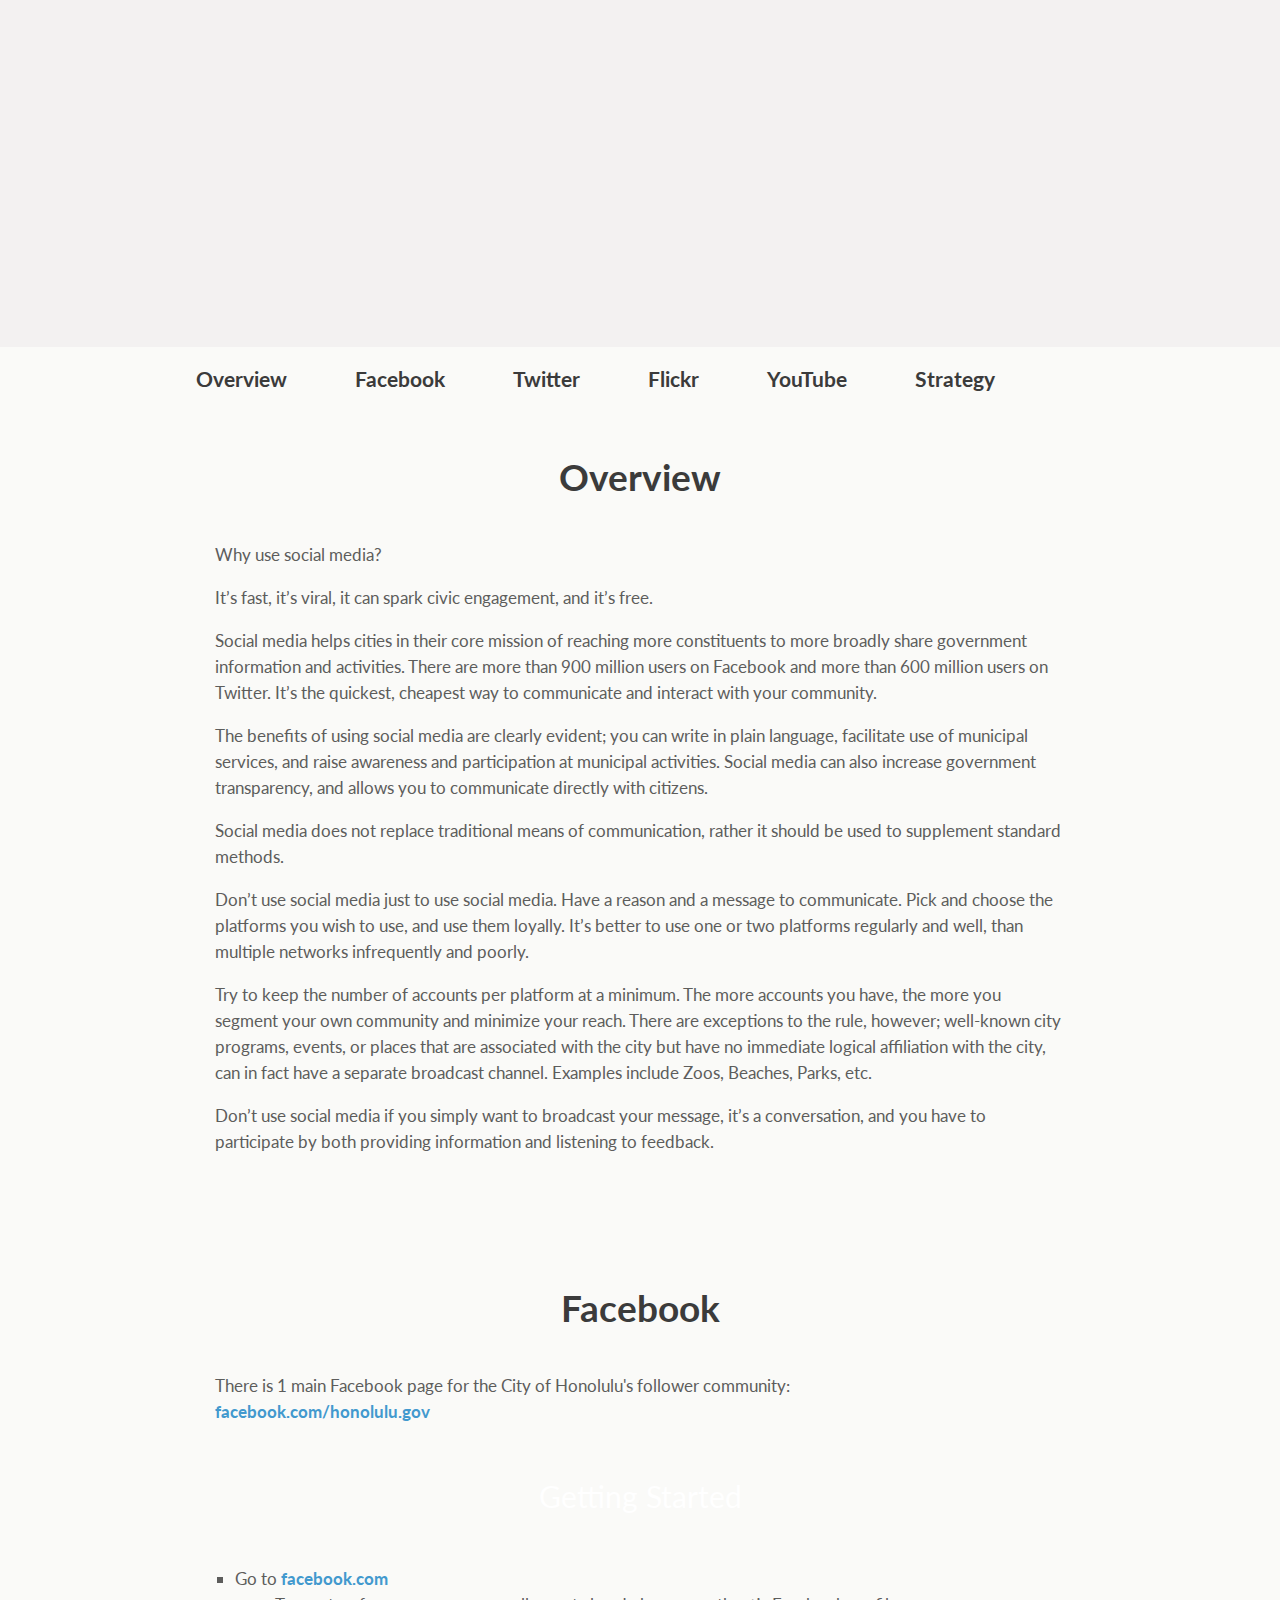
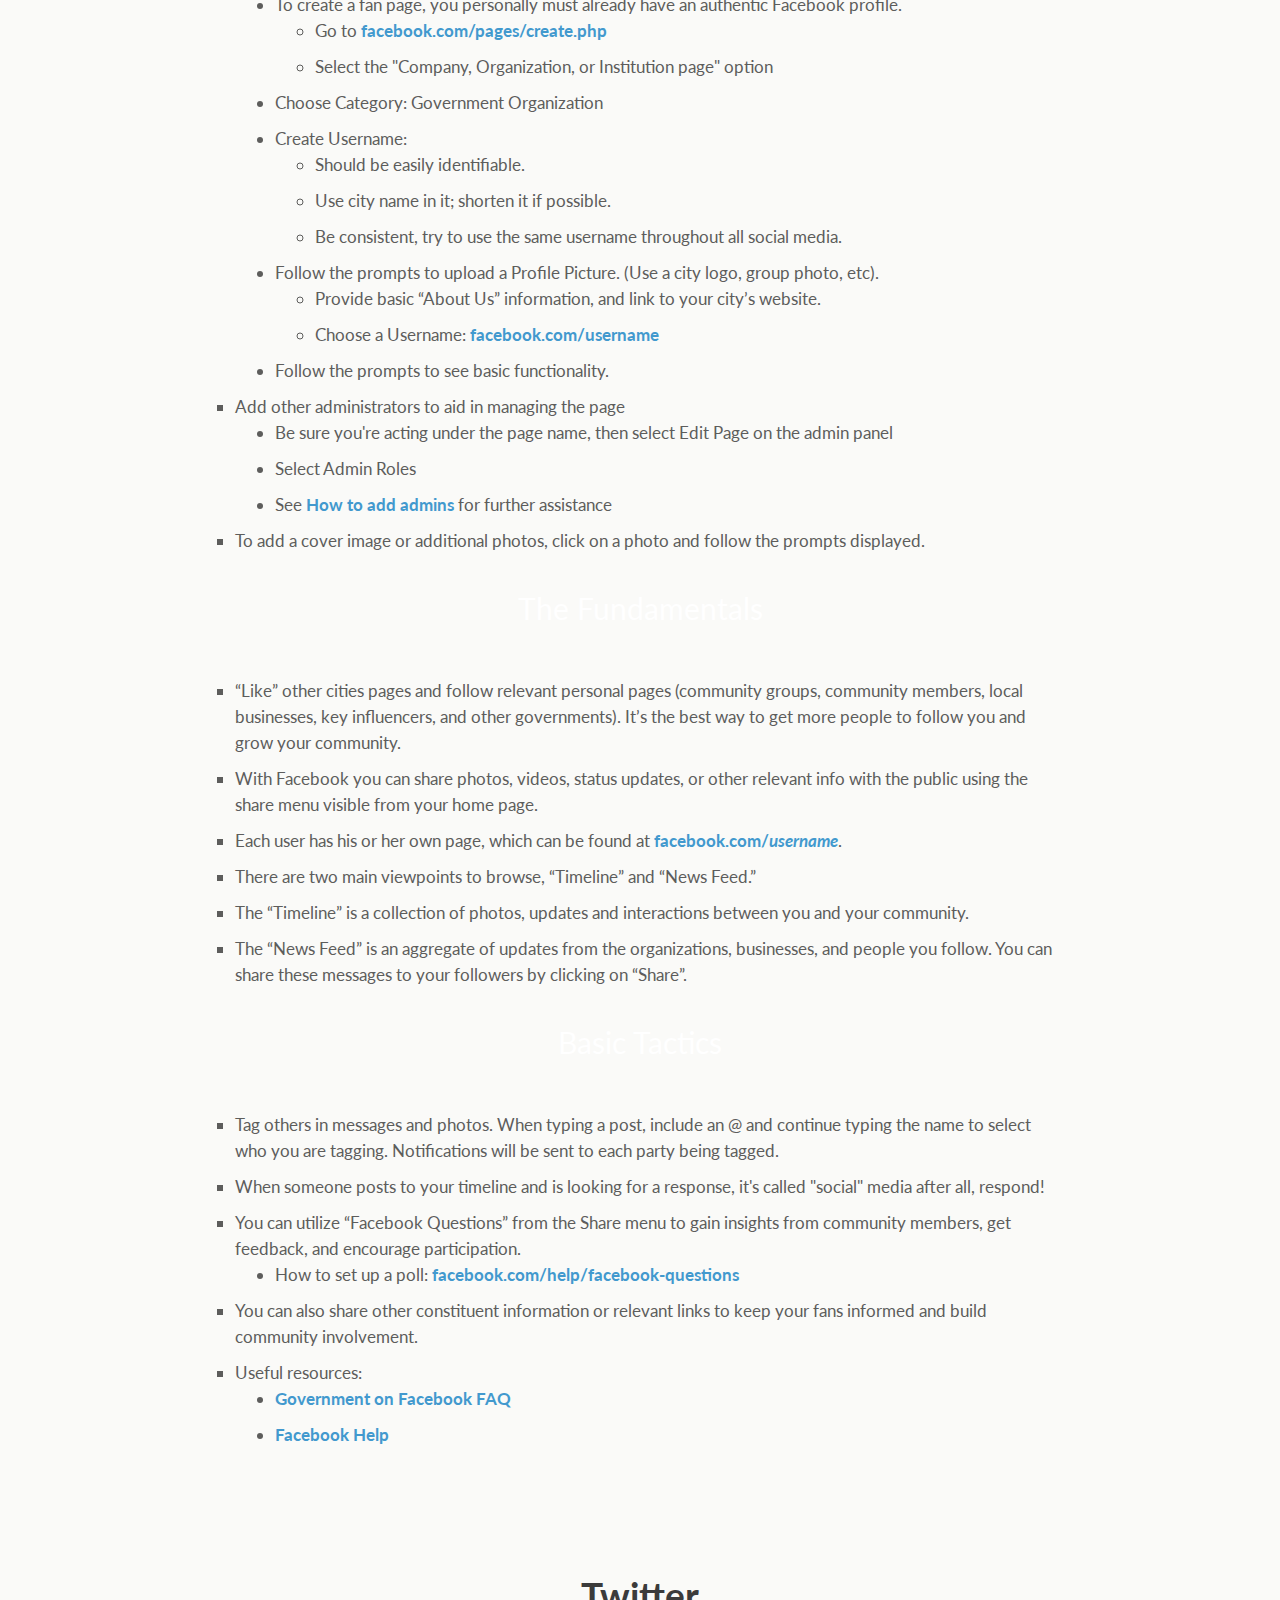
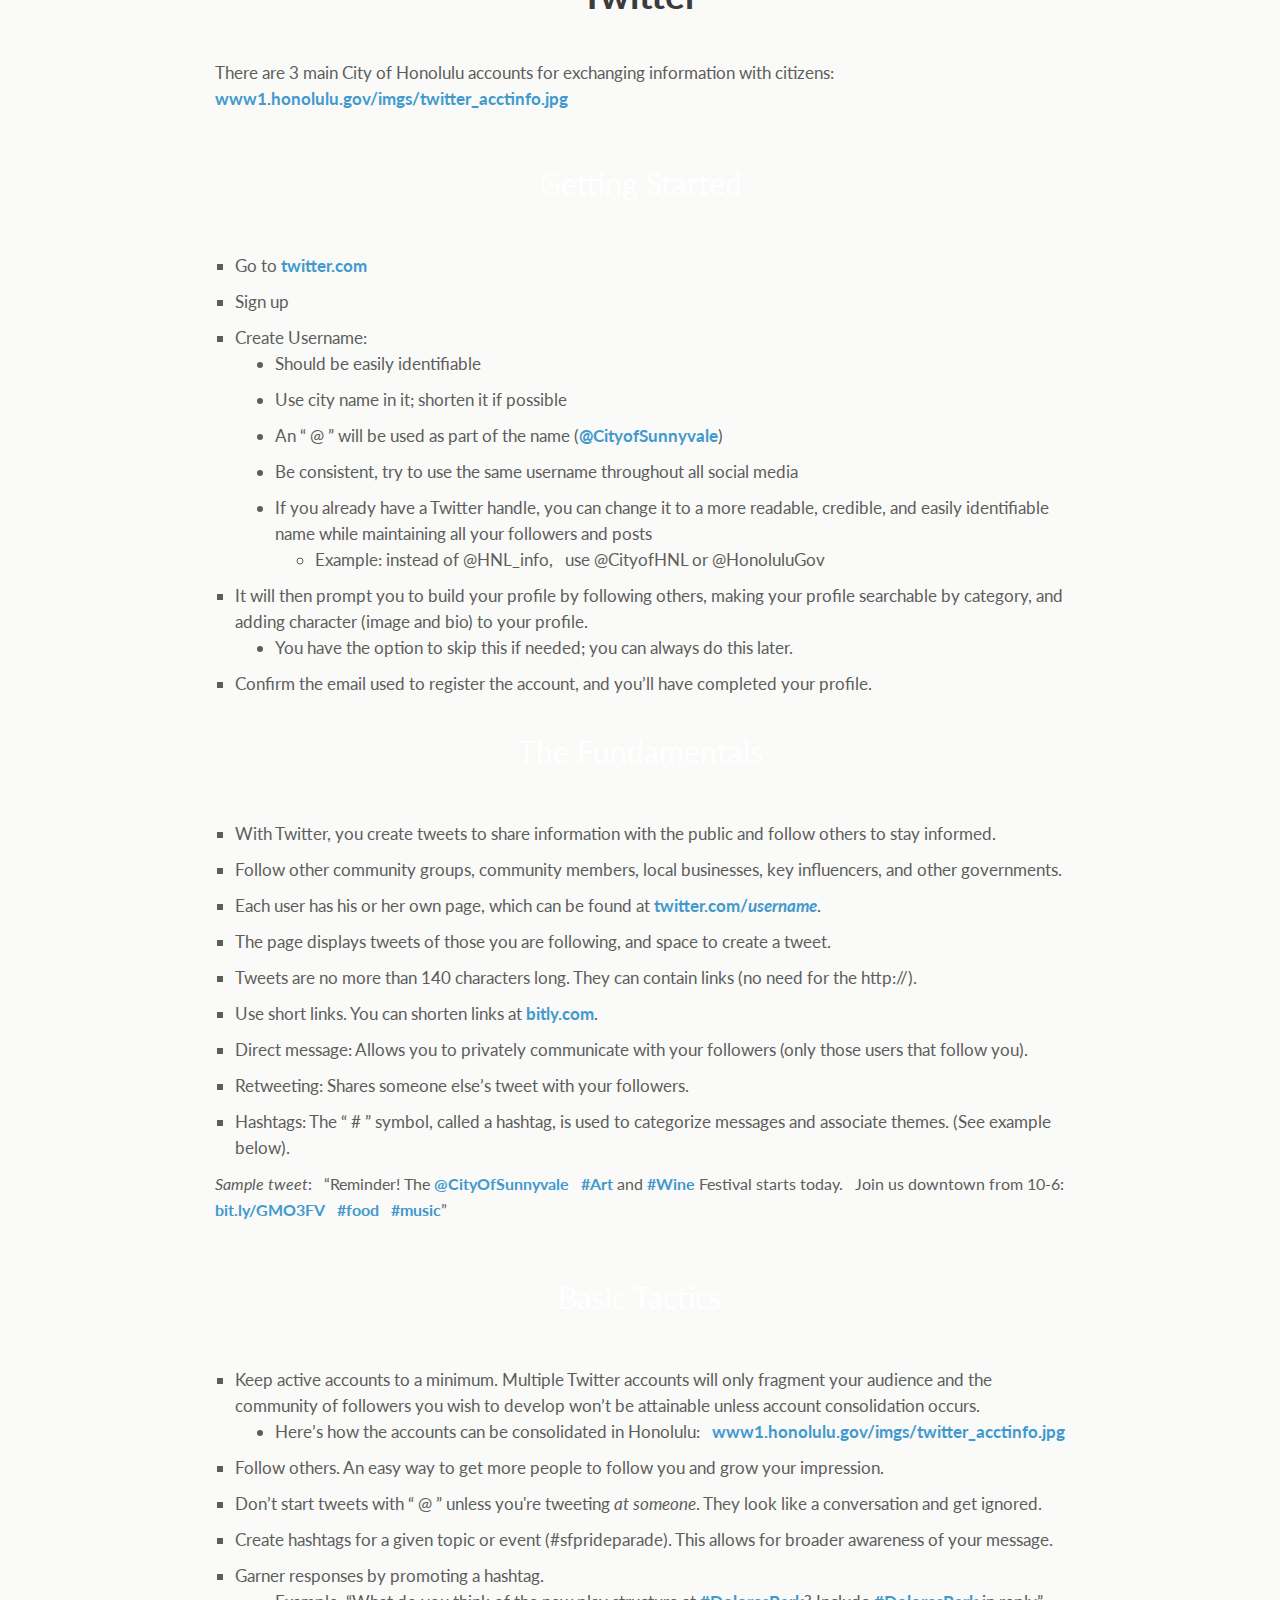
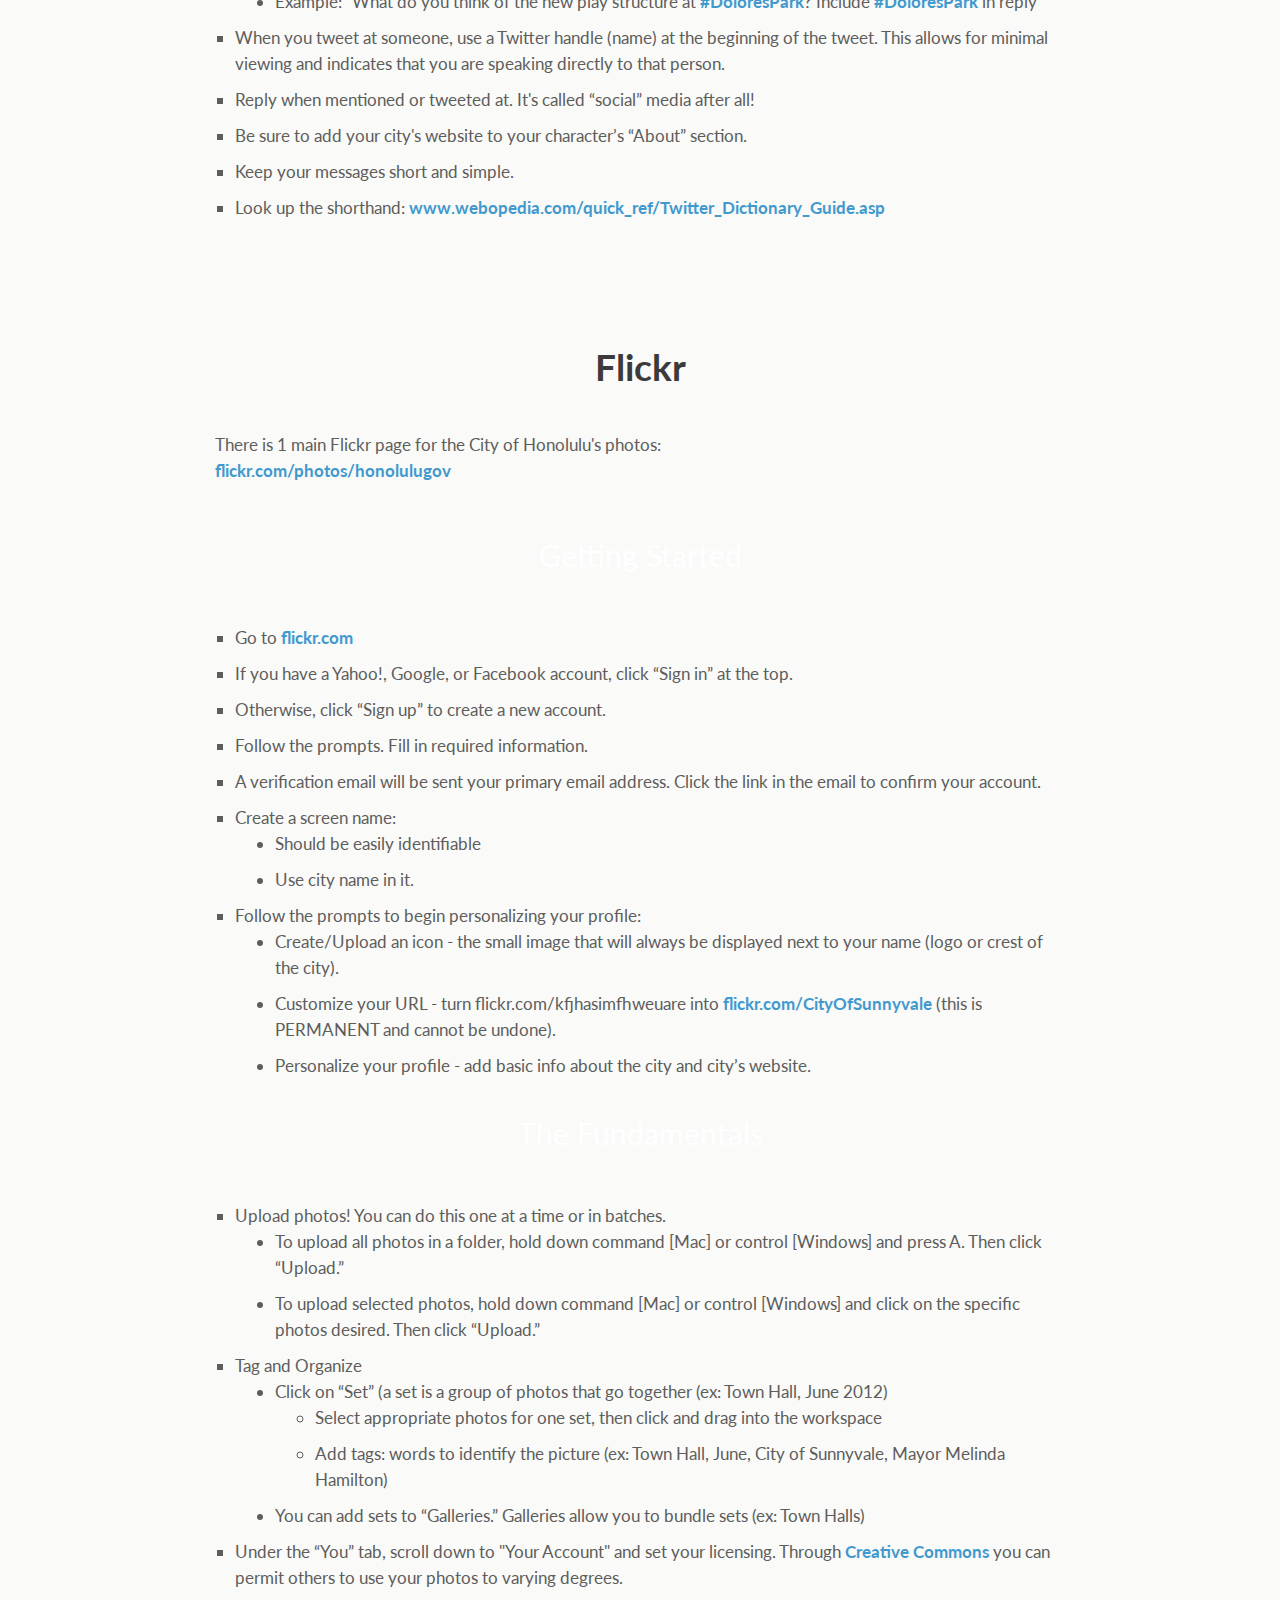
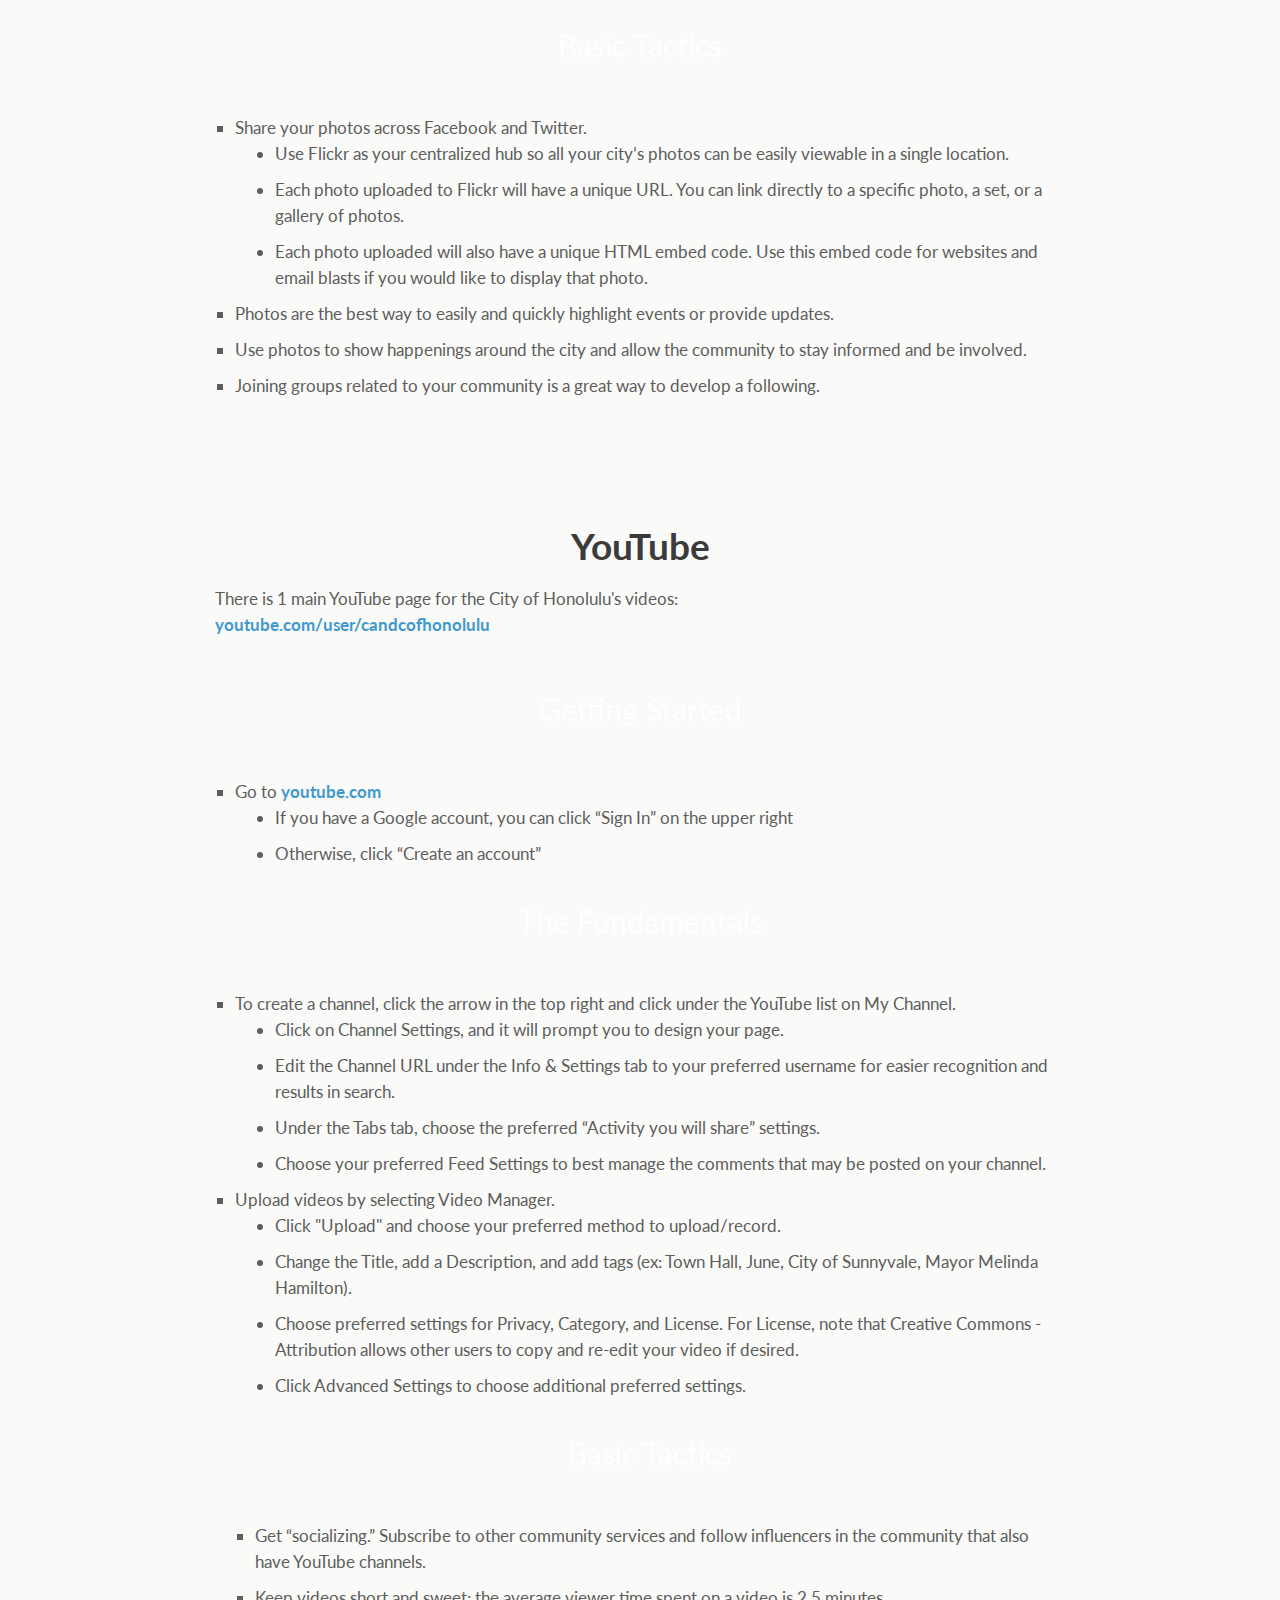
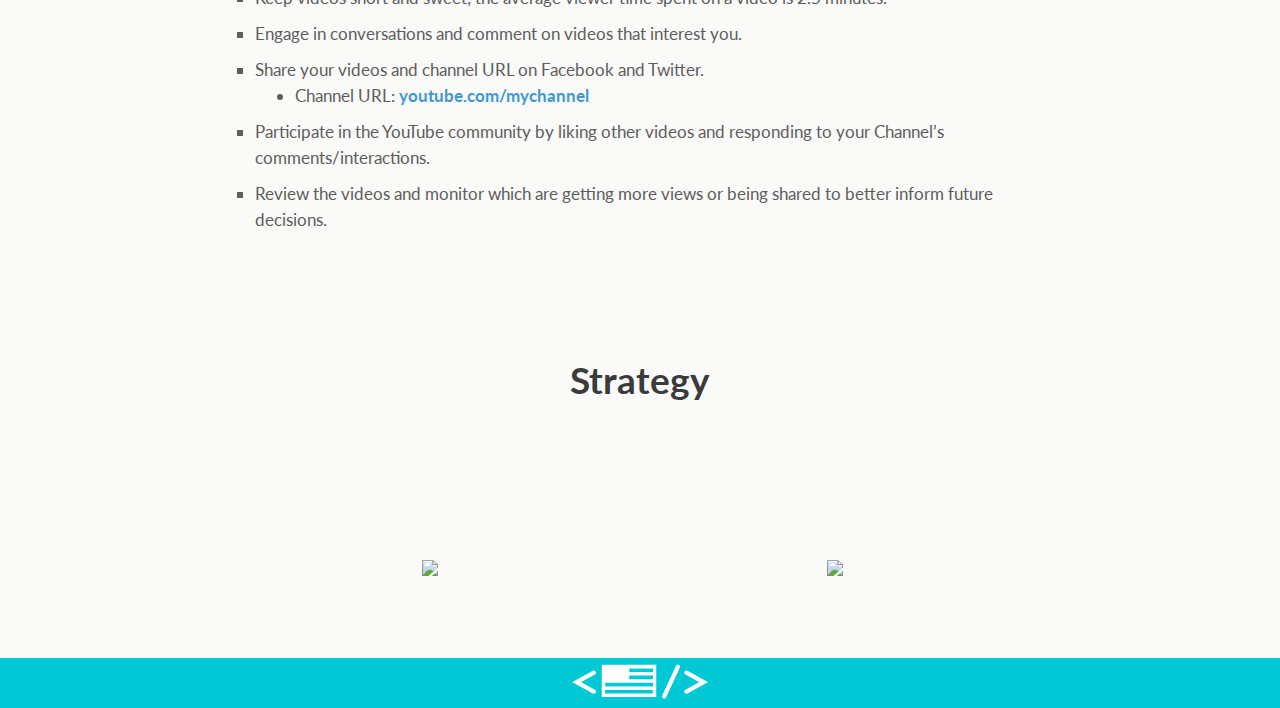
==== index.html @ 6e6b1433 "Added Flickr and YouTube text" ====
<!DOCTYPE html>
<html lang="en">
<head>
	<meta charset="utf-8">
	<title>City Guide to Social Media</title>
	<meta name="description" content="Code for America and the City &amp; County of Honolulu have created a guidebook for the city's use of social media">
	<meta name="author" content="">

	<!-- Le styles -->
	<link href="css/style.css" rel="stylesheet">

	<!-- Le HTML5 shim, for IE6-8 support of HTML5 elements -->
	<!--[if lt IE 9]>
	<script src="http://html5shim.googlecode.com/svn/trunk/html5.js"></script>
	<![endif]-->

	<link href='http://fonts.googleapis.com/css?family=Alfa+Slab+One' rel='stylesheet' type='text/css'>
	<link href='http://fonts.googleapis.com/css?family=Open+Sans+Condensed:700,300italic,300' rel='stylesheet' type='text/css'>
	<link href='http://fonts.googleapis.com/css?family=Lato:400,700,400italic,700italic' rel='stylesheet' type='text/css'>
	<link rel="icon" type="image/ico" href="images/favicon.ico"/>

	<script type="text/javascript">
	var _gaq = _gaq || [];
	_gaq.push(['_setAccount', 'UA-20825280-6']);
	_gaq.push(['_trackPageview']);

	(function() {
		var ga = document.createElement('script'); ga.type = 'text/javascript'; ga.async = true;
		ga.src = ('https:' == document.location.protocol ? 'https://ssl' : 'http://www') + '.google-analytics.com/ga.js';
		var s = document.getElementsByTagName('script')[0]; s.parentNode.insertBefore(ga, s);
		})();
		</script>

	</head>

	<body data-spy="scroll" data-target=".subnav" data-offset="100">

		<!-- Masthead
		================================================== -->
		<div id="banner_bg"></div>
		<div id="information">
			<div id="main_nav_cont" class="subnav">
				<div id="nav_cont">
					<ul class="nav nav-pills">
						<li><a href="#overview">Overview</a></li>
						<li><a href="#facebook">Facebook</a></li>
						<li><a href="#twitter">Twitter</a></li>
						<li><a href="#flickr">Flickr</a></li>
						<li><a href="#youtube">YouTube</a></li>
						<li><a href="#strategy">Strategy</a></li>
					</ul>
				</div>
			</div>
		</div>
		<div id="wrapper">
			<div id="main_container" class="info">
				<div class="main_cont" id="overview">
					<h1>Overview</h1>
					<div class="top_art_cont">
						<!--     <div class="left_art"> -->
							<p>Why use social media?</p>
							<p>	It’s fast, it’s viral, it can spark civic engagement, and it’s free. </p>
							<p>Social media helps cities in their core mission of reaching more constituents to more broadly share government information and activities. There are more than 900 million users on Facebook and more than 600 million users on Twitter. It’s the quickest, cheapest way to communicate and interact with your community.</p>
							<p>	The benefits of using social media are clearly evident; you can write in plain language, facilitate use of municipal services, and raise awareness and participation at municipal activities. Social media can also increase government transparency, and allows you to communicate directly with citizens.</p>
							<p>Social media does not replace traditional means of communication, rather it should be used to supplement standard methods.</p>
							<p>Don’t use social media just to use social media. Have a reason and a message to communicate. Pick and choose the platforms you wish to use, and use them loyally. It’s better to use one or two platforms regularly and well, than multiple networks infrequently and poorly.</p>
							<p>Try to keep the number of accounts per platform at a minimum. The more accounts you have, the more you segment your own community and minimize your reach. There are exceptions to the rule, however; well-known city programs, events, or places that are associated with the city but have no immediate logical affiliation with the city, can in fact have a separate broadcast channel. Examples include Zoos, Beaches, Parks, etc.</p>
							<p>Don’t use social media if you simply want to broadcast your message, it’s a conversation, and you have to participate by both providing information and listening to feedback.</p>				
						<!--
						</div>
						<div class="spend_cont">
						<div class="spend_middle"> <img src="img/social-media.jpg" width="293" height="296" /></div>
						</div>
						-->
					</div> 
					<div id="finish_line_cont"></div>
				</div>

<!-- Facebook -->
<div class="main_cont" id="facebook">
	<h1>Facebook</h1>
	<div class="top_art_cont">
		<p>There is 1 main Facebook page for the City of Honolulu's follower community:<br /> <a href="https://www.facebook.com/honolulu.gov">facebook.com/honolulu.gov</a></p>
	</div>
	<div class="program_cont row">
		<h3 class="ribbon">Getting Started</h3>
		<ul class="a">
			<li>Go to <a href="http://facebook.com">facebook.com</a>
				<ul class="b">
					<li>To create a fan page, you personally must already have an authentic Facebook profile. 
						<ul class="c"><li>Go to <a href="http://www.facebook.com/pages/create.php">facebook.com/pages/create.php</a></li>
							<li>Select the "Company, Organization, or Institution page" option</li></ul> </li>
							<li>Choose Category: Government Organization</li>
							<li>Create Username:
								<ul class="c">
									<li>Should be easily identifiable.
									<li>Use city name in it; shorten it if possible.</li>
									<li>Be consistent, try to use the same username throughout all social media.</li>
								</ul></li>
								<li>Follow the prompts to upload a Profile Picture. (Use a city logo, group photo, etc).
									<ul class="c">
										<li>Provide basic “About Us” information, and link to your city’s website.</li>
										<li>Choose a Username: <a href="http://www.facebook.com/username">facebook.com/username</a></li>
									</ul></li> 
									<li>Follow the prompts to see basic functionality.</li>
								</ul>
								<li>Add other administrators to aid in managing the page 
									<ul class="b"><li>Be sure you're acting under the page name, then select Edit Page on the admin panel</li>
										<li>Select Admin Roles</li>
										<li>See <a href="http://www.facebook.com/help/?faq=187316341316631">How to add admins</a> for further assistance</li>
									</ul></li>
									<li>To add a cover image or additional photos, click on a photo and follow the prompts displayed.</li>
									</ul>
									<h3 class="ribbon">The Fundamentals</h3>  
									<ul class="a"><li>“Like” other cities pages and follow relevant personal pages (community groups, community members, local businesses, key influencers, and other governments). It’s the best way to get more people to follow you and grow your community.</li>
							<li>		With Facebook you can share photos, videos, status updates, or other relevant info with the public using the share menu visible from your home page.</li>
								<li>	Each user has his or her own page, which can be found at <a href="http://facebook.com/username">facebook.com/<i>username</i></a>. </li>
								<li>	There are two main viewpoints to browse, “Timeline” and “News Feed.” </li>
								<li>	The “Timeline” is a collection of photos, updates and interactions between you and your community. </li>
							<li>		The “News Feed” is an aggregate of updates from the organizations, businesses, and people you follow. You can share these messages to your followers by clicking on “Share”.</li></ul>
									<h3 class="ribbon">Basic Tactics</h3>  
								<ul class="a"><li>	Tag others in messages and photos. When typing a post, include an @ and continue typing the name to select who you are tagging. Notifications will be sent to each party being tagged.</li>
							<li>		When someone posts to your timeline and is looking for a response, it's called "social" media after all, respond!</li>
							<li>		You can utilize “Facebook Questions”  from the Share menu to gain insights from community members, get feedback, and encourage participation. 
							<ul class="b">	<li>	How to set up a poll: <a href="http://www.facebook.com/help/facebook-questions"> facebook.com/help/facebook-questions</a></li></ul></li>
							<li>		You can also share other constituent information or relevant links to keep your fans informed and build community involvement.</li>
							<li>Useful resources:
							<ul class="b"><li><a href="http://www.facebook.com/government/app_4949752878">Government on Facebook FAQ</a></li>
								<li><a href="http://www.facebook.com/help/?page=260315770650470&ref=hcnav">Facebook Help</a></li></ul></li></ul>
								</div>
								<div id="finish_line_cont"></div>
							</div>

							<!-- Twitter -->
							<div class="main_cont" id="twitter">
								<h1>Twitter</h1>
								<div class="top_art_cont">
									<p>There are 3 main City of Honolulu accounts for exchanging information with citizens:<br /> <a href="http://www1.honolulu.gov/imgs/twitter_acctinfo.jpg">www1.honolulu.gov/imgs/twitter_acctinfo.jpg</a></p>
								</div>
								<div class="program_cont row">
									<h3 class="ribbon">Getting Started</h3>
										<ul class="a">
											<li>Go to <a href="http://twitter.com">twitter.com</a></li>
											<li>Sign up</li>
											<li>Create Username:
												<ul class="b">
													<li>Should be easily identifiable</li>
													<li>Use city name in it; shorten it if possible</li>
													<li>An “ @ ” will be used as part of the name (<a href="https://twitter.com/CityofSunnyvale">@CityofSunnyvale</a>)</li>
													<li>Be consistent, try to use the same username throughout all social media</li>
													<li>If you already have a Twitter handle, you can change it to a more readable, credible, and easily identifiable name while maintaining all your followers and posts
														<ul class="c"><li>Example: instead of @HNL_info, &nbsp; use @CityofHNL or @HonoluluGov</li></ul>
													</li>
												</ul></li>
											<li>It will then prompt you to build your profile by following others, making your profile searchable by category, and adding character (image and bio) to your profile.
												<ul class="b">
													<li>You have the option to skip this if needed; you can always do this later.</li></ul>
											</li>
											<li>Confirm the email used to register the account, and you’ll have completed your profile.</li></ul>																
																
									<h3 class="ribbon">The Fundamentals</h3>  
									<ul class="a">
										<li>With Twitter, you create tweets to share information with the public and follow others to stay informed.</li>
									<li>Follow other community groups, community members, local businesses, key influencers, and other governments.</li>
									<li>Each user has his or her own page, which can be found at <a href="https://twitter.com/username">twitter.com/<i>username</i></a>.</li>
									<li>The page displays tweets of those you are following, and space to create a tweet.</li>
									<li>Tweets are no more than 140 characters long. They can contain links (no need for the http://).</li>
									<li>Use short links. You can shorten links at <a href="http://bitly.com">bitly.com</a>.</li>
									<li>Direct message: Allows you to privately communicate with your followers (only those users that follow you).</li>
									<li>Retweeting: Shares someone else’s tweet with your followers.</li>
									<li>Hashtags: The “ # ” symbol, called a hashtag, is used to categorize messages and associate themes. (See example below).</li></ul>
									<p><i>Sample tweet</i>: &nbsp; “Reminder! The <a href="https://twitter.com/CityofSunnyvale">@CityOfSunnyvale</a> &nbsp; <a href="https://twitter.com/search/%23art">#Art</a> and <a href="https://twitter.com/#!/search/%23wine">#Wine</a> Festival starts today. &nbsp; Join us downtown from 10-6: <a href="http://bit.ly/GMO3FV">bit.ly/GMO3FV</a> &nbsp; <a href="https://twitter.com/#!/search/%23food">#food</a> &nbsp; <a href="https://twitter.com/#!/search/%23music">#music</a>”</p>
										
									<h3 class="ribbon">Basic Tactics</h3>  
									<ul class="a">
										<li>Keep active accounts to a minimum. Multiple Twitter accounts will only fragment your audience and the community of followers you wish to develop won’t be attainable unless account consolidation occurs. 
											<ul class="b">
												<li>Here’s how the accounts can be consolidated in Honolulu: &nbsp; <a href="http://www1.honolulu.gov/imgs/twitter_acctinfo.jpg">www1.honolulu.gov/imgs/twitter_acctinfo.jpg</a></li>
											</ul>
										</li>
										<li>Follow others. An easy way to get more people to follow you and grow your impression.</li>
										<li>Don’t start tweets with “ @ ” unless you're tweeting <i>at someone</i>. They look like a conversation and get ignored.</li>
										<li>Create hashtags for a given topic or event (#sfprideparade). This allows for broader awareness of your message.</li>
										<li>Garner responses by promoting a hashtag.
											<ul class="b">
												<li>Example: “What do you think of the new play structure at <a href="https://twitter.com/#!/search/%23dolorespark">#DoloresPark</a>? Include <a href="https://twitter.com/#!/search/%23dolorespark">#DoloresPark</a> in reply”</li></ul></li>
										<li>When you tweet at someone, use a Twitter handle (name) at the beginning of the tweet. This allows for minimal viewing and indicates that you are speaking directly to that person.</li>
										<li>Reply when mentioned or tweeted at. It's called “social” media after all!</li>
										<li>Be sure to add your city's website to your character’s “About” section.</li>
										<li>Keep your messages short and simple.</li>
										<li>Look up the shorthand: <a href="http://www.webopedia.com/quick_ref/Twitter_Dictionary_Guide.asp">www.webopedia.com/quick_ref/Twitter_Dictionary_Guide.asp</a></li></ul>
									
								</div>
								<div id="finish_line_cont"></div>
							</div>

							<!--Flickr-->
							<div class="main_cont" id="flickr">
								<h1>Flickr</h1>
								<div class="top_art_cont">
									<p>There is 1 main Flickr page for the City of Honolulu's photos:<br /> <a href="http://www.flickr.com/photos/honolulugov">flickr.com/photos/honolulugov</a> </p>
								</div>
								<div class="program_cont row">
									<h3 class="ribbon">Getting Started</h3>
									<ul class="a">
										<li>Go to <a href="http://www.flickr.com">flickr.com</a></li>
										<li>If you have a Yahoo!, Google, or Facebook account, click “Sign in” at the top.</li>
										<li>Otherwise, click “Sign up” to create a new account.</li>
										<li>Follow the prompts. Fill in required information.</li>
										<li>A verification email will be sent your primary email address. Click the link in the email to confirm your account.</li>
										<li>Create a screen name:
											<ul class="b">
												<li>Should be easily identifiable</li>
												<li>Use city name in it.</li>
										</ul></li>
										<li>Follow the prompts to begin personalizing your profile: 
											<ul class="b">
												<li>Create/Upload an icon - the small image that will always be displayed next to your name (logo or crest of the city).</li>
												<li>Customize your URL - turn flickr.com/kfjhasimfhweuare into <a href="http://flickr.com/CityOfSunnyvale">flickr.com/CityOfSunnyvale</a> (this is PERMANENT and cannot be undone).</li>
												<li>Personalize your profile - add basic info about the city and city’s website.</li>
									</ul></li></ul>
									
									<h3 class="ribbon">The Fundamentals</h3>  
									<ul class="a">
										<li>Upload photos! You can do this one at a time or in batches.
											<ul class="b">
												<li>To upload all photos in a folder, hold down command [Mac] or control [Windows] and press A. Then click “Upload.”</li>
												<li>To upload selected photos, hold down command [Mac] or control [Windows] and click on the specific photos desired. Then click “Upload.”</li></ul></li>
									<li>Tag and Organize
										<ul class="b">
											<li>Click on “Set” (a set is a group of photos that go together (ex: Town Hall, June 2012)
											<ul class="c">
												<li>Select appropriate photos for one set, then click and drag into the workspace</li>
												<li>Add tags: words to identify the picture (ex: Town Hall, June, City of Sunnyvale, Mayor Melinda Hamilton)</li></ul></li>
										<li>You can add sets to “Galleries.” Galleries allow you to bundle sets (ex: Town Halls)	</li></ul></li><li>Under the “You” tab, scroll down to "Your Account" and set your licensing. Through <a href="http://creativecommons.org">Creative Commons</a> you can permit others to use your photos to varying degrees.</li></ul>
									
									<h3 class="ribbon">Basic Tactics</h3>  
									<ul class="a">
										<li>Share your photos across Facebook and Twitter. 
											<ul class="b">
												<li>Use Flickr as your centralized hub so all your city’s photos can be easily viewable in a single location.</li>
												<li>Each photo uploaded to Flickr will have a unique URL. You can link directly to a specific photo, a set, or a gallery of photos.</li>
												<li>Each photo uploaded will also have a unique HTML embed code. Use this embed code for websites and email blasts if you would like to display that photo.</li></ul></li>
									<li>Photos are the best way to easily and quickly highlight events or provide updates.</li>
									<li>Use photos to show happenings around the city and allow the community to stay informed and be involved.</li>
									<li>Joining groups related to your community is a great way to develop a following.</li></ul>				
								</div>
								<div id="finish_line_cont"></div>
							</div>

							<!-- YouTube -->
							<div class="main_cont faq_h" id="youtube">
								<h1>YouTube</h1>
								<div class="top_art_cont">
								<p>There is 1 main YouTube page for the City of Honolulu's videos:<br /> <a href="http://www.youtube.com/user/candcofhonolulu">youtube.com/user/candcofhonolulu</a> </p>
								</div>
								<div class="program_cont row">
									<h3 class="ribbon">Getting Started</h3>
									<ul class="a">
										<li>Go to <a href="http://www.youtube.com/">youtube.com</a>
											<ul class="b">
												<li>If you have a Google account, you can click “Sign In” on the upper right</li>
												<li>Otherwise, click “Create an account”</li></ul>
										</li></ul>
										
									<h3 class="ribbon">The Fundamentals</h3>  
									<ul class="a">
										<li>To create a channel, click the arrow in the top right and click under the YouTube list on My Channel.
											<ul class="b">
												<li>Click on Channel Settings, and it will prompt you to design your page.</li>
												<li>Edit the Channel URL under the Info &amp; Settings tab to your preferred username for easier recognition and results in search.</li> 
												<li>Under the Tabs tab, choose the preferred “Activity you will share” settings.</li>
												<li>Choose your preferred Feed Settings to best manage the comments that may be posted on your channel.</li></ul></li>
										<li>Upload videos by selecting Video Manager.
											<ul class="b">
												<li>Click "Upload" and choose your preferred method to upload/record.</li>
												<li>Change the Title, add a Description, and add tags (ex: Town Hall, June, City of Sunnyvale, Mayor Melinda Hamilton).</li>
												<li>Choose preferred settings for Privacy, Category, and License. For License, note that Creative Commons - Attribution allows other users to copy and re-edit your video if desired.</li>
												<li>Click Advanced Settings to choose additional preferred settings.</li>
										</ul></li>
									
									<h3 class="ribbon">Basic Tactics</h3>  
									<ul class="a">
										<li>Get “socializing.” Subscribe to other community services and follow influencers in the community that also have YouTube channels.</li>
										<li>Keep videos short and sweet; the average viewer time spent on a video is 2.5 minutes.</li>
										<li>Engage in conversations and comment on videos that interest you.</li>
										<li>Share your videos and channel URL on Facebook and Twitter. 
											<ul class="b">
												<li>Channel URL: <a href="http://www.youtube.com/mychannel">youtube.com/mychannel</a></li></ul></li>
										<li>Participate in the YouTube community by liking other videos and responding to your Channel’s comments/interactions.</li>
										<li>Review the videos and monitor which are getting more views or being shared to better inform future decisions.</li>
									</ul>
								</div>
								<div id="finish_line_cont"></div>
							</div>

							<!--Strategy-->

							<div class="main_cont row" id="strategy">
								<h1>Strategy</h1>
								<div id="finish_line_cont"></div>
							</div>


							<!--Sponsors-->

							<div class="main_cont row" id="sponsors">
								<div class="span5">
									<a href="http://codeforamerica.org" target="_blank"><img src="images/cfahonolulu.png" /></a>
								</div>
								<div class="span5">
									<a href="http://www.honolulu.gov/government/" target="_blank"><img src="images/city_of_hnl.png" /></a>
								</div>
							</div>
						</div>
					</div>

					<!--application-->

					<div id="application">
						<div id="main_nav_cont" class="subnav2">
							<div id="nav_cont">
								<ul class="nav nav-pills">
									<li>The Application</li>
									<span><a class="back close" style="float:right;">&#8592; Go Back Home </a></span>
								</ul>
							</div>
						</div>
						<div id="wrapper">
							<div id="main_container" class="app">
								<div id="wufoo-q7x0w7">
									Fill out my <a name="application" href="http://codeforamerica.wufoo.com/forms/q7x0w7">online form</a>.
								</div>
								<script type="text/javascript">var q7x0w7;(function(d, t) {
									var s = d.createElement(t), options = {
										'userName':'codeforamerica',
										'formHash':'q7x0w7',
										'autoResize':true,
										'height':'1000',
										'async':true,
										'header':'show',
										'ssl':true};
										s.src = ('https:' == d.location.protocol ? 'https://' : 'http://') + 'wufoo.com/scripts/embed/form.js';
										s.onload = s.onreadystatechange = function() {
											var rs = this.readyState; if (rs) if (rs != 'complete') if (rs != 'loaded') return;
											try { q7x0w7 = new WufooForm();q7x0w7.initialize(options);q7x0w7.display(); } catch (e) {}};
											var scr = d.getElementsByTagName(t)[0], par = scr.parentNode; par.insertBefore(s, scr);
											})(document, 'script');</script>
										</div>
									</div>
								</div>

								<!-- Footer
								================================================== -->
								<footer class="footer">
									<div id="footer_cont">
										<img src="images/flag_tag.png"/>
									</div>
								</footer>

							</div><!-- /container -->

							<!-- Le javascript
							================================================== -->
							<!-- Placed at the end of the document so the pages load faster -->

							<script src="https://ajax.googleapis.com/ajax/libs/jquery/1.7.1/jquery.min.js"></script>
							<script src="js/bootstrap-transition.js"></script>
							<script src="js/bootstrap-modal.js"></script>
							<script src="js/bootstrap-scrollspy.js"></script>
							<script src="js/application.js"></script>
							<script src="js/bootstrap-tooltip.js"></script>
							<script src="js/bootstrap-popover.js"></script>
							<script type="text/javascript" src="js/jquery.easing.1.2.js"></script>
							<script type='text/javascript' src='js/jquery.scrollTo-1.4.2-min.js'></script>
							<script type='text/javascript' src='js/jquery.localscroll-1.2.7-min.js'></script>
							<script type='text/javascript' src='js/jquery.ba-hashchange.min.js'></script>


							<script type='text/javascript' src='app.js'></script>
							<script type="text/javascript">

							var _gaq = _gaq || [];
							_gaq.push(['_setAccount', 'UA-20825280-1']);
							_gaq.push(['_setDomainName', 'none']);
							_gaq.push(['_setAllowLinker', true]);
							_gaq.push(['_trackPageview']);

							(function() {
								var ga = document.createElement('script'); ga.type = 'text/javascript'; ga.async = true;
								ga.src = ('https:' == document.location.protocol ? 'https://ssl' : 'http://www') + '.google-analytics.com/ga.js';
								var s = document.getElementsByTagName('script')[0]; s.parentNode.insertBefore(ga, s);
								})();

								</script>
								<script type="text/javascript">
								var _sf_async_config={uid:20661,domain:"codeforamerica.org"};
								(function(){
									function loadChartbeat() {
										window._sf_endpt=(new Date()).getTime();
										var e = document.createElement('script');
										e.setAttribute('language', 'javascript');
										e.setAttribute('type', 'text/javascript');
										e.setAttribute('src',
										(("https:" == document.location.protocol) ? "https://a248.e.akamai.net/chartbeat.download.akamai.com/102508/" : "http://static.chartbeat.com/") +
										"js/chartbeat.js");
										document.body.appendChild(e);
									}
									var oldonload = window.onload;
									window.onload = (typeof window.onload != 'function') ?
									loadChartbeat : function() { oldonload(); loadChartbeat(); };
									})();

									</script>
									
									<div id="getsat-widget-784"></div>
									<script type="text/javascript" src="https://loader.engage.gsfn.us/loader.js"></script>
									<script type="text/javascript">
									if (typeof GSFN !== "undefined") { GSFN.loadWidget(784,{"containerId":"getsat-widget-784"}); }
									</script>
									
								</body>
								</html>
---- css/style.css ----
@charset "utf-8";
/* CSS Document */

body{
	margin:0px;
	background:#fafaf8;	
	font-family: 'Lato', 'Helvetica Neue', 'Helvetica Neue Medium', 'HelveticaNeue LT 65 Medium';
}

a {
	text-decoration: none;
	color: #4299CE;
	font-weight: bold;
}

a:hover {
	text-decoration: underline;
}

h1{
	font-size:37px;
	color:#3b3b3b;	
	font-family:'Lato', Helvetica, Gotham;	
	font-weight: 700;
	text-align: center;
	padding-bottom: 10px;
}

h2{
	font-size:28px;
	color:#4299ce;
	font-weight:700;	
}

h3.ribbon{
	font-size:30px;
	color:#fff;
	font-weight:normal;
	text-align:center;
	height:61px;
	padding-top:3px;
	line-height: 43px;
	background:url(../images/ribbon.png) center no-repeat;	
}

h4 {
	font-size: 28px;
	font-weight: 700;
	color: #c91f3d;
	margin-bottom: 20px;
}

h5 {
	font-size:28px;
	font-weight:normal;	
}

h5 a{
	text-decoration:none;
	color:#3b3b3b;	
}

ul{
	margin:0px;
	padding:0px;
	list-style:none;	
}

#banner_bg{
	width:100%;
	height:347px;
	position:relative;	
	background: #F3F1F1 url(../img/banner_image.png) center no-repeat;
}

.button {
	float:right;
	width:233px;
	height:65px;
	font-size: 28px;
	font-family: 'lato', 'Helvetica Neue', 'Helvetica Neue Medium', 'HelveticaNeue LT 65 Medium';;
	text-align:center;
	font-weight:bold;
	cursor:pointer;	
	clear:both;
	color: #ffffff;
	padding: 10px 20px;
	margin-top:20px;
	margin-right:4px;
	background: -moz-linear-gradient(
		top,
		#2fa3eb 0%,
		#66a7ed 25%,
		#0284db);
	background: -webkit-gradient(
		linear, left top, left bottom, 
		from(#2fa3eb),
		color-stop(0.25, #66a7ed),
		to(#0284db));
	border-radius: 6px;
	-moz-border-radius: 6px;
	-webkit-border-radius: 6px;
	border: 1px solid #0284db;
	-moz-box-shadow:
		0px 3px 11px rgba(000,000,000,0.5),
		inset 0px 0px 1px rgba(2,132,219,1);
	-webkit-box-shadow:
		0px 3px 11px rgba(000,000,000,0.5),
		inset 0px 0px 1px rgba(2,132,219,1);
	text-shadow:
		0px -1px 0px rgba(000,000,000,0.2),
		0px 1px 0px rgba(255,255,255,0.3);
}

.button:hover {
	float:right;
	width:233px;
	height:65px;
	font-size: 28px;
	font-family: 'lato', 'Helvetica Neue', 'Helvetica Neue Medium', 'HelveticaNeue LT 65 Medium';;
	text-align:center;
	font-weight:bold;
	cursor:pointer;	
	clear:both;
	color: #ffffff;
	padding: 10px 20px;
	margin-top:20px;
	margin-right:4px;
	background: -moz-linear-gradient(
		top,
		#0284db 0%,
		#66a7ed 25%,
		#2fa3eb);
	background: -webkit-gradient(
		linear, left top, left bottom, 
		from(#0284db),
		color-stop(0.25, #66a7ed),
		to(#2fa3eb));
	border-radius: 6px;
	-moz-border-radius: 6px;
	-webkit-border-radius: 6px;
	border: 1px solid #2fa3eb;
	-moz-box-shadow:
		0px 3px 11px rgba(000,000,000,0.5),
		inset 0px 0px 1px rgba(2,132,219,1);
	-webkit-box-shadow:
		0px 3px 11px rgba(000,000,000,0.5),
		inset 0px 0px 1px rgba(2,132,219,1);
	text-shadow:
		0px -1px 0px rgba(000,000,000,0.2),
		0px 1px 0px rgba(255,255,255,0.3);
}

.apply input:hover{
	background:url(../images/apply_btn.png) left bottom no-repeat;
}

#main_nav_cont{
	width:100%;
	height:72px;
	background:url(../images/main_nav_bg.png) repeat-x;	
}

#nav_cont{
	width:980px;
	height:84px;
	margin:0px auto;
}

#nav_cont ul{
	margin:0px;
	padding:0px;
	list-style:none;
	margin-left: 12px;	
}

#nav_cont ul li{
	float:left;
	font-weight:700;	
	font-size:24px;
	line-height:63px;
	text-align:center;
}

#nav_cont ul li a{
	float:left;
	padding:0px 34px;
	text-decoration:none;
	color:#3b3b3b;
	display:block;
	height:84px;
	font-family:'Lato', Helvetica, Gotham;	
	font-weight: 700;
	font-size: 21px;	
}

#nav_cont ul li a:hover, #nav_cont ul li.active a{
	color:#fff;
	background:url(../images/nav_hover.png) center no-repeat;	
}

#wrapper{
	float:left;
	width:100%;
	height:auto;
	margin-top:72px; /* need to account for the size of the nav */
}

#main_container{
	margin:20px auto 0px;
	width:870px;
	height:auto;
}

.main_cont{
	width:850px;
	height:auto;
	float:left;	
	padding:0px 10px;
	line-height: 26px;
}

.cufon_head{
	font-size:70px;
	line-height:60px;
	color:#fff;
	margin-top:10px;
}

.top_art_cont{
	width:850px;
	float:left;	
	font-size:17px;
	height:auto;
	color:#5d5d5c;
}

.left_art{
	float:left;
	width:470px;
	font-weight:normal;
	color:#5d5d5c;	
}

.left_art li {
	list-style: disc inside;
	list-style-position: outside;
}

.spend_cont{
	width:305px;
	float:right;
	padding-top: 10px;
	
}

.spend_top{
	float:left;
	width:305px;
	height:63px;
	color:#63c6d3;
	border-bottom:1px solid #afafb2;	
}

.spend_middle{
	float:left;	
	height:188px;
	width:305px;	
	color:#606062;
	font-size:16px;
}

.spend_bottom{
	float:left;
	width:305px;
	height:52px;
	text-align:right;
	color:#55c2d0;
	font-size:16px;	
	border-top:1px solid #afafb2;
	padding-top:10px;
}

.redAm{
	font-size:20px;
	color:#d40949;
}

.bottom_art_cont{
	float:left;
	width:850px;
	height:auto;	
}

.bottom_art_cont .cufon{
	margin-top:0px;	
}

.bottom_art_cont li p{
	display:list-item;
	font-size:20px;
	color:#5d5d5c;
	margin-top:5px;
}

.bottom_art_cont li{
	padding-left:60px;	
}

.liImg1{
	background:url(../images/accelerator_cfa_03.png) left top no-repeat;	
}

.liImg2{
	background:url(../images/accelerator_cfa_06.png) left top no-repeat;	
}

.liImg3{
	background:url(../images/accelerator_cfa_08.png) left top no-repeat;	
}

.redli{	
	font-size:26px;
	color:#d40949;	
}

#finish_line_cont{
	float:left;
	width:100%;
	height:60px;
	background:url(../images/finishing_line.png) center no-repeat;
	margin:24px 0px 15px;	
}

.program_cont ul{
	margin-left:20px;
	padding:0px;
	list-style:disc;	
}

.program_cont ul li{
	font-size:17px;
	color:#5d5d5c;
	margin-bottom:10px;
}

.program_cont ul li .cufon{
	margin-top:0px;	
	*margin-top: 8px; /* IE 7 and below */
   _margin-top/**/: 10px; /* IE 5.0 */
   _margin-top:/**/ 10px; /* IE 5.5 only */
   _margin-top/**/:/**/ 10px; /* IE 6 only */
}

ul.a {list-style-type:square;}
ul.b {list-style-type:disc; padding-left:20px;}
ul.c {list-style-type:circle;padding-left:20px;}

.program_cont p{
	margin: 0px;
	padding-bottom: 20px;
}

.proof_cont{
	text-align:center;
	float:left;
	width:100%;
	height:auto;	
}

.proof_cont img{
	margin:8px 10px;
}

img.advisoricons{
	vertical-align: -17px;
}

.advisorimages{
	clear: both;
	height: 150px;
}

.advisorimages div{
	text-align: center;
	margin: auto;
	width: 660px;
}

.advisorimages li{
	float: left;
	background: #ffffff;
}

.advisorimages img{
	margin: 8px 0px 2px 8px;
	width: 100px;
}

.advisorimages li:last-child img{
	margin-right: 8px;
}

.team_li_cont{
	float:left;
	width:283px;
	height:auto;
	text-align:center;
}

.team_logo{
	width:100%;
	height:108px;
	text-align:center;	
}

.team_li_cont h4{
	margin:5px 0px 15px;	
	font-weight:normal;
}

.team_li_cont li{
	color: #5D5D5C;
	font-size:  18px;
	line-height: 2em;

}

.faq_h h1{
	margin-bottom:0px;	
}

#faq p.answers{
	font-size: 17px;
	line-height: 26px;
	padding-bottom: 15px;
}

#sponsors{
	padding: 30px 10px 75px 10px;
}

#footer_cont{
	float: left;
	width: 100%;
	height: 50px;
	background: #00c8d5;
	text-align: center;
}

#footer_cont p{
	text-align: center;
	font-size: 48px;
	font-family: 'Pacifico';
	color: #ffffff;
	margin: auto;
	padding-top: 25px;
}

.program_cont{
	width:850px;
	float:left;	
	height:auto;
	color:#5d5d5c;
}

.span3 img {
	display: block;  
	margin-left: auto;  
	margin-right: auto;
}

.span3 p {
	margin-top: 0px;
	line-height: 23px;
}

.span3 {
  width: 22%;
}

.span4 {
  width: 250px;
}

.span5 {
  width: 380px;
  text-align: center;
}

[class*="span"] {
  float: left;
  margin-left: 25px;
}


/* Subnav */
.subnav {
  position: absolute;
  top: auto;
  z-index: auto;

}

/* Fixed subnav on scroll, but only for 980px and up (sorry IE!) */
@media (min-width: 980px) {
  .subnav-fixed {
    position: fixed;
    top: 0px;
    left: 0;
    right: 0;
    z-index: 1020; /* 10 less than .navbar-fixed to prevent any overlap */
    filter: progid:DXImageTransform.Microsoft.gradient(enabled=false); /* IE6-9 */
  }

  .subnav-fixed .nav {

  }

  .subnav .nav > li:first-child > a,
  .subnav .nav > li:first-child > a:hover {

  }
}

.modal-open .dropdown-menu {
  z-index: 2050;
}
.modal-open .dropdown.open {
  *z-index: 2050;
}
.modal-open .popover {
  z-index: 2060;
}
.modal-open .tooltip {
  z-index: 2070;
}
.modal-backdrop {
  position: fixed;
  top: 0;
  right: 0;
  bottom: 0;
  left: 0;
  z-index: 1040;
  background-color: #000000;
}
.modal-backdrop.fade {
  opacity: 0;
}
.modal-backdrop,
.modal-backdrop.fade.in {
  opacity: 0.8;
  filter: alpha(opacity=80);
}
.modal {
  position: fixed;
  top: 50%;
  left: 50%;
  z-index: 1050;
  overflow: auto;
  width: 560px;
  margin: -250px 0 0 -280px;
  background-color: #ffffff;
  border: 1px solid #999;
  border: 1px solid rgba(0, 0, 0, 0.3);
  *border: 1px solid #999;
  /* IE6-7 */

  -webkit-border-radius: 6px;
  -moz-border-radius: 6px;
  border-radius: 6px;
  -webkit-box-shadow: 0 3px 7px rgba(0, 0, 0, 0.3);
  -moz-box-shadow: 0 3px 7px rgba(0, 0, 0, 0.3);
  box-shadow: 0 3px 7px rgba(0, 0, 0, 0.3);
  -webkit-background-clip: padding-box;
  -moz-background-clip: padding-box;
  background-clip: padding-box;
}
.modal.fade {
  -webkit-transition: opacity .3s linear, top .3s ease-out;
  -moz-transition: opacity .3s linear, top .3s ease-out;
  -ms-transition: opacity .3s linear, top .3s ease-out;
  -o-transition: opacity .3s linear, top .3s ease-out;
  transition: opacity .3s linear, top .3s ease-out;
  top: -25%;
}

.modal.fade.in {
  top: 50%;
}
.modal-header {
  padding: 9px 15px;
  border-bottom: 1px solid #eee;
}
.modal-header .close {
  margin-top: 2px;
}
.modal-body {
  overflow-y: auto;
  max-height: 400px;
  padding: 15px;
}
.modal-form {
  margin-bottom: 0;
}
.modal-footer {
  padding: 14px 15px 15px;
  margin-bottom: 0;
  text-align: right;
  background-color: #f5f5f5;
  border-top: 1px solid #ddd;
  -webkit-border-radius: 0 0 6px 6px;
  -moz-border-radius: 0 0 6px 6px;
  border-radius: 0 0 6px 6px;
  -webkit-box-shadow: inset 0 1px 0 #ffffff;
  -moz-box-shadow: inset 0 1px 0 #ffffff;
  box-shadow: inset 0 1px 0 #ffffff;
  *zoom: 1;
}
.modal-footer:before,
.modal-footer:after {
  display: table;
  content: "";
}
.modal-footer:after {
  clear: both;
}
.modal-footer .btn + .btn {
  margin-left: 5px;
  margin-bottom: 0;
}
.modal-footer .btn-group .btn + .btn {
  margin-left: -1px;
}
.tooltip {
  position: absolute;
  z-index: 1020;
  display: block;
  visibility: visible;
  padding: 5px;
  font-size: 11px;
  opacity: 0;
  filter: alpha(opacity=0);
}
.tooltip.in {
  opacity: 0.8;
  filter: alpha(opacity=80);
}
.tooltip.top {
  margin-top: -2px;
}
.tooltip.right {
  margin-left: 2px;
}
.tooltip.bottom {
  margin-top: 2px;
}
.tooltip.left {
  margin-left: -2px;
}
.tooltip.top .tooltip-arrow {
  bottom: 0;
  left: 50%;
  margin-left: -5px;
  border-left: 5px solid transparent;
  border-right: 5px solid transparent;
  border-top: 5px solid #000000;
}
.tooltip.left .tooltip-arrow {
  top: 50%;
  right: 0;
  margin-top: -5px;
  border-top: 5px solid transparent;
  border-bottom: 5px solid transparent;
  border-left: 5px solid #000000;
}
.tooltip.bottom .tooltip-arrow {
  top: 0;
  left: 50%;
  margin-left: -5px;
  border-left: 5px solid transparent;
  border-right: 5px solid transparent;
  border-bottom: 5px solid #000000;
}
.tooltip.right .tooltip-arrow {
  top: 50%;
  left: 0;
  margin-top: -5px;
  border-top: 5px solid transparent;
  border-bottom: 5px solid transparent;
  border-right: 5px solid #000000;
}
.tooltip-inner {
  max-width: 200px;
  padding: 3px 8px;
  color: #ffffff;
  text-align: center;
  text-decoration: none;
  background-color: #000000;
  -webkit-border-radius: 4px;
  -moz-border-radius: 4px;
  border-radius: 4px;
}
.tooltip-arrow {
  position: absolute;
  width: 0;
  height: 0;
}
.popover {
  position: absolute;
  top: 0;
  left: 0;
  z-index: 1010;
  display: none;
  padding: 5px;
}
.popover.top {
  margin-top: -5px;
}
.popover.right {
  margin-left: 5px;
}
.popover.bottom {
  margin-top: 5px;
}
.popover.left {
  margin-left: -5px;
}
.popover.top .arrow {
  bottom: 0;
  left: 50%;
  margin-left: -5px;
  border-left: 5px solid transparent;
  border-right: 5px solid transparent;
  border-top: 5px solid #4299CE;
}
.popover.right .arrow {
  top: 50%;
  left: 0;
  margin-top: -5px;
  border-top: 5px solid transparent;
  border-bottom: 5px solid transparent;
  border-right: 5px solid #4299CE;
}
.popover.bottom .arrow {
  top: 0;
  left: 50%;
  margin-left: -5px;
  border-left: 5px solid transparent;
  border-right: 5px solid transparent;
  border-bottom: 5px solid #4299CE;
}
.popover.left .arrow {
  top: 50%;
  right: 0;
  margin-top: -5px;
  border-top: 5px solid transparent;
  border-bottom: 5px solid transparent;
  border-left: 5px solid #4299CE;
}
.popover .arrow {
  position: absolute;
  width: 0;
  height: 0;
}

.popover-inner {
  padding: 3px;
  width: 280px;
  overflow: hidden;
  background: #4299CE;
  background: rgba(66, 153, 206, 1);
  -webkit-border-radius: 6px;
  -moz-border-radius: 6px;
  border-radius: 6px;
  -webkit-box-shadow: 0 3px 7px rgba(0, 0, 0, 0.3);
  -moz-box-shadow: 0 3px 7px rgba(0, 0, 0, 0.3);
  box-shadow: 0 3px 7px rgba(0, 0, 0, 0.3);
}
.popover-title {
  color: #C91F3D;
  font-size: 20px;
  padding: 9px 15px 0px 15px;
  line-height: 1;
  background-color: #ffffff;
  -webkit-border-radius: 3px 3px 0 0;
  -moz-border-radius: 3px 3px 0 0;
  border-radius: 3px 3px 0 0;
  margin: 0;
}
.popovercontentstyle{
  font-weight: 700;
}
.popover-content {
  font-size: 17px;
  color: #3B3B3B;
  padding: 9px 15px;
  background-color: #ffffff;
  -webkit-border-radius: 0 0 3px 3px;
  -moz-border-radius: 0 0 3px 3px;
  border-radius: 0 0 3px 3px;
  -webkit-background-clip: padding-box;
  -moz-background-clip: padding-box;
  background-clip: padding-box;
  margin: 0;
}
.popover-content p,
.popover-content ul,
.popover-content ol {
  margin-bottom: 0;
  margin-top: 0;
}

.thumbnails {
  margin-left: -20px;
  list-style: none;
  *zoom: 1;
}
.thumbnails:before,
.thumbnails:after {
  display: table;
  content: "";
}
.thumbnails:after {
  clear: both;
}
.thumbnails > li {
  float: left;
  margin: 0 0 18px 20px;
}
.thumbnail {
  display: block;
  padding: 4px;
  line-height: 1;
  border: 1px solid #ddd;
  -webkit-border-radius: 4px;
  -moz-border-radius: 4px;
  border-radius: 4px;
  -webkit-box-shadow: 0 1px 1px rgba(0, 0, 0, 0.075);
  -moz-box-shadow: 0 1px 1px rgba(0, 0, 0, 0.075);
  box-shadow: 0 1px 1px rgba(0, 0, 0, 0.075);
}
a.thumbnail:hover {
  border-color: #0088cc;
  -webkit-box-shadow: 0 1px 4px rgba(0, 105, 214, 0.25);
  -moz-box-shadow: 0 1px 4px rgba(0, 105, 214, 0.25);
  box-shadow: 0 1px 4px rgba(0, 105, 214, 0.25);
}
.thumbnail > img {
  display: block;
  max-width: 100%;
  margin-left: auto;
  margin-right: auto;
}
.thumbnail .caption {
  padding: 9px;
}
.label {
  padding: 1px 4px 2px;
  font-size: 10.998px;
  font-weight: bold;
  line-height: 13px;
  color: #ffffff;
  vertical-align: middle;
  white-space: nowrap;
  text-shadow: 0 -1px 0 rgba(0, 0, 0, 0.25);
  background-color: #999999;
  -webkit-border-radius: 3px;
  -moz-border-radius: 3px;
  border-radius: 3px;
}
.label:hover {
  color: #ffffff;
  text-decoration: none;
}
.label-important {
  background-color: #b94a48;
}
.label-important:hover {
  background-color: #953b39;
}
.label-warning {
  background-color: #f89406;
}
.label-warning:hover {
  background-color: #c67605;
}
.label-success {
  background-color: #468847;
}
.label-success:hover {
  background-color: #356635;
}
.label-info {
  background-color: #3a87ad;
}
.label-info:hover {
  background-color: #2d6987;
}
.label-inverse {
  background-color: #333333;
}
.label-inverse:hover {
  background-color: #1a1a1a;
}
.badge {
  padding: 1px 9px 2px;
  font-size: 12.025px;
  font-weight: bold;
  white-space: nowrap;
  color: #ffffff;
  background-color: #999999;
  -webkit-border-radius: 9px;
  -moz-border-radius: 9px;
  border-radius: 9px;
}
.badge:hover {
  color: #ffffff;
  text-decoration: none;
  cursor: pointer;
}
.badge-error {
  background-color: #b94a48;
}
.badge-error:hover {
  background-color: #953b39;
}
.badge-warning {
  background-color: #f89406;
}
.badge-warning:hover {
  background-color: #c67605;
}
.badge-success {
  background-color: #468847;
}
.badge-success:hover {
  background-color: #356635;
}
.badge-info {
  background-color: #3a87ad;
}
.badge-info:hover {
  background-color: #2d6987;
}
.badge-inverse {
  background-color: #333333;
}
.badge-inverse:hover {
  background-color: #1a1a1a;
}
@-webkit-keyframes progress-bar-stripes {
  from {
    background-position: 0 0;
  }
  to {
    background-position: 40px 0;
  }
}
@-moz-keyframes progress-bar-stripes {
  from {
    background-position: 0 0;
  }
  to {
    background-position: 40px 0;
  }
}
@-ms-keyframes progress-bar-stripes {
  from {
    background-position: 0 0;
  }
  to {
    background-position: 40px 0;
  }
}
@keyframes progress-bar-stripes {
  from {
    background-position: 0 0;
  }
  to {
    background-position: 40px 0;
  }
}
.progress {
  overflow: hidden;
  height: 18px;
  margin-bottom: 18px;
  background-color: #f7f7f7;
  background-image: -moz-linear-gradient(top, #f5f5f5, #f9f9f9);
  background-image: -ms-linear-gradient(top, #f5f5f5, #f9f9f9);
  background-image: -webkit-gradient(linear, 0 0, 0 100%, from(#f5f5f5), to(#f9f9f9));
  background-image: -webkit-linear-gradient(top, #f5f5f5, #f9f9f9);
  background-image: -o-linear-gradient(top, #f5f5f5, #f9f9f9);
  background-image: linear-gradient(top, #f5f5f5, #f9f9f9);
  background-repeat: repeat-x;
  filter: progid:DXImageTransform.Microsoft.gradient(startColorstr='#f5f5f5', endColorstr='#f9f9f9', GradientType=0);
  -webkit-box-shadow: inset 0 1px 2px rgba(0, 0, 0, 0.1);
  -moz-box-shadow: inset 0 1px 2px rgba(0, 0, 0, 0.1);
  box-shadow: inset 0 1px 2px rgba(0, 0, 0, 0.1);
  -webkit-border-radius: 4px;
  -moz-border-radius: 4px;
  border-radius: 4px;
}
.progress .bar {
  width: 0%;
  height: 18px;
  color: #ffffff;
  font-size: 12px;
  text-align: center;
  text-shadow: 0 -1px 0 rgba(0, 0, 0, 0.25);
  background-color: #0e90d2;
  background-image: -moz-linear-gradient(top, #149bdf, #0480be);
  background-image: -ms-linear-gradient(top, #149bdf, #0480be);
  background-image: -webkit-gradient(linear, 0 0, 0 100%, from(#149bdf), to(#0480be));
  background-image: -webkit-linear-gradient(top, #149bdf, #0480be);
  background-image: -o-linear-gradient(top, #149bdf, #0480be);
  background-image: linear-gradient(top, #149bdf, #0480be);
  background-repeat: repeat-x;
  filter: progid:DXImageTransform.Microsoft.gradient(startColorstr='#149bdf', endColorstr='#0480be', GradientType=0);
  -webkit-box-shadow: inset 0 -1px 0 rgba(0, 0, 0, 0.15);
  -moz-box-shadow: inset 0 -1px 0 rgba(0, 0, 0, 0.15);
  box-shadow: inset 0 -1px 0 rgba(0, 0, 0, 0.15);
  -webkit-box-sizing: border-box;
  -moz-box-sizing: border-box;
  -ms-box-sizing: border-box;
  box-sizing: border-box;
  -webkit-transition: width 0.6s ease;
  -moz-transition: width 0.6s ease;
  -ms-transition: width 0.6s ease;
  -o-transition: width 0.6s ease;
  transition: width 0.6s ease;
}
.progress-striped .bar {
  background-color: #149bdf;
  background-image: -webkit-gradient(linear, 0 100%, 100% 0, color-stop(0.25, rgba(255, 255, 255, 0.15)), color-stop(0.25, transparent), color-stop(0.5, transparent), color-stop(0.5, rgba(255, 255, 255, 0.15)), color-stop(0.75, rgba(255, 255, 255, 0.15)), color-stop(0.75, transparent), to(transparent));
  background-image: -webkit-linear-gradient(-45deg, rgba(255, 255, 255, 0.15) 25%, transparent 25%, transparent 50%, rgba(255, 255, 255, 0.15) 50%, rgba(255, 255, 255, 0.15) 75%, transparent 75%, transparent);
  background-image: -moz-linear-gradient(-45deg, rgba(255, 255, 255, 0.15) 25%, transparent 25%, transparent 50%, rgba(255, 255, 255, 0.15) 50%, rgba(255, 255, 255, 0.15) 75%, transparent 75%, transparent);
  background-image: -ms-linear-gradient(-45deg, rgba(255, 255, 255, 0.15) 25%, transparent 25%, transparent 50%, rgba(255, 255, 255, 0.15) 50%, rgba(255, 255, 255, 0.15) 75%, transparent 75%, transparent);
  background-image: -o-linear-gradient(-45deg, rgba(255, 255, 255, 0.15) 25%, transparent 25%, transparent 50%, rgba(255, 255, 255, 0.15) 50%, rgba(255, 255, 255, 0.15) 75%, transparent 75%, transparent);
  background-image: linear-gradient(-45deg, rgba(255, 255, 255, 0.15) 25%, transparent 25%, transparent 50%, rgba(255, 255, 255, 0.15) 50%, rgba(255, 255, 255, 0.15) 75%, transparent 75%, transparent);
  -webkit-background-size: 40px 40px;
  -moz-background-size: 40px 40px;
  -o-background-size: 40px 40px;
  background-size: 40px 40px;
}
.progress.active .bar {
  -webkit-animation: progress-bar-stripes 2s linear infinite;
  -moz-animation: progress-bar-stripes 2s linear infinite;
  animation: progress-bar-stripes 2s linear infinite;
}
.progress-danger .bar {
  background-color: #dd514c;
  background-image: -moz-linear-gradient(top, #ee5f5b, #c43c35);
  background-image: -ms-linear-gradient(top, #ee5f5b, #c43c35);
  background-image: -webkit-gradient(linear, 0 0, 0 100%, from(#ee5f5b), to(#c43c35));
  background-image: -webkit-linear-gradient(top, #ee5f5b, #c43c35);
  background-image: -o-linear-gradient(top, #ee5f5b, #c43c35);
  background-image: linear-gradient(top, #ee5f5b, #c43c35);
  background-repeat: repeat-x;
  filter: progid:DXImageTransform.Microsoft.gradient(startColorstr='#ee5f5b', endColorstr='#c43c35', GradientType=0);
}
.progress-danger.progress-striped .bar {
  background-color: #ee5f5b;
  background-image: -webkit-gradient(linear, 0 100%, 100% 0, color-stop(0.25, rgba(255, 255, 255, 0.15)), color-stop(0.25, transparent), color-stop(0.5, transparent), color-stop(0.5, rgba(255, 255, 255, 0.15)), color-stop(0.75, rgba(255, 255, 255, 0.15)), color-stop(0.75, transparent), to(transparent));
  background-image: -webkit-linear-gradient(-45deg, rgba(255, 255, 255, 0.15) 25%, transparent 25%, transparent 50%, rgba(255, 255, 255, 0.15) 50%, rgba(255, 255, 255, 0.15) 75%, transparent 75%, transparent);
  background-image: -moz-linear-gradient(-45deg, rgba(255, 255, 255, 0.15) 25%, transparent 25%, transparent 50%, rgba(255, 255, 255, 0.15) 50%, rgba(255, 255, 255, 0.15) 75%, transparent 75%, transparent);
  background-image: -ms-linear-gradient(-45deg, rgba(255, 255, 255, 0.15) 25%, transparent 25%, transparent 50%, rgba(255, 255, 255, 0.15) 50%, rgba(255, 255, 255, 0.15) 75%, transparent 75%, transparent);
  background-image: -o-linear-gradient(-45deg, rgba(255, 255, 255, 0.15) 25%, transparent 25%, transparent 50%, rgba(255, 255, 255, 0.15) 50%, rgba(255, 255, 255, 0.15) 75%, transparent 75%, transparent);
  background-image: linear-gradient(-45deg, rgba(255, 255, 255, 0.15) 25%, transparent 25%, transparent 50%, rgba(255, 255, 255, 0.15) 50%, rgba(255, 255, 255, 0.15) 75%, transparent 75%, transparent);
}
.progress-success .bar {
  background-color: #5eb95e;
  background-image: -moz-linear-gradient(top, #62c462, #57a957);
  background-image: -ms-linear-gradient(top, #62c462, #57a957);
  background-image: -webkit-gradient(linear, 0 0, 0 100%, from(#62c462), to(#57a957));
  background-image: -webkit-linear-gradient(top, #62c462, #57a957);
  background-image: -o-linear-gradient(top, #62c462, #57a957);
  background-image: linear-gradient(top, #62c462, #57a957);
  background-repeat: repeat-x;
  filter: progid:DXImageTransform.Microsoft.gradient(startColorstr='#62c462', endColorstr='#57a957', GradientType=0);
}
.progress-success.progress-striped .bar {
  background-color: #62c462;
  background-image: -webkit-gradient(linear, 0 100%, 100% 0, color-stop(0.25, rgba(255, 255, 255, 0.15)), color-stop(0.25, transparent), color-stop(0.5, transparent), color-stop(0.5, rgba(255, 255, 255, 0.15)), color-stop(0.75, rgba(255, 255, 255, 0.15)), color-stop(0.75, transparent), to(transparent));
  background-image: -webkit-linear-gradient(-45deg, rgba(255, 255, 255, 0.15) 25%, transparent 25%, transparent 50%, rgba(255, 255, 255, 0.15) 50%, rgba(255, 255, 255, 0.15) 75%, transparent 75%, transparent);
  background-image: -moz-linear-gradient(-45deg, rgba(255, 255, 255, 0.15) 25%, transparent 25%, transparent 50%, rgba(255, 255, 255, 0.15) 50%, rgba(255, 255, 255, 0.15) 75%, transparent 75%, transparent);
  background-image: -ms-linear-gradient(-45deg, rgba(255, 255, 255, 0.15) 25%, transparent 25%, transparent 50%, rgba(255, 255, 255, 0.15) 50%, rgba(255, 255, 255, 0.15) 75%, transparent 75%, transparent);
  background-image: -o-linear-gradient(-45deg, rgba(255, 255, 255, 0.15) 25%, transparent 25%, transparent 50%, rgba(255, 255, 255, 0.15) 50%, rgba(255, 255, 255, 0.15) 75%, transparent 75%, transparent);
  background-image: linear-gradient(-45deg, rgba(255, 255, 255, 0.15) 25%, transparent 25%, transparent 50%, rgba(255, 255, 255, 0.15) 50%, rgba(255, 255, 255, 0.15) 75%, transparent 75%, transparent);
}
.progress-info .bar {
  background-color: #4bb1cf;
  background-image: -moz-linear-gradient(top, #5bc0de, #339bb9);
  background-image: -ms-linear-gradient(top, #5bc0de, #339bb9);
  background-image: -webkit-gradient(linear, 0 0, 0 100%, from(#5bc0de), to(#339bb9));
  background-image: -webkit-linear-gradient(top, #5bc0de, #339bb9);
  background-image: -o-linear-gradient(top, #5bc0de, #339bb9);
  background-image: linear-gradient(top, #5bc0de, #339bb9);
  background-repeat: repeat-x;
  filter: progid:DXImageTransform.Microsoft.gradient(startColorstr='#5bc0de', endColorstr='#339bb9', GradientType=0);
}
.progress-info.progress-striped .bar {
  background-color: #5bc0de;
  background-image: -webkit-gradient(linear, 0 100%, 100% 0, color-stop(0.25, rgba(255, 255, 255, 0.15)), color-stop(0.25, transparent), color-stop(0.5, transparent), color-stop(0.5, rgba(255, 255, 255, 0.15)), color-stop(0.75, rgba(255, 255, 255, 0.15)), color-stop(0.75, transparent), to(transparent));
  background-image: -webkit-linear-gradient(-45deg, rgba(255, 255, 255, 0.15) 25%, transparent 25%, transparent 50%, rgba(255, 255, 255, 0.15) 50%, rgba(255, 255, 255, 0.15) 75%, transparent 75%, transparent);
  background-image: -moz-linear-gradient(-45deg, rgba(255, 255, 255, 0.15) 25%, transparent 25%, transparent 50%, rgba(255, 255, 255, 0.15) 50%, rgba(255, 255, 255, 0.15) 75%, transparent 75%, transparent);
  background-image: -ms-linear-gradient(-45deg, rgba(255, 255, 255, 0.15) 25%, transparent 25%, transparent 50%, rgba(255, 255, 255, 0.15) 50%, rgba(255, 255, 255, 0.15) 75%, transparent 75%, transparent);
  background-image: -o-linear-gradient(-45deg, rgba(255, 255, 255, 0.15) 25%, transparent 25%, transparent 50%, rgba(255, 255, 255, 0.15) 50%, rgba(255, 255, 255, 0.15) 75%, transparent 75%, transparent);
  background-image: linear-gradient(-45deg, rgba(255, 255, 255, 0.15) 25%, transparent 25%, transparent 50%, rgba(255, 255, 255, 0.15) 50%, rgba(255, 255, 255, 0.15) 75%, transparent 75%, transparent);
}
.progress-warning .bar {
  background-color: #faa732;
  background-image: -moz-linear-gradient(top, #fbb450, #f89406);
  background-image: -ms-linear-gradient(top, #fbb450, #f89406);
  background-image: -webkit-gradient(linear, 0 0, 0 100%, from(#fbb450), to(#f89406));
  background-image: -webkit-linear-gradient(top, #fbb450, #f89406);
  background-image: -o-linear-gradient(top, #fbb450, #f89406);
  background-image: linear-gradient(top, #fbb450, #f89406);
  background-repeat: repeat-x;
  filter: progid:DXImageTransform.Microsoft.gradient(startColorstr='#fbb450', endColorstr='#f89406', GradientType=0);
}
.progress-warning.progress-striped .bar {
  background-color: #fbb450;
  background-image: -webkit-gradient(linear, 0 100%, 100% 0, color-stop(0.25, rgba(255, 255, 255, 0.15)), color-stop(0.25, transparent), color-stop(0.5, transparent), color-stop(0.5, rgba(255, 255, 255, 0.15)), color-stop(0.75, rgba(255, 255, 255, 0.15)), color-stop(0.75, transparent), to(transparent));
  background-image: -webkit-linear-gradient(-45deg, rgba(255, 255, 255, 0.15) 25%, transparent 25%, transparent 50%, rgba(255, 255, 255, 0.15) 50%, rgba(255, 255, 255, 0.15) 75%, transparent 75%, transparent);
  background-image: -moz-linear-gradient(-45deg, rgba(255, 255, 255, 0.15) 25%, transparent 25%, transparent 50%, rgba(255, 255, 255, 0.15) 50%, rgba(255, 255, 255, 0.15) 75%, transparent 75%, transparent);
  background-image: -ms-linear-gradient(-45deg, rgba(255, 255, 255, 0.15) 25%, transparent 25%, transparent 50%, rgba(255, 255, 255, 0.15) 50%, rgba(255, 255, 255, 0.15) 75%, transparent 75%, transparent);
  background-image: -o-linear-gradient(-45deg, rgba(255, 255, 255, 0.15) 25%, transparent 25%, transparent 50%, rgba(255, 255, 255, 0.15) 50%, rgba(255, 255, 255, 0.15) 75%, transparent 75%, transparent);
  background-image: linear-gradient(-45deg, rgba(255, 255, 255, 0.15) 25%, transparent 25%, transparent 50%, rgba(255, 255, 255, 0.15) 50%, rgba(255, 255, 255, 0.15) 75%, transparent 75%, transparent);
}
.accordion {
  margin-bottom: 18px;
}
.accordion-group {
  margin-bottom: 2px;
  border: 1px solid #e5e5e5;
  -webkit-border-radius: 4px;
  -moz-border-radius: 4px;
  border-radius: 4px;
}
.accordion-heading {
  border-bottom: 0;
}
.accordion-heading .accordion-toggle {
  display: block;
  padding: 8px 15px;
}
.accordion-inner {
  padding: 9px 15px;
  border-top: 1px solid #e5e5e5;
}
.carousel {
  position: relative;
  margin-bottom: 18px;
  line-height: 1;
}
.carousel-inner {
  overflow: hidden;
  width: 100%;
  position: relative;
}
.carousel .item {
  display: none;
  position: relative;
  -webkit-transition: 0.6s ease-in-out left;
  -moz-transition: 0.6s ease-in-out left;
  -ms-transition: 0.6s ease-in-out left;
  -o-transition: 0.6s ease-in-out left;
  transition: 0.6s ease-in-out left;
}
.carousel .item > img {
  display: block;
  line-height: 1;
}
.carousel .active,
.carousel .next,
.carousel .prev {
  display: block;
}
.carousel .active {
  left: 0;
}
.carousel .next,
.carousel .prev {
  position: absolute;
  top: 0;
  width: 100%;
}
.carousel .next {
  left: 100%;
}
.carousel .prev {
  left: -100%;
}
.carousel .next.left,
.carousel .prev.right {
  left: 0;
}
.carousel .active.left {
  left: -100%;
}
.carousel .active.right {
  left: 100%;
}
.carousel-control {
  position: absolute;
  top: 40%;
  left: 15px;
  width: 40px;
  height: 40px;
  margin-top: -20px;
  font-size: 60px;
  font-weight: 100;
  line-height: 30px;
  color: #ffffff;
  text-align: center;
  background: #222222;
  border: 3px solid #ffffff;
  -webkit-border-radius: 23px;
  -moz-border-radius: 23px;
  border-radius: 23px;
  opacity: 0.5;
  filter: alpha(opacity=50);
}
.carousel-control.right {
  left: auto;
  right: 15px;
}
.carousel-control:hover {
  color: #ffffff;
  text-decoration: none;
  opacity: 0.9;
  filter: alpha(opacity=90);
}
.carousel-caption {
  position: absolute;
  left: 0;
  right: 0;
  bottom: 0;
  padding: 10px 15px 5px;
  background: #333333;
  background: rgba(0, 0, 0, 0.75);
}
.carousel-caption h4,
.carousel-caption p {
  color: #ffffff;
}
.hero-unit {
  padding: 60px;
  margin-bottom: 30px;
  background-color: #eeeeee;
  -webkit-border-radius: 6px;
  -moz-border-radius: 6px;
  border-radius: 6px;
}
.hero-unit h1 {
  margin-bottom: 0;
  font-size: 60px;
  line-height: 1;
  color: inherit;
  letter-spacing: -1px;
}
.hero-unit p {
  font-size: 18px;
  font-weight: 200;
  line-height: 27px;
  color: inherit;
}
.pull-right {
  float: right;
}
.pull-left {
  float: left;
}
.hide {
  display: none;
}
.show {
  display: block;
}
.invisible {
  visibility: hidden;
}
.close {
float: right;
font-size: 20px;
font-weight: 400;
line-height: 66px;
}
.close:hover {
	cursor: pointer;
}
#application {
	height: 2000px;
	overflow: hidden;
}

#application #wrapper {
	margin-top: 0px;
}

#information {
	overflow: hidden;
}
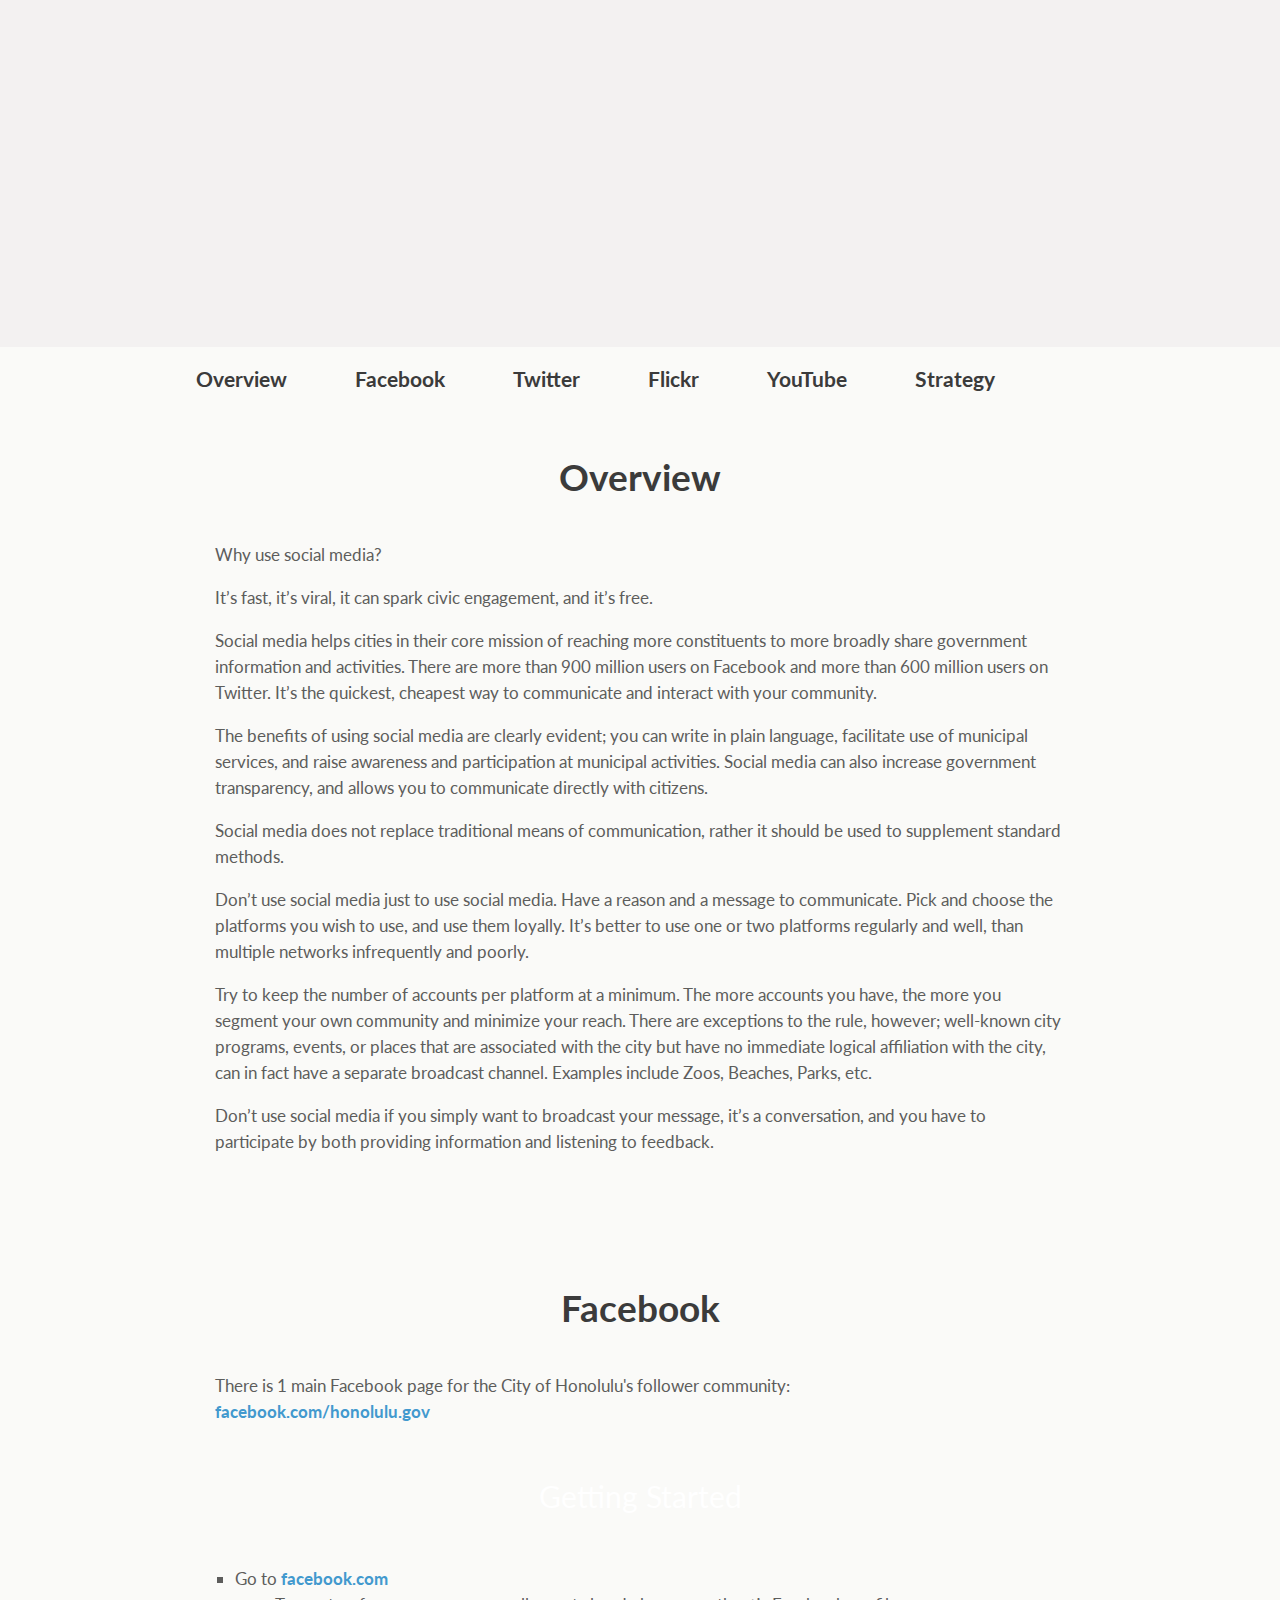
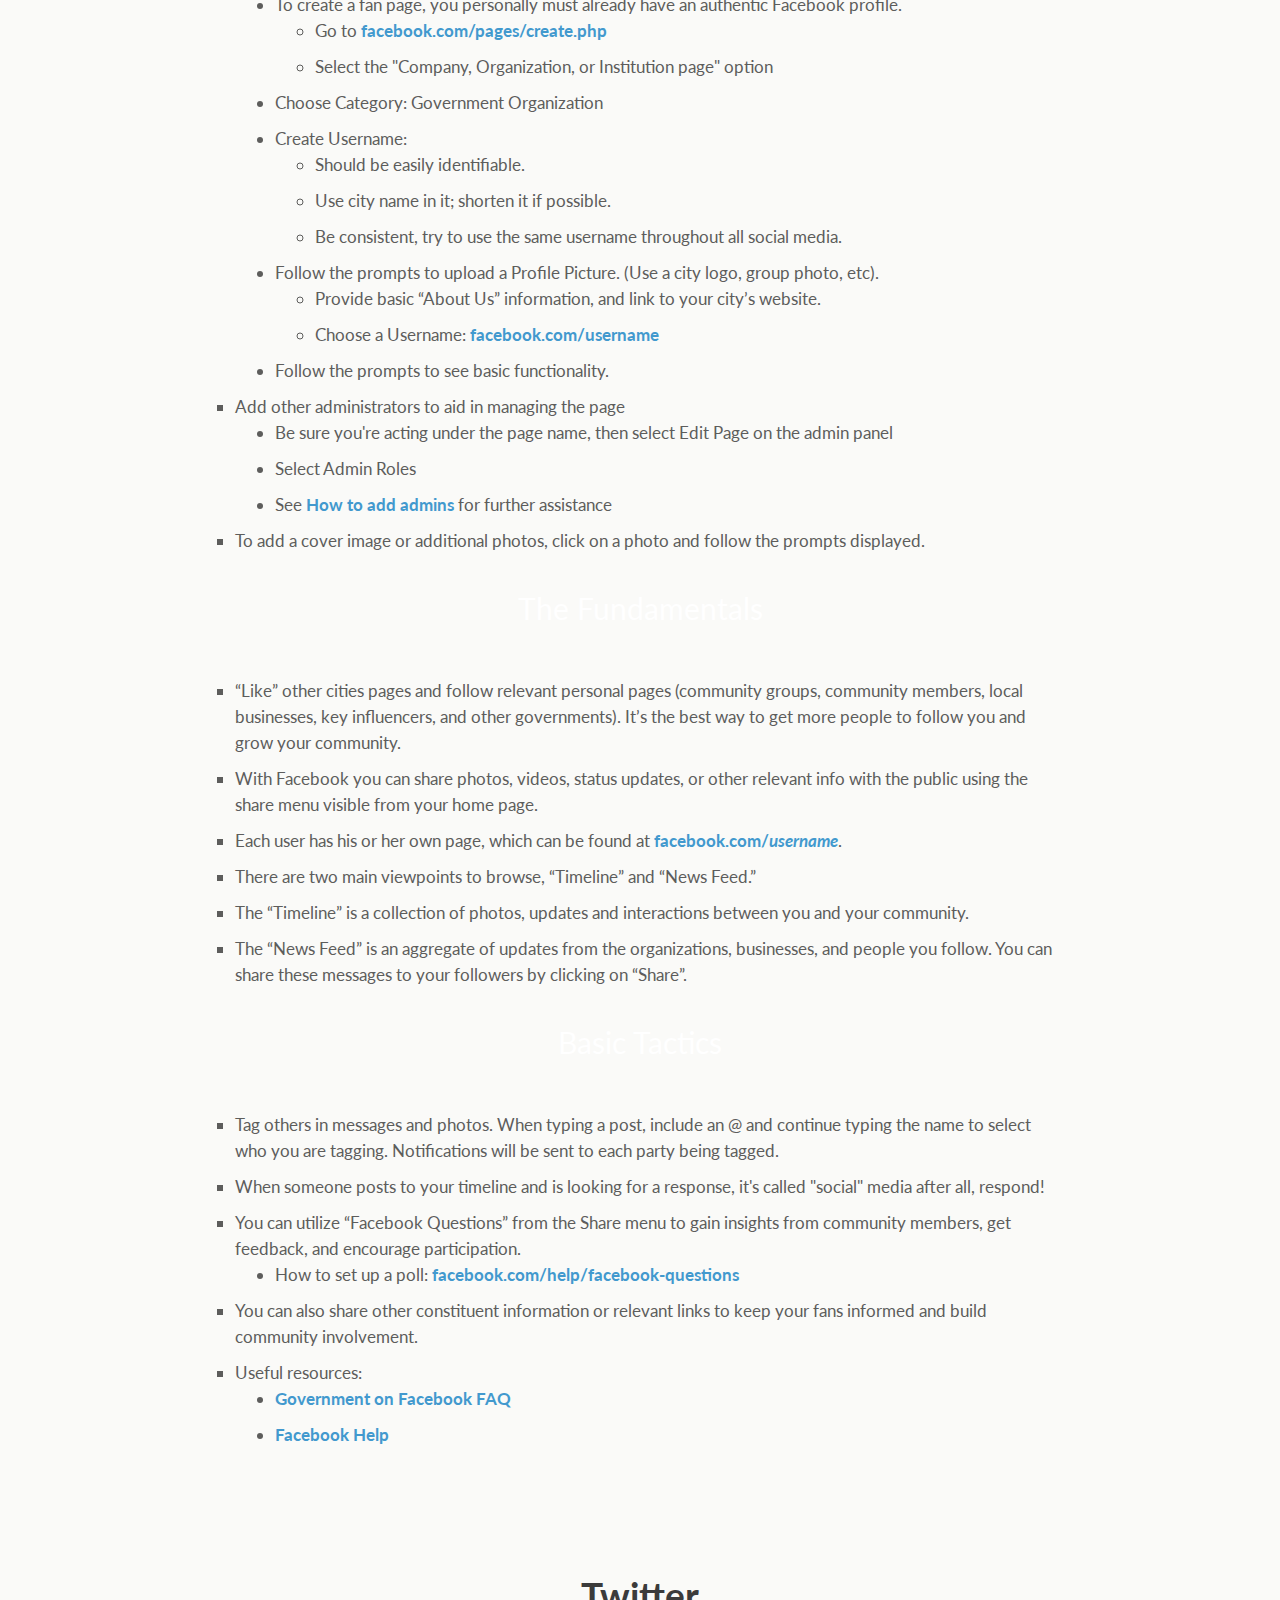
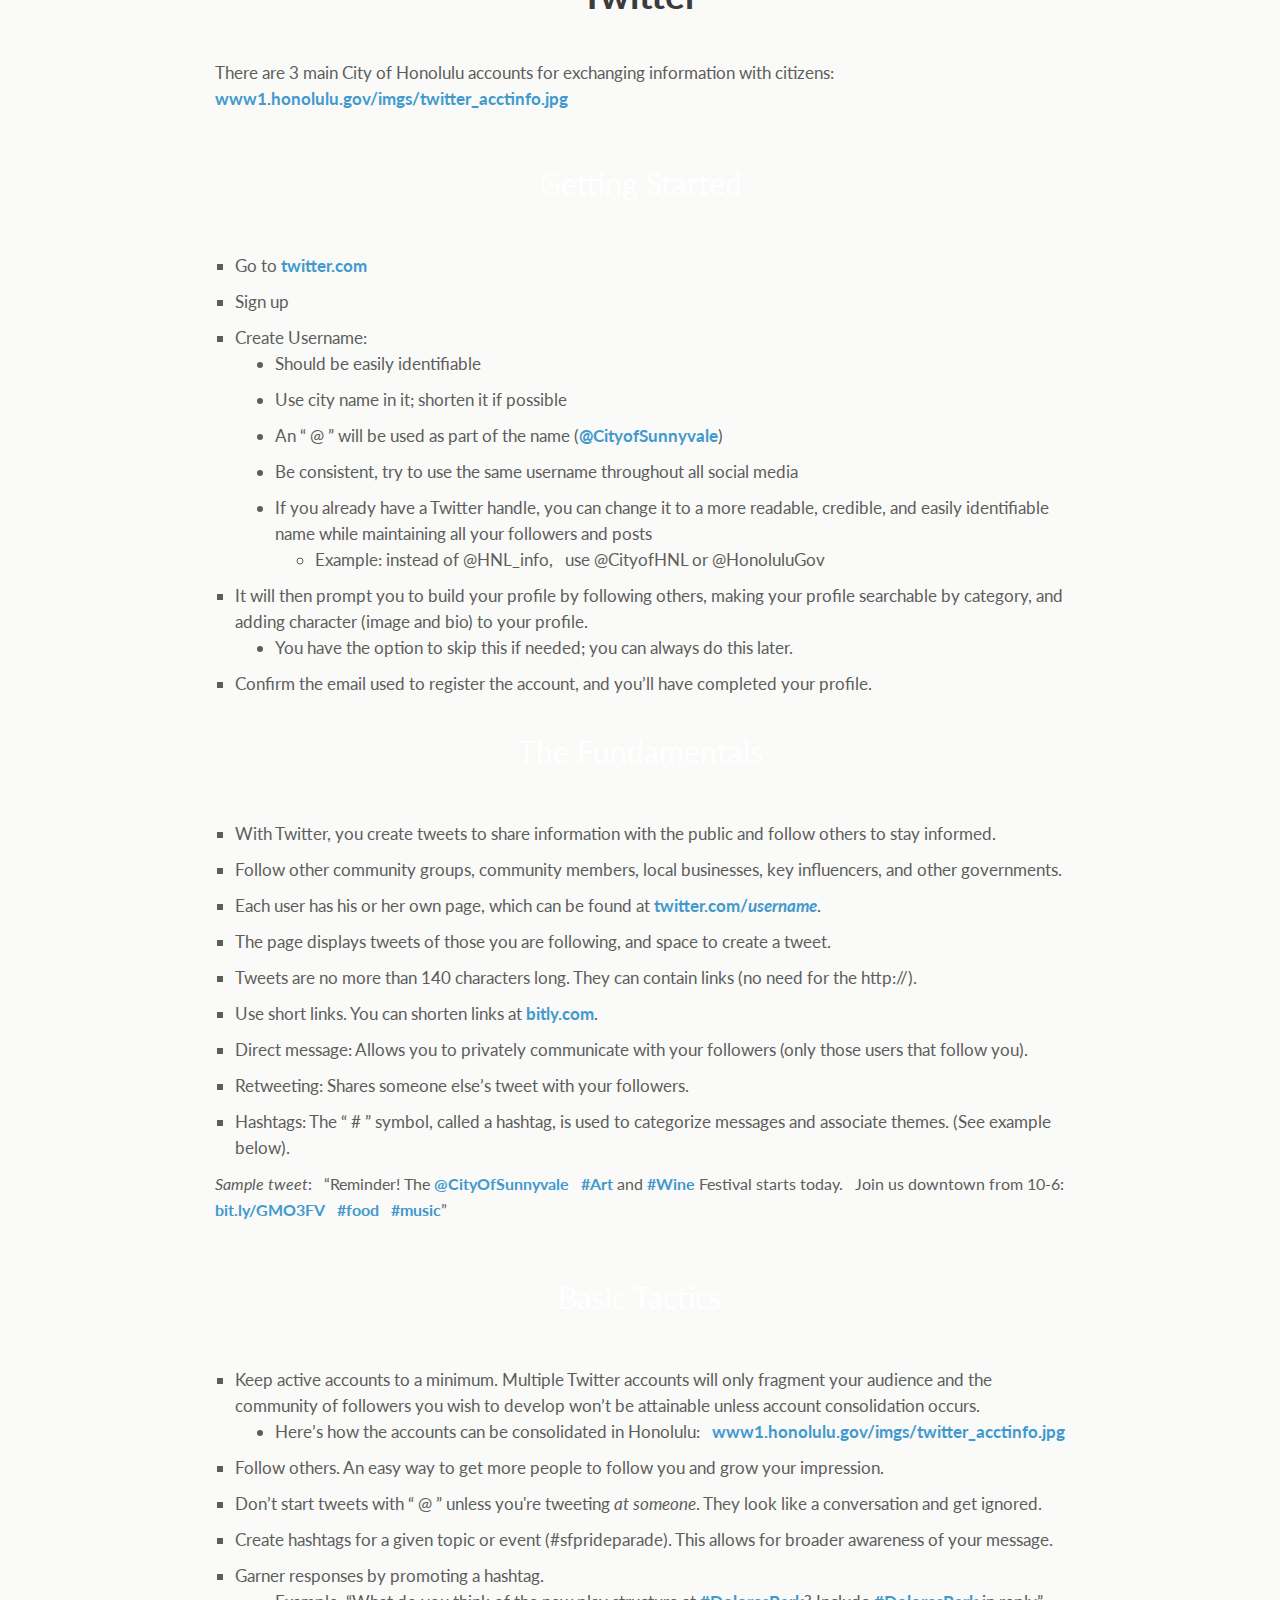
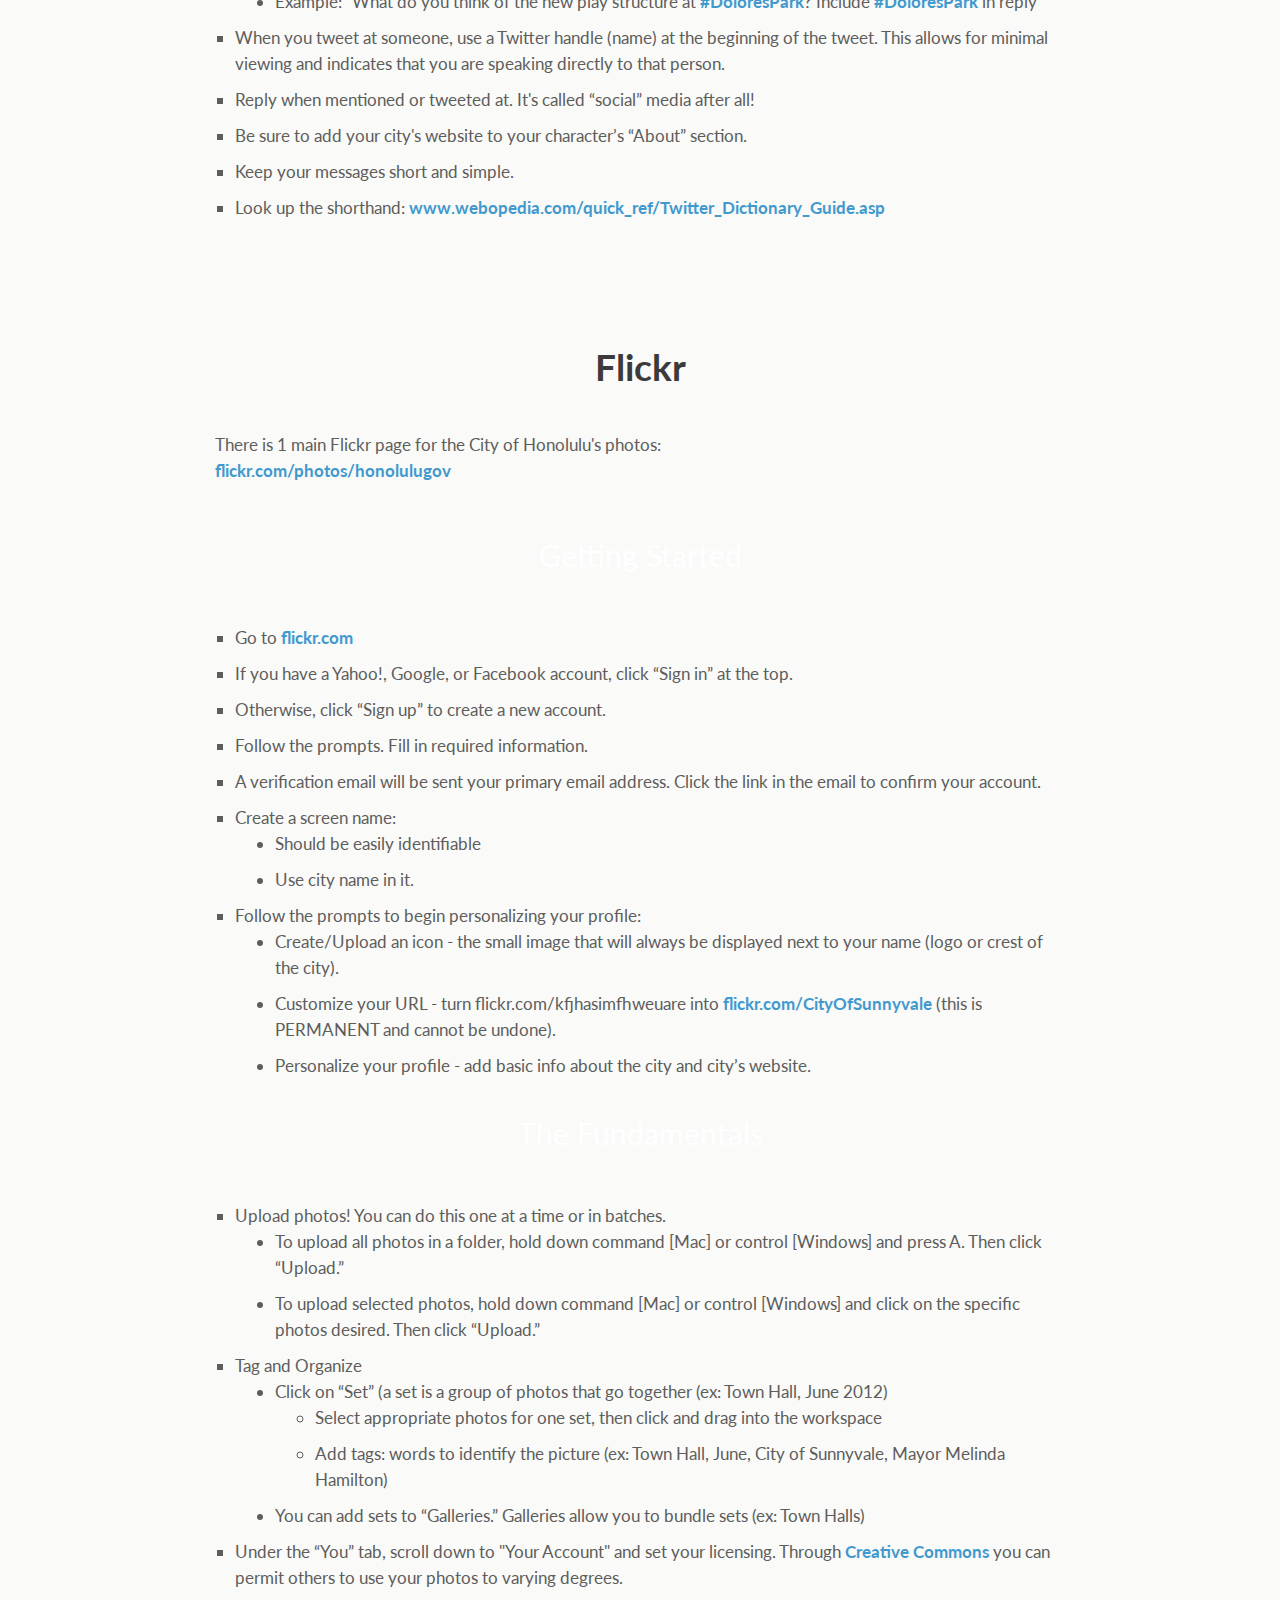
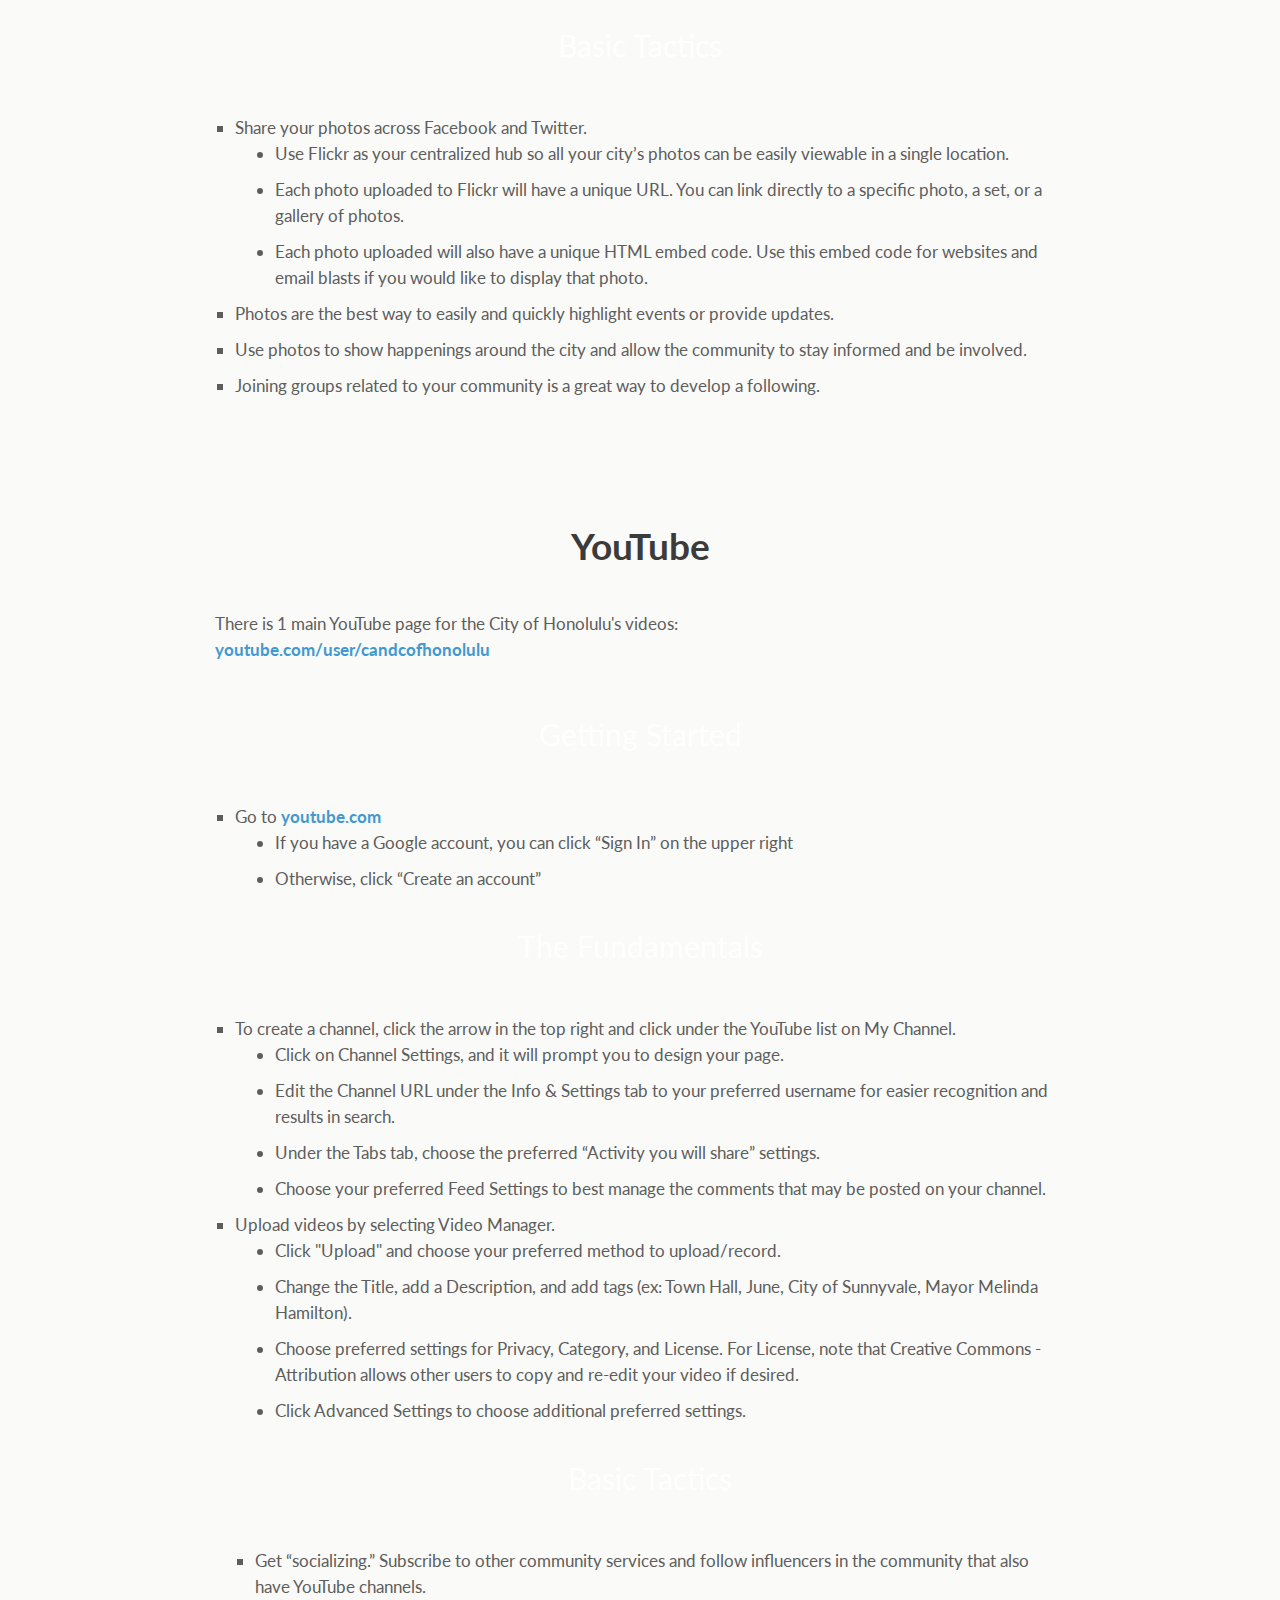
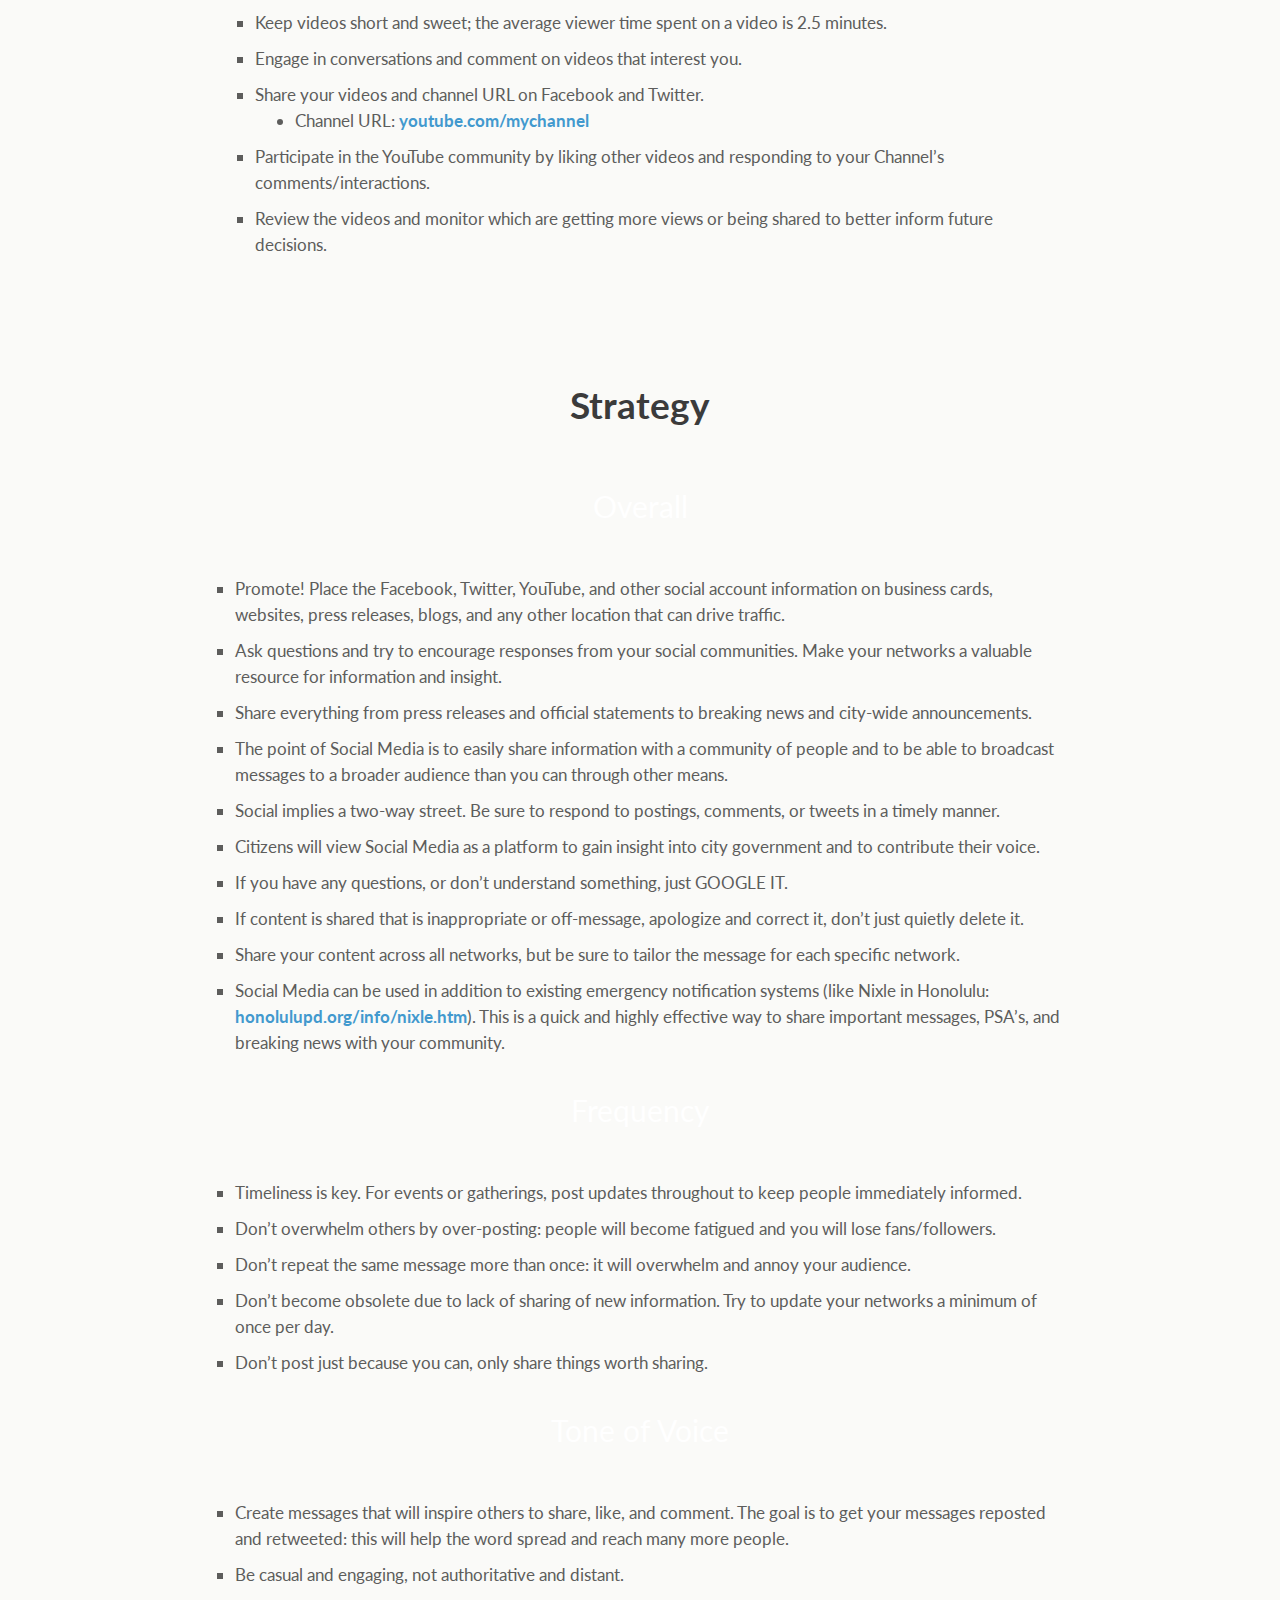
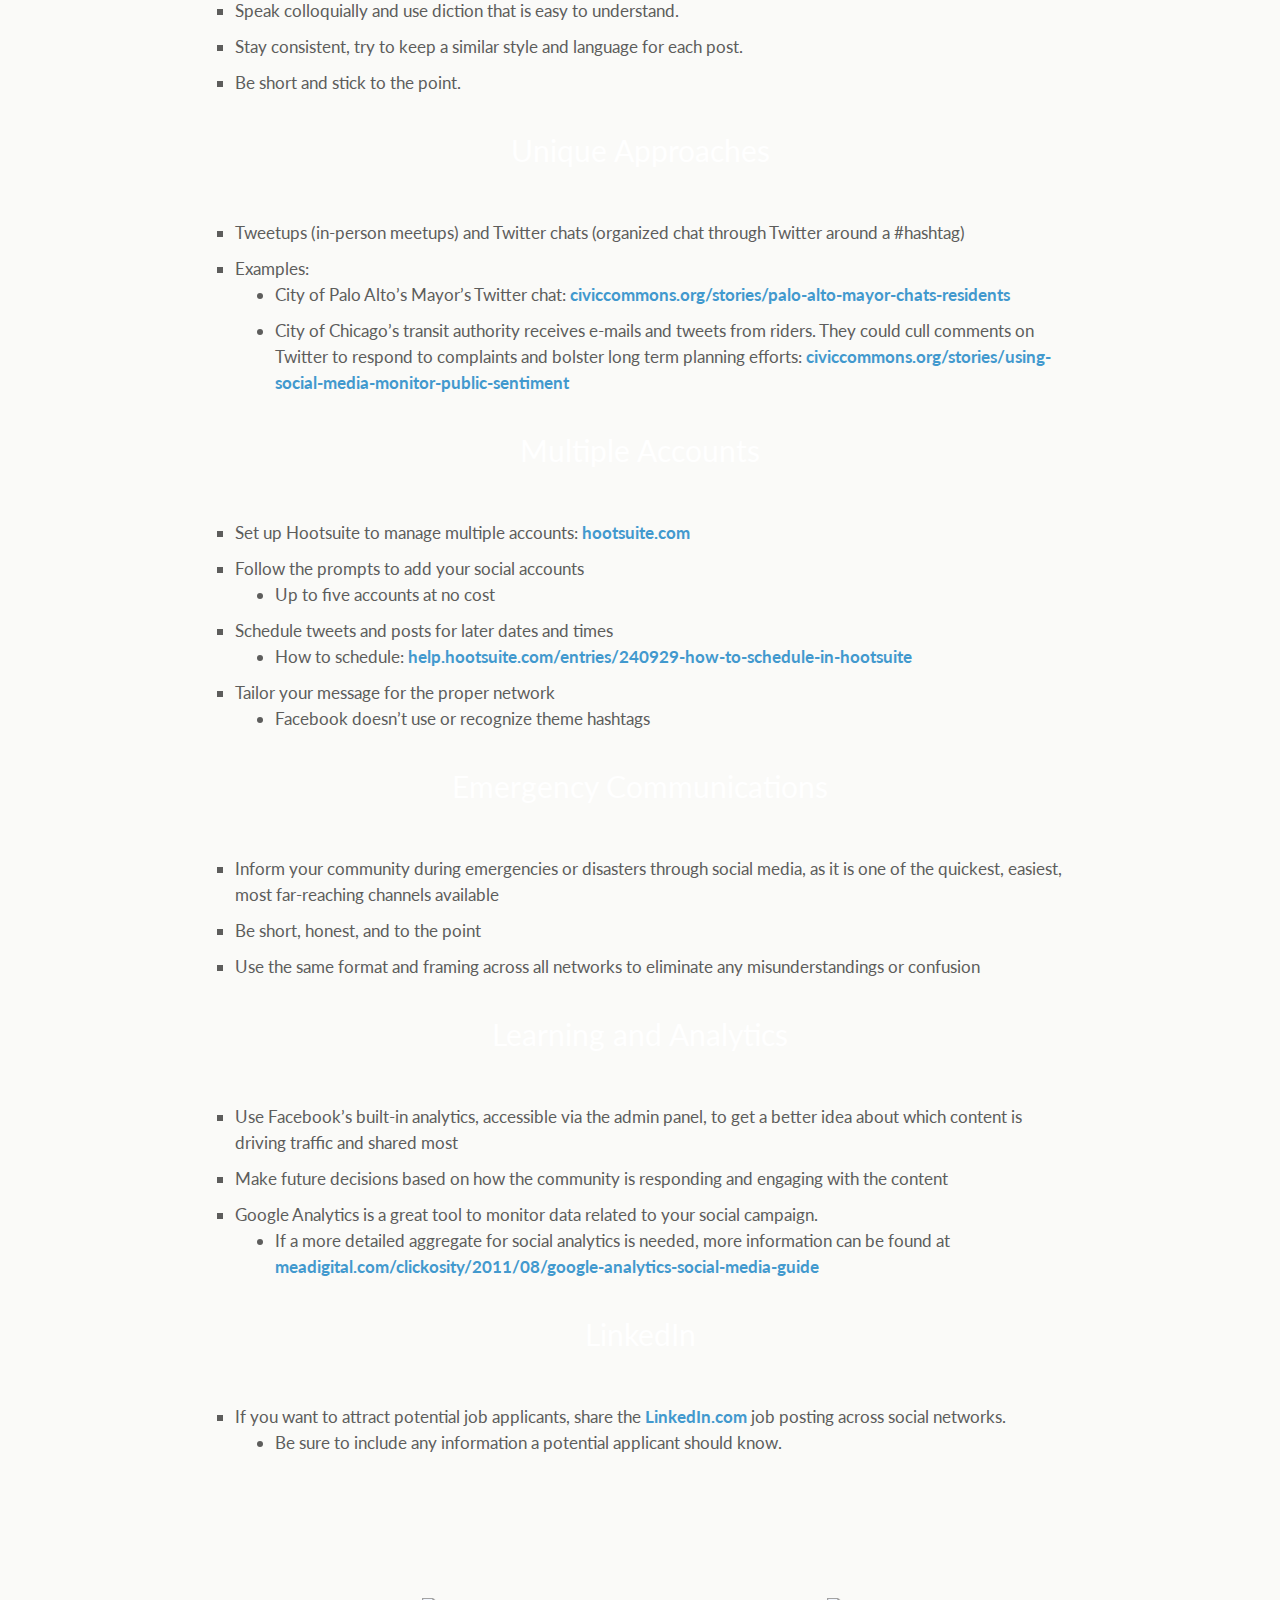
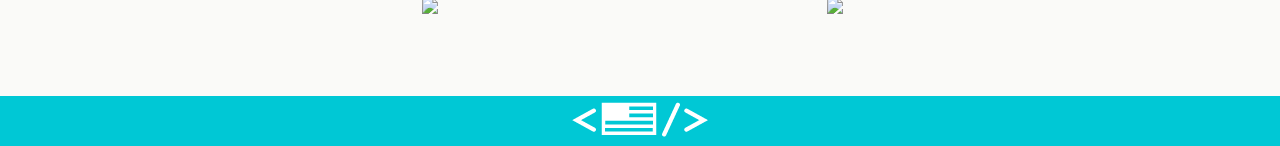
==== commit 69ea1802: "Adding the correct favicon." ====
--- a/index.html
+++ b/index.html
@@ -17,7 +17,10 @@
 	<link href='http://fonts.googleapis.com/css?family=Alfa+Slab+One' rel='stylesheet' type='text/css'>
 	<link href='http://fonts.googleapis.com/css?family=Open+Sans+Condensed:700,300italic,300' rel='stylesheet' type='text/css'>
 	<link href='http://fonts.googleapis.com/css?family=Lato:400,700,400italic,700italic' rel='stylesheet' type='text/css'>
-	<link rel="icon" type="image/ico" href="images/favicon.ico"/>
+<!--	<link rel="icon" type="image/ico" href="favicon.ico"/> -->
+	<link rel="icon" type="image/x-icon" href="favicon.ico" />
+  	<link rel="shortcut icon" type="image/x-icon" href="favicon.ico" />
+
 
 	<script type="text/javascript">
 	var _gaq = _gaq || [];
@@ -249,7 +252,7 @@
 							</div>
 
 							<!-- YouTube -->
-							<div class="main_cont faq_h" id="youtube">
+							<div class="main_cont" id="youtube">
 								<h1>YouTube</h1>
 								<div class="top_art_cont">
 								<p>There is 1 main YouTube page for the City of Honolulu's videos:<br /> <a href="http://www.youtube.com/user/candcofhonolulu">youtube.com/user/candcofhonolulu</a> </p>
@@ -298,9 +301,84 @@
 
 							<div class="main_cont row" id="strategy">
 								<h1>Strategy</h1>
+								
+								<div class="program_cont row">
+									<h3 class="ribbon">Overall</h3>
+									<ul class="a">
+										<li>Promote! Place the Facebook, Twitter, YouTube, and other social account information on business cards, websites, press releases, blogs, and any other location that can drive traffic.</li>
+										<li>Ask questions and try to encourage responses from your social communities. Make your networks a valuable resource for information and insight.</li>
+										<li>Share everything from press releases and official statements to breaking news and city-wide announcements.</li> 
+										<li>The point of Social Media is to easily share information with a community of people and to be able to broadcast messages to a broader audience than you can through other means.</li>
+										<li>Social implies a two-way street. Be sure to respond to postings, comments, or tweets in a timely manner.</li>
+										<li>Citizens will view Social Media as a platform to gain insight into city government and to contribute their voice.</li>
+										<li>If you have any questions, or don’t understand something, just GOOGLE IT.</li> 
+										<li>If content is shared that is inappropriate or off-message, apologize and correct it, don’t just quietly delete it.</li>
+										<li>Share your content across all networks, but be sure to tailor the message for each specific network.</li>							
+										<li>Social Media can be used in addition to existing emergency notification systems (like Nixle in Honolulu: <a href="http://www.honolulupd.org/info/nixle.htm">honolulupd.org/info/nixle.htm</a>). This is a quick and highly effective way to share important messages, PSA’s, and breaking news with your community.</li>
+									</ul>	
+								
+								<h3 class="ribbon">Frequency</h3>  
+								<ul class="a">
+									<li>Timeliness is key. For events or gatherings, post updates throughout to keep people immediately informed.</li>
+									<li>Don’t overwhelm others by over-posting: people will become fatigued and you will lose fans/followers.</li>
+									<li>Don’t repeat the same message more than once: it will overwhelm and annoy your audience. </li>
+									<li>Don’t become obsolete due to lack of sharing of new information. Try to update your networks a minimum of once per day.</li>
+									<li>Don’t post just because you can, only share things worth sharing.</li></ul>
+								
+								<h3 class="ribbon">Tone of Voice</h3>  
+								<ul class="a">
+								<li>Create messages that will inspire others to share, like, and comment. The goal is to get your messages reposted and retweeted: this will help the word spread and reach many more people.</li> 
+								<li>Be casual and engaging, not authoritative and distant.</li>
+								<li>Speak colloquially and use diction that is easy to understand.</li>
+								<li>Stay consistent, try to keep a similar style and language for each post. </li>
+								<li>Be short and stick to the point.</li></ul>
+								
+								<h3 class="ribbon">Unique Approaches</h3>  
+								<ul class="a">	
+								<li>Tweetups (in-person meetups) and Twitter chats (organized chat through Twitter around a #hashtag)</li>
+								<li>Examples:
+									<ul class="b">	
+									<li>City of Palo Alto’s Mayor’s Twitter chat: <a href="http://civiccommons.org/stories/palo-alto-mayor-chats-residents">civiccommons.org/stories/palo-alto-mayor-chats-residents</a></li>
+									<li>City of Chicago’s transit authority receives e-mails and tweets from riders. They could cull comments on Twitter to respond to complaints and bolster long term planning efforts: <a href="http://civiccommons.org/stories/using-social-media-monitor-public-sentiment">civiccommons.org/stories/using-social-media-monitor-public-sentiment</a></li></ul></li></ul>
+									
+								<h3 class="ribbon">Multiple Accounts</h3>  
+								<ul class="a">	
+									<li>Set up Hootsuite to manage multiple accounts: <a href="http://hootsuite.com/">hootsuite.com</a></li>
+									<li>Follow the prompts to add your social accounts
+										<ul class="b">	
+										<li>Up to five accounts at no cost</li></ul></li>	
+									<li>Schedule tweets and posts for later dates and times
+										<ul class="b">	
+										<li>How to schedule: <a href="http://help.hootsuite.com/entries/240929-how-to-schedule-in-hootsuite">help.hootsuite.com/entries/240929-how-to-schedule-in-hootsuite</a></li></ul></li>
+									<li>Tailor your message for the proper network
+										<ul class="b">	
+										<li>Facebook doesn’t use or recognize theme hashtags</li></ul></li></ul>
+							
+								<h3 class="ribbon">Emergency Communications</h3>  
+								<ul class="a">	
+									<li>Inform your community during emergencies or disasters through social media, as it is one of the quickest, easiest, most far-reaching channels available</li>
+									<li>Be short, honest, and to the point</li>
+									<li>Use the same format and framing across all networks to eliminate any misunderstandings or confusion</li></ul>
+						
+								<h3 class="ribbon">Learning and Analytics</h3>  
+								<ul class="a">	
+									<li>Use Facebook’s built-in analytics, accessible via the admin panel, to get a better idea about which content is driving traffic and shared most</li>
+									<li>Make future decisions based on how the community is responding and engaging with the content</li>
+									<li>Google Analytics is a great tool to monitor data related to your social campaign. 
+										<ul class="b">	
+											<li>If a more detailed aggregate for social analytics is needed, more information can be found at <a href="http://www.meadigital.com/clickosity/2011/08/google-analytics-social-media-guide/">meadigital.com/clickosity/2011/08/google-analytics-social-media-guide</a></li></ul></li></ul>
+											
+								<h3 class="ribbon">LinkedIn</h3>  
+								<ul class="a">	
+									<li> If you want to attract potential job applicants, share the <a href="http://www.linkedin.com">LinkedIn.com</a>  job posting across social networks. 
+									<ul class="b">	
+										<li>Be sure to include any information a potential applicant should know.</li></ul></li></ul>
+								
+								</div>	
 								<div id="finish_line_cont"></div>
 							</div>
-
+							
+							
 
 							<!--Sponsors-->
 
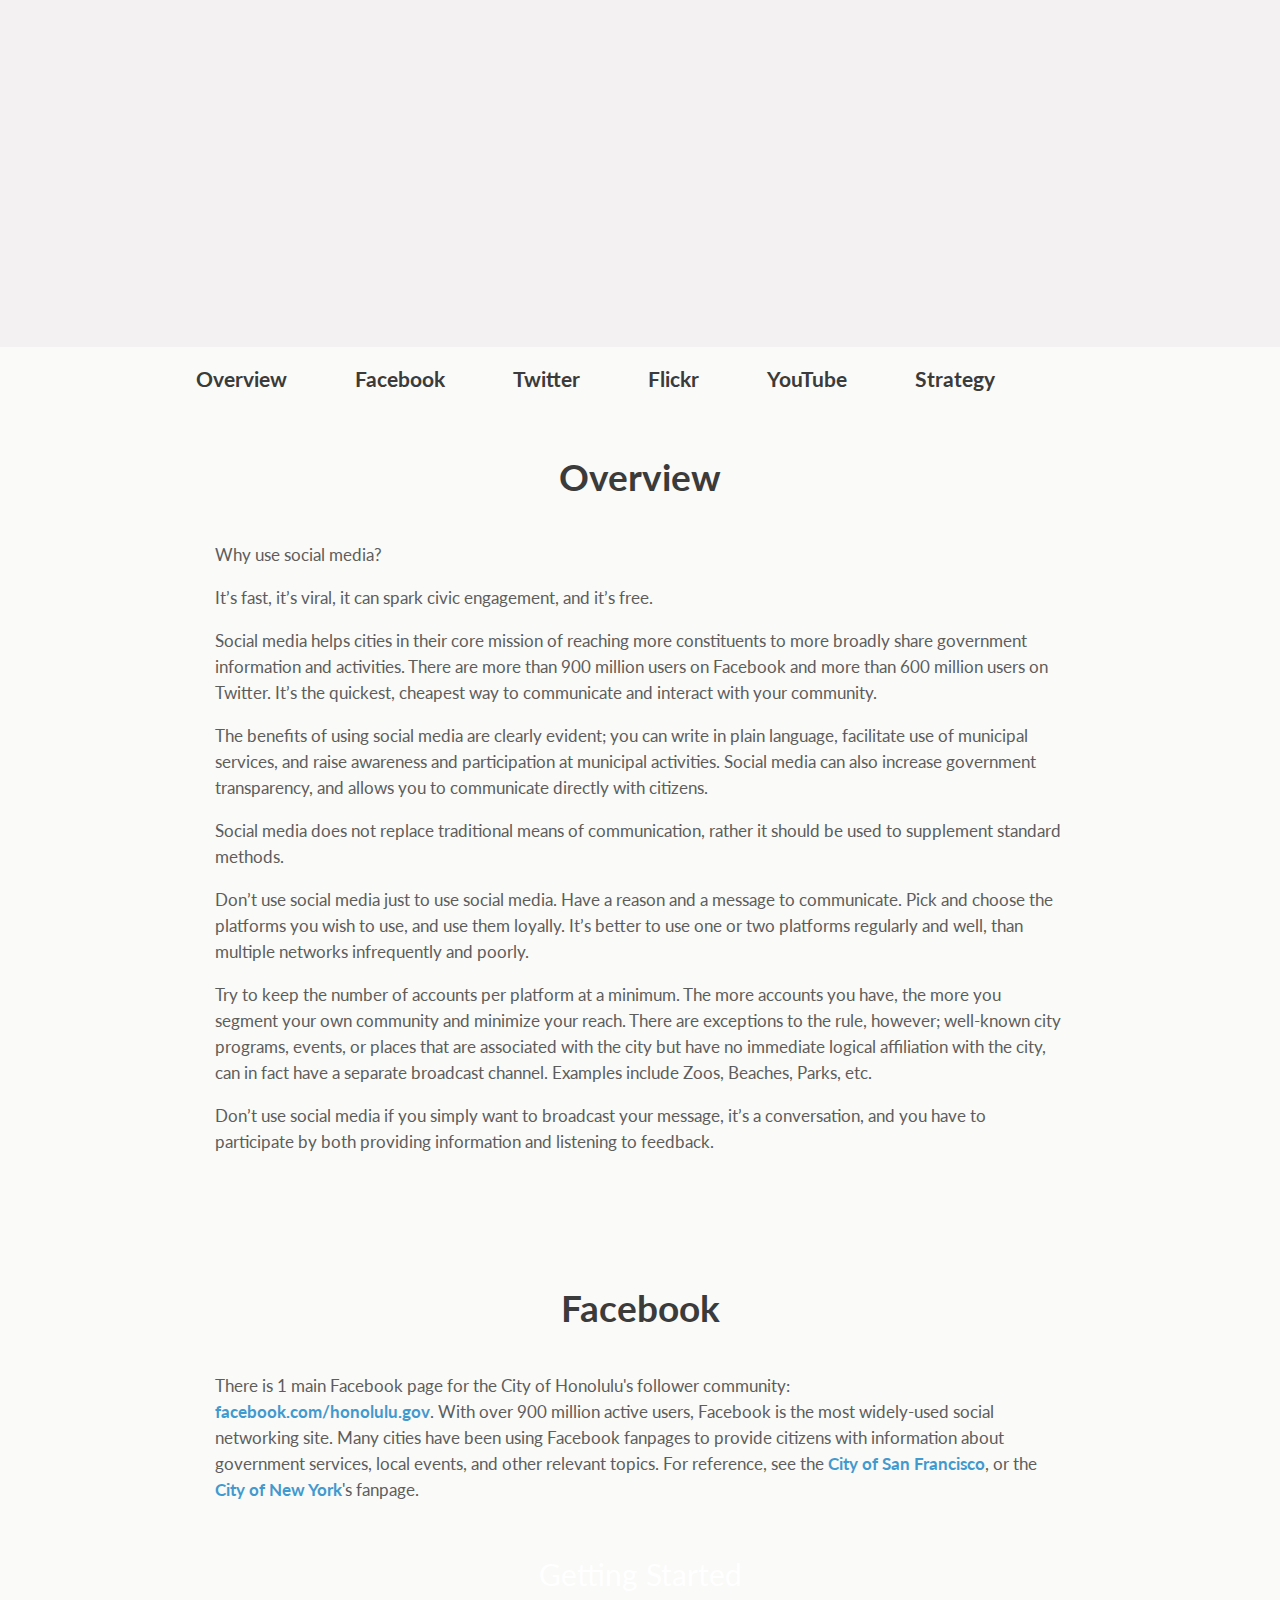
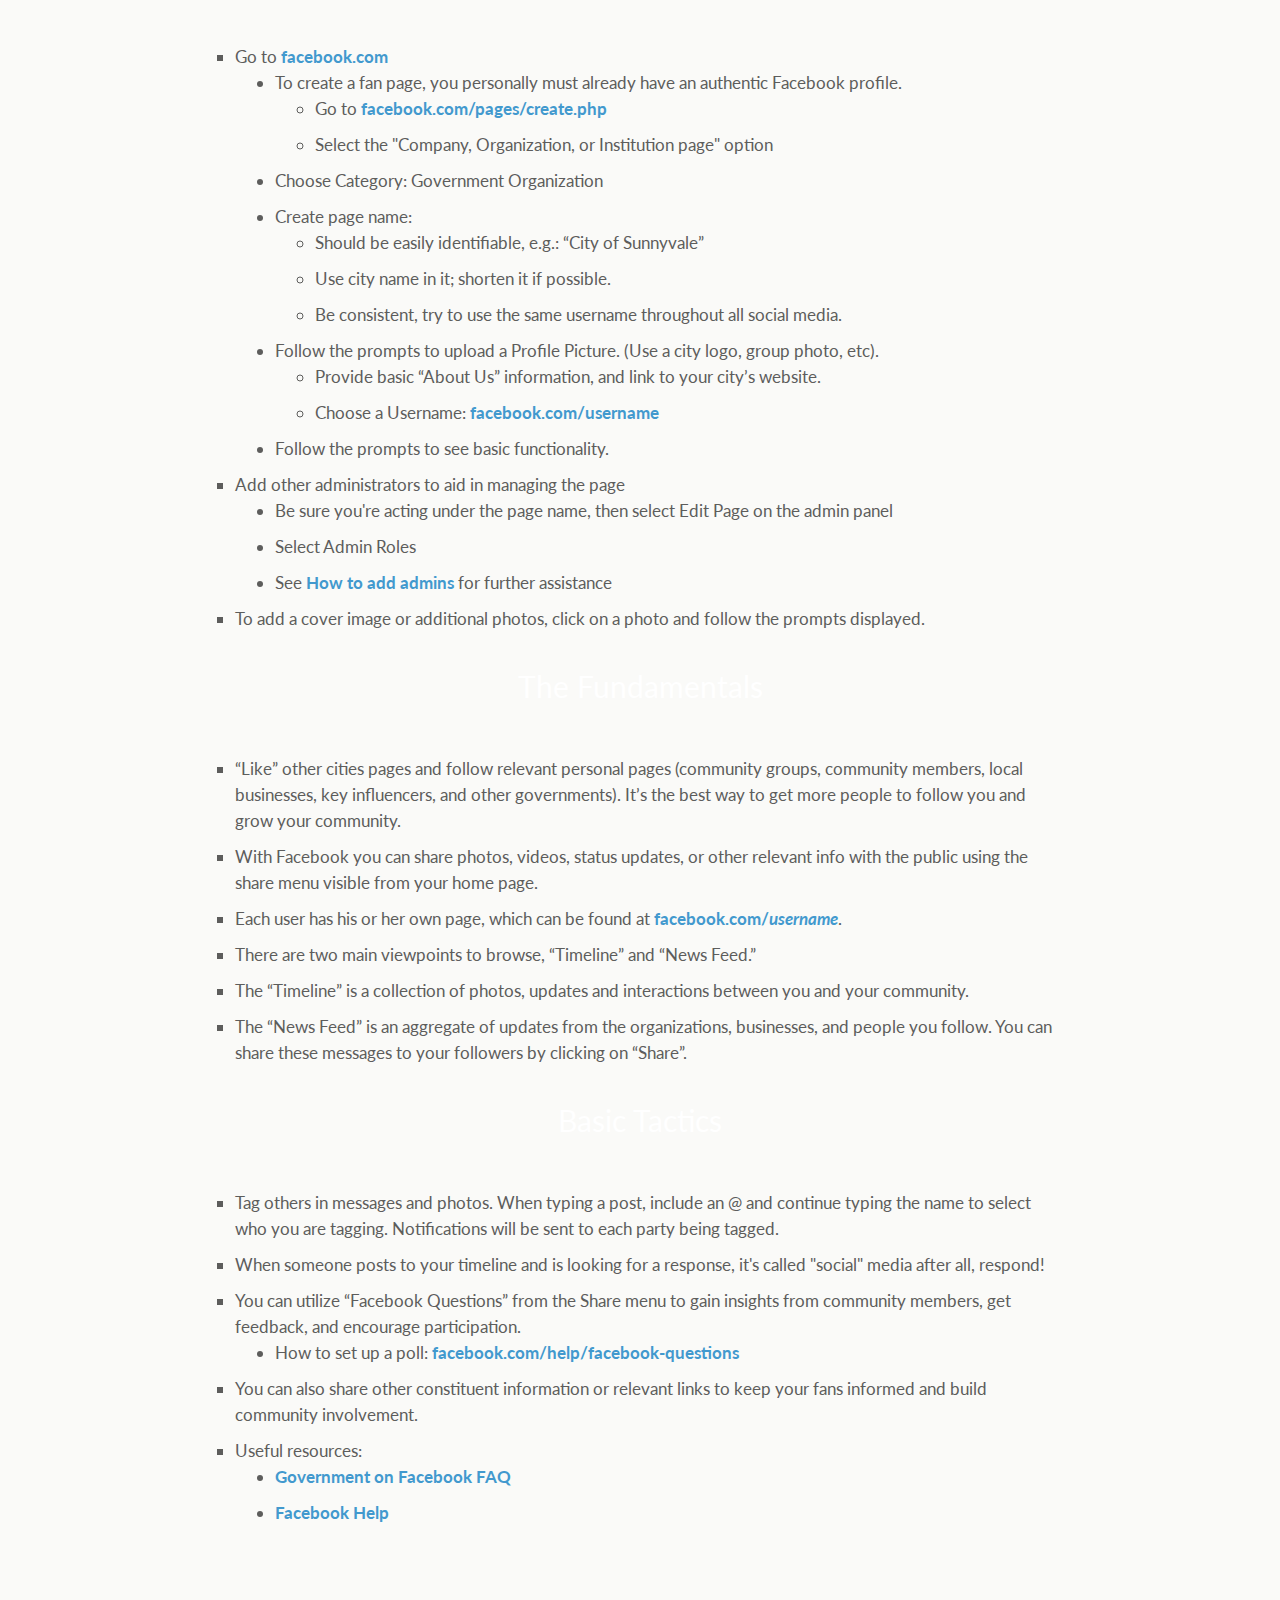
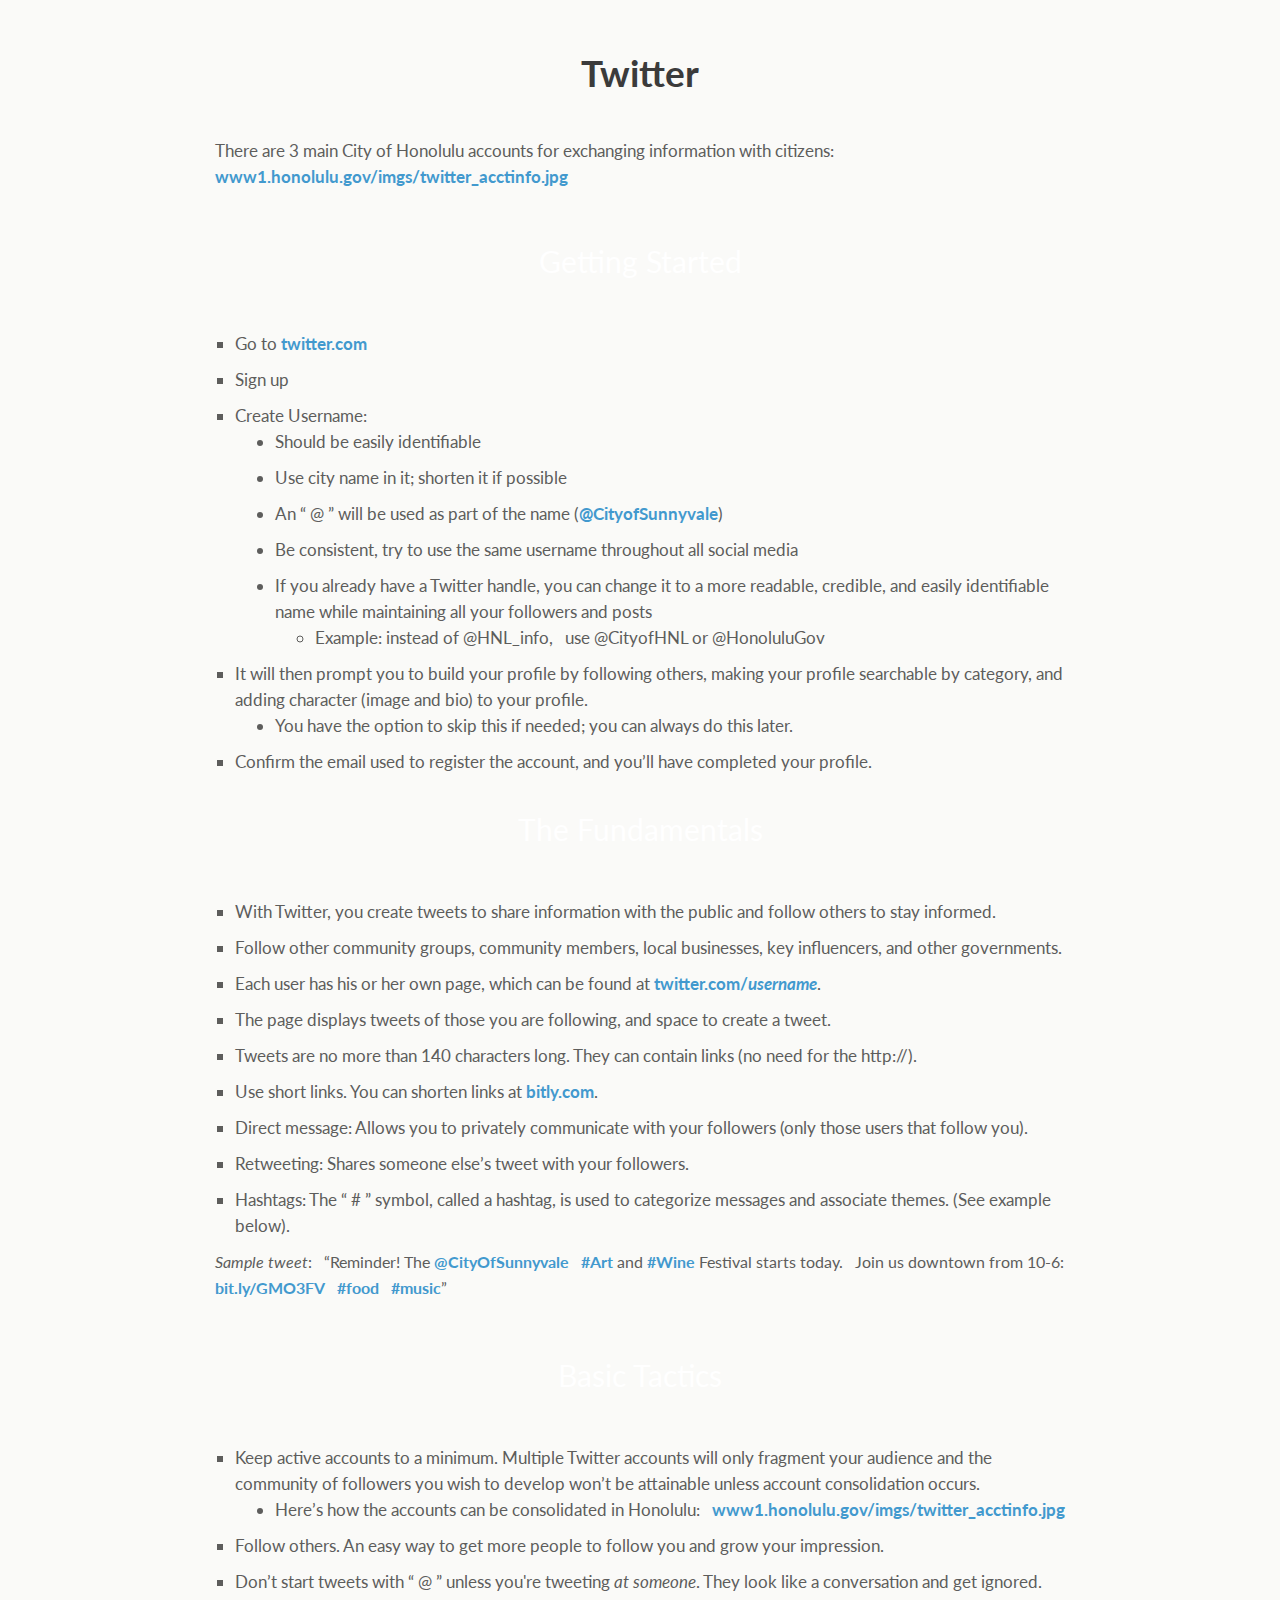
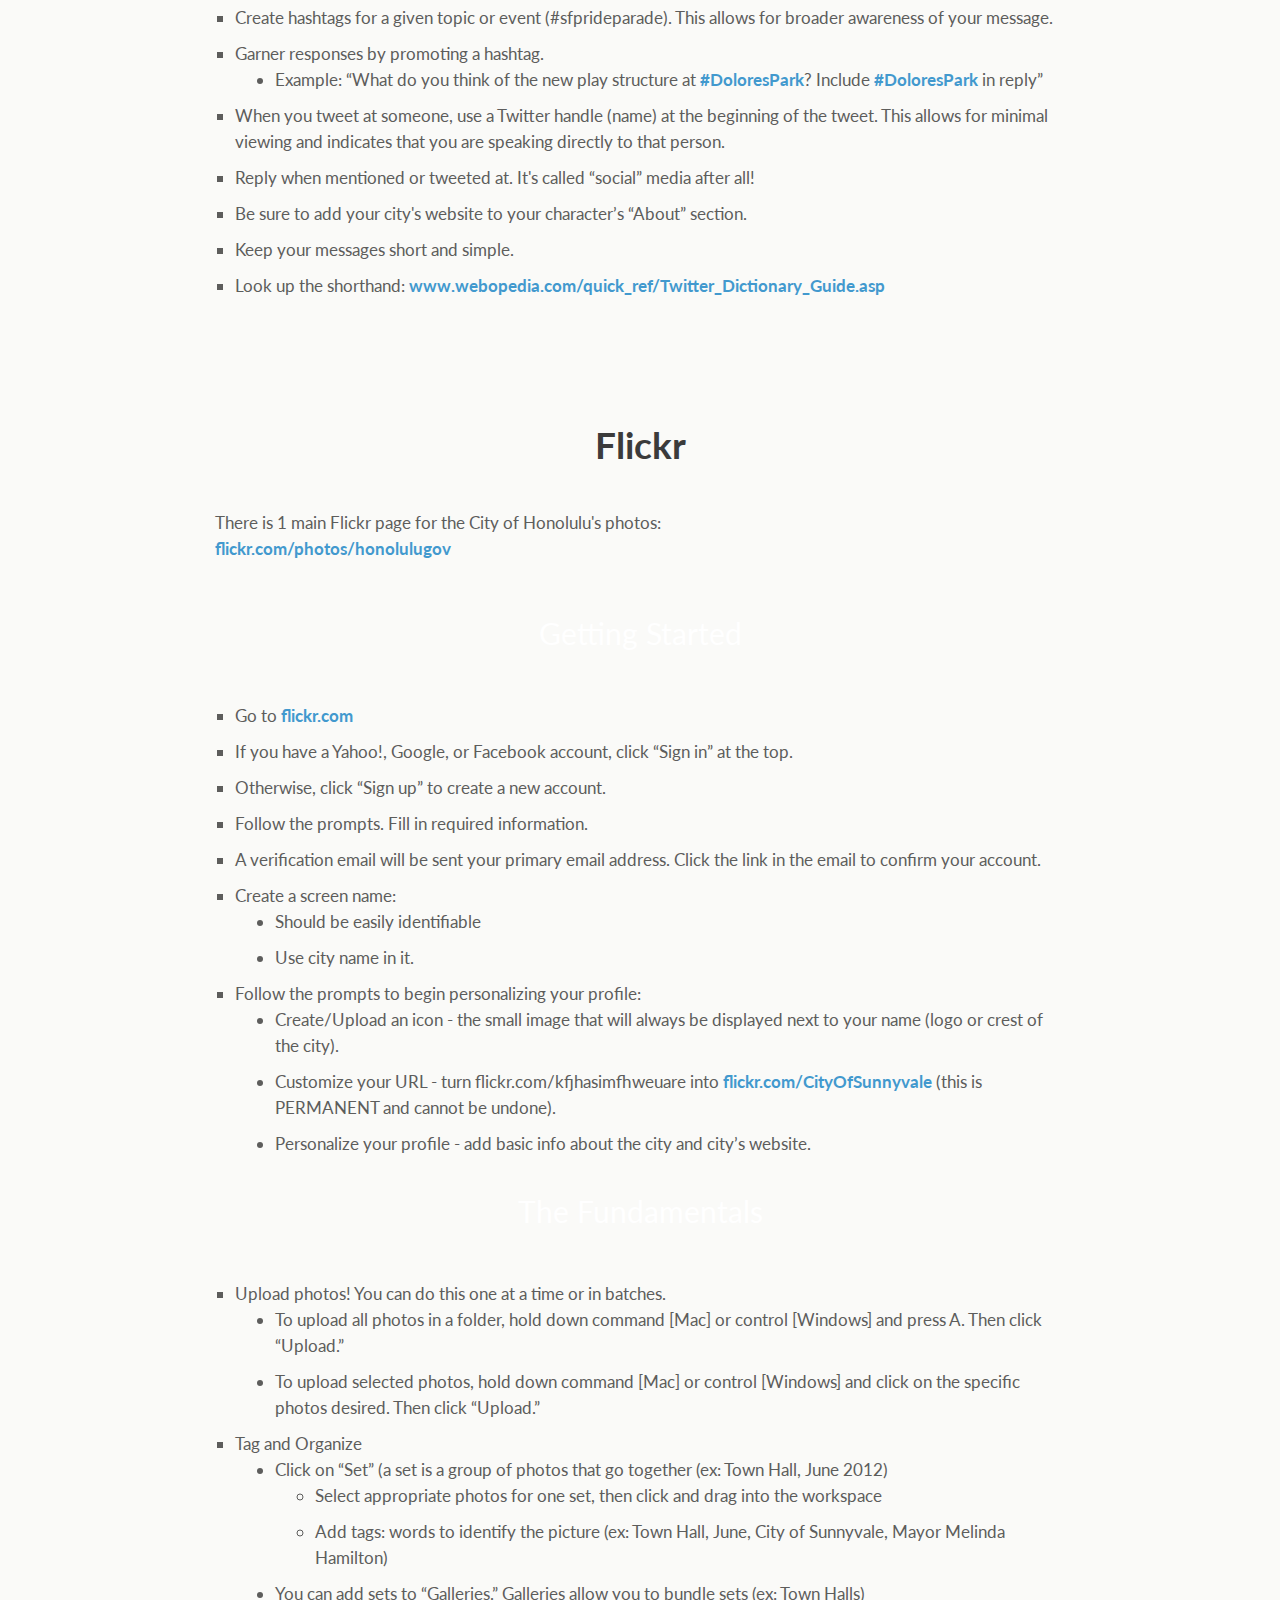
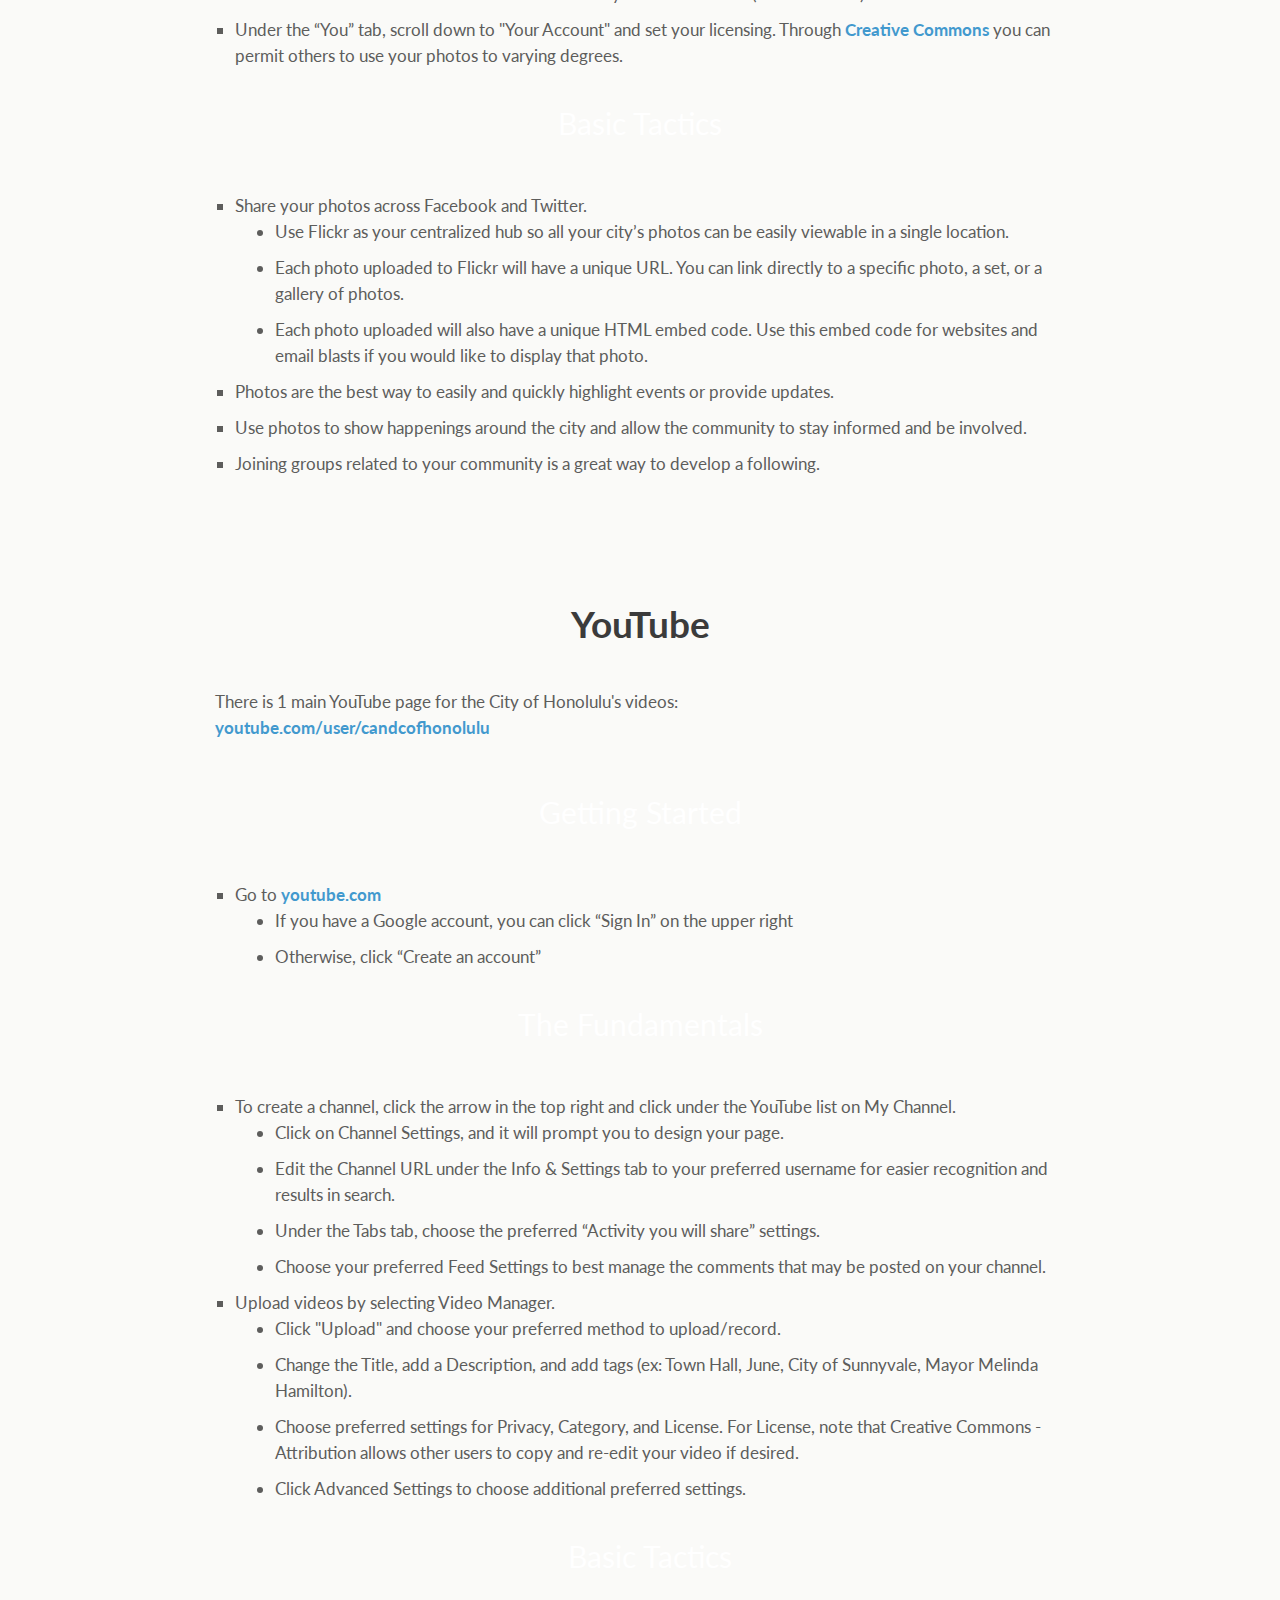
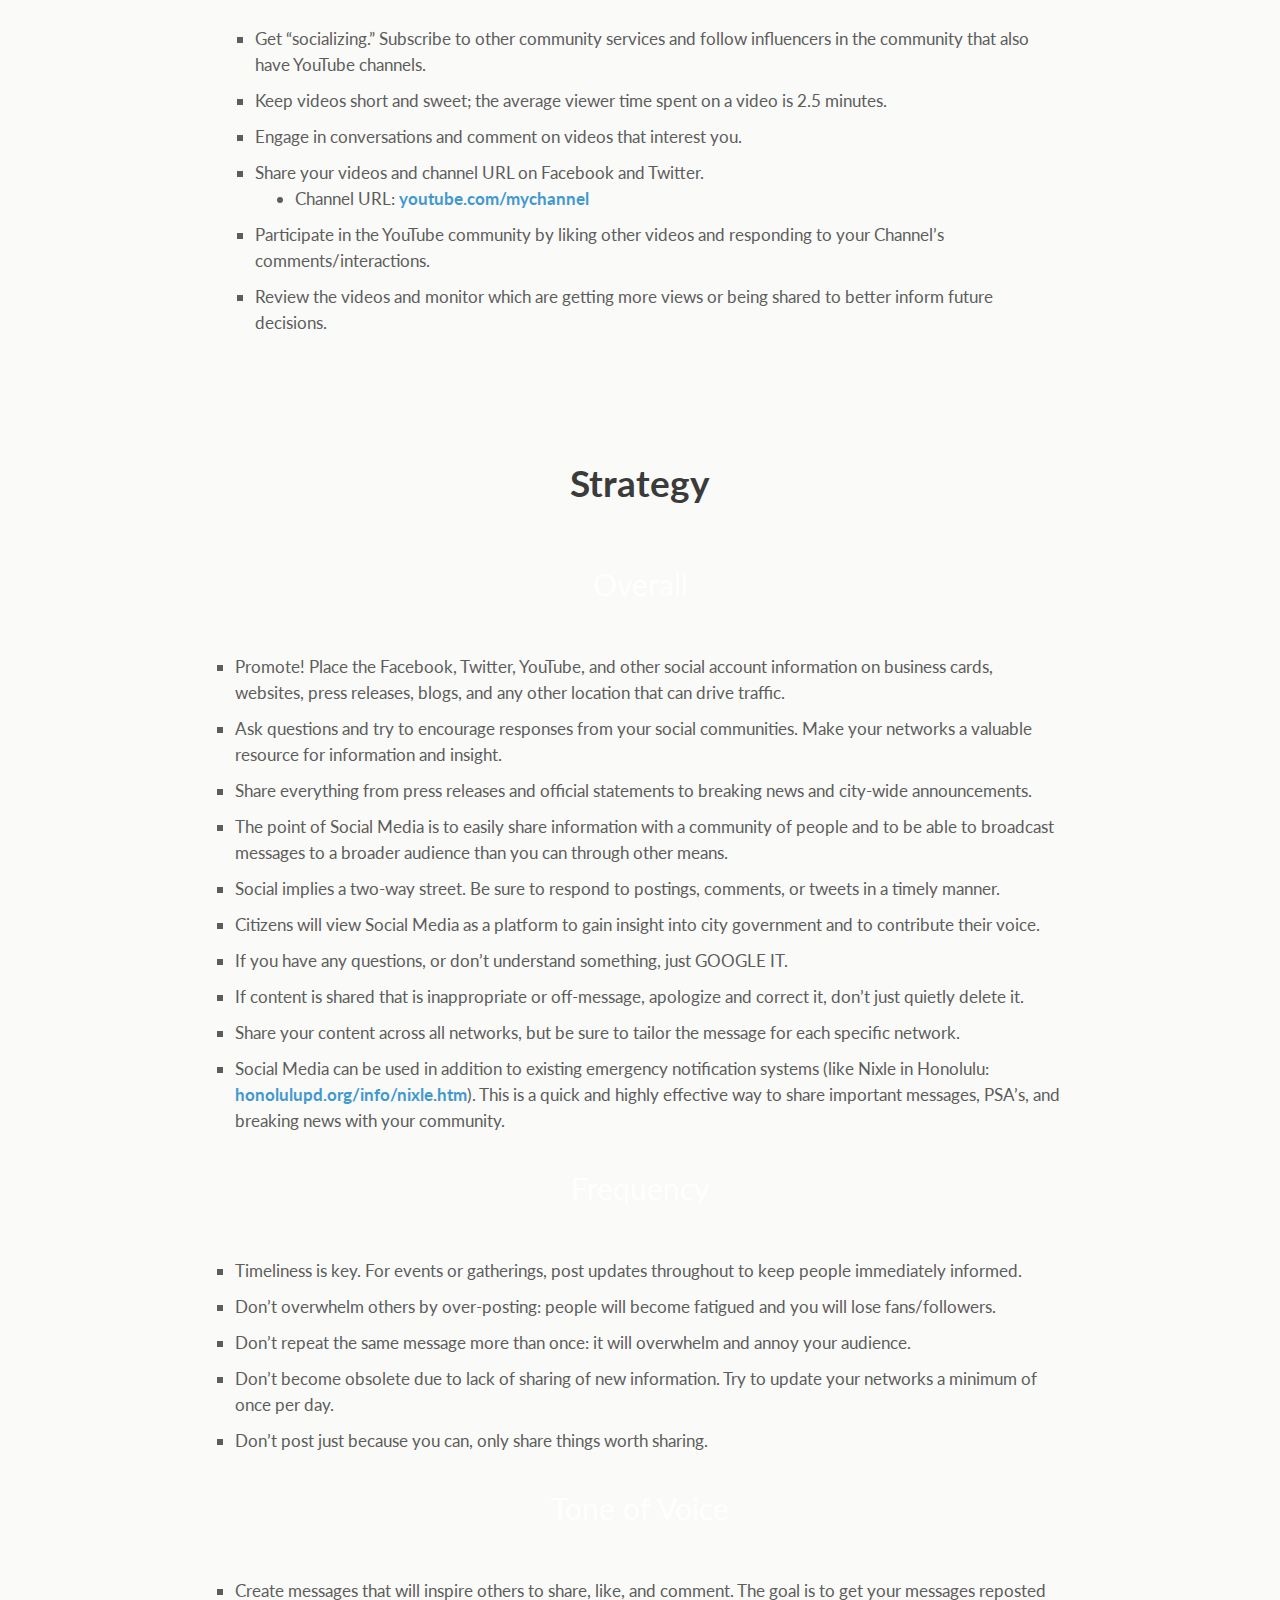
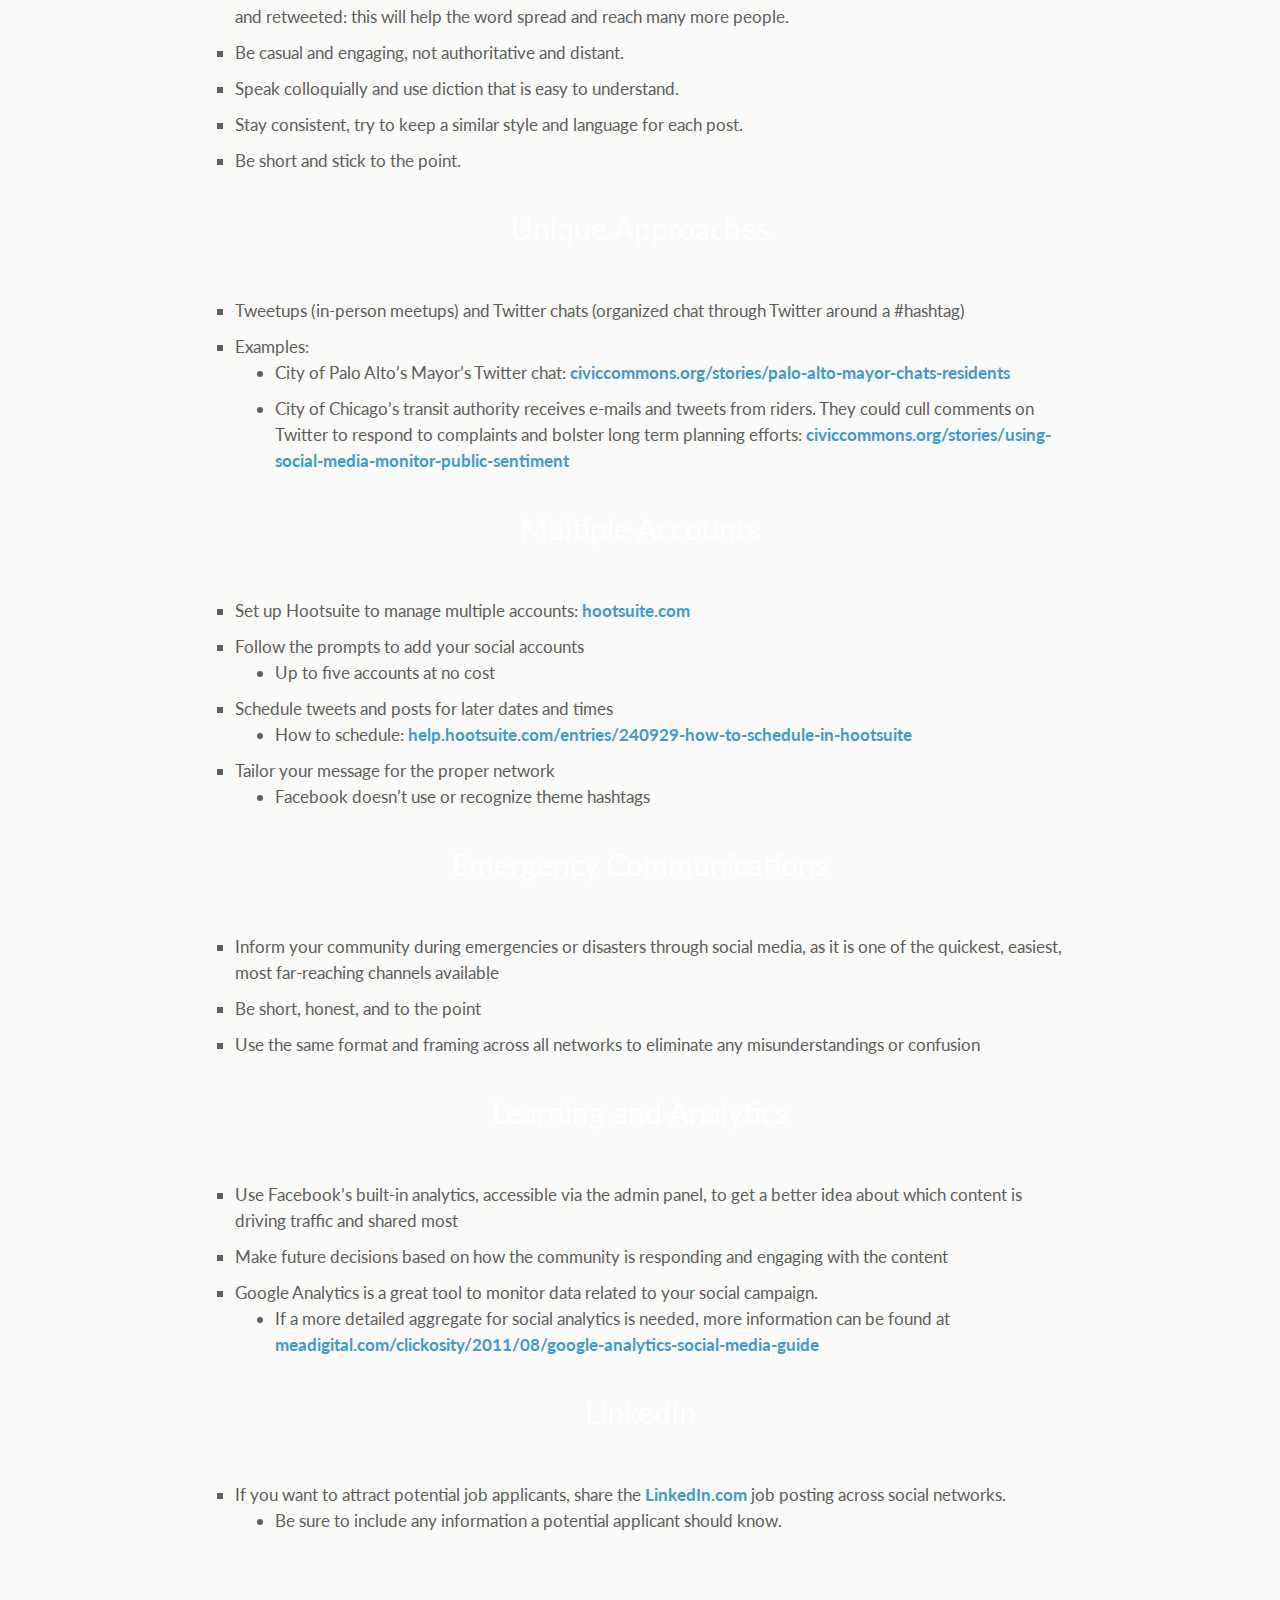
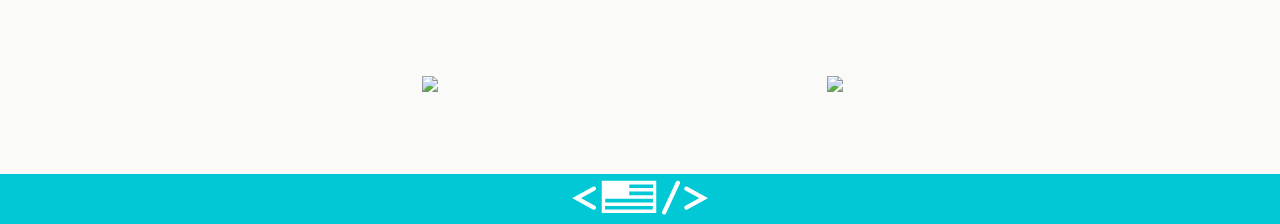
==== commit c466bbc2: "Updated facebook blurb, city links." ====
--- a/index.html
+++ b/index.html
@@ -18,8 +18,8 @@
 	<link href='http://fonts.googleapis.com/css?family=Open+Sans+Condensed:700,300italic,300' rel='stylesheet' type='text/css'>
 	<link href='http://fonts.googleapis.com/css?family=Lato:400,700,400italic,700italic' rel='stylesheet' type='text/css'>
 <!--	<link rel="icon" type="image/ico" href="favicon.ico"/> -->
-	<link rel="icon" type="image/x-icon" href="favicon.ico" />
-  	<link rel="shortcut icon" type="image/x-icon" href="favicon.ico" />
+	<link rel="icon" type="image/x-icon" href="images/favicon.ico" />
+  	<link rel="shortcut icon" type="image/x-icon" href="images/favicon.ico" />
 
 
 	<script type="text/javascript">
@@ -83,7 +83,9 @@
 <div class="main_cont" id="facebook">
 	<h1>Facebook</h1>
 	<div class="top_art_cont">
-		<p>There is 1 main Facebook page for the City of Honolulu's follower community:<br /> <a href="https://www.facebook.com/honolulu.gov">facebook.com/honolulu.gov</a></p>
+		<p>There is 1 main Facebook page for the City of Honolulu's follower community:<br /> <a href="https://www.facebook.com/honolulu.gov">facebook.com/honolulu.gov</a>. With over 900 million active users, Facebook is the most widely-used social networking site. Many cities have been using Facebook fanpages to provide citizens with information about government services, local events, and other relevant topics. For reference, see the 
+		<a href="http://www.facebook.com/SF">City of San Francisco</a>, or the 
+		<a href="http://www.facebook.com/nycgov">City of New York</a>'s fanpage. </p>
 	</div>
 	<div class="program_cont row">
 		<h3 class="ribbon">Getting Started</h3>
@@ -94,9 +96,9 @@
 						<ul class="c"><li>Go to <a href="http://www.facebook.com/pages/create.php">facebook.com/pages/create.php</a></li>
 							<li>Select the "Company, Organization, or Institution page" option</li></ul> </li>
 							<li>Choose Category: Government Organization</li>
-							<li>Create Username:
+							<li>Create page name:
 								<ul class="c">
-									<li>Should be easily identifiable.
+									<li>Should be easily identifiable, e.g.: “City of Sunnyvale”
 									<li>Use city name in it; shorten it if possible.</li>
 									<li>Be consistent, try to use the same username throughout all social media.</li>
 								</ul></li>
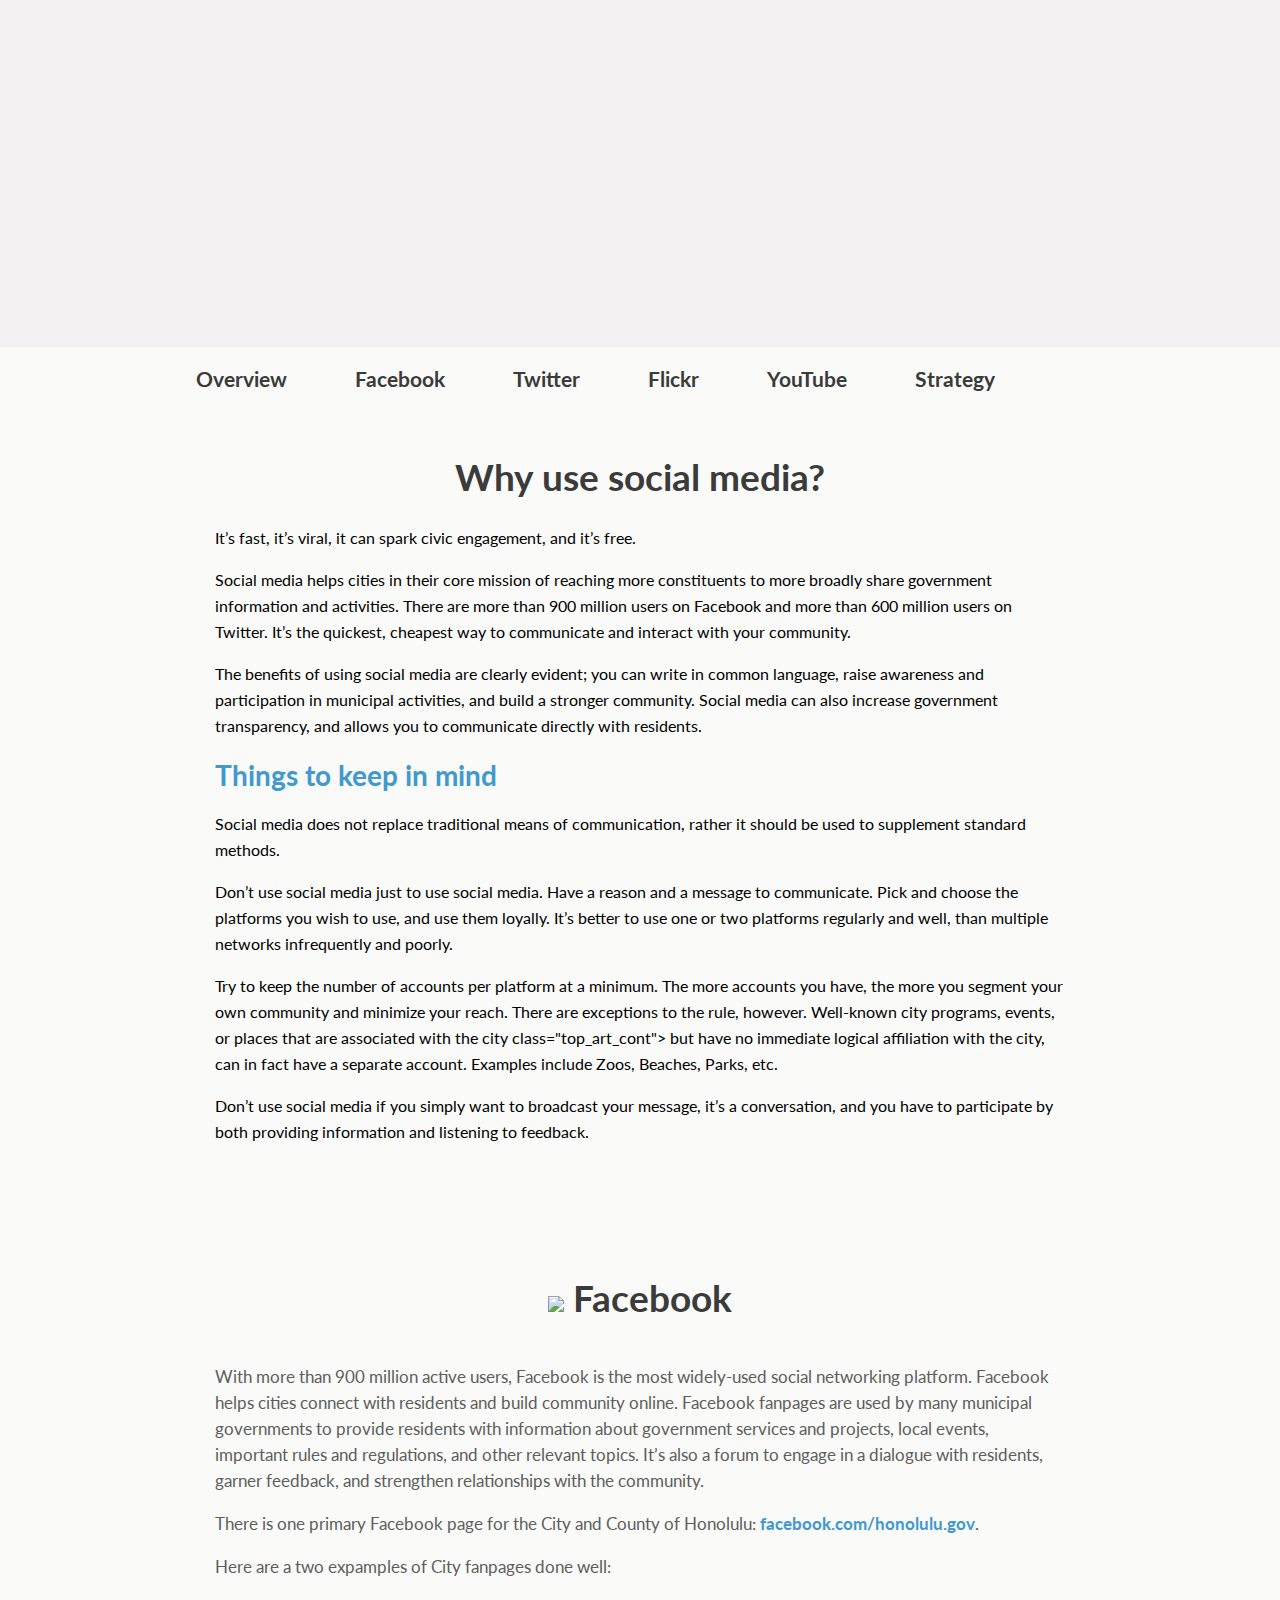
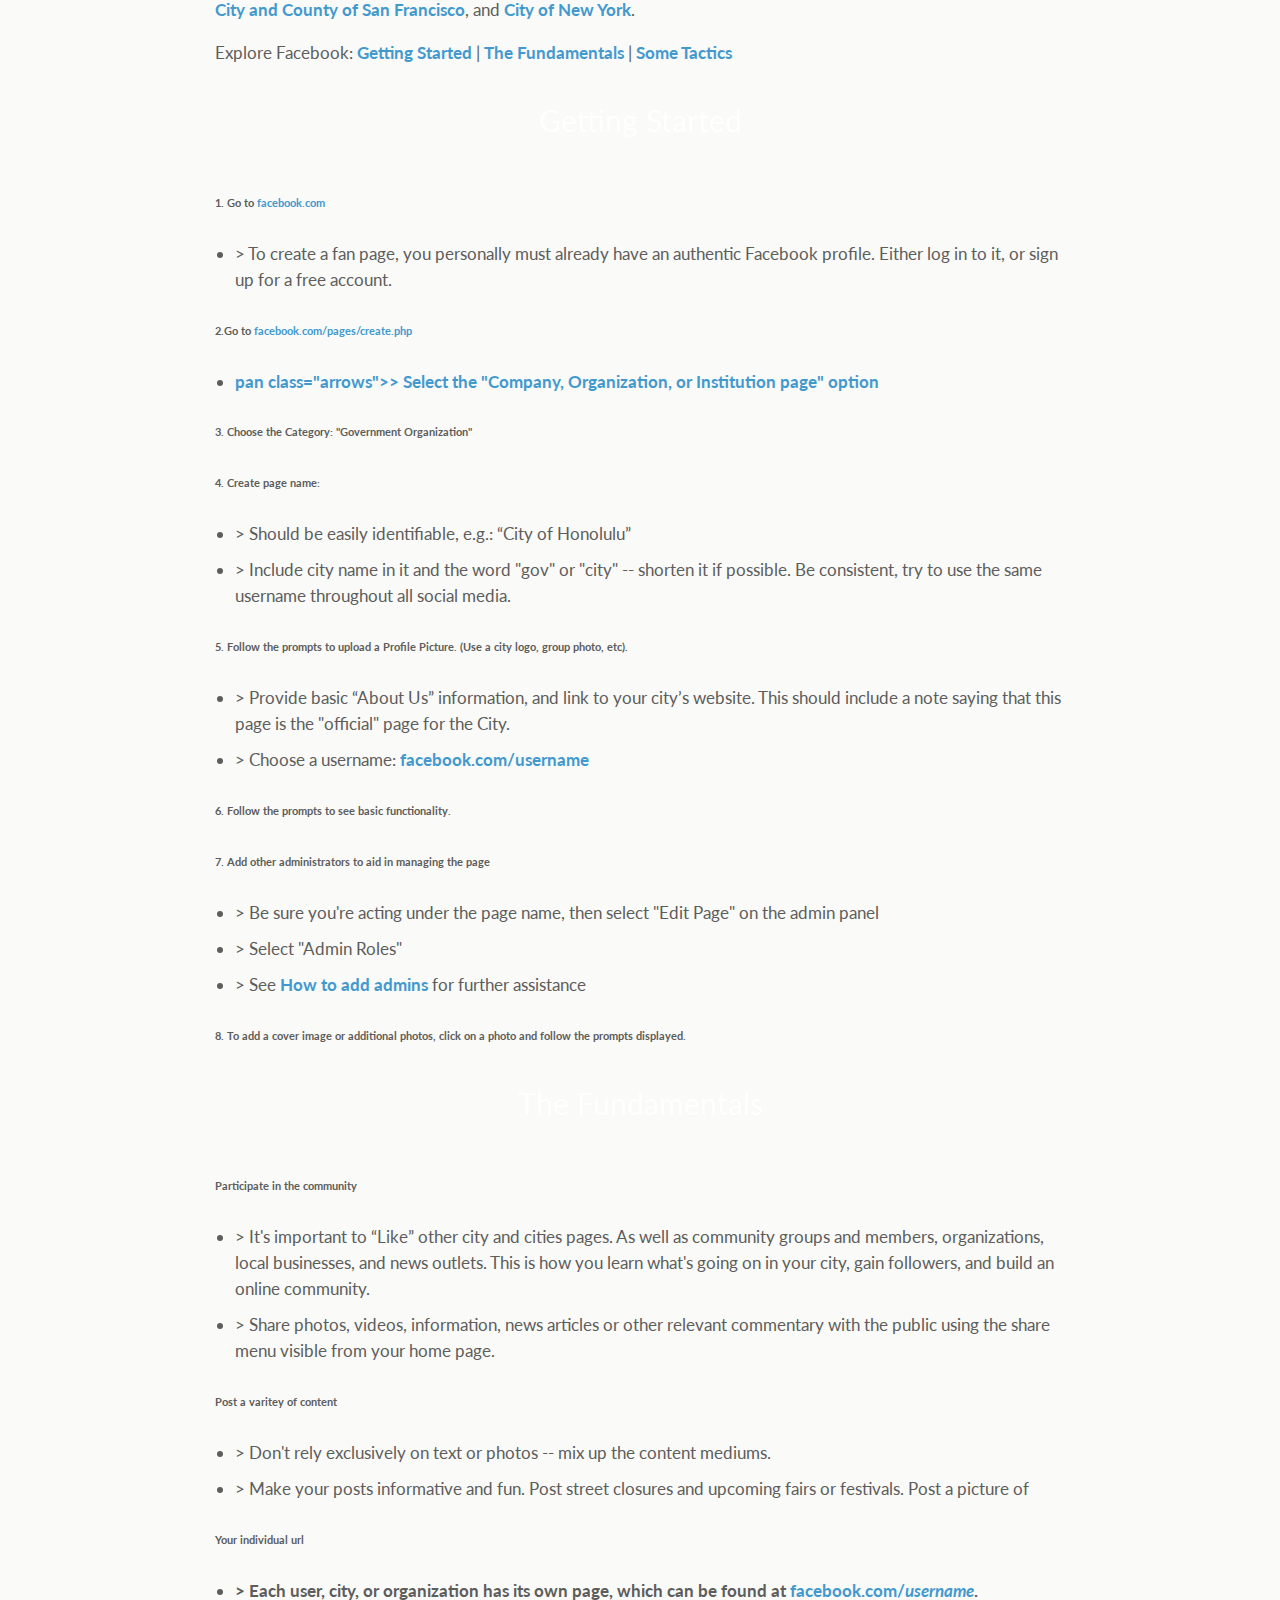
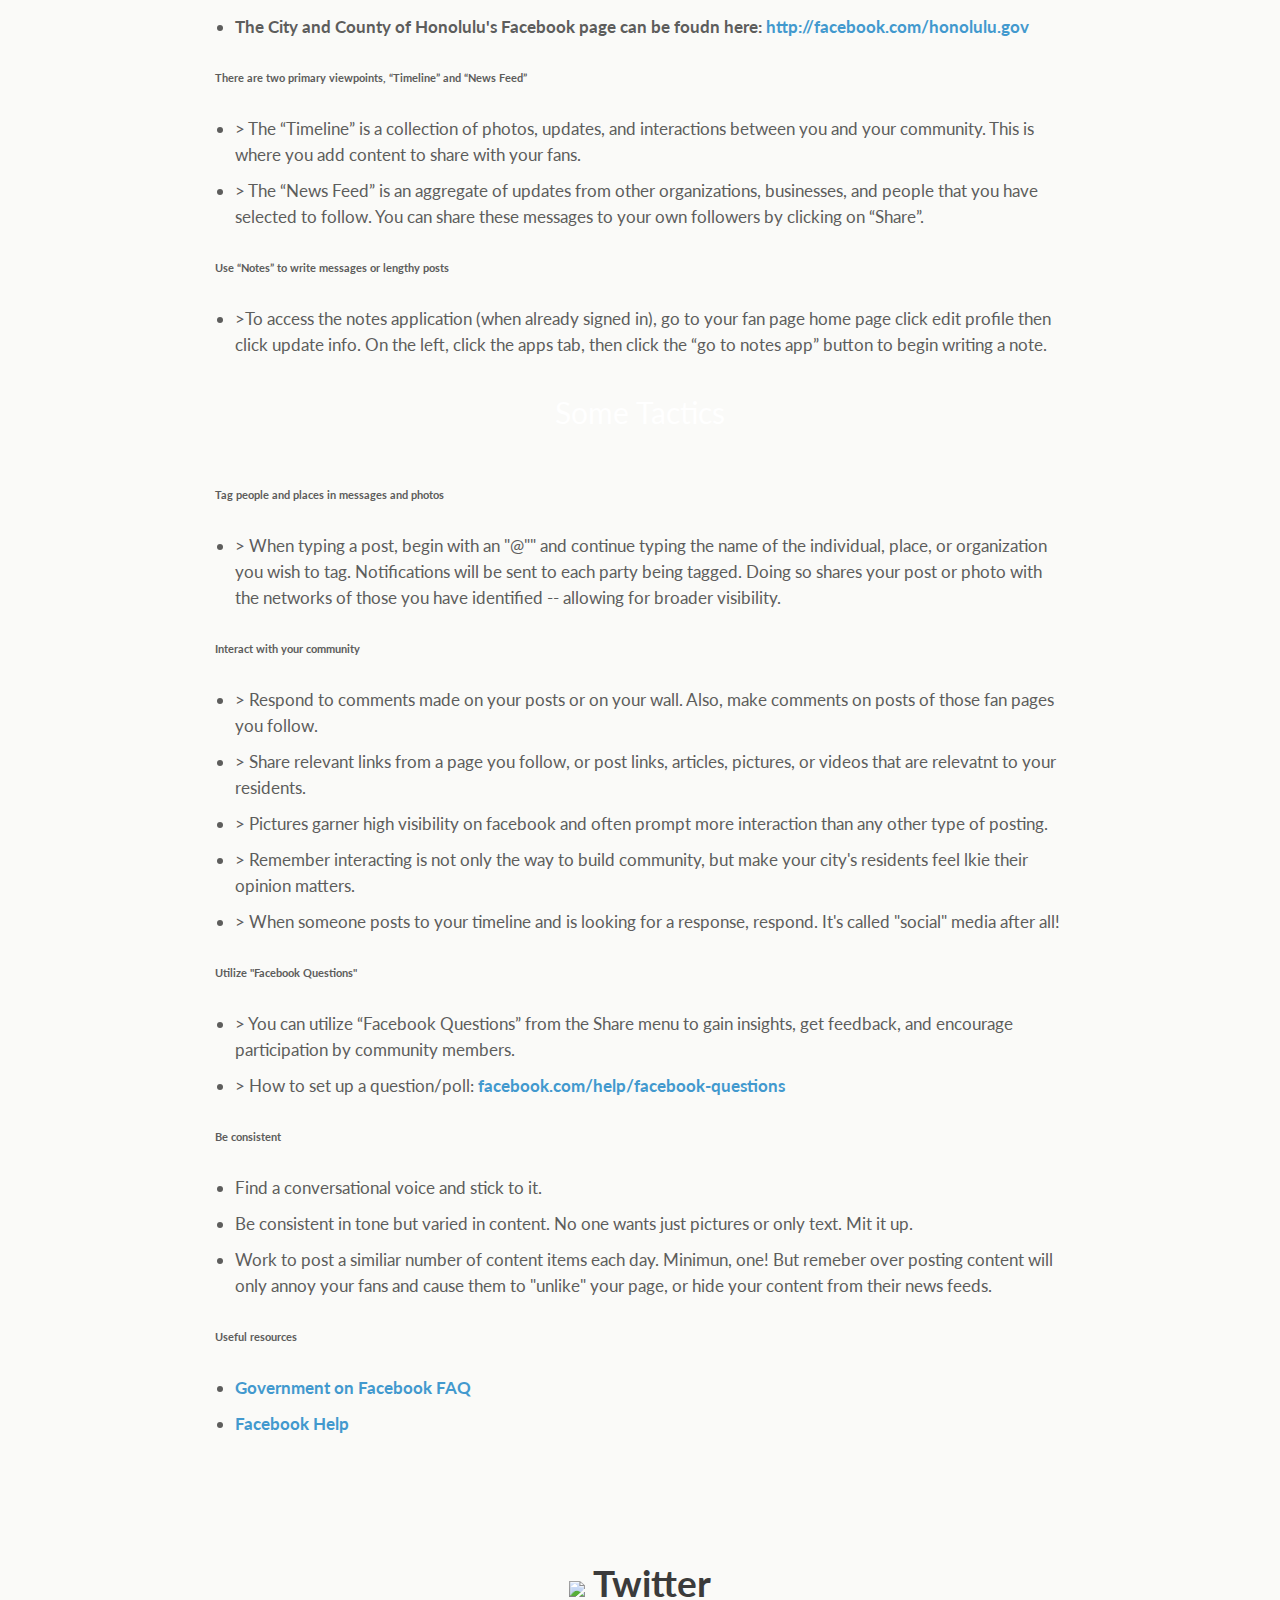
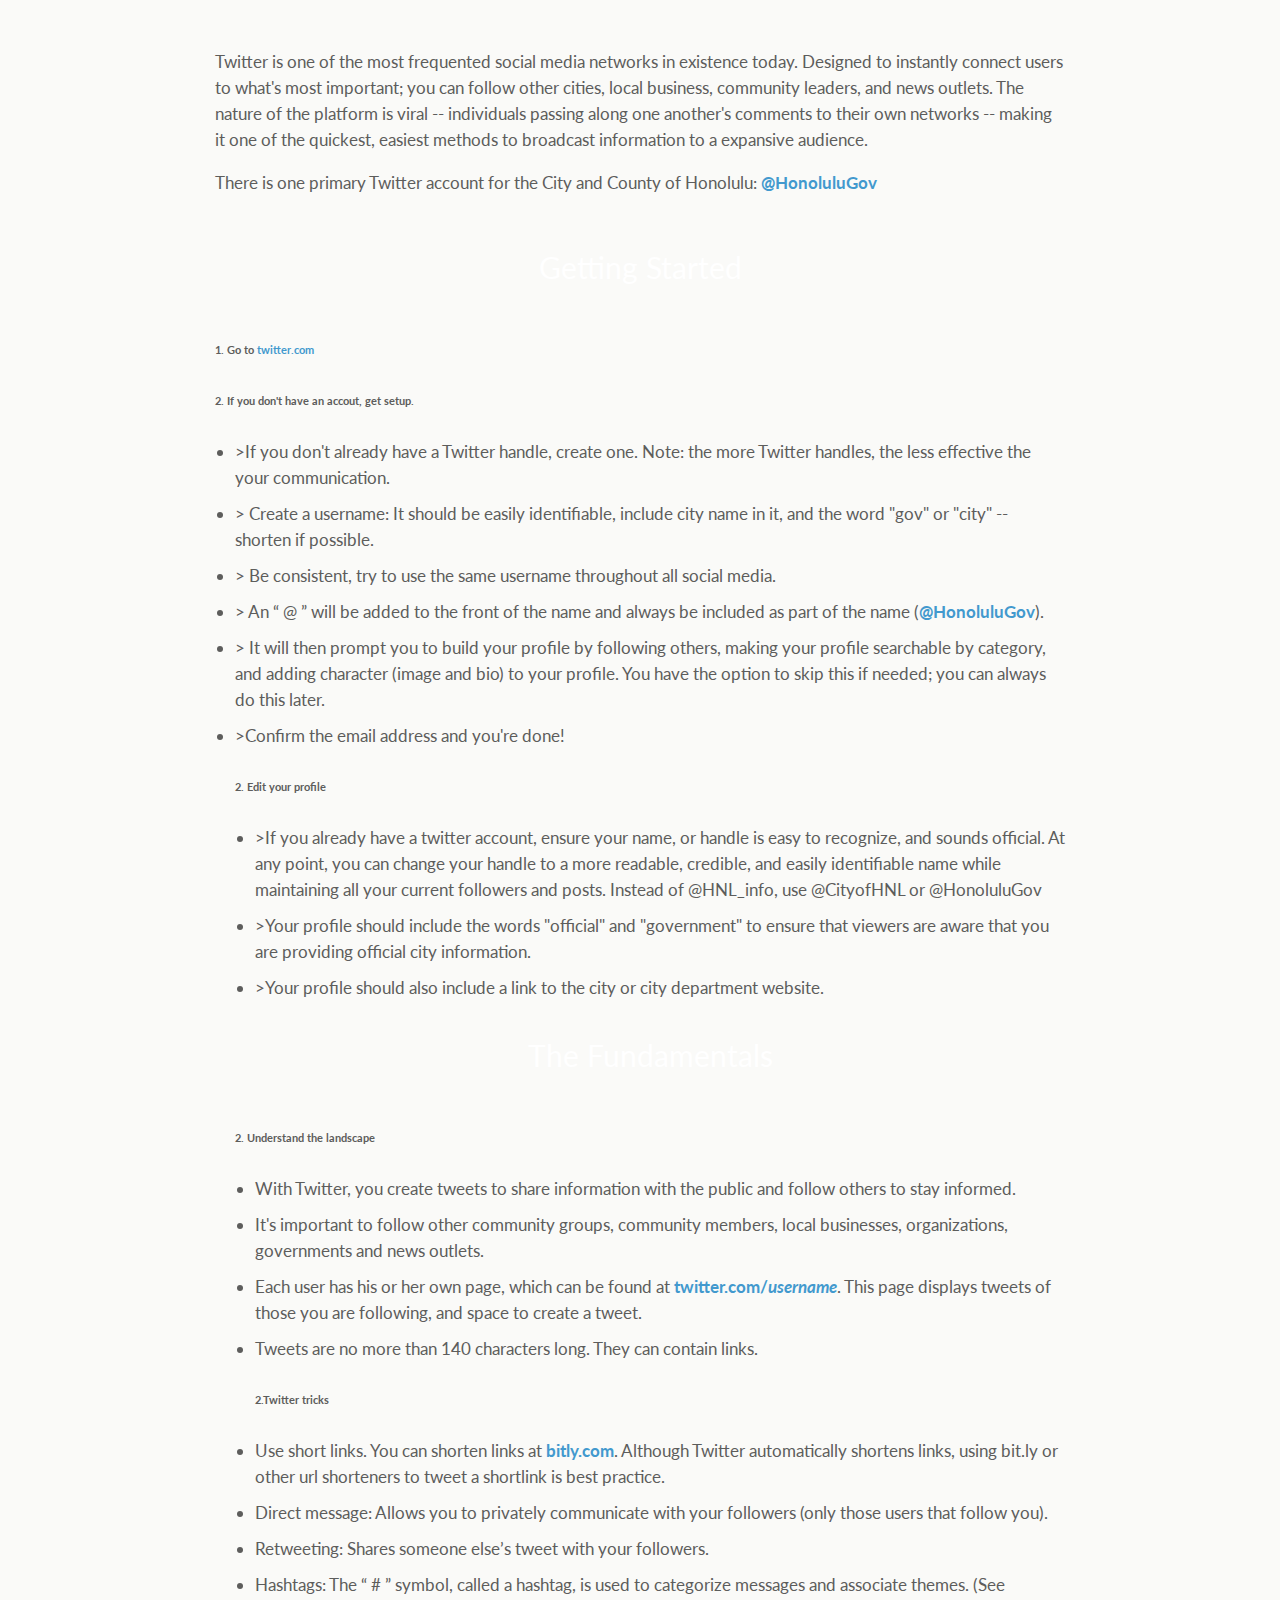
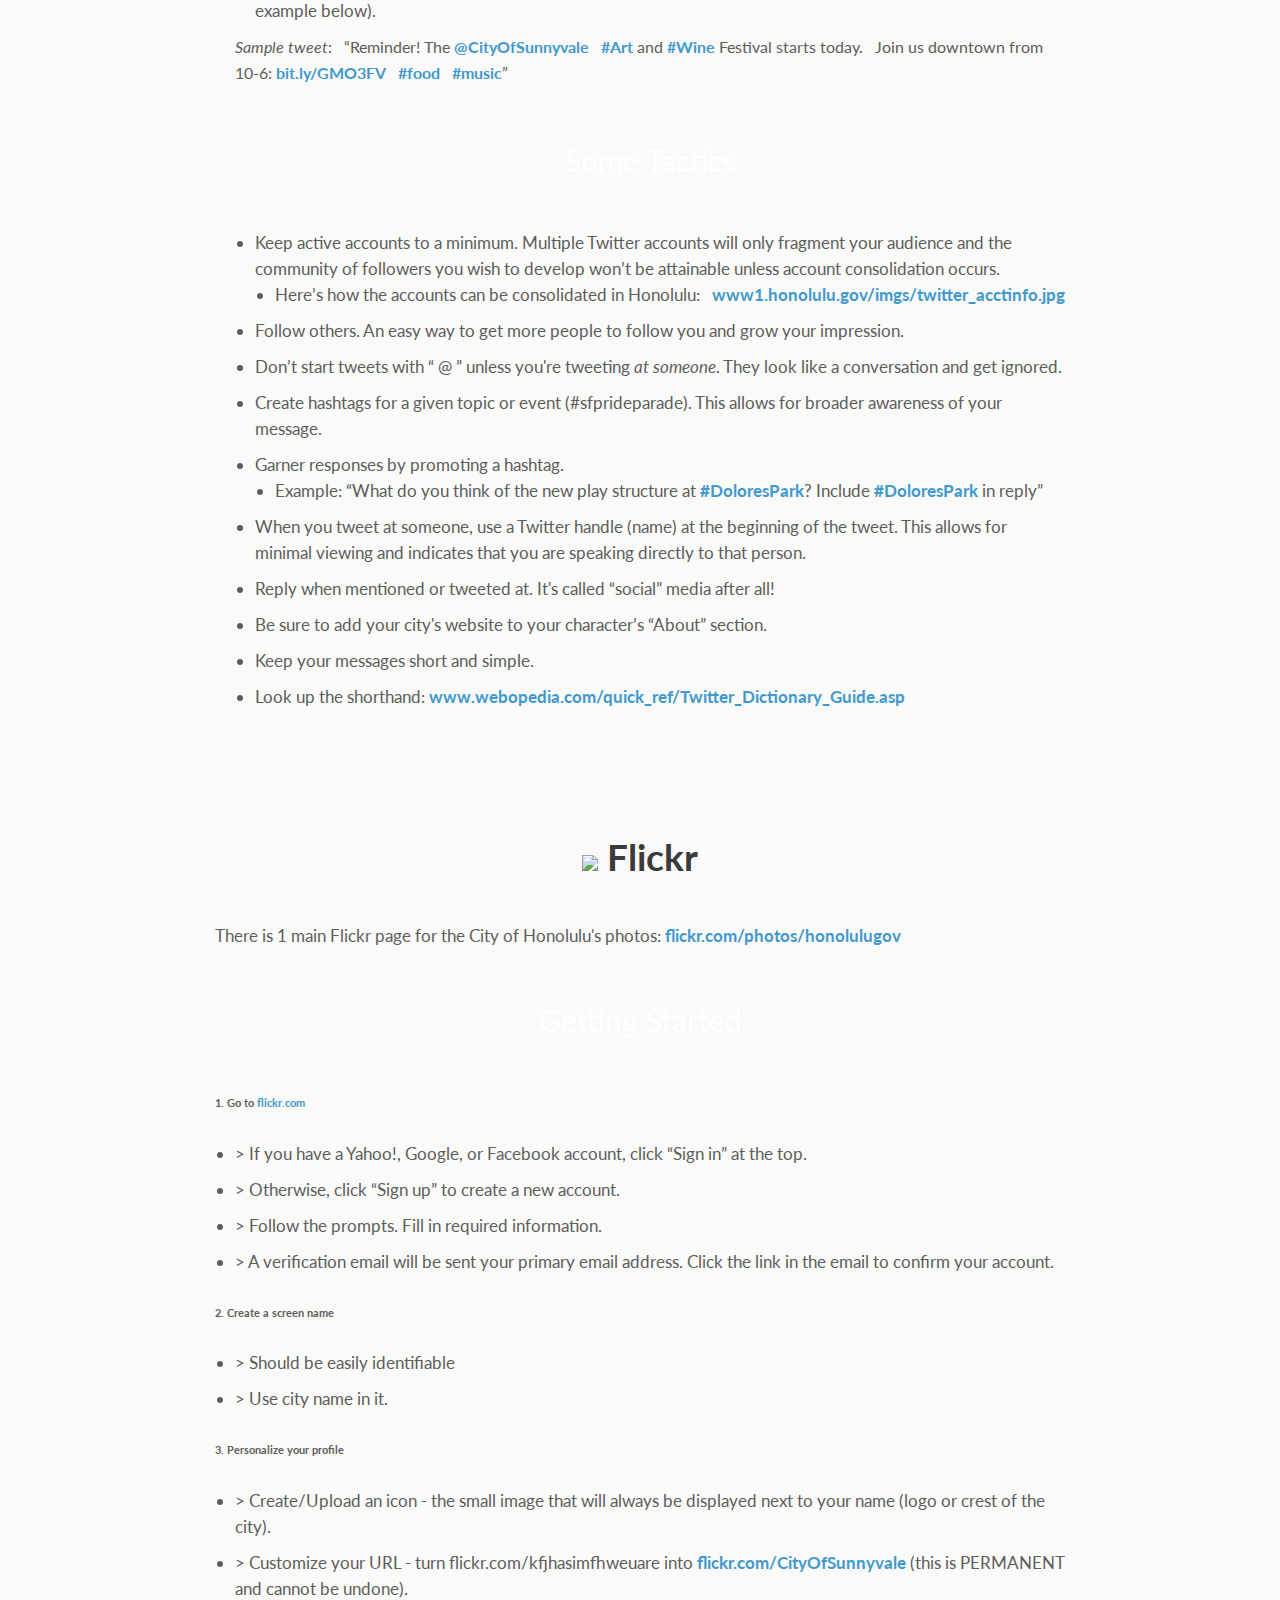
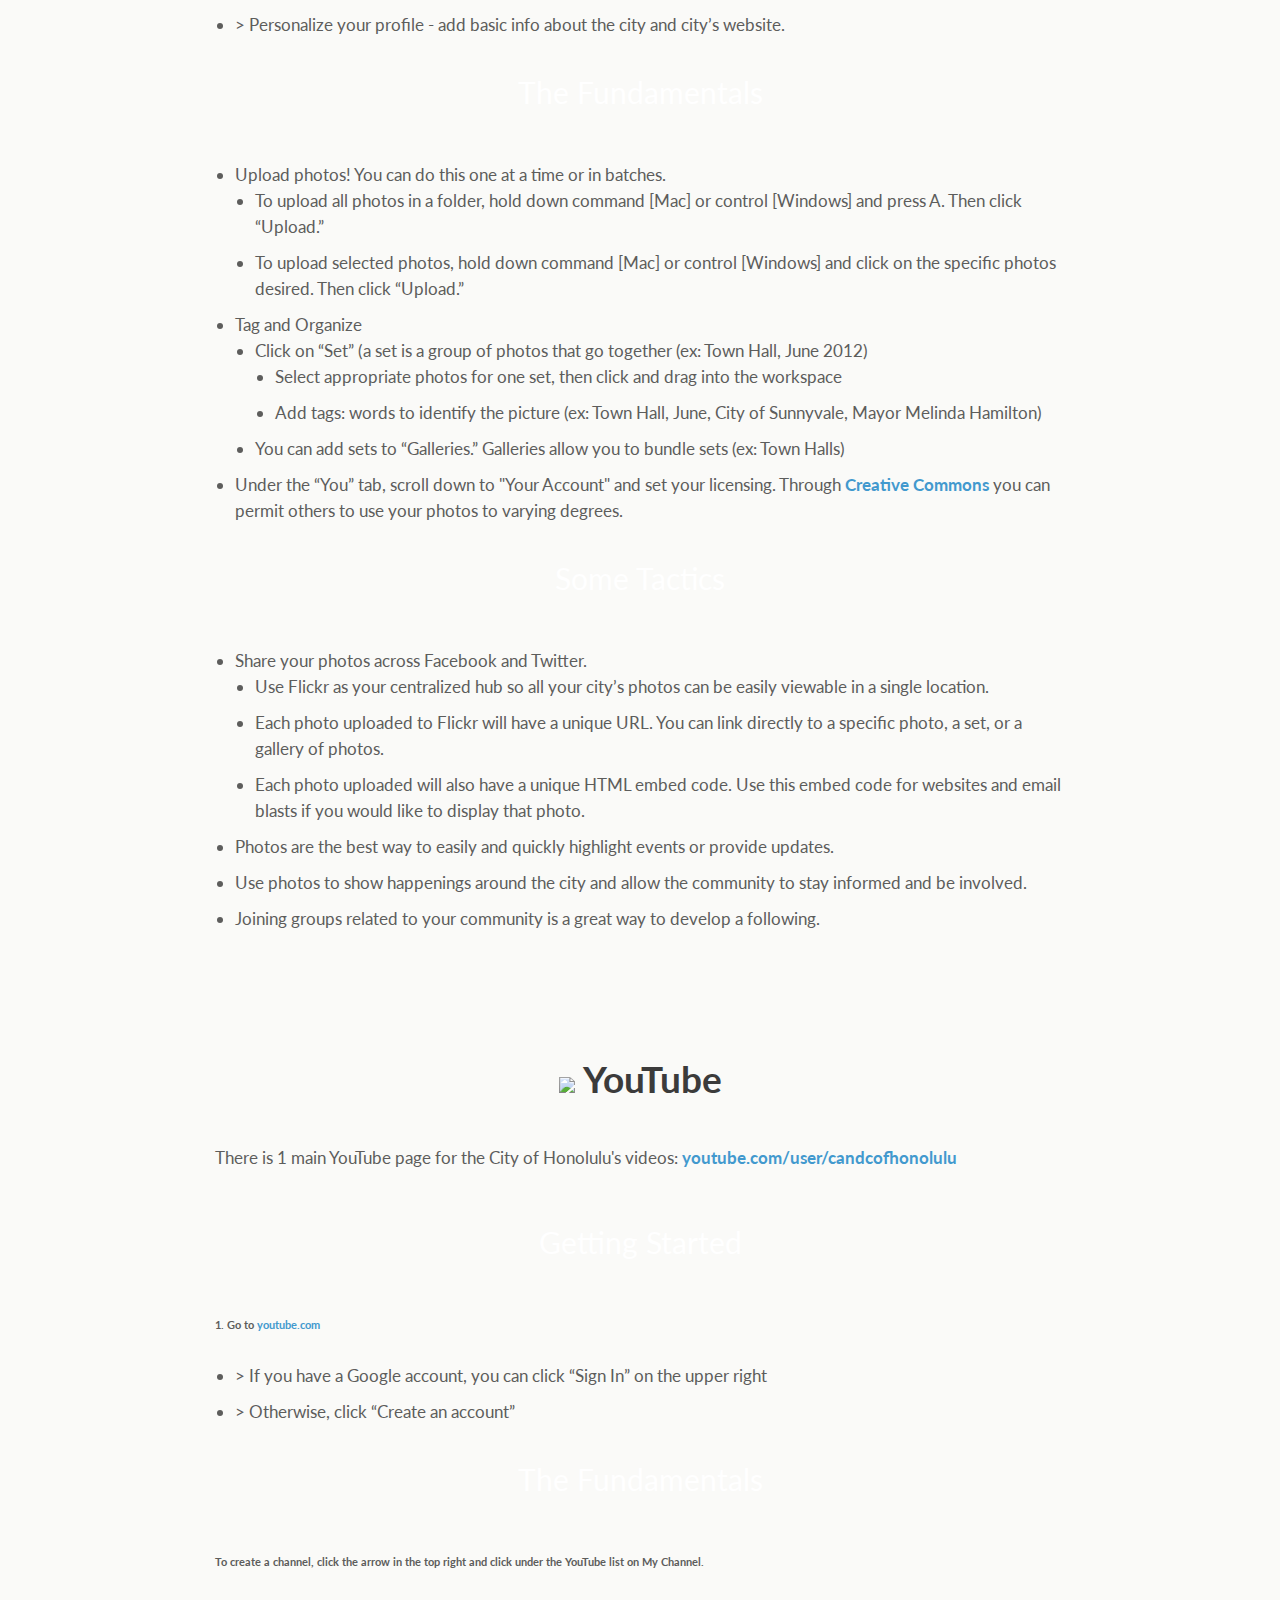
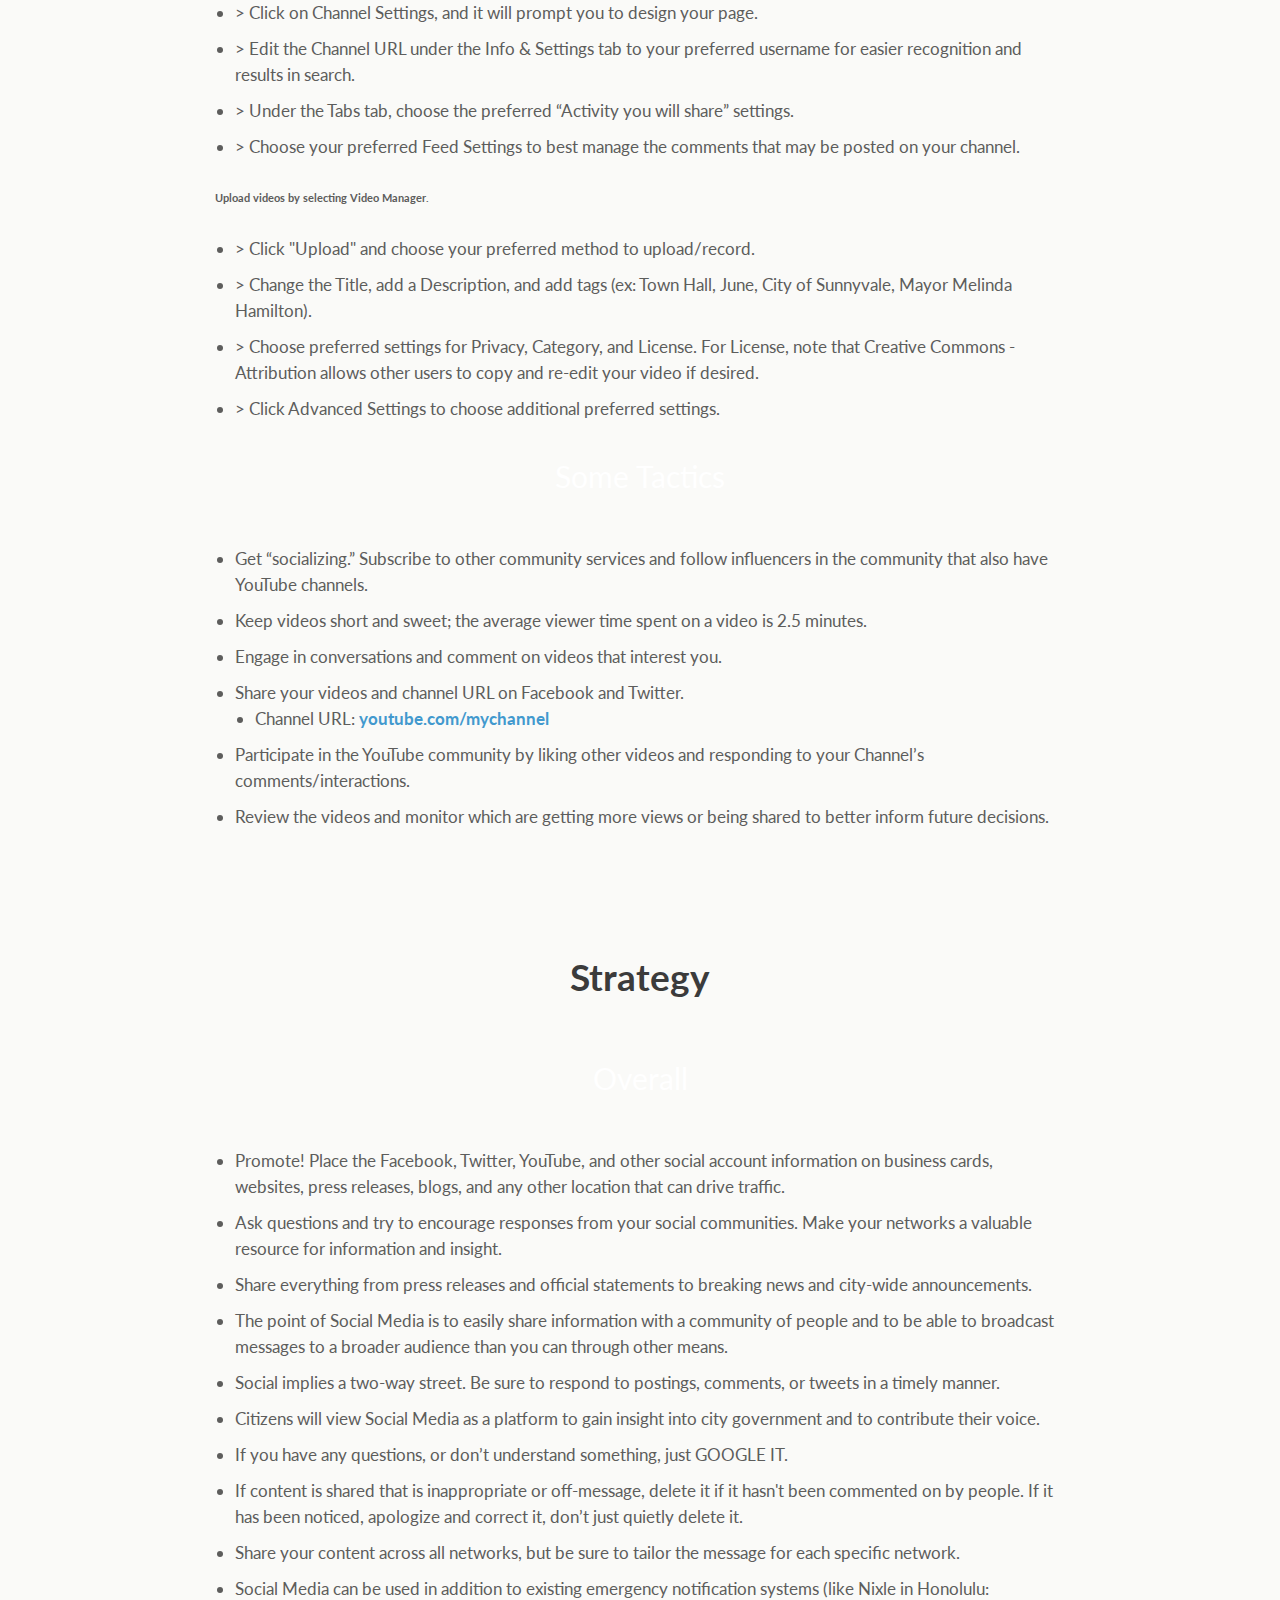
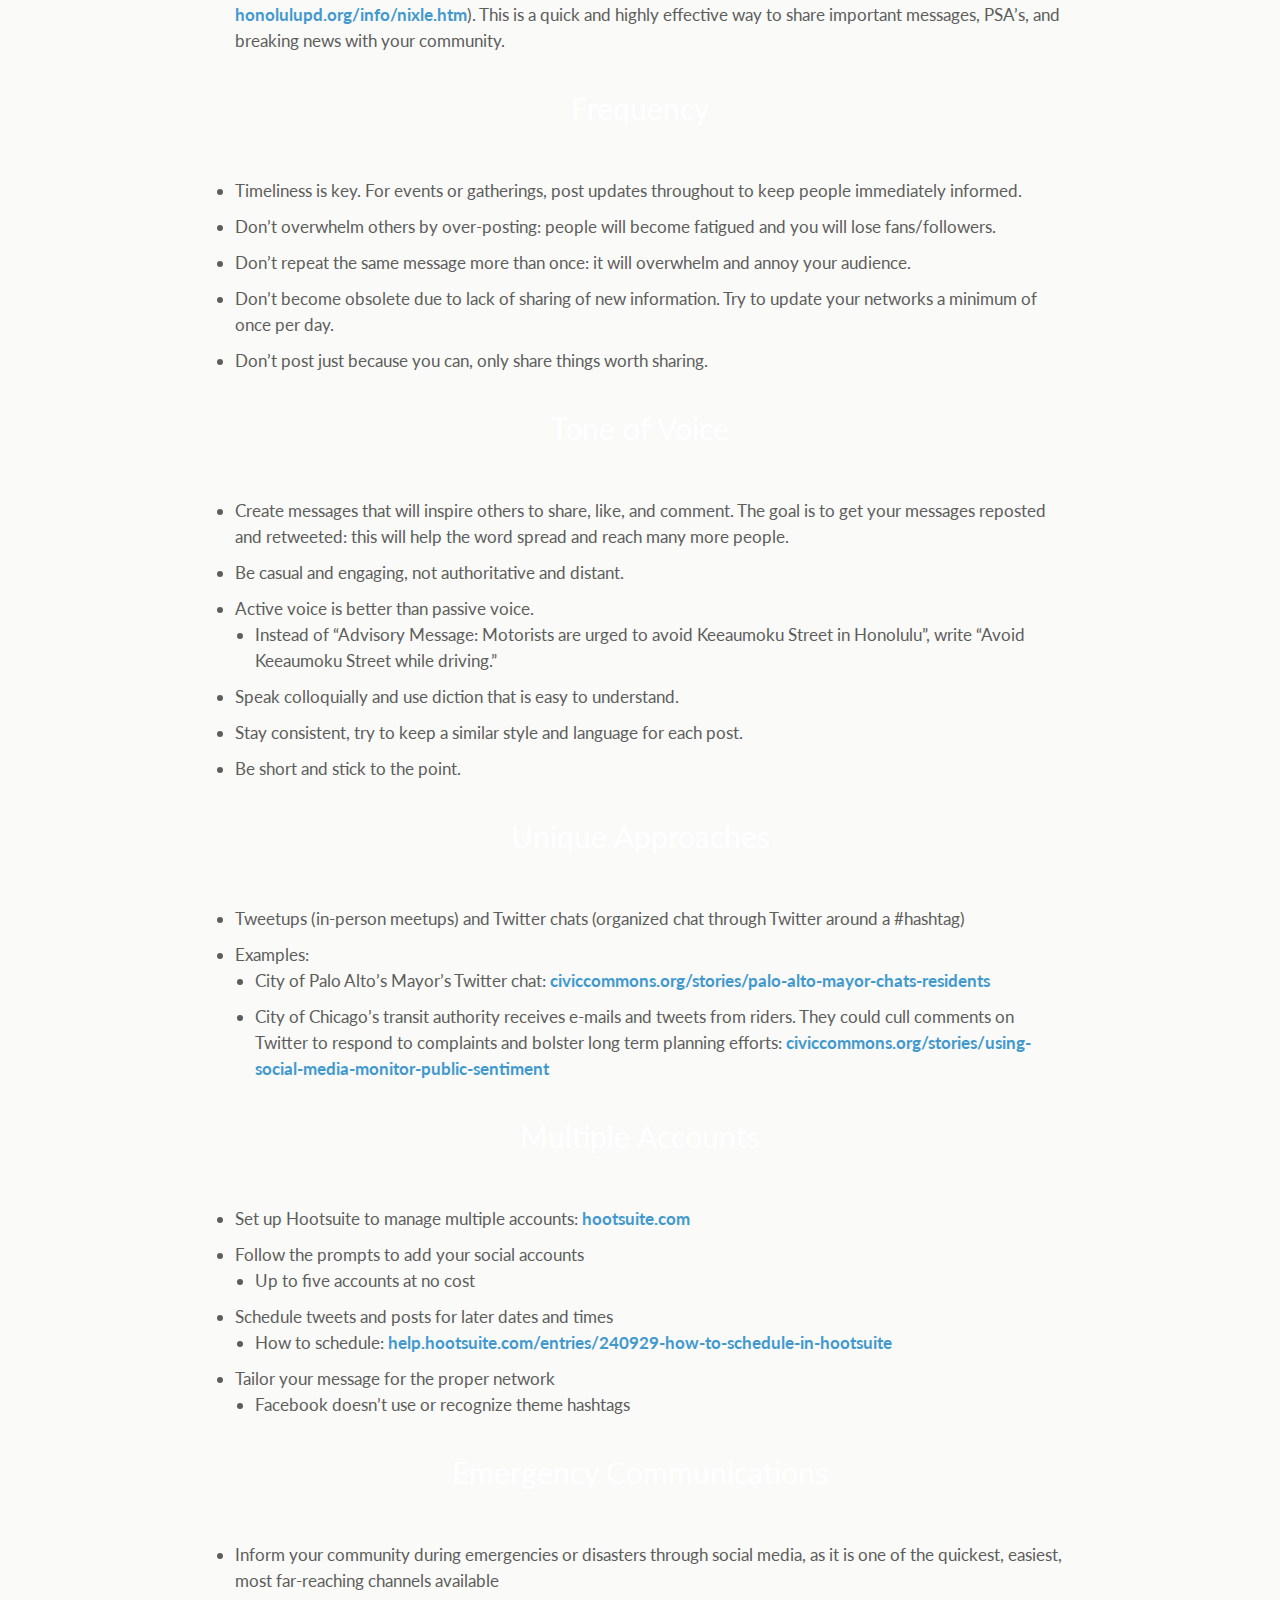
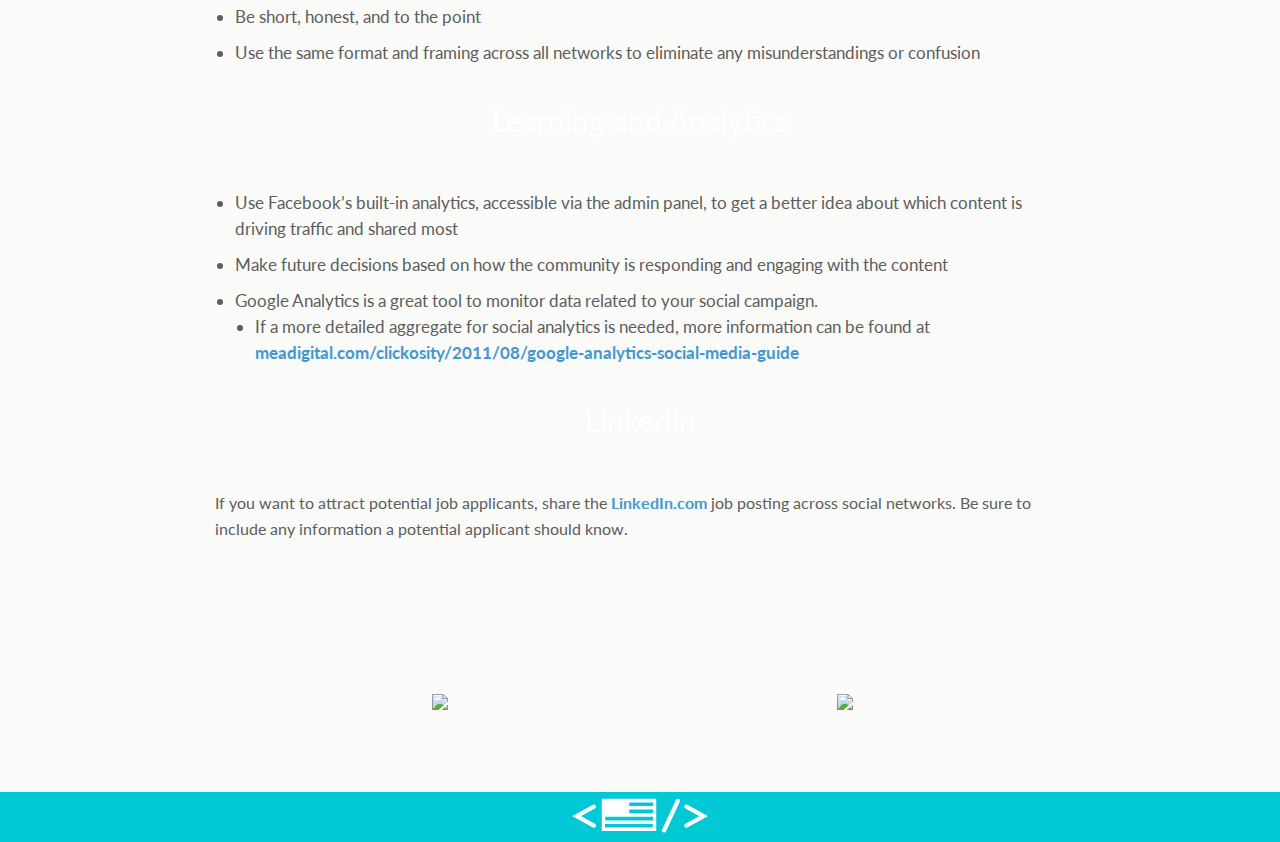
==== commit 2ca1f034: "minor edits to facebook & twitter sectons" ====
--- a/index.html
+++ b/index.html
@@ -58,128 +58,172 @@
 		<div id="wrapper">
 			<div id="main_container" class="info">
 				<div class="main_cont" id="overview">
-					<h1>Overview</h1>
-					<div class="top_art_cont">
-						<!--     <div class="left_art"> -->
-							<p>Why use social media?</p>
-							<p>	It’s fast, it’s viral, it can spark civic engagement, and it’s free. </p>
-							<p>Social media helps cities in their core mission of reaching more constituents to more broadly share government information and activities. There are more than 900 million users on Facebook and more than 600 million users on Twitter. It’s the quickest, cheapest way to communicate and interact with your community.</p>
-							<p>	The benefits of using social media are clearly evident; you can write in plain language, facilitate use of municipal services, and raise awareness and participation at municipal activities. Social media can also increase government transparency, and allows you to communicate directly with citizens.</p>
-							<p>Social media does not replace traditional means of communication, rather it should be used to supplement standard methods.</p>
-							<p>Don’t use social media just to use social media. Have a reason and a message to communicate. Pick and choose the platforms you wish to use, and use them loyally. It’s better to use one or two platforms regularly and well, than multiple networks infrequently and poorly.</p>
-							<p>Try to keep the number of accounts per platform at a minimum. The more accounts you have, the more you segment your own community and minimize your reach. There are exceptions to the rule, however; well-known city programs, events, or places that are associated with the city but have no immediate logical affiliation with the city, can in fact have a separate broadcast channel. Examples include Zoos, Beaches, Parks, etc.</p>
-							<p>Don’t use social media if you simply want to broadcast your message, it’s a conversation, and you have to participate by both providing information and listening to feedback.</p>				
-						<!--
-						</div>
-						<div class="spend_cont">
-						<div class="spend_middle"> <img src="img/social-media.jpg" width="293" height="296" /></div>
-						</div>
-						-->
+					<h1>Why use social media?</h1>
+					<div>
+            		<p>	It’s fast, it’s viral, it can spark civic engagement, and it’s free. </p>
+						<p>Social media helps cities in their core mission of reaching more constituents to more broadly share government information and activities. There are more than 900 million users on Facebook and more than 600 million users on Twitter. It’s the quickest, cheapest way to communicate and interact with your community.</p>
+						<p>	The benefits of using social media are clearly evident; you can write in common language, raise awareness and participation in municipal activities, and build a stronger community. Social media can also increase government transparency, and allows you to communicate directly with residents.</p>
+					<h2>Things to keep in mind</h2>
+						<p>Social media does not replace traditional means of communication, rather it should be used to supplement standard methods.</p>
+						<p>Don’t use social media just to use social media. Have a reason and a message to communicate. Pick and choose the platforms you wish to use, and use them loyally. It’s better to use one or two platforms regularly and well, than multiple networks infrequently and poorly.</p>
+						<p>Try to keep the number of accounts per platform at a minimum. The more accounts you have, the more you segment your own community and minimize your reach. There are exceptions to the rule, however. Well-known city programs, events, or places that are associated with the city  class="top_art_cont">
+            			but have no immediate logical affiliation with the city, can in fact have a separate account. Examples include Zoos, Beaches, Parks, etc.</p>
+						<p>Don’t use social media if you simply want to broadcast your message, it’s a conversation, and you have to participate by both providing information and listening to feedback.</p>				
 					</div> 
 					<div id="finish_line_cont"></div>
 				</div>
 
 <!-- Facebook -->
 <div class="main_cont" id="facebook">
-	<h1>Facebook</h1>
+	<h1><img src="img/facebook.png"> Facebook</h1>
 	<div class="top_art_cont">
-		<p>There is 1 main Facebook page for the City of Honolulu's follower community:<br /> <a href="https://www.facebook.com/honolulu.gov">facebook.com/honolulu.gov</a>. With over 900 million active users, Facebook is the most widely-used social networking site. Many cities have been using Facebook fanpages to provide citizens with information about government services, local events, and other relevant topics. For reference, see the 
-		<a href="http://www.facebook.com/SF">City of San Francisco</a>, or the 
-		<a href="http://www.facebook.com/nycgov">City of New York</a>'s fanpage. </p>
+		<p>With more than 900 million active users, Facebook is the most widely-used social networking platform. Facebook helps cities connect with residents and build community online. Facebook fanpages are used by many municipal governments to provide residents with information about government services and projects, local events, important rules and regulations, and other relevant topics. It’s also a forum to engage in a dialogue with residents, garner feedback, and strengthen relationships with the community.</p>
+
+		<p>There is one primary Facebook page for the City and County of Honolulu: <a href="https://www.facebook.com/honolulu.gov">facebook.com/honolulu.gov</a>.</p>
+
+			<p>Here are a two expamples of City fanpages done well:</p>
+		<a href="http://www.facebook.com/SF">City and County of San Francisco</a>, and
+		<a href="http://www.facebook.com/nycgov">City of New York</a>. </p>
+    <div class="secondnav">
+      <ul>
+        <li>Explore Facebook: <a href="">Getting Started</a> | <a href=""> The Fundamentals </a>|<a href=""> Some Tactics</a></li>
+      </ul>  
+    </div>
 	</div>
 	<div class="program_cont row">
 		<h3 class="ribbon">Getting Started</h3>
-		<ul class="a">
-			<li>Go to <a href="http://facebook.com">facebook.com</a>
-				<ul class="b">
-					<li>To create a fan page, you personally must already have an authentic Facebook profile. 
-						<ul class="c"><li>Go to <a href="http://www.facebook.com/pages/create.php">facebook.com/pages/create.php</a></li>
-							<li>Select the "Company, Organization, or Institution page" option</li></ul> </li>
-							<li>Choose Category: Government Organization</li>
-							<li>Create page name:
-								<ul class="c">
-									<li>Should be easily identifiable, e.g.: “City of Sunnyvale”
-									<li>Use city name in it; shorten it if possible.</li>
-									<li>Be consistent, try to use the same username throughout all social media.</li>
-								</ul></li>
-								<li>Follow the prompts to upload a Profile Picture. (Use a city logo, group photo, etc).
-									<ul class="c">
-										<li>Provide basic “About Us” information, and link to your city’s website.</li>
-										<li>Choose a Username: <a href="http://www.facebook.com/username">facebook.com/username</a></li>
-									</ul></li> 
-									<li>Follow the prompts to see basic functionality.</li>
-								</ul>
-								<li>Add other administrators to aid in managing the page 
-									<ul class="b"><li>Be sure you're acting under the page name, then select Edit Page on the admin panel</li>
-										<li>Select Admin Roles</li>
-										<li>See <a href="http://www.facebook.com/help/?faq=187316341316631">How to add admins</a> for further assistance</li>
-									</ul></li>
-									<li>To add a cover image or additional photos, click on a photo and follow the prompts displayed.</li>
-									</ul>
-									<h3 class="ribbon">The Fundamentals</h3>  
-									<ul class="a"><li>“Like” other cities pages and follow relevant personal pages (community groups, community members, local businesses, key influencers, and other governments). It’s the best way to get more people to follow you and grow your community.</li>
-							<li>		With Facebook you can share photos, videos, status updates, or other relevant info with the public using the share menu visible from your home page.</li>
-								<li>	Each user has his or her own page, which can be found at <a href="http://facebook.com/username">facebook.com/<i>username</i></a>. </li>
-								<li>	There are two main viewpoints to browse, “Timeline” and “News Feed.” </li>
-								<li>	The “Timeline” is a collection of photos, updates and interactions between you and your community. </li>
-							<li>		The “News Feed” is an aggregate of updates from the organizations, businesses, and people you follow. You can share these messages to your followers by clicking on “Share”.</li></ul>
-									<h3 class="ribbon">Basic Tactics</h3>  
-								<ul class="a"><li>	Tag others in messages and photos. When typing a post, include an @ and continue typing the name to select who you are tagging. Notifications will be sent to each party being tagged.</li>
-							<li>		When someone posts to your timeline and is looking for a response, it's called "social" media after all, respond!</li>
-							<li>		You can utilize “Facebook Questions”  from the Share menu to gain insights from community members, get feedback, and encourage participation. 
-							<ul class="b">	<li>	How to set up a poll: <a href="http://www.facebook.com/help/facebook-questions"> facebook.com/help/facebook-questions</a></li></ul></li>
-							<li>		You can also share other constituent information or relevant links to keep your fans informed and build community involvement.</li>
-							<li>Useful resources:
-							<ul class="b"><li><a href="http://www.facebook.com/government/app_4949752878">Government on Facebook FAQ</a></li>
-								<li><a href="http://www.facebook.com/help/?page=260315770650470&ref=hcnav">Facebook Help</a></li></ul></li></ul>
+			<h6><span class="numbers">1.</span> Go to <a href="http://facebook.com">facebook.com</a></h6 >
+				<ul>
+					<li><span class="arrows">></span> To create a fan page, you personally must already have an authentic Facebook profile.  Either log in to it, or sign up for a free account.</li>
+        </ul>
+     		<h6><span class="numbers">2.</span>Go to <a href="http://www.facebook.com/pages/create.php">facebook.com/pages/create.php </h6>
+			<ul>
+	          <li><span></span>pan class="arrows">></span>  Select the "Company, Organization, or Institution page" option</a></li>
+	        </ul>
+			<h6><span class="numbers">3.</span> Choose the Category: "Government Organization"</h6>
+			<h6><span class="numbers">4.</span> Create page name:</h6>
+				<ul>
+					<li><span class="arrows">></span> Should be easily identifiable, e.g.: “City of Honolulu”</li>
+					<li><span class="arrows">></span> Include city name in it and the word "gov" or "city" -- shorten it if possible. Be consistent, try to use the same username throughout all social media.</li>
+				</ul>
+			<h6><span class="numbers">5.</span> Follow the prompts to upload a Profile Picture. (Use a city logo, group photo, etc).</h6>
+				<ul>
+							<li><span class="arrows">></span> Provide basic “About Us” information, and link to your city’s website. This should include a note saying that this page is the "official" page for the City.</li>
+							<li><span class="arrows">></span> Choose a username: <a href="http://www.facebook.com/username">facebook.com/username</a></li>
+				</ul>
+			<h6><span class="numbers">6.</span> Follow the prompts to see basic functionality.</h6>
+			<h6><span class="numbers">7.</span> Add other administrators to aid in managing the page</h6>
+				<ul>
+          <li><span class="arrows">></span> Be sure you're acting under the page name, then select "Edit Page" on the admin panel</li>
+					<li><span class="arrows">></span> Select "Admin Roles"</li>
+					<li><span class="arrows">></span> See <a href="http://www.facebook.com/help/?faq=187316341316631">How to add admins</a> for further assistance</li>
+				</ul>
+			<h6><span class="numbers">8.</span> To add a cover image or additional photos, click on a photo and follow the prompts displayed.</h6>
+
+
+		<h3 class="ribbon">The Fundamentals</h3>  
+       		<h6>Participate in the community</h6>
+	       		<ul>
+	       			<li><span class="arrows">></span> It's important to “Like” other city and cities pages. As well as community groups and members, organizations, local businesses, and news outlets. This is how you learn what's going on in your city, gain followers, and build an online community.</li>
+					<li><span class="arrows">></span> Share photos, videos, information, news articles or other relevant commentary with the public using the share menu visible from your home page.</li>
+				</ul>
+			<h6>Post a varitey of content</h6>
+				<ul>
+					<li><span class="arrows">></span> Don't rely exclusively on text or photos -- mix up the content mediums. </li>
+					<li><span class="arrows">></span>  Make your posts informative and fun. Post street closures and upcoming fairs or festivals. Post a picture of 
+				</ul>
+            <h6>Your individual url<h6>
+            	<ul>
+            		<li><span class="arrows">></span> Each user, city, or organization has its own page, which can be found at <a href="http://facebook.com/username">facebook.com/<i>username</i></a>.
+            		<li> The City and County of Honolulu's Facebook page can be foudn here: <a href="http://facebook.com/honolulu.gov">http://facebook.com/honolulu.gov</a></li>
+            	</ul>
+  			<h6>There are two primary viewpoints, “Timeline” and “News Feed” </h6>
+	  			<ul>
+	  				<li><span class="arrows">></span> The “Timeline” is a collection of photos, updates, and interactions between you and your community. This is where you add content to share with your fans. </li>
+	  				<li><span class="arrows">></span> The “News Feed” is an aggregate of updates from other organizations, businesses, and people that you have selected to follow. You can share these messages to your own followers by clicking on “Share”.</li>
+            	</ul>
+            <h6>Use “Notes” to write messages or lengthy posts</h6>
+            <ul>
+            	<li><span class="arrows">></span>To access the notes application (when already signed in), go to your fan page home page click edit profile then click update info. On the left, click the apps tab, then click the “go to notes app” button to begin writing a note.</li>
+        	</ul>
+			
+	    <h3 class="ribbon">Some Tactics</h3>  
+		    <h6>Tag people and places in messages and photos</h6>
+	        <ul>
+	          	<li><span class="arrows">></span> When typing a post, begin with an "@"" and continue typing the name of the individual, place, or organization you wish to tag. Notifications will be sent to each party being tagged. Doing so shares your post or photo with the networks of those you have identified -- allowing for broader visibility.</li>
+	        </ul>
+	        <h6>Interact with your community</h6>
+			<ul>
+				<li><span class="arrows">></span> Respond to comments made on your posts or on your wall. Also, make comments on posts of those fan pages you follow.</li>
+				<li><span class="arrows">></span> Share relevant links from a page you follow, or post links, articles, pictures, or videos that are relevatnt to your residents.</li> 
+				<li><span class="arrows">></span> Pictures garner high visibility on facebook and often prompt more interaction than any other type of posting.</li>
+				<li><span class="arrows">></span> Remember interacting is not only the way to build community, but make your city's residents feel lkie their opinion matters.</li>
+				<li><span class="arrows">></span> When someone posts to your timeline and is looking for a response, respond. It's called "social" media after all!</li>
+	        </ul>
+	     	<h6>Utilize "Facebook Questions"</h6>
+	        <ul>
+				<li><span class="arrows">></span> You can utilize “Facebook Questions” from the Share menu to gain insights, get feedback, and encourage participation by community members.</li> 
+		        <li><span class="arrows">></span> How to set up a question/poll: <a href="http://www.facebook.com/help/facebook-questions"> facebook.com/help/facebook-questions</a></li>
+	        </ul>
+			
+			<h6>Be consistent</h6>
+			<ul>
+				<li>Find a conversational voice and stick to it.</li>
+				<li>Be consistent in tone but varied in content. No one wants just pictures or only text. Mit it up.</li>
+				<li> Work to post a similiar number of content items each day. Minimun, one! But remeber over posting content will only annoy your fans and cause them to "unlike" your page, or hide your content from their news feeds.</li>
+			</ul>
+			<h6>Useful resources</h6>
+			<ul>
+		        <li><a href="http://www.facebook.com/government/app_4949752878">Government on Facebook FAQ</a></li>
+				<li><a href="http://www.facebook.com/help/?page=260315770650470&ref=hcnav">Facebook Help</a></li>
+	        </ul>
 								</div>
 								<div id="finish_line_cont"></div>
 							</div>
 
 							<!-- Twitter -->
-							<div class="main_cont" id="twitter">
-								<h1>Twitter</h1>
-								<div class="top_art_cont">
-									<p>There are 3 main City of Honolulu accounts for exchanging information with citizens:<br /> <a href="http://www1.honolulu.gov/imgs/twitter_acctinfo.jpg">www1.honolulu.gov/imgs/twitter_acctinfo.jpg</a></p>
-								</div>
-								<div class="program_cont row">
-									<h3 class="ribbon">Getting Started</h3>
-										<ul class="a">
-											<li>Go to <a href="http://twitter.com">twitter.com</a></li>
-											<li>Sign up</li>
-											<li>Create Username:
-												<ul class="b">
-													<li>Should be easily identifiable</li>
-													<li>Use city name in it; shorten it if possible</li>
-													<li>An “ @ ” will be used as part of the name (<a href="https://twitter.com/CityofSunnyvale">@CityofSunnyvale</a>)</li>
-													<li>Be consistent, try to use the same username throughout all social media</li>
-													<li>If you already have a Twitter handle, you can change it to a more readable, credible, and easily identifiable name while maintaining all your followers and posts
-														<ul class="c"><li>Example: instead of @HNL_info, &nbsp; use @CityofHNL or @HonoluluGov</li></ul>
-													</li>
-												</ul></li>
-											<li>It will then prompt you to build your profile by following others, making your profile searchable by category, and adding character (image and bio) to your profile.
-												<ul class="b">
-													<li>You have the option to skip this if needed; you can always do this later.</li></ul>
-											</li>
-											<li>Confirm the email used to register the account, and you’ll have completed your profile.</li></ul>																
-																
-									<h3 class="ribbon">The Fundamentals</h3>  
-									<ul class="a">
-										<li>With Twitter, you create tweets to share information with the public and follow others to stay informed.</li>
-									<li>Follow other community groups, community members, local businesses, key influencers, and other governments.</li>
-									<li>Each user has his or her own page, which can be found at <a href="https://twitter.com/username">twitter.com/<i>username</i></a>.</li>
-									<li>The page displays tweets of those you are following, and space to create a tweet.</li>
-									<li>Tweets are no more than 140 characters long. They can contain links (no need for the http://).</li>
-									<li>Use short links. You can shorten links at <a href="http://bitly.com">bitly.com</a>.</li>
+			<div class="main_cont" id="twitter">
+			<h1><img src="img/twitter.png"> Twitter</h1>
+				<div class="top_art_cont">
+					<p>Twitter is one of the most frequented social media networks in existence today. Designed to instantly connect users to what's most important; you can follow other cities, local business, community leaders, and news outlets. The nature of the platform is viral -- individuals passing along one another's comments to their own networks -- making it one of the quickest, easiest methods to broadcast information to a expansive audience.<br /> 
+					<p>There is one primary Twitter account for the City and County of Honolulu:<a href="http://twitter.com/honolulugov"> @HonoluluGov</a></p> 
+				</div>
+				<div class="program_cont row">
+					<h3 class="ribbon">Getting Started</h3>
+						<h6><span class="numbers">1.</span> Go to <a href="http://twitter.com">twitter.com</a></h6>
+						<h6><span class="numbers">2.</span> If you don't have an accout, get setup.</h6>
+							<ul>
+								<li><span class="arrows">></span>If you don't already have a Twitter handle, create one. Note: the more Twitter handles, the less effective the your communication.</li>
+                        		<li><span class="arrows">></span> Create a username: It should be easily identifiable, include city name in it, and the word "gov" or "city" -- shorten if possible.</li> 
+								<li><span class="arrows">></span> Be consistent, try to use the same username throughout all social media.</li>
+								<li><span class="arrows">></span> An “ @ ” will be added to the front of the name and always be included as part of the name (<a href="https://twitter.com/CityofSunnyvale">@HonoluluGov</a>).</li>
+								<li><span class="arrows">></span> It will then prompt you to build your profile by following others, making your profile searchable by category, and adding character (image and bio) to your profile. You have the option to skip this if needed; you can always do this later.</li>
+								<li><span class="arrows">></span>Confirm the email address and you're done!</li>	
+						<h6><span class="numbers">2.</span> Edit your profile</h6>
+                      		<ul>
+                        		<li><span class="arrows">></span>If you already have a twitter account, ensure your name, or handle is easy to recognize, and sounds official. At any point, you can change your handle to a more readable, credible, and easily identifiable name while maintaining all your current followers and posts. Instead of @HNL_info, use @CityofHNL or @HonoluluGov</li>
+                        		<li><span class="arrows">></span>Your profile should include the words "official" and "government" to ensure that viewers are aware that you are providing official city information.</li>
+                        		<li><span class="arrows">></span>Your profile should also include a link to the city or city department website.</li>
+
+                      		</ul>								
+					<h3 class="ribbon">The Fundamentals</h3>  
+						<h6><span class="numbers">2.</span> Understand the landscape</h6>			
+							<ul>
+							<li>With Twitter, you create tweets to share information with the public and follow others to stay informed.</li>
+							<li>It's important to follow other community groups, community members, local businesses, organizations, governments and news outlets.</li>
+							<li>Each user has his or her own page, which can be found at <a href="https://twitter.com/username">twitter.com/<i>username</i></a>. This page displays tweets of those you are following, and space to create a tweet.</li>
+							<li>Tweets are no more than 140 characters long. They can contain links.</li>
+						<h6><span class="numbers">2.</span>Twitter tricks</h6>	
+									<li>Use short links. You can shorten links at <a href="http://bitly.com">bitly.com</a>. Although Twitter automatically shortens links, using bit.ly or other url shorteners to tweet a shortlink is best practice. </li>
 									<li>Direct message: Allows you to privately communicate with your followers (only those users that follow you).</li>
 									<li>Retweeting: Shares someone else’s tweet with your followers.</li>
 									<li>Hashtags: The “ # ” symbol, called a hashtag, is used to categorize messages and associate themes. (See example below).</li></ul>
 									<p><i>Sample tweet</i>: &nbsp; “Reminder! The <a href="https://twitter.com/CityofSunnyvale">@CityOfSunnyvale</a> &nbsp; <a href="https://twitter.com/search/%23art">#Art</a> and <a href="https://twitter.com/#!/search/%23wine">#Wine</a> Festival starts today. &nbsp; Join us downtown from 10-6: <a href="http://bit.ly/GMO3FV">bit.ly/GMO3FV</a> &nbsp; <a href="https://twitter.com/#!/search/%23food">#food</a> &nbsp; <a href="https://twitter.com/#!/search/%23music">#music</a>”</p>
 										
-									<h3 class="ribbon">Basic Tactics</h3>  
-									<ul class="a">
+									<h3 class="ribbon">Some Tactics</h3>  
+									<ul>
 										<li>Keep active accounts to a minimum. Multiple Twitter accounts will only fragment your audience and the community of followers you wish to develop won’t be attainable unless account consolidation occurs. 
-											<ul class="b">
+											<ul>
 												<li>Here’s how the accounts can be consolidated in Honolulu: &nbsp; <a href="http://www1.honolulu.gov/imgs/twitter_acctinfo.jpg">www1.honolulu.gov/imgs/twitter_acctinfo.jpg</a></li>
 											</ul>
 										</li>
@@ -187,7 +231,7 @@
 										<li>Don’t start tweets with “ @ ” unless you're tweeting <i>at someone</i>. They look like a conversation and get ignored.</li>
 										<li>Create hashtags for a given topic or event (#sfprideparade). This allows for broader awareness of your message.</li>
 										<li>Garner responses by promoting a hashtag.
-											<ul class="b">
+											<ul>
 												<li>Example: “What do you think of the new play structure at <a href="https://twitter.com/#!/search/%23dolorespark">#DoloresPark</a>? Include <a href="https://twitter.com/#!/search/%23dolorespark">#DoloresPark</a> in reply”</li></ul></li>
 										<li>When you tweet at someone, use a Twitter handle (name) at the beginning of the tweet. This allows for minimal viewing and indicates that you are speaking directly to that person.</li>
 										<li>Reply when mentioned or tweeted at. It's called “social” media after all!</li>
@@ -201,48 +245,49 @@
 
 							<!--Flickr-->
 							<div class="main_cont" id="flickr">
-								<h1>Flickr</h1>
+								<h1><img src="img/flickr.png"> Flickr</h1>
 								<div class="top_art_cont">
-									<p>There is 1 main Flickr page for the City of Honolulu's photos:<br /> <a href="http://www.flickr.com/photos/honolulugov">flickr.com/photos/honolulugov</a> </p>
+									<p>There is 1 main Flickr page for the City of Honolulu's photos: <a href="http://www.flickr.com/photos/honolulugov">flickr.com/photos/honolulugov</a> </p>
 								</div>
 								<div class="program_cont row">
 									<h3 class="ribbon">Getting Started</h3>
-									<ul class="a">
-										<li>Go to <a href="http://www.flickr.com">flickr.com</a></li>
-										<li>If you have a Yahoo!, Google, or Facebook account, click “Sign in” at the top.</li>
-										<li>Otherwise, click “Sign up” to create a new account.</li>
-										<li>Follow the prompts. Fill in required information.</li>
-										<li>A verification email will be sent your primary email address. Click the link in the email to confirm your account.</li>
-										<li>Create a screen name:
-											<ul class="b">
-												<li>Should be easily identifiable</li>
-												<li>Use city name in it.</li>
-										</ul></li>
-										<li>Follow the prompts to begin personalizing your profile: 
-											<ul class="b">
-												<li>Create/Upload an icon - the small image that will always be displayed next to your name (logo or crest of the city).</li>
-												<li>Customize your URL - turn flickr.com/kfjhasimfhweuare into <a href="http://flickr.com/CityOfSunnyvale">flickr.com/CityOfSunnyvale</a> (this is PERMANENT and cannot be undone).</li>
-												<li>Personalize your profile - add basic info about the city and city’s website.</li>
-									</ul></li></ul>
+										<h6><span class="numbers">1.</span> Go to <a href="http://www.flickr.com">flickr.com</a></h6>
+                      <ul>
+    										<li><span class="arrows">></span> If you have a Yahoo!, Google, or Facebook account, click “Sign in” at the top.</li>
+    										<li><span class="arrows">></span> Otherwise, click “Sign up” to create a new account.</li>
+    										<li><span class="arrows">></span> Follow the prompts. Fill in required information.</li>
+    										<li><span class="arrows">></span> A verification email will be sent your primary email address. Click the link in the email to confirm your account.</li>
+                      </ul>
+										<h6><span class="numbers">2.</span> Create a screen name</h6>
+											<ul>
+												<li><span class="arrows">></span> Should be easily identifiable</li>
+												<li><span class="arrows">></span> Use city name in it.</li>
+										  </ul>
+										<h6><span class="numbers">3.</span> Personalize your profile</h6>
+											<ul>
+												<li><span class="arrows">></span> Create/Upload an icon - the small image that will always be displayed next to your name (logo or crest of the city).</li>
+												<li><span class="arrows">></span> Customize your URL - turn flickr.com/kfjhasimfhweuare into <a href="http://flickr.com/CityOfSunnyvale">flickr.com/CityOfSunnyvale</a> (this is PERMANENT and cannot be undone).</li>
+												<li><span class="arrows">></span> Personalize your profile - add basic info about the city and city’s website.</li>
+									    </ul>
 									
 									<h3 class="ribbon">The Fundamentals</h3>  
-									<ul class="a">
+									<ul>
 										<li>Upload photos! You can do this one at a time or in batches.
-											<ul class="b">
+											<ul>
 												<li>To upload all photos in a folder, hold down command [Mac] or control [Windows] and press A. Then click “Upload.”</li>
 												<li>To upload selected photos, hold down command [Mac] or control [Windows] and click on the specific photos desired. Then click “Upload.”</li></ul></li>
 									<li>Tag and Organize
-										<ul class="b">
+										<ul>
 											<li>Click on “Set” (a set is a group of photos that go together (ex: Town Hall, June 2012)
-											<ul class="c">
+											<ul>
 												<li>Select appropriate photos for one set, then click and drag into the workspace</li>
 												<li>Add tags: words to identify the picture (ex: Town Hall, June, City of Sunnyvale, Mayor Melinda Hamilton)</li></ul></li>
 										<li>You can add sets to “Galleries.” Galleries allow you to bundle sets (ex: Town Halls)	</li></ul></li><li>Under the “You” tab, scroll down to "Your Account" and set your licensing. Through <a href="http://creativecommons.org">Creative Commons</a> you can permit others to use your photos to varying degrees.</li></ul>
 									
-									<h3 class="ribbon">Basic Tactics</h3>  
-									<ul class="a">
+									<h3 class="ribbon">Some Tactics</h3>  
+									<ul>
 										<li>Share your photos across Facebook and Twitter. 
-											<ul class="b">
+											<ul>
 												<li>Use Flickr as your centralized hub so all your city’s photos can be easily viewable in a single location.</li>
 												<li>Each photo uploaded to Flickr will have a unique URL. You can link directly to a specific photo, a set, or a gallery of photos.</li>
 												<li>Each photo uploaded will also have a unique HTML embed code. Use this embed code for websites and email blasts if you would like to display that photo.</li></ul></li>
@@ -255,42 +300,41 @@
 
 							<!-- YouTube -->
 							<div class="main_cont" id="youtube">
-								<h1>YouTube</h1>
+								<h1><img src="img/youtube.png"> YouTube</h1>
 								<div class="top_art_cont">
-								<p>There is 1 main YouTube page for the City of Honolulu's videos:<br /> <a href="http://www.youtube.com/user/candcofhonolulu">youtube.com/user/candcofhonolulu</a> </p>
+								<p>There is 1 main YouTube page for the City of Honolulu's videos: <a href="http://www.youtube.com/user/candcofhonolulu">youtube.com/user/candcofhonolulu</a> </p>
 								</div>
 								<div class="program_cont row">
 									<h3 class="ribbon">Getting Started</h3>
-									<ul class="a">
-										<li>Go to <a href="http://www.youtube.com/">youtube.com</a>
-											<ul class="b">
-												<li>If you have a Google account, you can click “Sign In” on the upper right</li>
-												<li>Otherwise, click “Create an account”</li></ul>
-										</li></ul>
+									<h6><span class="numbers">1.</span> Go to <a href="http://www.youtube.com/">youtube.com</a></h6>
+										<ul>
+											<li><span class="arrows">></span> If you have a Google account, you can click “Sign In” on the upper right</li>
+											<li><span class="arrows">></span> Otherwise, click “Create an account”</li>
+									  </ul>
 										
 									<h3 class="ribbon">The Fundamentals</h3>  
-									<ul class="a">
-										<li>To create a channel, click the arrow in the top right and click under the YouTube list on My Channel.
-											<ul class="b">
-												<li>Click on Channel Settings, and it will prompt you to design your page.</li>
-												<li>Edit the Channel URL under the Info &amp; Settings tab to your preferred username for easier recognition and results in search.</li> 
-												<li>Under the Tabs tab, choose the preferred “Activity you will share” settings.</li>
-												<li>Choose your preferred Feed Settings to best manage the comments that may be posted on your channel.</li></ul></li>
-										<li>Upload videos by selecting Video Manager.
-											<ul class="b">
-												<li>Click "Upload" and choose your preferred method to upload/record.</li>
-												<li>Change the Title, add a Description, and add tags (ex: Town Hall, June, City of Sunnyvale, Mayor Melinda Hamilton).</li>
-												<li>Choose preferred settings for Privacy, Category, and License. For License, note that Creative Commons - Attribution allows other users to copy and re-edit your video if desired.</li>
-												<li>Click Advanced Settings to choose additional preferred settings.</li>
-										</ul></li>
-									
-									<h3 class="ribbon">Basic Tactics</h3>  
-									<ul class="a">
+										<h6>To create a channel, click the arrow in the top right and click under the YouTube list on My Channel.</h6>
+											<ul>
+												<li><span class="arrows">></span> Click on Channel Settings, and it will prompt you to design your page.</li>
+												<li><span class="arrows">></span> Edit the Channel URL under the Info &amp; Settings tab to your preferred username for easier recognition and results in search.</li> 
+												<li><span class="arrows">></span> Under the Tabs tab, choose the preferred “Activity you will share” settings.</li>
+												<li><span class="arrows">></span> Choose your preferred Feed Settings to best manage the comments that may be posted on your channel.</li>
+                      </ul>
+										<h6>Upload videos by selecting Video Manager.</h6>
+											<ul>
+												<li><span class="arrows">></span> Click "Upload" and choose your preferred method to upload/record.</li>
+												<li><span class="arrows">></span> Change the Title, add a Description, and add tags (ex: Town Hall, June, City of Sunnyvale, Mayor Melinda Hamilton).</li>
+												<li><span class="arrows">></span> Choose preferred settings for Privacy, Category, and License. For License, note that Creative Commons - Attribution allows other users to copy and re-edit your video if desired.</li>
+												<li><span class="arrows">></span> Click Advanced Settings to choose additional preferred settings.</li>
+										  </ul>
+									
+									<h3 class="ribbon">Some Tactics</h3>  
+									<ul>
 										<li>Get “socializing.” Subscribe to other community services and follow influencers in the community that also have YouTube channels.</li>
 										<li>Keep videos short and sweet; the average viewer time spent on a video is 2.5 minutes.</li>
 										<li>Engage in conversations and comment on videos that interest you.</li>
 										<li>Share your videos and channel URL on Facebook and Twitter. 
-											<ul class="b">
+											<ul>
 												<li>Channel URL: <a href="http://www.youtube.com/mychannel">youtube.com/mychannel</a></li></ul></li>
 										<li>Participate in the YouTube community by liking other videos and responding to your Channel’s comments/interactions.</li>
 										<li>Review the videos and monitor which are getting more views or being shared to better inform future decisions.</li>
@@ -306,7 +350,7 @@
 								
 								<div class="program_cont row">
 									<h3 class="ribbon">Overall</h3>
-									<ul class="a">
+									<ul>
 										<li>Promote! Place the Facebook, Twitter, YouTube, and other social account information on business cards, websites, press releases, blogs, and any other location that can drive traffic.</li>
 										<li>Ask questions and try to encourage responses from your social communities. Make your networks a valuable resource for information and insight.</li>
 										<li>Share everything from press releases and official statements to breaking news and city-wide announcements.</li> 
@@ -314,69 +358,69 @@
 										<li>Social implies a two-way street. Be sure to respond to postings, comments, or tweets in a timely manner.</li>
 										<li>Citizens will view Social Media as a platform to gain insight into city government and to contribute their voice.</li>
 										<li>If you have any questions, or don’t understand something, just GOOGLE IT.</li> 
-										<li>If content is shared that is inappropriate or off-message, apologize and correct it, don’t just quietly delete it.</li>
+										<li>If content is shared that is inappropriate or off-message, delete it if it hasn't been commented on by people. If it has been noticed, apologize and correct it, don’t just quietly delete it.</li>
 										<li>Share your content across all networks, but be sure to tailor the message for each specific network.</li>							
 										<li>Social Media can be used in addition to existing emergency notification systems (like Nixle in Honolulu: <a href="http://www.honolulupd.org/info/nixle.htm">honolulupd.org/info/nixle.htm</a>). This is a quick and highly effective way to share important messages, PSA’s, and breaking news with your community.</li>
 									</ul>	
 								
 								<h3 class="ribbon">Frequency</h3>  
-								<ul class="a">
+								<ul >
 									<li>Timeliness is key. For events or gatherings, post updates throughout to keep people immediately informed.</li>
 									<li>Don’t overwhelm others by over-posting: people will become fatigued and you will lose fans/followers.</li>
 									<li>Don’t repeat the same message more than once: it will overwhelm and annoy your audience. </li>
 									<li>Don’t become obsolete due to lack of sharing of new information. Try to update your networks a minimum of once per day.</li>
-									<li>Don’t post just because you can, only share things worth sharing.</li></ul>
+									<li>Don’t post just because you can, only share things worth sharing.</li>
+                </ul>
 								
 								<h3 class="ribbon">Tone of Voice</h3>  
-								<ul class="a">
-								<li>Create messages that will inspire others to share, like, and comment. The goal is to get your messages reposted and retweeted: this will help the word spread and reach many more people.</li> 
-								<li>Be casual and engaging, not authoritative and distant.</li>
-								<li>Speak colloquially and use diction that is easy to understand.</li>
-								<li>Stay consistent, try to keep a similar style and language for each post. </li>
-								<li>Be short and stick to the point.</li></ul>
+								<ul>
+  								<li>Create messages that will inspire others to share, like, and comment. The goal is to get your messages reposted and retweeted: this will help the word spread and reach many more people.</li> 
+  								<li>Be casual and engaging, not authoritative and distant.</li>
+  								<li> Active voice is better than passive voice.
+  								<ul>
+  								<li>Instead of “Advisory Message: Motorists are urged to avoid Keeaumoku Street in Honolulu”, write “Avoid Keeaumoku Street while driving.”</li></ul></li>
+  								<li>Speak colloquially and use diction that is easy to understand.</li>
+  								<li>Stay consistent, try to keep a similar style and language for each post. </li>
+  								<li>Be short and stick to the point.</li>
+                </ul>
 								
 								<h3 class="ribbon">Unique Approaches</h3>  
-								<ul class="a">	
+								<ul>	
 								<li>Tweetups (in-person meetups) and Twitter chats (organized chat through Twitter around a #hashtag)</li>
 								<li>Examples:
-									<ul class="b">	
+									<ul>	
 									<li>City of Palo Alto’s Mayor’s Twitter chat: <a href="http://civiccommons.org/stories/palo-alto-mayor-chats-residents">civiccommons.org/stories/palo-alto-mayor-chats-residents</a></li>
 									<li>City of Chicago’s transit authority receives e-mails and tweets from riders. They could cull comments on Twitter to respond to complaints and bolster long term planning efforts: <a href="http://civiccommons.org/stories/using-social-media-monitor-public-sentiment">civiccommons.org/stories/using-social-media-monitor-public-sentiment</a></li></ul></li></ul>
 									
 								<h3 class="ribbon">Multiple Accounts</h3>  
-								<ul class="a">	
+								<ul>	
 									<li>Set up Hootsuite to manage multiple accounts: <a href="http://hootsuite.com/">hootsuite.com</a></li>
 									<li>Follow the prompts to add your social accounts
-										<ul class="b">	
+										<ul>	
 										<li>Up to five accounts at no cost</li></ul></li>	
 									<li>Schedule tweets and posts for later dates and times
-										<ul class="b">	
+										<ul>	
 										<li>How to schedule: <a href="http://help.hootsuite.com/entries/240929-how-to-schedule-in-hootsuite">help.hootsuite.com/entries/240929-how-to-schedule-in-hootsuite</a></li></ul></li>
 									<li>Tailor your message for the proper network
-										<ul class="b">	
+										<ul>	
 										<li>Facebook doesn’t use or recognize theme hashtags</li></ul></li></ul>
 							
 								<h3 class="ribbon">Emergency Communications</h3>  
-								<ul class="a">	
+								<ul>	
 									<li>Inform your community during emergencies or disasters through social media, as it is one of the quickest, easiest, most far-reaching channels available</li>
 									<li>Be short, honest, and to the point</li>
 									<li>Use the same format and framing across all networks to eliminate any misunderstandings or confusion</li></ul>
 						
 								<h3 class="ribbon">Learning and Analytics</h3>  
-								<ul class="a">	
+								<ul>	
 									<li>Use Facebook’s built-in analytics, accessible via the admin panel, to get a better idea about which content is driving traffic and shared most</li>
 									<li>Make future decisions based on how the community is responding and engaging with the content</li>
 									<li>Google Analytics is a great tool to monitor data related to your social campaign. 
-										<ul class="b">	
+										<ul>	
 											<li>If a more detailed aggregate for social analytics is needed, more information can be found at <a href="http://www.meadigital.com/clickosity/2011/08/google-analytics-social-media-guide/">meadigital.com/clickosity/2011/08/google-analytics-social-media-guide</a></li></ul></li></ul>
 											
 								<h3 class="ribbon">LinkedIn</h3>  
-								<ul class="a">	
-									<li> If you want to attract potential job applicants, share the <a href="http://www.linkedin.com">LinkedIn.com</a>  job posting across social networks. 
-									<ul class="b">	
-										<li>Be sure to include any information a potential applicant should know.</li></ul></li></ul>
-								
-								</div>	
+									<p> If you want to attract potential job applicants, share the <a href="http://www.linkedin.com">LinkedIn.com</a>  job posting across social networks. Be sure to include any information a potential applicant should know.</p>
 								<div id="finish_line_cont"></div>
 							</div>
 							
@@ -394,41 +438,6 @@
 							</div>
 						</div>
 					</div>
-
-					<!--application-->
-
-					<div id="application">
-						<div id="main_nav_cont" class="subnav2">
-							<div id="nav_cont">
-								<ul class="nav nav-pills">
-									<li>The Application</li>
-									<span><a class="back close" style="float:right;">&#8592; Go Back Home </a></span>
-								</ul>
-							</div>
-						</div>
-						<div id="wrapper">
-							<div id="main_container" class="app">
-								<div id="wufoo-q7x0w7">
-									Fill out my <a name="application" href="http://codeforamerica.wufoo.com/forms/q7x0w7">online form</a>.
-								</div>
-								<script type="text/javascript">var q7x0w7;(function(d, t) {
-									var s = d.createElement(t), options = {
-										'userName':'codeforamerica',
-										'formHash':'q7x0w7',
-										'autoResize':true,
-										'height':'1000',
-										'async':true,
-										'header':'show',
-										'ssl':true};
-										s.src = ('https:' == d.location.protocol ? 'https://' : 'http://') + 'wufoo.com/scripts/embed/form.js';
-										s.onload = s.onreadystatechange = function() {
-											var rs = this.readyState; if (rs) if (rs != 'complete') if (rs != 'loaded') return;
-											try { q7x0w7 = new WufooForm();q7x0w7.initialize(options);q7x0w7.display(); } catch (e) {}};
-											var scr = d.getElementsByTagName(t)[0], par = scr.parentNode; par.insertBefore(s, scr);
-											})(document, 'script');</script>
-										</div>
-									</div>
-								</div>
 
 								<!-- Footer
 								================================================== -->
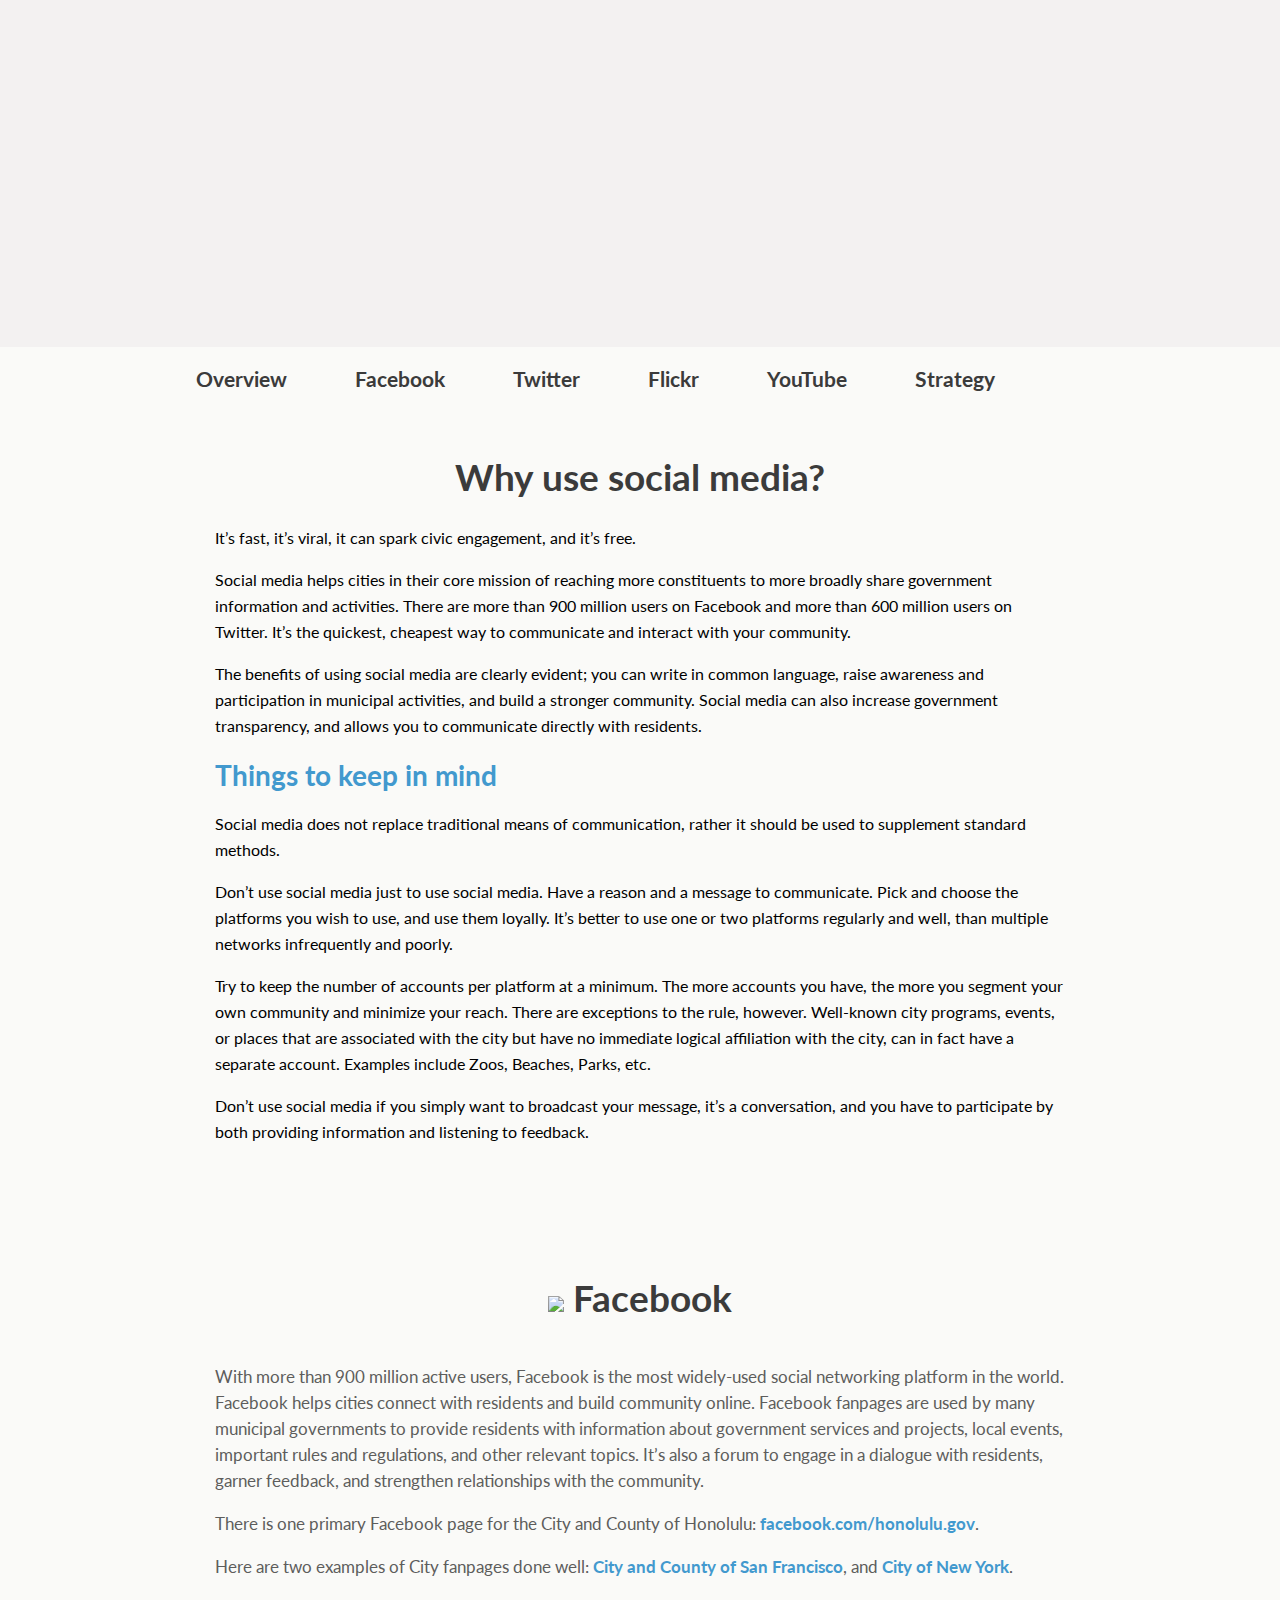
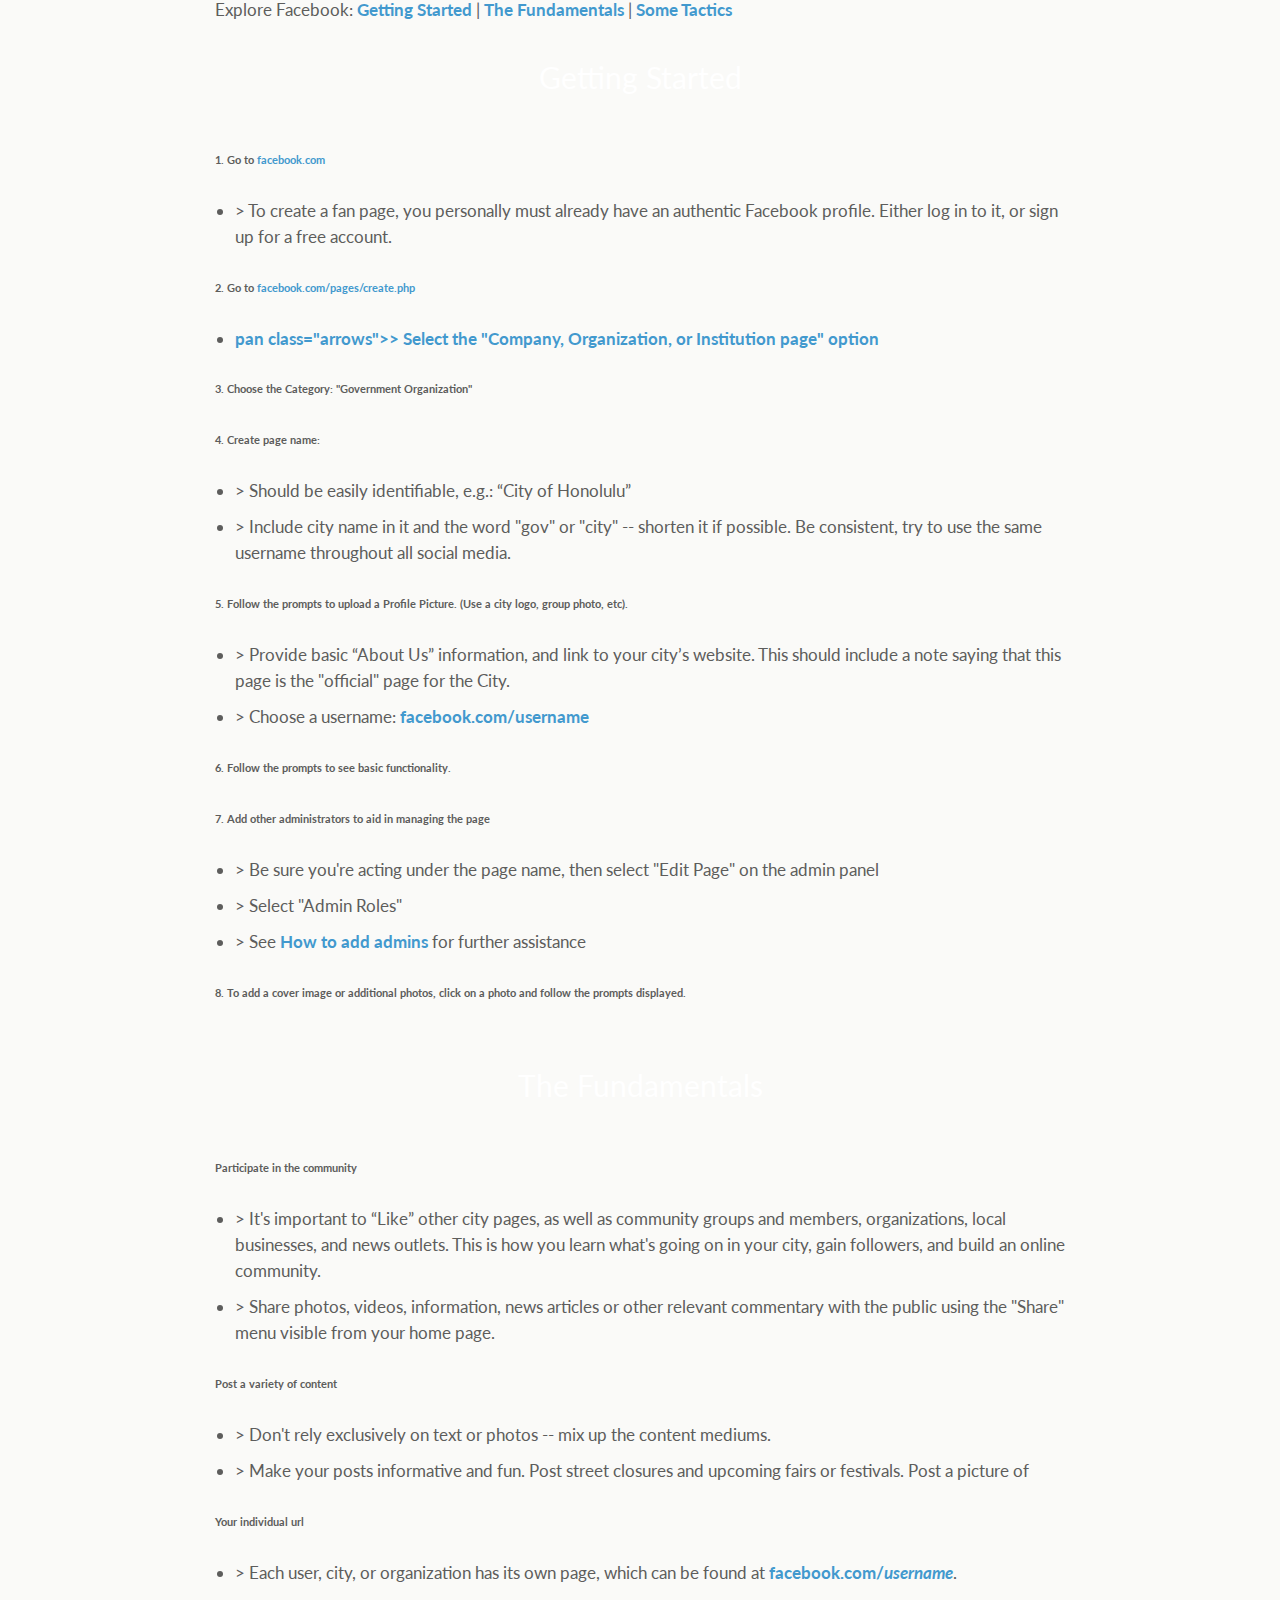
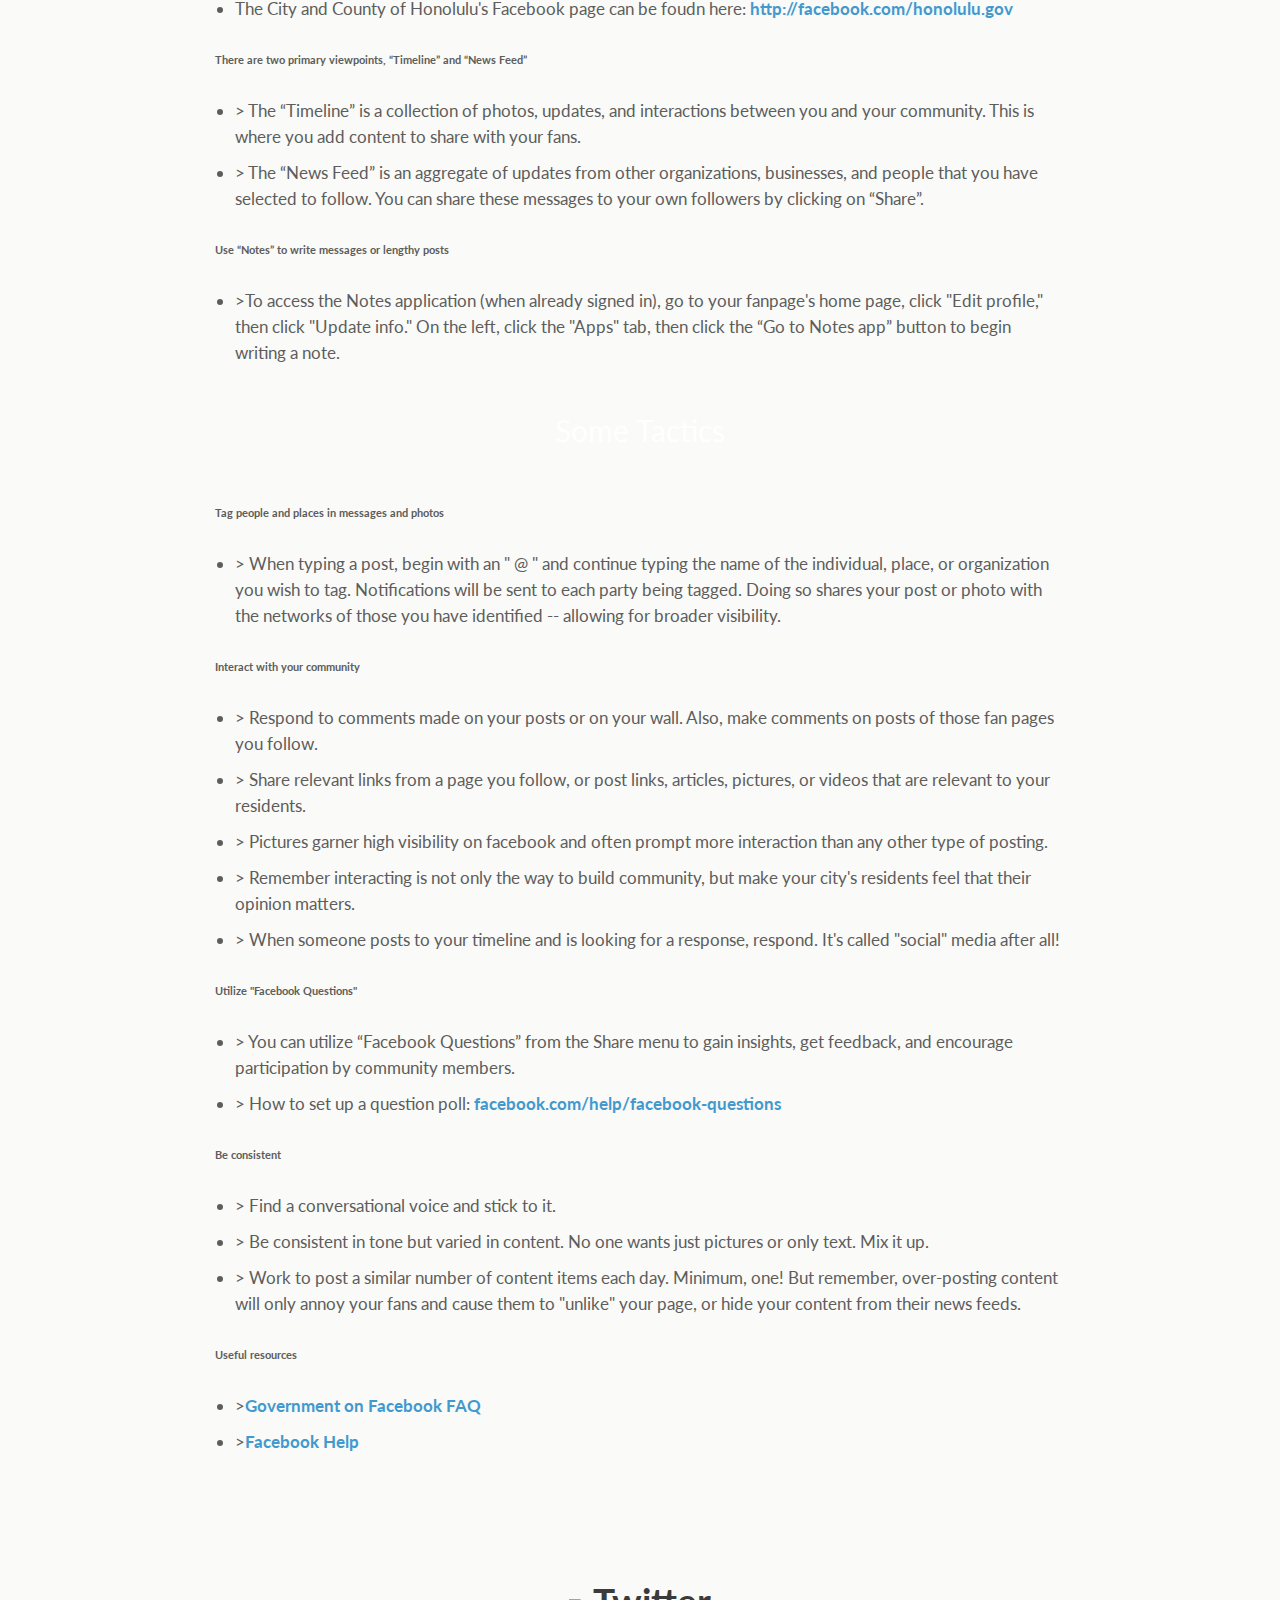
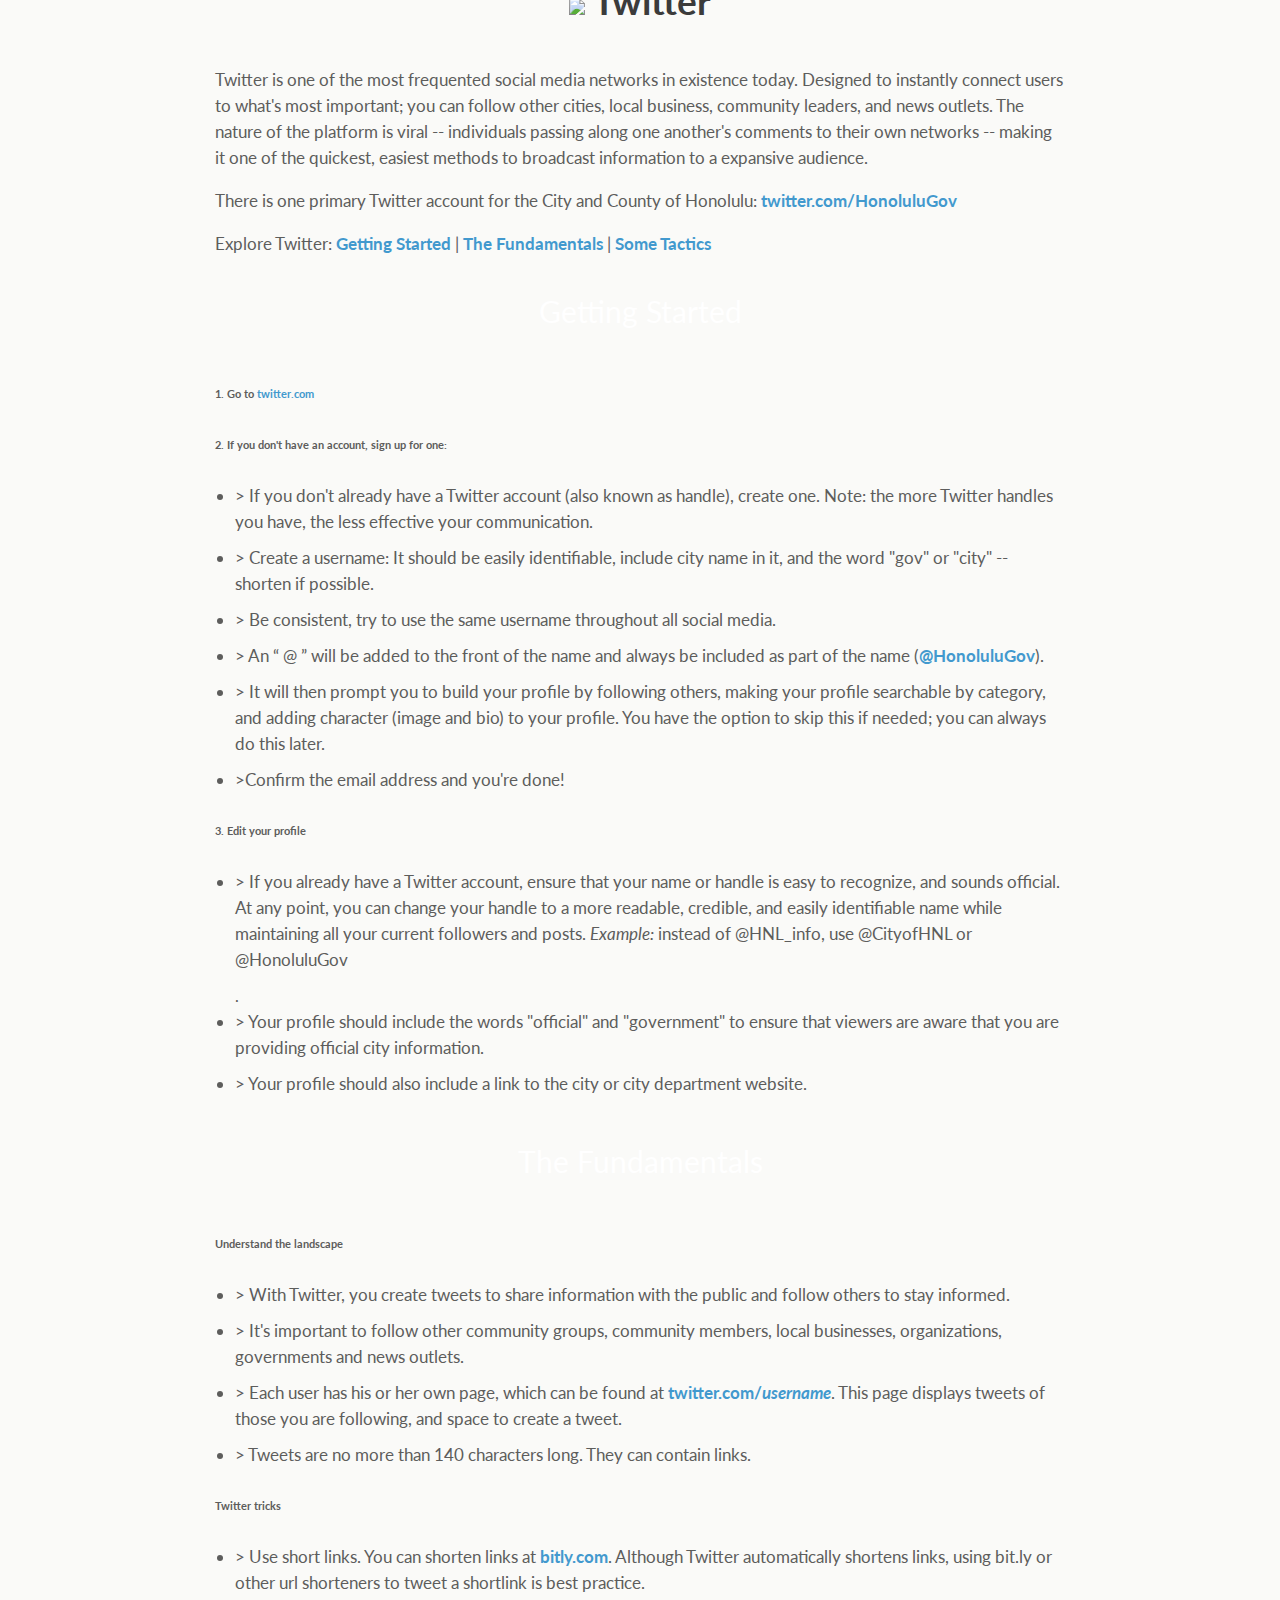
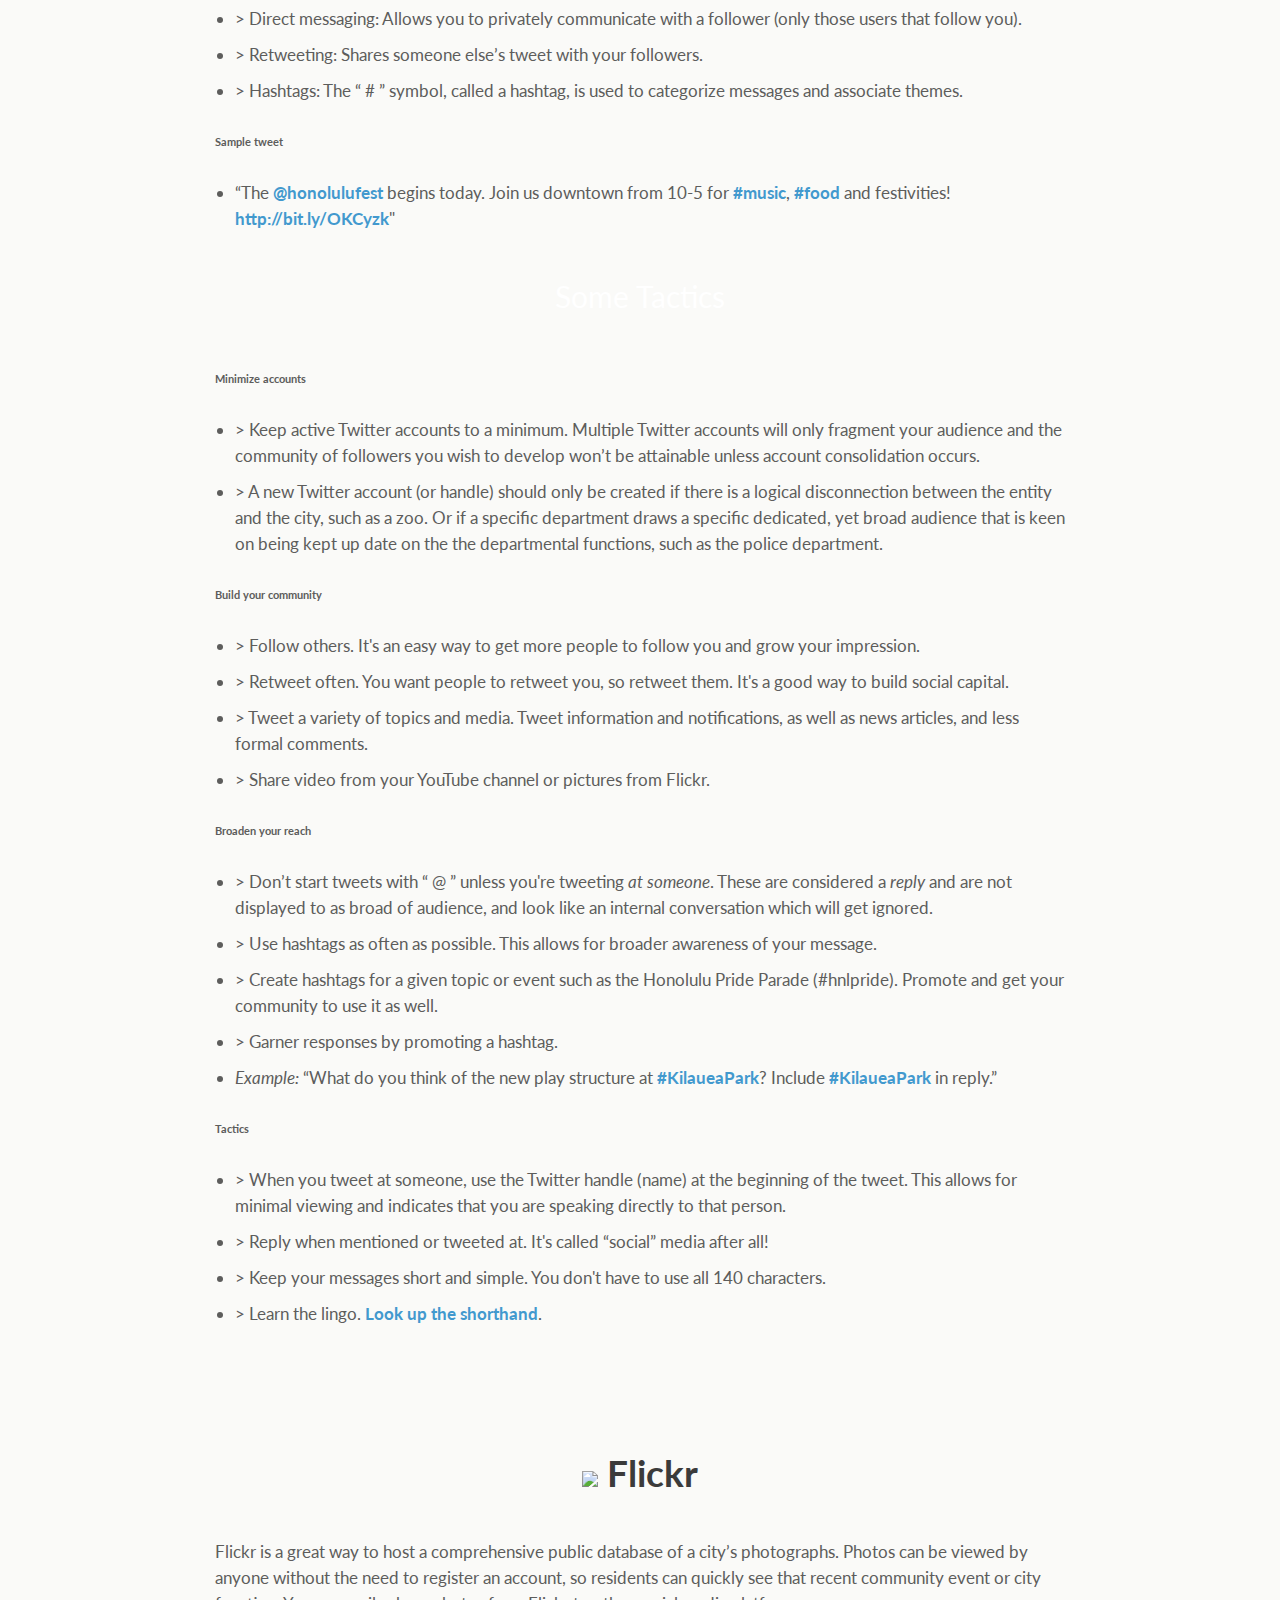
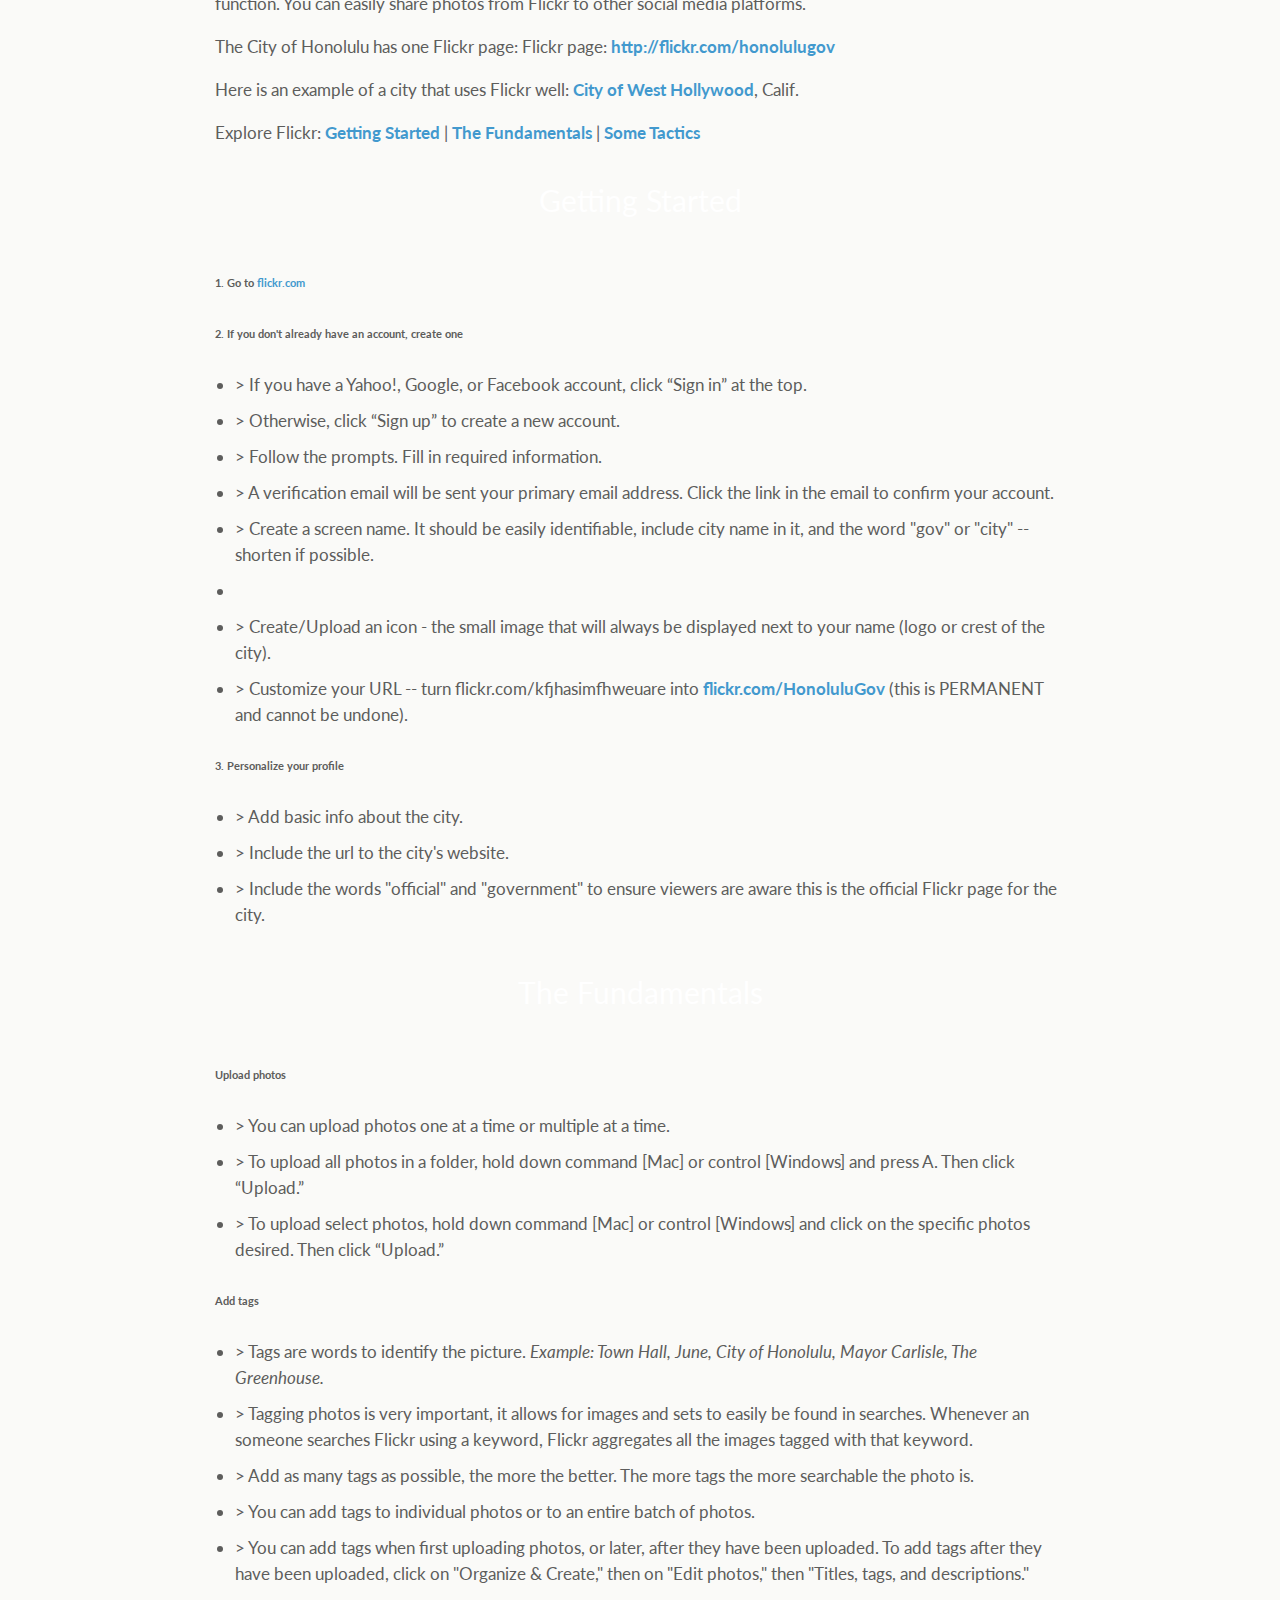
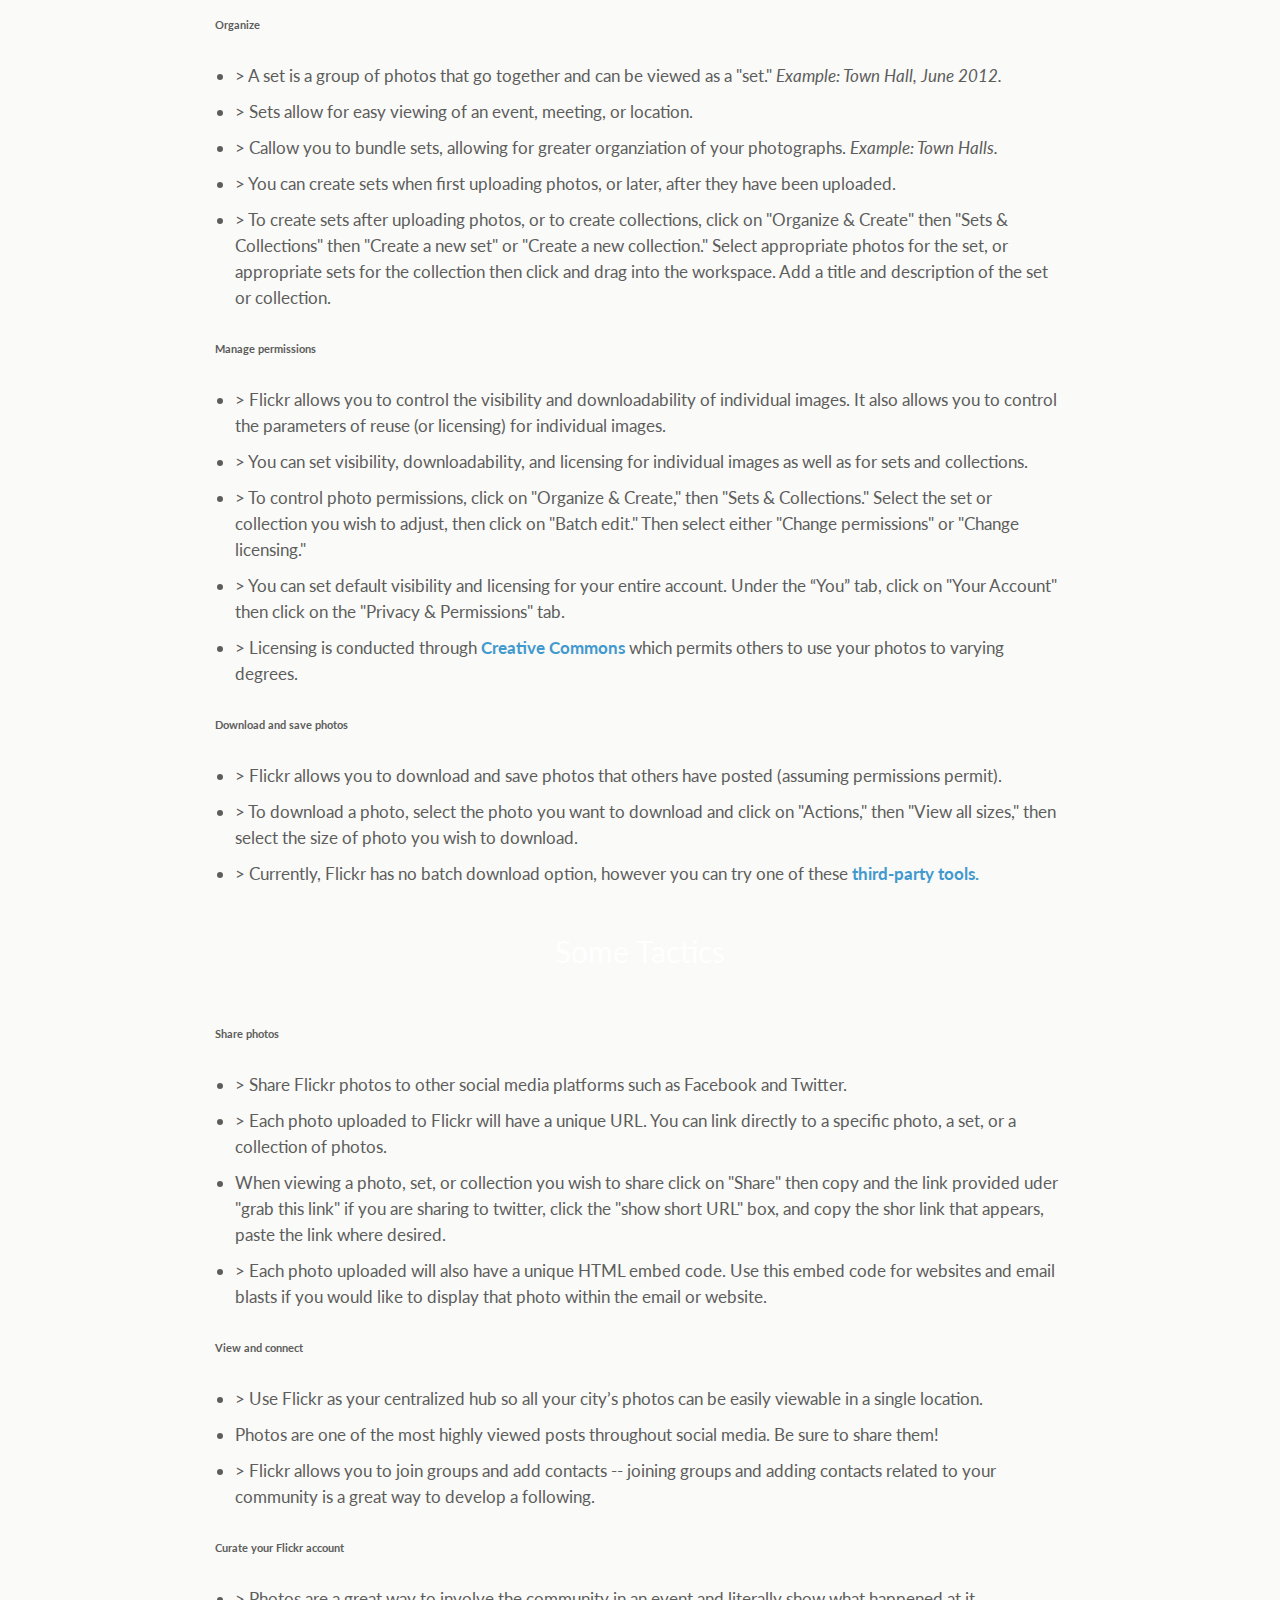
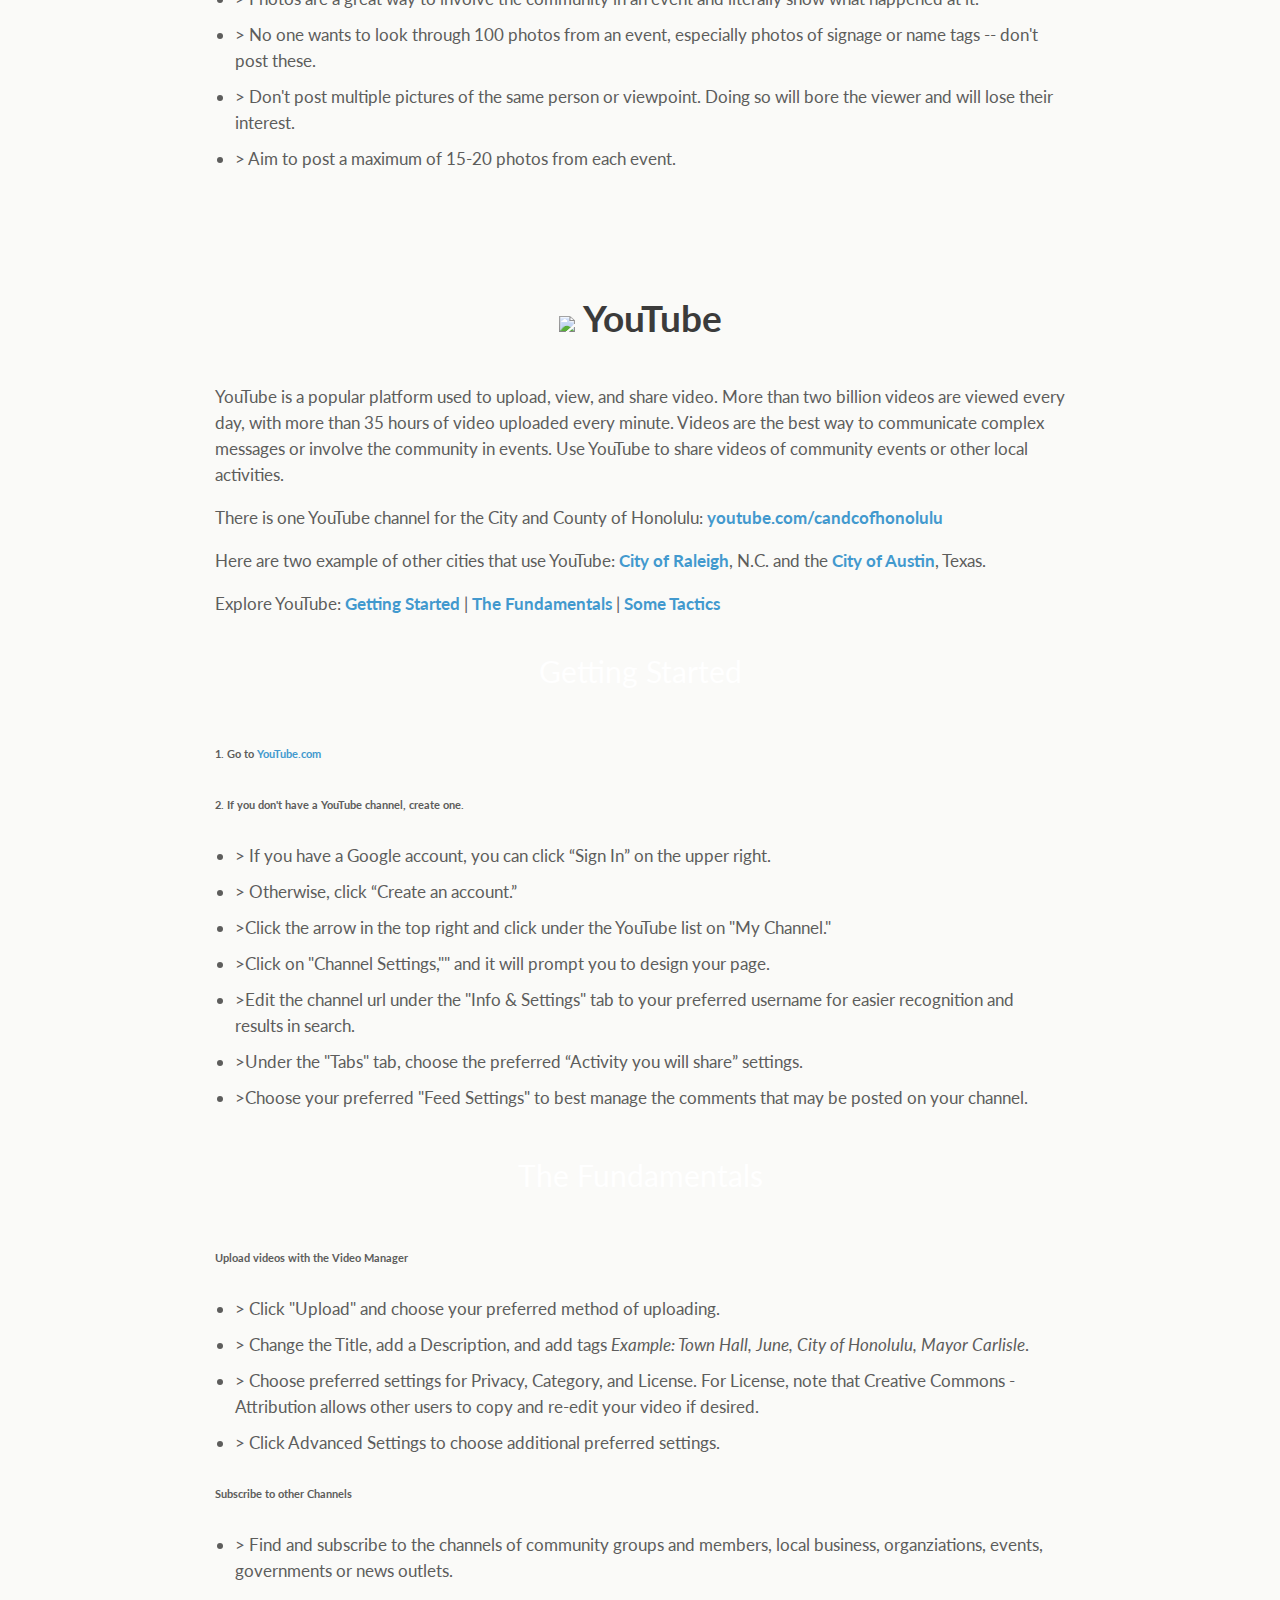
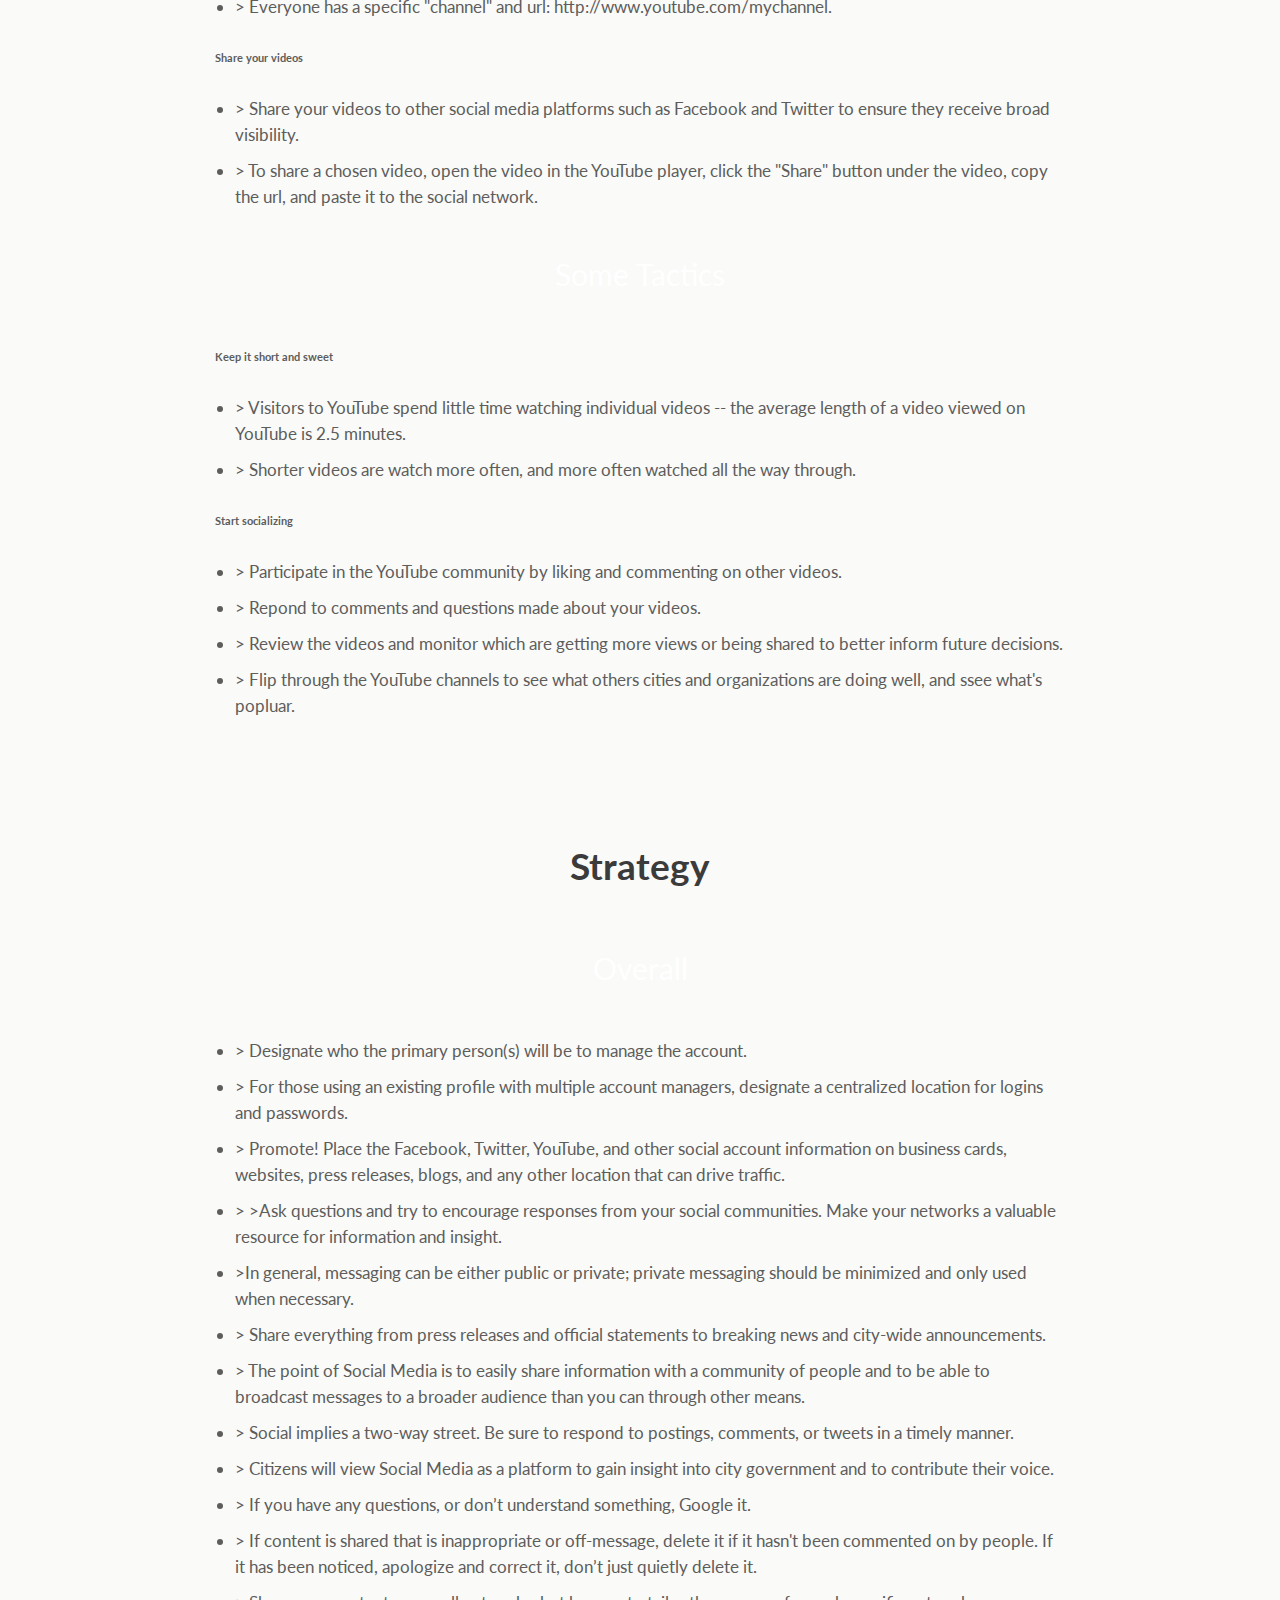
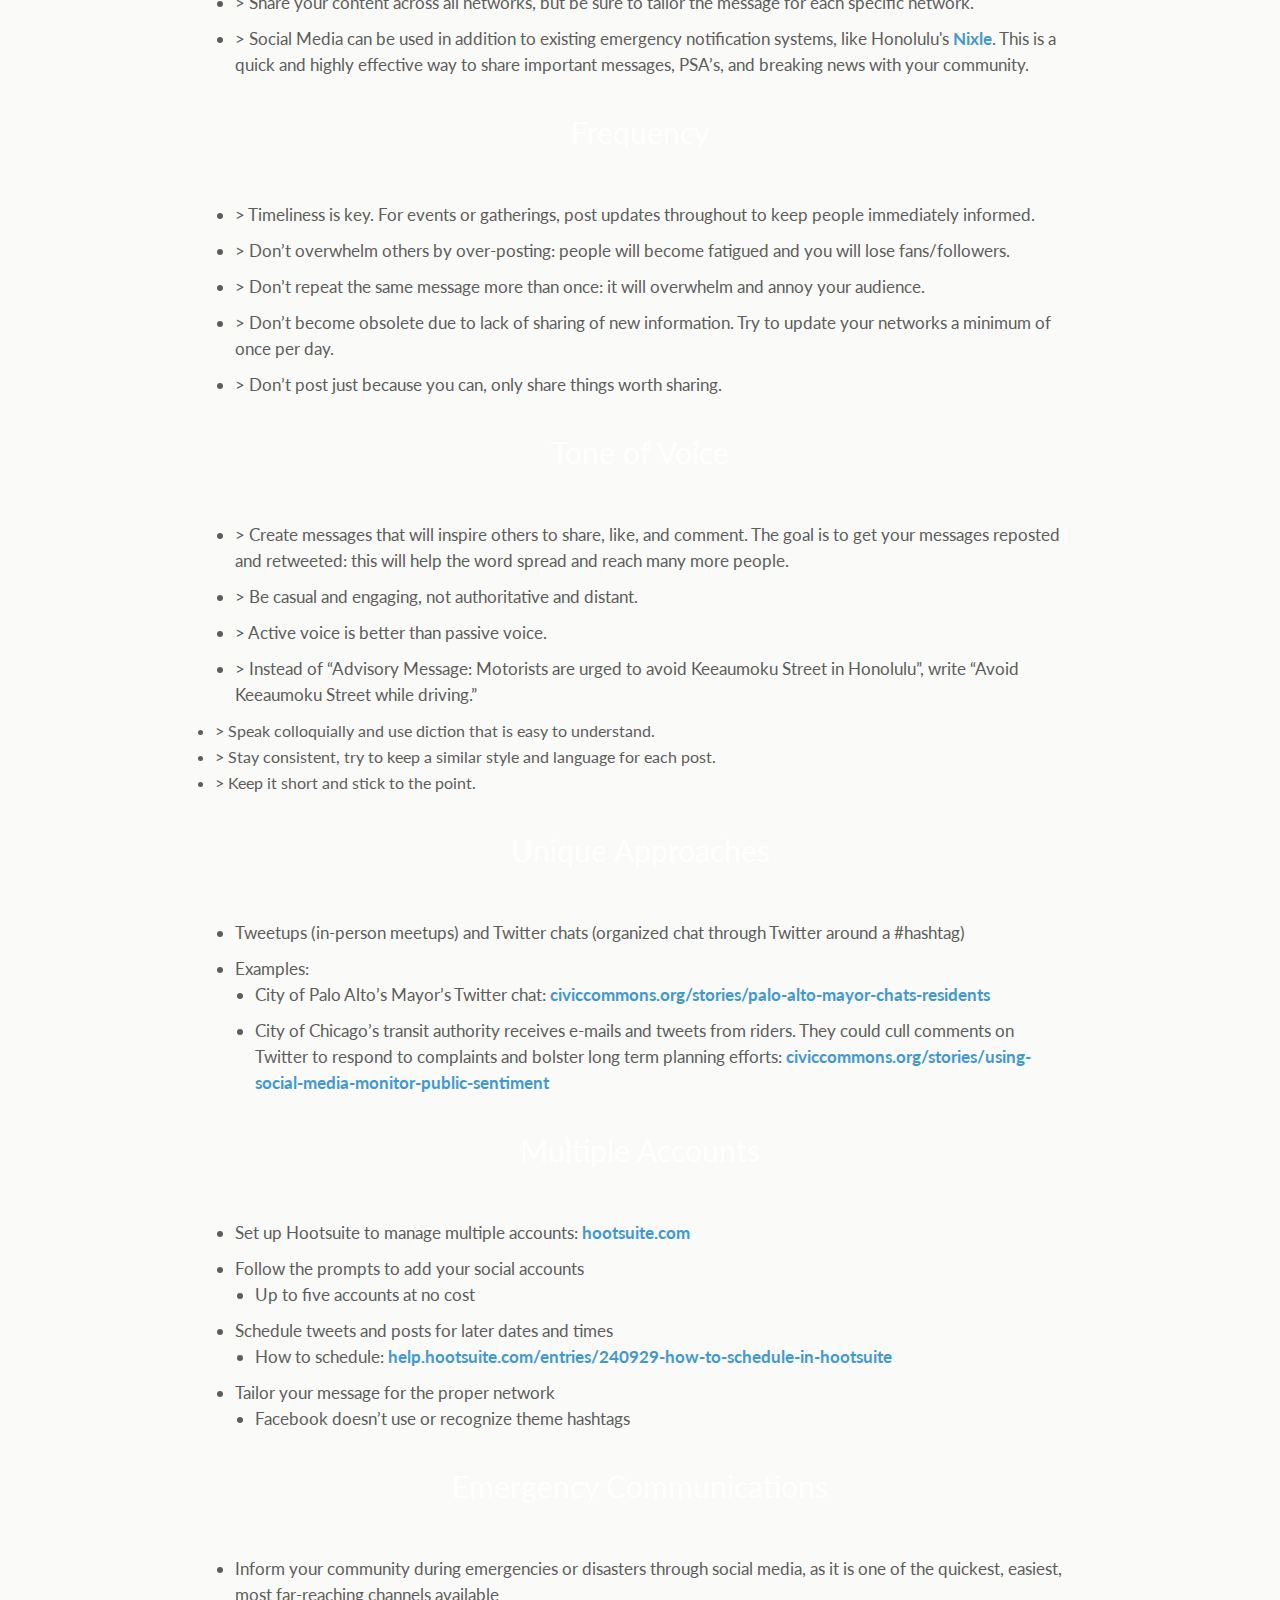
==== commit ec6b863b: "updating strategy content" ====
--- a/index.html
+++ b/index.html
@@ -60,288 +60,378 @@
 				<div class="main_cont" id="overview">
 					<h1>Why use social media?</h1>
 					<div>
-            		<p>	It’s fast, it’s viral, it can spark civic engagement, and it’s free. </p>
-						<p>Social media helps cities in their core mission of reaching more constituents to more broadly share government information and activities. There are more than 900 million users on Facebook and more than 600 million users on Twitter. It’s the quickest, cheapest way to communicate and interact with your community.</p>
-						<p>	The benefits of using social media are clearly evident; you can write in common language, raise awareness and participation in municipal activities, and build a stronger community. Social media can also increase government transparency, and allows you to communicate directly with residents.</p>
-					<h2>Things to keep in mind</h2>
-						<p>Social media does not replace traditional means of communication, rather it should be used to supplement standard methods.</p>
-						<p>Don’t use social media just to use social media. Have a reason and a message to communicate. Pick and choose the platforms you wish to use, and use them loyally. It’s better to use one or two platforms regularly and well, than multiple networks infrequently and poorly.</p>
-						<p>Try to keep the number of accounts per platform at a minimum. The more accounts you have, the more you segment your own community and minimize your reach. There are exceptions to the rule, however. Well-known city programs, events, or places that are associated with the city  class="top_art_cont">
-            			but have no immediate logical affiliation with the city, can in fact have a separate account. Examples include Zoos, Beaches, Parks, etc.</p>
-						<p>Don’t use social media if you simply want to broadcast your message, it’s a conversation, and you have to participate by both providing information and listening to feedback.</p>				
-					</div> 
-					<div id="finish_line_cont"></div>
-				</div>
-
-<!-- Facebook -->
-<div class="main_cont" id="facebook">
-	<h1><img src="img/facebook.png"> Facebook</h1>
-	<div class="top_art_cont">
-		<p>With more than 900 million active users, Facebook is the most widely-used social networking platform. Facebook helps cities connect with residents and build community online. Facebook fanpages are used by many municipal governments to provide residents with information about government services and projects, local events, important rules and regulations, and other relevant topics. It’s also a forum to engage in a dialogue with residents, garner feedback, and strengthen relationships with the community.</p>
-
-		<p>There is one primary Facebook page for the City and County of Honolulu: <a href="https://www.facebook.com/honolulu.gov">facebook.com/honolulu.gov</a>.</p>
-
-			<p>Here are a two expamples of City fanpages done well:</p>
-		<a href="http://www.facebook.com/SF">City and County of San Francisco</a>, and
-		<a href="http://www.facebook.com/nycgov">City of New York</a>. </p>
-    <div class="secondnav">
-      <ul>
-        <li>Explore Facebook: <a href="">Getting Started</a> | <a href=""> The Fundamentals </a>|<a href=""> Some Tactics</a></li>
-      </ul>  
-    </div>
-	</div>
-	<div class="program_cont row">
-		<h3 class="ribbon">Getting Started</h3>
-			<h6><span class="numbers">1.</span> Go to <a href="http://facebook.com">facebook.com</a></h6 >
-				<ul>
-					<li><span class="arrows">></span> To create a fan page, you personally must already have an authentic Facebook profile.  Either log in to it, or sign up for a free account.</li>
-        </ul>
-     		<h6><span class="numbers">2.</span>Go to <a href="http://www.facebook.com/pages/create.php">facebook.com/pages/create.php </h6>
-			<ul>
-	          <li><span></span>pan class="arrows">></span>  Select the "Company, Organization, or Institution page" option</a></li>
-	        </ul>
-			<h6><span class="numbers">3.</span> Choose the Category: "Government Organization"</h6>
-			<h6><span class="numbers">4.</span> Create page name:</h6>
-				<ul>
-					<li><span class="arrows">></span> Should be easily identifiable, e.g.: “City of Honolulu”</li>
-					<li><span class="arrows">></span> Include city name in it and the word "gov" or "city" -- shorten it if possible. Be consistent, try to use the same username throughout all social media.</li>
-				</ul>
-			<h6><span class="numbers">5.</span> Follow the prompts to upload a Profile Picture. (Use a city logo, group photo, etc).</h6>
-				<ul>
-							<li><span class="arrows">></span> Provide basic “About Us” information, and link to your city’s website. This should include a note saying that this page is the "official" page for the City.</li>
-							<li><span class="arrows">></span> Choose a username: <a href="http://www.facebook.com/username">facebook.com/username</a></li>
-				</ul>
-			<h6><span class="numbers">6.</span> Follow the prompts to see basic functionality.</h6>
-			<h6><span class="numbers">7.</span> Add other administrators to aid in managing the page</h6>
-				<ul>
-          <li><span class="arrows">></span> Be sure you're acting under the page name, then select "Edit Page" on the admin panel</li>
-					<li><span class="arrows">></span> Select "Admin Roles"</li>
-					<li><span class="arrows">></span> See <a href="http://www.facebook.com/help/?faq=187316341316631">How to add admins</a> for further assistance</li>
-				</ul>
-			<h6><span class="numbers">8.</span> To add a cover image or additional photos, click on a photo and follow the prompts displayed.</h6>
-
-
-		<h3 class="ribbon">The Fundamentals</h3>  
-       		<h6>Participate in the community</h6>
-	       		<ul>
-	       			<li><span class="arrows">></span> It's important to “Like” other city and cities pages. As well as community groups and members, organizations, local businesses, and news outlets. This is how you learn what's going on in your city, gain followers, and build an online community.</li>
-					<li><span class="arrows">></span> Share photos, videos, information, news articles or other relevant commentary with the public using the share menu visible from your home page.</li>
-				</ul>
-			<h6>Post a varitey of content</h6>
-				<ul>
-					<li><span class="arrows">></span> Don't rely exclusively on text or photos -- mix up the content mediums. </li>
-					<li><span class="arrows">></span>  Make your posts informative and fun. Post street closures and upcoming fairs or festivals. Post a picture of 
-				</ul>
-            <h6>Your individual url<h6>
-            	<ul>
-            		<li><span class="arrows">></span> Each user, city, or organization has its own page, which can be found at <a href="http://facebook.com/username">facebook.com/<i>username</i></a>.
-            		<li> The City and County of Honolulu's Facebook page can be foudn here: <a href="http://facebook.com/honolulu.gov">http://facebook.com/honolulu.gov</a></li>
-            	</ul>
-  			<h6>There are two primary viewpoints, “Timeline” and “News Feed” </h6>
-	  			<ul>
-	  				<li><span class="arrows">></span> The “Timeline” is a collection of photos, updates, and interactions between you and your community. This is where you add content to share with your fans. </li>
-	  				<li><span class="arrows">></span> The “News Feed” is an aggregate of updates from other organizations, businesses, and people that you have selected to follow. You can share these messages to your own followers by clicking on “Share”.</li>
-            	</ul>
-            <h6>Use “Notes” to write messages or lengthy posts</h6>
-            <ul>
-            	<li><span class="arrows">></span>To access the notes application (when already signed in), go to your fan page home page click edit profile then click update info. On the left, click the apps tab, then click the “go to notes app” button to begin writing a note.</li>
-        	</ul>
-			
-	    <h3 class="ribbon">Some Tactics</h3>  
-		    <h6>Tag people and places in messages and photos</h6>
-	        <ul>
-	          	<li><span class="arrows">></span> When typing a post, begin with an "@"" and continue typing the name of the individual, place, or organization you wish to tag. Notifications will be sent to each party being tagged. Doing so shares your post or photo with the networks of those you have identified -- allowing for broader visibility.</li>
-	        </ul>
-	        <h6>Interact with your community</h6>
-			<ul>
-				<li><span class="arrows">></span> Respond to comments made on your posts or on your wall. Also, make comments on posts of those fan pages you follow.</li>
-				<li><span class="arrows">></span> Share relevant links from a page you follow, or post links, articles, pictures, or videos that are relevatnt to your residents.</li> 
-				<li><span class="arrows">></span> Pictures garner high visibility on facebook and often prompt more interaction than any other type of posting.</li>
-				<li><span class="arrows">></span> Remember interacting is not only the way to build community, but make your city's residents feel lkie their opinion matters.</li>
-				<li><span class="arrows">></span> When someone posts to your timeline and is looking for a response, respond. It's called "social" media after all!</li>
-	        </ul>
-	     	<h6>Utilize "Facebook Questions"</h6>
-	        <ul>
-				<li><span class="arrows">></span> You can utilize “Facebook Questions” from the Share menu to gain insights, get feedback, and encourage participation by community members.</li> 
-		        <li><span class="arrows">></span> How to set up a question/poll: <a href="http://www.facebook.com/help/facebook-questions"> facebook.com/help/facebook-questions</a></li>
-	        </ul>
-			
-			<h6>Be consistent</h6>
-			<ul>
-				<li>Find a conversational voice and stick to it.</li>
-				<li>Be consistent in tone but varied in content. No one wants just pictures or only text. Mit it up.</li>
-				<li> Work to post a similiar number of content items each day. Minimun, one! But remeber over posting content will only annoy your fans and cause them to "unlike" your page, or hide your content from their news feeds.</li>
-			</ul>
-			<h6>Useful resources</h6>
-			<ul>
-		        <li><a href="http://www.facebook.com/government/app_4949752878">Government on Facebook FAQ</a></li>
-				<li><a href="http://www.facebook.com/help/?page=260315770650470&ref=hcnav">Facebook Help</a></li>
-	        </ul>
-								</div>
-								<div id="finish_line_cont"></div>
-							</div>
-
-							<!-- Twitter -->
-			<div class="main_cont" id="twitter">
-			<h1><img src="img/twitter.png"> Twitter</h1>
-				<div class="top_art_cont">
-					<p>Twitter is one of the most frequented social media networks in existence today. Designed to instantly connect users to what's most important; you can follow other cities, local business, community leaders, and news outlets. The nature of the platform is viral -- individuals passing along one another's comments to their own networks -- making it one of the quickest, easiest methods to broadcast information to a expansive audience.<br /> 
-					<p>There is one primary Twitter account for the City and County of Honolulu:<a href="http://twitter.com/honolulugov"> @HonoluluGov</a></p> 
-				</div>
-				<div class="program_cont row">
-					<h3 class="ribbon">Getting Started</h3>
-						<h6><span class="numbers">1.</span> Go to <a href="http://twitter.com">twitter.com</a></h6>
-						<h6><span class="numbers">2.</span> If you don't have an accout, get setup.</h6>
-							<ul>
-								<li><span class="arrows">></span>If you don't already have a Twitter handle, create one. Note: the more Twitter handles, the less effective the your communication.</li>
-                        		<li><span class="arrows">></span> Create a username: It should be easily identifiable, include city name in it, and the word "gov" or "city" -- shorten if possible.</li> 
-								<li><span class="arrows">></span> Be consistent, try to use the same username throughout all social media.</li>
-								<li><span class="arrows">></span> An “ @ ” will be added to the front of the name and always be included as part of the name (<a href="https://twitter.com/CityofSunnyvale">@HonoluluGov</a>).</li>
-								<li><span class="arrows">></span> It will then prompt you to build your profile by following others, making your profile searchable by category, and adding character (image and bio) to your profile. You have the option to skip this if needed; you can always do this later.</li>
-								<li><span class="arrows">></span>Confirm the email address and you're done!</li>	
-						<h6><span class="numbers">2.</span> Edit your profile</h6>
-                      		<ul>
-                        		<li><span class="arrows">></span>If you already have a twitter account, ensure your name, or handle is easy to recognize, and sounds official. At any point, you can change your handle to a more readable, credible, and easily identifiable name while maintaining all your current followers and posts. Instead of @HNL_info, use @CityofHNL or @HonoluluGov</li>
-                        		<li><span class="arrows">></span>Your profile should include the words "official" and "government" to ensure that viewers are aware that you are providing official city information.</li>
-                        		<li><span class="arrows">></span>Your profile should also include a link to the city or city department website.</li>
-
-                      		</ul>								
-					<h3 class="ribbon">The Fundamentals</h3>  
-						<h6><span class="numbers">2.</span> Understand the landscape</h6>			
-							<ul>
-							<li>With Twitter, you create tweets to share information with the public and follow others to stay informed.</li>
-							<li>It's important to follow other community groups, community members, local businesses, organizations, governments and news outlets.</li>
-							<li>Each user has his or her own page, which can be found at <a href="https://twitter.com/username">twitter.com/<i>username</i></a>. This page displays tweets of those you are following, and space to create a tweet.</li>
-							<li>Tweets are no more than 140 characters long. They can contain links.</li>
-						<h6><span class="numbers">2.</span>Twitter tricks</h6>	
-									<li>Use short links. You can shorten links at <a href="http://bitly.com">bitly.com</a>. Although Twitter automatically shortens links, using bit.ly or other url shorteners to tweet a shortlink is best practice. </li>
-									<li>Direct message: Allows you to privately communicate with your followers (only those users that follow you).</li>
-									<li>Retweeting: Shares someone else’s tweet with your followers.</li>
-									<li>Hashtags: The “ # ” symbol, called a hashtag, is used to categorize messages and associate themes. (See example below).</li></ul>
-									<p><i>Sample tweet</i>: &nbsp; “Reminder! The <a href="https://twitter.com/CityofSunnyvale">@CityOfSunnyvale</a> &nbsp; <a href="https://twitter.com/search/%23art">#Art</a> and <a href="https://twitter.com/#!/search/%23wine">#Wine</a> Festival starts today. &nbsp; Join us downtown from 10-6: <a href="http://bit.ly/GMO3FV">bit.ly/GMO3FV</a> &nbsp; <a href="https://twitter.com/#!/search/%23food">#food</a> &nbsp; <a href="https://twitter.com/#!/search/%23music">#music</a>”</p>
-										
-									<h3 class="ribbon">Some Tactics</h3>  
-									<ul>
-										<li>Keep active accounts to a minimum. Multiple Twitter accounts will only fragment your audience and the community of followers you wish to develop won’t be attainable unless account consolidation occurs. 
-											<ul>
-												<li>Here’s how the accounts can be consolidated in Honolulu: &nbsp; <a href="http://www1.honolulu.gov/imgs/twitter_acctinfo.jpg">www1.honolulu.gov/imgs/twitter_acctinfo.jpg</a></li>
-											</ul>
-										</li>
-										<li>Follow others. An easy way to get more people to follow you and grow your impression.</li>
-										<li>Don’t start tweets with “ @ ” unless you're tweeting <i>at someone</i>. They look like a conversation and get ignored.</li>
-										<li>Create hashtags for a given topic or event (#sfprideparade). This allows for broader awareness of your message.</li>
-										<li>Garner responses by promoting a hashtag.
-											<ul>
-												<li>Example: “What do you think of the new play structure at <a href="https://twitter.com/#!/search/%23dolorespark">#DoloresPark</a>? Include <a href="https://twitter.com/#!/search/%23dolorespark">#DoloresPark</a> in reply”</li></ul></li>
-										<li>When you tweet at someone, use a Twitter handle (name) at the beginning of the tweet. This allows for minimal viewing and indicates that you are speaking directly to that person.</li>
-										<li>Reply when mentioned or tweeted at. It's called “social” media after all!</li>
-										<li>Be sure to add your city's website to your character’s “About” section.</li>
-										<li>Keep your messages short and simple.</li>
-										<li>Look up the shorthand: <a href="http://www.webopedia.com/quick_ref/Twitter_Dictionary_Guide.asp">www.webopedia.com/quick_ref/Twitter_Dictionary_Guide.asp</a></li></ul>
-									
-								</div>
+					            <p>	It’s fast, it’s viral, it can spark civic engagement, and it’s free. </p>
+											<p>Social media helps cities in their core mission of reaching more constituents to more broadly share government information and activities. There are more than 900 million users on Facebook and more than 600 million users on Twitter. It’s the quickest, cheapest way to communicate and interact with your community.</p>
+											<p>	The benefits of using social media are clearly evident; you can write in common language, raise awareness and participation in municipal activities, and build a stronger community. Social media can also increase government transparency, and allows you to communicate directly with residents.</p>
+					          </div>
+					          <div>
+					  					<h2>Things to keep in mind</h2>
+					  						<p>Social media does not replace traditional means of communication, rather it should be used to supplement standard methods.</p>
+					  						<p>Don’t use social media just to use social media. Have a reason and a message to communicate. Pick and choose the platforms you wish to use, and use them loyally. It’s better to use one or two platforms regularly and well, than multiple networks infrequently and poorly.</p>
+					  						<p>Try to keep the number of accounts per platform at a minimum. The more accounts you have, the more you segment your own community and minimize your reach. There are exceptions to the rule, however. Well-known city programs, events, or places that are associated with the city but have no immediate logical affiliation with the city, can in fact have a separate account. Examples include Zoos, Beaches, Parks, etc.</p>
+					  						<p>Don’t use social media if you simply want to broadcast your message, it’s a conversation, and you have to participate by both providing information and listening to feedback.</p>				
+										</div> 
+										<div id="finish_line_cont"></div>
+									</div>
+
+					      <!-- Facebook -->
+					      <div class="main_cont" id="facebook">
+					      	<h1><img src="img/facebook.png"> Facebook</h1>
+					      	<div class="top_art_cont">
+					      		<p>With more than 900 million active users, Facebook is the most widely-used social networking platform in the world. Facebook helps cities connect with residents and build community online. Facebook fanpages are used by many municipal governments to provide residents with information about government services and projects, local events, important rules and regulations, and other relevant topics. It’s also a forum to engage in a dialogue with residents, garner feedback, and strengthen relationships with the community.</p>
+					          <p>There is one primary Facebook page for the City and County of Honolulu: <a href="https://www.facebook.com/honolulu.gov">facebook.com/honolulu.gov</a>.</p>
+					      		<p>Here are two examples of City fanpages done well: <a href="http://www.facebook.com/SF">City and County of San Francisco</a>, and <a href="http://www.facebook.com/nycgov">City of New York</a>. </p>
+					          <div class="secondnav">
+					              <ul>
+					                <li>Explore Facebook: <a href="#get-started-fb">Getting Started</a> | <a href="#fundamental-fb"> The Fundamentals </a>|<a href="#tactic-fb"> Some Tactics</a></li>
+					              </ul>  
+					          </div>
+					      	</div>
+					      	<div class="program_cont row" id="get-started-fb">
+					      		<h3 class="ribbon">Getting Started</h3>
+					      			<h6><span class="numbers">1.</span> Go to <a href="http://facebook.com">facebook.com</a></h6>
+					      				<ul>
+					      					<li><span class="arrows">></span> To create a fan page, you personally must already have an authentic Facebook profile.  Either log in to it, or sign up for a free account.</li>
+					              </ul>
+					           	<h6><span class="numbers">2.</span> Go to <a href="http://www.facebook.com/pages/create.php">facebook.com/pages/create.php </h6>
+					      			  <ul>
+					      	         <li><span></span>pan class="arrows">></span>  Select the "Company, Organization, or Institution page" option</a></li>
+					      	       </ul>
+					      			<h6><span class="numbers">3.</span> Choose the Category: "Government Organization"</h6>
+					      			<h6><span class="numbers">4.</span> Create page name:</h6>
+					      				<ul>
+					      					<li><span class="arrows">></span> Should be easily identifiable, e.g.: “City of Honolulu”</li>
+					      					<li><span class="arrows">></span> Include city name in it and the word "gov" or "city" -- shorten it if possible. Be consistent, try to use the same username throughout all social media.</li>
+					      				</ul>
+					      			<h6><span class="numbers">5.</span> Follow the prompts to upload a Profile Picture. (Use a city logo, group photo, etc).</h6>
+					      				<ul>
+					      					<li><span class="arrows">></span> Provide basic “About Us” information, and link to your city’s website. This should include a note saying that this page is the "official" page for the City.</li>
+					      					<li><span class="arrows">></span> Choose a username: <a href="http://www.facebook.com/username">facebook.com/username</a></li>
+					      				</ul>
+					      			<h6><span class="numbers">6.</span> Follow the prompts to see basic functionality.</h6>
+					      			<h6><span class="numbers">7.</span> Add other administrators to aid in managing the page</h6>
+					      				<ul>
+					                <li><span class="arrows">></span> Be sure you're acting under the page name, then select "Edit Page" on the admin panel</li>
+					      					<li><span class="arrows">></span> Select "Admin Roles"</li>
+					      					<li><span class="arrows">></span> See <a href="http://www.facebook.com/help/?faq=187316341316631">How to add admins</a> for further assistance</li>
+					      				</ul>
+					      			<h6><span class="numbers">8.</span> To add a cover image or additional photos, click on a photo and follow the prompts displayed.</h6>
+					      	</div>
+
+					        <div class="program_cont row" id="fundamental-fb"> 
+					      		<h3 class="ribbon" >The Fundamentals</h3>  
+					      	      <h6>Participate in the community</h6>
+					      		       <ul>
+					      		       	<li><span class="arrows">></span> It's important to “Like” other city pages, as well as community groups and members, organizations, local businesses, and news outlets. This is how you learn what's going on in your city, gain followers, and build an online community.</li>
+					      						<li><span class="arrows">></span> Share photos, videos, information, news articles or other relevant commentary with the public using the "Share" menu visible from your home page.</li>
+					      					</ul>
+					      				<h6>Post a variety of content</h6>
+					      					<ul>
+					      						<li><span class="arrows">></span> Don't rely exclusively on text or photos -- mix up the content mediums. </li>
+					      						<li><span class="arrows">></span>  Make your posts informative and fun. Post street closures and upcoming fairs or festivals. Post a picture of</li>
+					      					</ul>
+					              <h6>Your individual url</h6>
+					              	<ul>
+					              		<li><span class="arrows">></span> Each user, city, or organization has its own page, which can be found at <a href="http://facebook.com/username">facebook.com/<i>username</i></a>.
+					              		<li> The City and County of Honolulu's Facebook page can be foudn here: <a href="http://facebook.com/honolulu.gov">http://facebook.com/honolulu.gov</a></li>
+					              	</ul>
+					        			<h6>There are two primary viewpoints, “Timeline” and “News Feed” </h6>
+					          			<ul>
+					          				<li><span class="arrows">></span> The “Timeline” is a collection of photos, updates, and interactions between you and your community. This is where you add content to share with your fans. </li>
+					          				<li><span class="arrows">></span> The “News Feed” is an aggregate of updates from other organizations, businesses, and people that you have selected to follow. You can share these messages to your own followers by clicking on “Share”.</li>
+					                </ul>
+					             <h6>Use “Notes” to write messages or lengthy posts</h6>
+					                <ul>
+					                  <li><span class="arrows">></span>To access the Notes application (when already signed in), go to your fanpage's home page, click "Edit profile," then click "Update info." On the left, click the "Apps" tab, then click the “Go to Notes app” button to begin writing a note.</li>
+					              	</ul>
+					        </div>
+
+					        <div class="program_cont row" id="tactic-fb"> 
+					        	    <h3 class="ribbon">Some Tactics</h3>  
+					        		    <h6>Tag people and places in messages and photos</h6>
+					        	        <ul>
+					        	          	<li><span class="arrows">></span> When typing a post, begin with an " @ " and continue typing the name of the individual, place, or organization you wish to tag. Notifications will be sent to each party being tagged. Doing so shares your post or photo with the networks of those you have identified -- allowing for broader visibility.</li>
+					        	        </ul>
+					        	       <h6>Interact with your community</h6>
+					            			<ul>
+					            				<li><span class="arrows">></span> Respond to comments made on your posts or on your wall. Also, make comments on posts of those fan pages you follow.</li>
+					            				<li><span class="arrows">></span> Share relevant links from a page you follow, or post links, articles, pictures, or videos that are relevant to your residents.</li> 
+					            				<li><span class="arrows">></span> Pictures garner high visibility on facebook and often prompt more interaction than any other type of posting.</li>
+					            				<li><span class="arrows">></span> Remember interacting is not only the way to build community, but make your city's residents feel that their opinion matters.</li>
+					            				<li><span class="arrows">></span> When someone posts to your timeline and is looking for a response, respond. It's called "social" media after all!</li>
+					            	     </ul>
+					        	     	<h6>Utilize "Facebook Questions"</h6>
+					        	        <ul>
+					            				<li><span class="arrows">></span> You can utilize “Facebook Questions” from the Share menu to gain insights, get feedback, and encourage participation by community members.</li> 
+					        		        <li><span class="arrows">></span> How to set up a question poll: <a href="http://www.facebook.com/help/facebook-questions"> facebook.com/help/facebook-questions</a></li>
+					        	        </ul>
+					        			  <h6>Be consistent</h6>
+					                  <ul>
+					                    <li><span class="arrows">></span> Find a conversational voice and stick to it.</li>
+					                    <li><span class="arrows">></span> Be consistent in tone but varied in content. No one wants just pictures or only text. Mix it up.</li>
+					                    <li><span class="arrows">></span> Work to post a similar number of content items each day. Minimum, one! But remember, over-posting content will only annoy your fans and cause them to "unlike" your page, or hide your content from their news feeds.</li>
+					                  </ul>
+
+					          			<h6>Useful resources</h6>
+					            			<ul>
+					        		        <li><span class="arrows">></span><a href="http://www.facebook.com/government/app_4949752878">Government on Facebook FAQ</a></li>
+					            			<li><span class="arrows">></span><a href="http://www.facebook.com/help/?page=260315770650470&ref=hcnav">Facebook Help</a></li>
+					        	        </ul>
+					      	</div>
+					      	<div id="finish_line_cont"></div>
+					      </div>
+
+					    <!-- Twitter -->
+							<div class="main_cont" id="twitter">
+								<h1><img src="img/twitter.png"> Twitter</h1>
+									<div class="top_art_cont">
+										<p>Twitter is one of the most frequented social media networks in existence today. Designed to instantly connect users to what's most important; you can follow other cities, local business, community leaders, and news outlets. The nature of the platform is viral -- individuals passing along one another's comments to their own networks -- making it one of the quickest, easiest methods to broadcast information to a expansive audience.<br /> 
+										<p>There is one primary Twitter account for the City and County of Honolulu: <a href="http://twitter.com/honolulugov"> twitter.com/HonoluluGov</a></p>
+					          <div class="secondnav">
+					            <ul>
+					              <li>Explore Twitter: <a href="#get-started-twt">Getting Started</a> | <a href="#fundamental-twt"> The Fundamentals </a>|<a href="#tactic-twt"> Some Tactics</a></li>
+					            </ul>  
+					          </div>
+									</div>
+									<div class="program_cont row" id="get-started-twt"> 
+										<h3 class="ribbon">Getting Started</h3>
+											<h6><span class="numbers">1.</span> Go to <a href="http://twitter.com">twitter.com</a></h6>
+											<h6><span class="numbers">2.</span> If you don't have an account, sign up for one:</h6>
+												<ul>
+													<li><span class="arrows">></span> If you don't already have a Twitter account (also known as handle), create one. Note: the more Twitter handles you have, the less effective your communication.</li>
+					                        		<li><span class="arrows">></span> Create a username: It should be easily identifiable, include city name in it, and the word "gov" or "city" -- shorten if possible.</li> 
+													<li><span class="arrows">></span> Be consistent, try to use the same username throughout all social media.</li>
+													<li><span class="arrows">></span> An “ @ ” will be added to the front of the name and always be included as part of the name (<a href="https://twitter.com/HonoluluGov">@HonoluluGov</a>).</li>
+													<li><span class="arrows">></span> It will then prompt you to build your profile by following others, making your profile searchable by category, and adding character (image and bio) to your profile. You have the option to skip this if needed; you can always do this later.</li>
+													<li><span class="arrows">></span>Confirm the email address and you're done!</li>	
+					              </ul>
+											<h6><span class="numbers">3.</span> Edit your profile</h6>
+					              <ul>
+					                <li><span class="arrows">></span> If you already have a Twitter account, ensure that your name or handle is easy to recognize, and sounds official. At any point, you can change your handle to a more readable, credible, and easily identifiable name while maintaining all your current followers and posts. <i>Example:</i> instead of @HNL_info, use @CityofHNL or @HonoluluGov</li>.
+					                <li><span class="arrows">></span> Your profile should include the words "official" and "government" to ensure that viewers are aware that you are providing official city information.</li>
+					                <li><span class="arrows">></span> Your profile should also include a link to the city or city department website.</li>
+					              </ul>             
+					        </div>
+
+					        <div class="program_cont row" id="fundamental-twt">                			
+										<h3 class="ribbon">The Fundamentals</h3>  
+											<h6>Understand the landscape</h6>			
+												<ul>
+													<li><span class="arrows">></span> With Twitter, you create tweets to share information with the public and follow others to stay informed.</li>
+													<li><span class="arrows">></span> It's important to follow other community groups, community members, local businesses, organizations, governments and news outlets.</li>
+													<li><span class="arrows">></span> Each user has his or her own page, which can be found at <a href="https://twitter.com/username">twitter.com/<i>username</i></a>. This page displays tweets of those you are following, and space to create a tweet.</li>
+													<li><span class="arrows">></span> Tweets are no more than 140 characters long. They can contain links.</li>
+												</ul>
+											<h6>Twitter tricks</h6>	
+												<ul>
+													<li><span class="arrows">></span> Use short links. You can shorten links at <a href="http://bitly.com">bitly.com</a>. Although Twitter automatically shortens links, using bit.ly or other url shorteners to tweet a shortlink is best practice. </li>
+													<li><span class="arrows">></span> Direct messaging: Allows you to privately communicate with a follower (only those users that follow you).</li>
+													<li><span class="arrows">></span> Retweeting: Shares someone else’s tweet with your followers.</li>
+													<li><span class="arrows">></span> Hashtags: The “ # ” symbol, called a hashtag, is used to categorize messages and associate themes. </li>
+												</ul>
+											<h6>Sample tweet</h6>  
+												<ul>
+													<li>“The <a href="https://twitter.com/honolulufest">@honolulufest</a> begins today. Join us downtown from 10-5 for <a href="https://twitter.com/#!/search/%23music">#music</a>, <a href="https://twitter.com/#!/search/%23food">#food</a> and festivities! <a href="http://bit.ly/OKCyzk">http://bit.ly/OKCyzk</a>"</li>
+												</ul>
+					        </div>
+
+					        <div class="program_cont row" id="tactic-twt"> 		
+										<h3 class="ribbon">Some Tactics</h3>  
+					            <h6>Minimize accounts</h6> 
+					              <ul>
+					                <li><span class="arrows">></span> Keep active Twitter accounts to a minimum. Multiple Twitter accounts will only fragment your audience and the community of followers you wish to develop won’t be attainable unless account consolidation occurs. 
+					                <li><span class="arrows">></span> A new Twitter account (or handle) should only be created if there is a logical disconnection between the entity and the city, such as a zoo. Or if a specific department draws a specific dedicated, yet broad audience that is keen on being kept up date on the the departmental functions, such as the police department.
+					              </ul>
+					            <h6>Build your community</h6>
+					              <ul>
+					                <li><span class="arrows">></span> Follow others. It's an easy way to get more people to follow you and grow your impression.</li>
+					                <li><span class="arrows">></span> Retweet often. You want people to retweet you, so retweet them. It's a good way to build social capital.
+					                <li><span class="arrows">></span> Tweet a variety of topics and media. Tweet information and notifications, as well as news articles, and less formal comments.
+					                <li><span class="arrows">></span> Share video from your YouTube channel or pictures from Flickr.</li>
+					              </ul>
+					            <h6>Broaden your reach</h6>
+					              <ul>
+					                <li><span class="arrows">></span> Don’t start tweets with “ @ ” unless you're tweeting <i>at someone</i>. These are considered a <i>reply</i> and are not displayed to as broad of audience, and look like an internal conversation which will get ignored.</li>
+					                <li><span class="arrows">></span> Use hashtags as often as possible. This allows for broader awareness of your message.</li>
+					                <li><span class="arrows">></span> Create hashtags for a given topic or event such as the Honolulu Pride Parade (#hnlpride). Promote and get your community to use it as well.
+					                <li><span class="arrows">></span> Garner responses by promoting a hashtag.
+					                <li><i>Example:</i> “What do you think of the new play structure at <a href="https://twitter.com/#!/search/%23Kilaueapark">#KilaueaPark</a>? Include <a href="https://twitter.com/#!/search/%23dolorespark">#KilaueaPark</a> in reply.”</li>
+					              </ul>
+					            <h6>Tactics</h6>      
+					              <ul>
+					                <li><span class="arrows">></span> When you tweet at someone, use the Twitter handle (name) at the beginning of the tweet. This allows for minimal viewing and indicates that you are speaking directly to that person.</li>
+					                <li><span class="arrows">></span> Reply when mentioned or tweeted at. It's called “social” media after all!</li>
+					                <li><span class="arrows">></span> Keep your messages short and simple. You don't have to use all 140 characters.</li>
+					                <li><span class="arrows">></span> Learn the lingo. <a href="http://www.webopedia.com/quick_ref/Twitter_Dictionary_Guide.asp">Look up the shorthand</a>.</li>
+					              </ul>
+									</div>
 								<div id="finish_line_cont"></div>
 							</div>
 
 							<!--Flickr-->
 							<div class="main_cont" id="flickr">
 								<h1><img src="img/flickr.png"> Flickr</h1>
-								<div class="top_art_cont">
-									<p>There is 1 main Flickr page for the City of Honolulu's photos: <a href="http://www.flickr.com/photos/honolulugov">flickr.com/photos/honolulugov</a> </p>
-								</div>
-								<div class="program_cont row">
-									<h3 class="ribbon">Getting Started</h3>
-										<h6><span class="numbers">1.</span> Go to <a href="http://www.flickr.com">flickr.com</a></h6>
-                      <ul>
-    										<li><span class="arrows">></span> If you have a Yahoo!, Google, or Facebook account, click “Sign in” at the top.</li>
-    										<li><span class="arrows">></span> Otherwise, click “Sign up” to create a new account.</li>
-    										<li><span class="arrows">></span> Follow the prompts. Fill in required information.</li>
-    										<li><span class="arrows">></span> A verification email will be sent your primary email address. Click the link in the email to confirm your account.</li>
-                      </ul>
-										<h6><span class="numbers">2.</span> Create a screen name</h6>
-											<ul>
-												<li><span class="arrows">></span> Should be easily identifiable</li>
-												<li><span class="arrows">></span> Use city name in it.</li>
-										  </ul>
-										<h6><span class="numbers">3.</span> Personalize your profile</h6>
-											<ul>
-												<li><span class="arrows">></span> Create/Upload an icon - the small image that will always be displayed next to your name (logo or crest of the city).</li>
-												<li><span class="arrows">></span> Customize your URL - turn flickr.com/kfjhasimfhweuare into <a href="http://flickr.com/CityOfSunnyvale">flickr.com/CityOfSunnyvale</a> (this is PERMANENT and cannot be undone).</li>
-												<li><span class="arrows">></span> Personalize your profile - add basic info about the city and city’s website.</li>
-									    </ul>
-									
-									<h3 class="ribbon">The Fundamentals</h3>  
-									<ul>
-										<li>Upload photos! You can do this one at a time or in batches.
-											<ul>
-												<li>To upload all photos in a folder, hold down command [Mac] or control [Windows] and press A. Then click “Upload.”</li>
-												<li>To upload selected photos, hold down command [Mac] or control [Windows] and click on the specific photos desired. Then click “Upload.”</li></ul></li>
-									<li>Tag and Organize
-										<ul>
-											<li>Click on “Set” (a set is a group of photos that go together (ex: Town Hall, June 2012)
-											<ul>
-												<li>Select appropriate photos for one set, then click and drag into the workspace</li>
-												<li>Add tags: words to identify the picture (ex: Town Hall, June, City of Sunnyvale, Mayor Melinda Hamilton)</li></ul></li>
-										<li>You can add sets to “Galleries.” Galleries allow you to bundle sets (ex: Town Halls)	</li></ul></li><li>Under the “You” tab, scroll down to "Your Account" and set your licensing. Through <a href="http://creativecommons.org">Creative Commons</a> you can permit others to use your photos to varying degrees.</li></ul>
-									
-									<h3 class="ribbon">Some Tactics</h3>  
-									<ul>
-										<li>Share your photos across Facebook and Twitter. 
-											<ul>
-												<li>Use Flickr as your centralized hub so all your city’s photos can be easily viewable in a single location.</li>
-												<li>Each photo uploaded to Flickr will have a unique URL. You can link directly to a specific photo, a set, or a gallery of photos.</li>
-												<li>Each photo uploaded will also have a unique HTML embed code. Use this embed code for websites and email blasts if you would like to display that photo.</li></ul></li>
-									<li>Photos are the best way to easily and quickly highlight events or provide updates.</li>
-									<li>Use photos to show happenings around the city and allow the community to stay informed and be involved.</li>
-									<li>Joining groups related to your community is a great way to develop a following.</li></ul>				
-								</div>
-								<div id="finish_line_cont"></div>
+									<div class="top_art_cont">
+										<p>Flickr is a great way to host a comprehensive public database of a city’s photographs. Photos can be viewed by anyone without the need to register an account, so residents can quickly see that recent community event or city function. You can easily share photos from Flickr to other social media platforms.</p>
+					          <p>The City of Honolulu has one Flickr page: Flickr page: <a href="http://www.flickr.com/photos/honolulugov">http://flickr.com/honolulugov</a></p>
+					          <p>Here is an example of a city that uses Flickr well: <a href="http://www.flickr.com/photos/weho">City of West Hollywood</a>, Calif.
+					          <div class="secondnav">
+					            <ul>
+					              <li>Explore Flickr: <a href="#get-started-flickr">Getting Started</a> | <a href="#fundamental-flickr"> The Fundamentals </a>|<a href="#tactic-flickr"> Some Tactics</a></li>
+					            </ul>  
+					          </div>
+									</div>
+
+									<div class="program_cont row" id="get-started-flickr">
+					          <h3 class="ribbon">Getting Started</h3>
+					            <h6><span class="numbers">1.</span> Go to <a href="http://www.flickr.com">flickr.com</a></h6>
+					            <h6><span class="numbers">2.</span> If you don't already have an account, create one</h6>
+					              <ul>
+					                <li><span class="arrows">></span> If you have a Yahoo!, Google, or Facebook account, click “Sign in” at the top.</li>
+					                <li><span class="arrows">></span> Otherwise, click “Sign up” to create a new account.</li>
+					                <li><span class="arrows">></span> Follow the prompts. Fill in required information.</li>
+					                <li><span class="arrows">></span> A verification email will be sent your primary email address. Click the link in the email to confirm your account.</li>
+					                <li><span class="arrows">></span> Create a screen name. It should be easily identifiable, include city name in it, and the word "gov" or "city" -- shorten if possible.<li>
+					                <li><span class="arrows">></span> Create/Upload an icon - the small image that will always be displayed next to your name (logo or crest of the city).</li>
+					                <li><span class="arrows">></span> Customize your URL -- turn flickr.com/kfjhasimfhweuare into <a href="http://flickr.com/CityOfSunnyvale">flickr.com/HonoluluGov</a> (this is PERMANENT and cannot be undone).</li>
+					              </ul>
+					            <h6><span class="numbers">3.</span> Personalize your profile </h6>
+					              <ul>
+					                <li><span class="arrows">></span> Add basic info about the city.</li>
+					                <li><span class="arrows">></span> Include the url to the city's website.</li>
+					                <li><span class="arrows">></span> Include the words "official" and "government" to ensure viewers are aware this is the official Flickr page for the city.</li>
+					              </ul>
+					        </div>
+					        <div class="program_cont row" id="fundamental-flickr"> 			
+										<h3 class="ribbon">The Fundamentals</h3>  
+					              <h6>Upload photos</h6> 
+					                <ul>
+					                  <li><span class="arrows">></span> You can upload photos one at a time or multiple at a time.</li>
+					                  <li><span class="arrows">></span> To upload all photos in a folder, hold down command [Mac] or control [Windows] and press A. Then click “Upload.”</li>
+					                  <li><span class="arrows">></span> To upload select photos, hold down command [Mac] or control [Windows] and click on the specific photos desired. Then click “Upload.”</li>
+					                </ul>
+					              <h6>Add tags</h6>
+					                <ul>
+					                  <li><span class="arrows">></span> Tags are words to identify the picture. <i>Example: Town Hall, June, City of Honolulu, Mayor Carlisle, The Greenhouse.</i> </li>
+					                  <li><span class="arrows">></span> Tagging photos is very important, it allows for images and sets to easily be found in searches. Whenever an someone searches Flickr using a keyword, Flickr aggregates all the images tagged with that keyword.</li>
+					                  <li><span class="arrows">></span> Add as many tags as possible, the more the better. The more tags the more searchable the photo is.</li>
+					                  <li><span class="arrows">></span> You can add tags to individual photos or to an entire batch of photos.</li>
+					                  <li><span class="arrows">></span> You can add tags when first uploading photos, or later, after they have been uploaded. To add tags after they have been uploaded, click on "Organize & Create," then on "Edit photos," then "Titles, tags, and descriptions."</li>
+					                </ul>
+					              <h6>Organize</h6>
+					                <ul>
+					                  <li><span class="arrows">></span> A set is a group of photos that go together and can be viewed as a "set." <i>Example: Town Hall, June 2012.</i></li>
+					                  <li><span class="arrows">></span> Sets allow for easy viewing of an event, meeting, or location.</li>
+					                  <li><span class="arrows">></span> Callow you to bundle sets, allowing for greater organziation of your photographs. <i>Example: Town Halls.</i></li>
+					                  <li><span class="arrows">></span> You can create sets when first uploading photos, or later, after they have been uploaded.</li>
+					                  <li><span class="arrows">></span> To create sets after uploading photos, or to create collections, click on "Organize & Create" then "Sets & Collections" then "Create a new set" or "Create a new collection." Select appropriate photos for the set, or appropriate sets for the collection then click and drag into the workspace. Add a title and description of the set or collection.</li>
+					                </ul>
+					              <h6>Manage permissions</h6>
+					                <ul>
+					                  <li><span class="arrows">></span> Flickr allows you to control the visibility and downloadability of individual images. It also allows you to control the parameters of reuse (or licensing) for individual images.</li>
+					                  <li><span class="arrows">></span> You can set visibility, downloadability, and licensing for individual images as well as for sets and collections.
+					                  <li><span class="arrows">></span> To control photo permissions, click on "Organize & Create," then "Sets & Collections." Select the set or collection you wish to adjust, then click on "Batch edit." Then select either "Change permissions" or "Change licensing."
+					                  <li><span class="arrows">></span> You can set default visibility and licensing for your entire account. Under the “You” tab, click on "Your Account" then click on the "Privacy & Permissions" tab. 
+					                  <li><span class="arrows">></span> Licensing is conducted through <a href="http://creativecommons.org">Creative Commons</a> which permits others to use your photos to varying degrees.</li>
+					                </ul>
+					             <h6>Download and save photos</h6>
+					              <ul>
+					                <li><span class="arrows">></span> Flickr allows you to download and save photos that others have posted (assuming permissions permit).</li>
+					                <li><span class="arrows">></span> To download a photo, select the photo you want to download and click on "Actions," then "View all sizes," then select the size of photo you wish to download.</li>
+					                <li><span class="arrows">></span> Currently, Flickr has no batch download option, however you can try one of these <a href="http://www.flickr.com/services/apps/search/?q=backup/">third-party tools.</a></li>
+					        </div>
+					        <div class="program_cont row" id="tactic-flickr">      
+					          <h3 class="ribbon">Some Tactics</h3>  
+					              <h6>Share photos</h6>
+					                <ul>
+					                  <li><span class="arrows">></span> Share Flickr photos to other social media platforms such as Facebook and Twitter.</li>
+					                  <li><span class="arrows">></span> Each photo uploaded to Flickr will have a unique URL. You can link directly to a specific photo, a set, or a collection of photos.</li>
+					                  <li>When viewing a photo, set, or collection you wish to share click on "Share" then copy and the link provided uder "grab this link" if you are sharing to twitter, click the "show short URL" box, and copy the shor link that appears, paste the link where desired.</li>
+					                  <li><span class="arrows">></span> Each photo uploaded will also have a unique HTML embed code. Use this embed code for websites and email blasts if you would like to display that photo within the email or website.</li>
+					                </ul> 
+					              <h6>View and connect</h6>
+					                <ul>
+					                  <li><span class="arrows">></span> Use Flickr as your centralized hub so all your city’s photos can be easily viewable in a single location.</li>
+					                  <li>Photos are one of the most highly viewed posts throughout social media. Be sure to share them! 
+					                  <li><span class="arrows">></span> Flickr allows you to join groups and add contacts -- joining groups and adding contacts related to your community is a great way to develop a following.</li>
+					                </ul>
+					              <h6>Curate your Flickr account</h6>
+					                <ul>
+					                  <li><span class="arrows">></span> Photos are a great way to involve the community in an event and literally show what happened at it.</li>
+					                  <li><span class="arrows">></span> No one wants to look through 100 photos from an event, especially photos of signage or name tags -- don't post these.</li>
+					                  <li><span class="arrows">></span> Don't post multiple pictures of the same person or viewpoint. Doing so will bore the viewer and will lose their interest.</li>
+					                  <li><span class="arrows">></span> Aim to post a maximum of 15-20 photos from each event.</li>
+					                </ul>
+					            </ul>	
+									</div>
+									<div id="finish_line_cont"></div>
 							</div>
 
-							<!-- YouTube -->
-							<div class="main_cont" id="youtube">
-								<h1><img src="img/youtube.png"> YouTube</h1>
-								<div class="top_art_cont">
-								<p>There is 1 main YouTube page for the City of Honolulu's videos: <a href="http://www.youtube.com/user/candcofhonolulu">youtube.com/user/candcofhonolulu</a> </p>
-								</div>
-								<div class="program_cont row">
-									<h3 class="ribbon">Getting Started</h3>
-									<h6><span class="numbers">1.</span> Go to <a href="http://www.youtube.com/">youtube.com</a></h6>
-										<ul>
-											<li><span class="arrows">></span> If you have a Google account, you can click “Sign In” on the upper right</li>
-											<li><span class="arrows">></span> Otherwise, click “Create an account”</li>
-									  </ul>
-										
-									<h3 class="ribbon">The Fundamentals</h3>  
-										<h6>To create a channel, click the arrow in the top right and click under the YouTube list on My Channel.</h6>
-											<ul>
-												<li><span class="arrows">></span> Click on Channel Settings, and it will prompt you to design your page.</li>
-												<li><span class="arrows">></span> Edit the Channel URL under the Info &amp; Settings tab to your preferred username for easier recognition and results in search.</li> 
-												<li><span class="arrows">></span> Under the Tabs tab, choose the preferred “Activity you will share” settings.</li>
-												<li><span class="arrows">></span> Choose your preferred Feed Settings to best manage the comments that may be posted on your channel.</li>
-                      </ul>
-										<h6>Upload videos by selecting Video Manager.</h6>
-											<ul>
-												<li><span class="arrows">></span> Click "Upload" and choose your preferred method to upload/record.</li>
-												<li><span class="arrows">></span> Change the Title, add a Description, and add tags (ex: Town Hall, June, City of Sunnyvale, Mayor Melinda Hamilton).</li>
-												<li><span class="arrows">></span> Choose preferred settings for Privacy, Category, and License. For License, note that Creative Commons - Attribution allows other users to copy and re-edit your video if desired.</li>
-												<li><span class="arrows">></span> Click Advanced Settings to choose additional preferred settings.</li>
-										  </ul>
-									
-									<h3 class="ribbon">Some Tactics</h3>  
-									<ul>
-										<li>Get “socializing.” Subscribe to other community services and follow influencers in the community that also have YouTube channels.</li>
-										<li>Keep videos short and sweet; the average viewer time spent on a video is 2.5 minutes.</li>
-										<li>Engage in conversations and comment on videos that interest you.</li>
-										<li>Share your videos and channel URL on Facebook and Twitter. 
-											<ul>
-												<li>Channel URL: <a href="http://www.youtube.com/mychannel">youtube.com/mychannel</a></li></ul></li>
-										<li>Participate in the YouTube community by liking other videos and responding to your Channel’s comments/interactions.</li>
-										<li>Review the videos and monitor which are getting more views or being shared to better inform future decisions.</li>
-									</ul>
-								</div>
-								<div id="finish_line_cont"></div>
-							</div>
+		<!-- YouTube -->
+		<div class="main_cont" id="youtube">
+			<h1><img src="img/youtube.png"> YouTube</h1>
+				<div class="top_art_cont">
+					<p>YouTube is a popular platform used to upload, view, and share video. More than two billion videos are viewed every day, with more than 35 hours of video uploaded every minute. Videos are the best way to communicate complex messages or involve the community in events. Use YouTube to share videos of community events or other local activities.</p>
+          <p>There is one YouTube channel for the City and County of Honolulu: <a href="http://www.youtube.com/user/candcofhonolulu">youtube.com/candcofhonolulu</a></p>
+          <p>Here are two example of other cities that use YouTube: <a href="http://www.youtube.com/user/cityofraleigh">City of Raleigh</a>, N.C. and the <a href="http://www.youtube.com/user/austintexasgov">City of Austin</a>, Texas.
+          <div class="secondnav">
+            <ul>
+              <li>Explore YouTube: <a href="#get-started-yt">Getting Started</a> | <a href="#fundamental-yt"> The Fundamentals </a>|<a href="#tactic-yt"> Some Tactics</a></li>
+            </ul>  
+          </div>
+				</div>
+				<div class="program_cont row" id="get-started-yt">
+					<h3 class="ribbon">Getting Started</h3>
+						<h6><span class="numbers">1.</span> Go to <a href="http://www.youtube.com/">YouTube.com</a></h6>
+            <h6><span class="numbers">2.</span> If you don't have a YouTube channel, create one.</h6>
+							<ul>
+								<li><span class="arrows">></span> If you have a Google account, you can click “Sign In” on the upper right.</li>
+								<li><span class="arrows">></span> Otherwise, click “Create an account.”</li>
+                <li><span class="arrows">></span>Click the arrow in the top right and click under the YouTube list on "My Channel."</li>
+                <li><span class="arrows">></span>Click on "Channel Settings,"" and it will prompt you to design your page.</li>
+                <li><span class="arrows">></span>Edit the channel url under the "Info & Settings" tab to your preferred username for easier recognition and results in search.</li>
+                <li><span class="arrows">></span>Under the "Tabs" tab, choose the preferred “Activity you will share” settings.</li>
+                <li><span class="arrows">></span>Choose your preferred "Feed Settings" to best manage the comments that may be posted on your channel.</li>
+						  </ul>					
+				</div>
+        
+        <div class="program_cont row" id="fundamental-yt">        
+          <h3 class="ribbon">The Fundamentals</h3>  
+						<h6>Upload videos with the Video Manager</h6>
+              <ul>
+                <li><span class="arrows">></span> Click "Upload" and choose your preferred method of uploading.</li>
+                <li><span class="arrows">></span> Change the Title, add a Description, and add tags <i>Example: Town Hall, June, City of Honolulu, Mayor Carlisle</i>.</li>
+                <li><span class="arrows">></span> Choose preferred settings for Privacy, Category, and License. For License, note that Creative Commons - Attribution allows other users to copy and re-edit your video if desired.</li>
+                <li><span class="arrows">></span> Click Advanced Settings to choose additional preferred settings.</li>
+              </ul>
+						<h6>Subscribe to other Channels</h6>
+							<ul>
+                <li><span class="arrows">></span> Find and subscribe to the channels of community groups and members, local business, organziations, events, governments or news outlets.</li>
+                <li><span class="arrows">></span> Everyone has a specific "channel" and url: http://www.youtube.com/mychannel.
+              </ul>
+            <h6>Share your videos</h6>
+              <ul>
+                <li><span class="arrows">></span> Share your videos to other social media platforms such as Facebook and Twitter to ensure they receive broad visibility.</li>
+                 <li><span class="arrows">></span> To share a chosen video, open the video in the YouTube player, click the "Share" button under the video, copy the url, and paste it to the social network.</li>
+              </UL>
+        </div>
+        <div class="program_cont row" id="tactic-yt">						
+					<h3 class="ribbon">Some Tactics</h3>  
+          <h6>Keep it short and sweet</h6>
+						<ul>
+							<li><span class="arrows">></span> Visitors to YouTube spend little time watching individual videos -- the average length of a video viewed on YouTube is 2.5 minutes.</li>
+              <li><span class="arrows">></span> Shorter videos are watch more often, and more often watched all the way through.</li>
+            </ul>  
+          <h6>Start socializing</h6> 
+            <ul>
+							<li><span class="arrows">></span> Participate in the YouTube community by liking and commenting on other videos.</li>
+              <li><span class="arrows">></span> Repond to comments and questions made about your videos.</li>
+							<li><span class="arrows">></span> Review the videos and monitor which are getting more views or being shared to better inform future decisions.</li>
+              <li><span class="arrows">></span> Flip through the YouTube channels to see what others cities and organizations are doing well, and ssee what's popluar. </li>
+						</ul>
+				</div>
+			  <div id="finish_line_cont"></div>
+		</div>
 
 							<!--Strategy-->
 
@@ -351,37 +441,39 @@
 								<div class="program_cont row">
 									<h3 class="ribbon">Overall</h3>
 									<ul>
-										<li>Promote! Place the Facebook, Twitter, YouTube, and other social account information on business cards, websites, press releases, blogs, and any other location that can drive traffic.</li>
-										<li>Ask questions and try to encourage responses from your social communities. Make your networks a valuable resource for information and insight.</li>
-										<li>Share everything from press releases and official statements to breaking news and city-wide announcements.</li> 
-										<li>The point of Social Media is to easily share information with a community of people and to be able to broadcast messages to a broader audience than you can through other means.</li>
-										<li>Social implies a two-way street. Be sure to respond to postings, comments, or tweets in a timely manner.</li>
-										<li>Citizens will view Social Media as a platform to gain insight into city government and to contribute their voice.</li>
-										<li>If you have any questions, or don’t understand something, just GOOGLE IT.</li> 
-										<li>If content is shared that is inappropriate or off-message, delete it if it hasn't been commented on by people. If it has been noticed, apologize and correct it, don’t just quietly delete it.</li>
-										<li>Share your content across all networks, but be sure to tailor the message for each specific network.</li>							
-										<li>Social Media can be used in addition to existing emergency notification systems (like Nixle in Honolulu: <a href="http://www.honolulupd.org/info/nixle.htm">honolulupd.org/info/nixle.htm</a>). This is a quick and highly effective way to share important messages, PSA’s, and breaking news with your community.</li>
+                    <li><span class="arrows">></span> Designate who the primary person(s) will be to manage the account.</li>
+                    <li><span class="arrows">></span> For those using an existing profile with multiple account managers, designate a centralized location for logins and passwords.</li>
+										<li><span class="arrows">></span> Promote! Place the Facebook, Twitter, YouTube, and other social account information on business cards, websites, press releases, blogs, and any other location that can drive traffic.</li>
+										<li><span class="arrows">></span> >Ask questions and try to encourage responses from your social communities. Make your networks a valuable resource for information and insight.</li>
+                    <li><span class="arrows">></span>In general, messaging can be either public or private; private messaging should be minimized and only used when necessary.</li>
+										<li><span class="arrows">></span> Share everything from press releases and official statements to breaking news and city-wide announcements.</li> 
+										<li><span class="arrows">></span> The point of Social Media is to easily share information with a community of people and to be able to broadcast messages to a broader audience than you can through other means.</li>
+										<li><span class="arrows">></span> Social implies a two-way street. Be sure to respond to postings, comments, or tweets in a timely manner.</li>
+										<li><span class="arrows">></span> Citizens will view Social Media as a platform to gain insight into city government and to contribute their voice.</li>
+										<li><span class="arrows">></span> If you have any questions, or don’t understand something, Google it.</li> 
+										<li><span class="arrows">></span> If content is shared that is inappropriate or off-message, delete it if it hasn't been commented on by people. If it has been noticed, apologize and correct it, don’t just quietly delete it.</li>
+										<li><span class="arrows">></span> Share your content across all networks, but be sure to tailor the message for each specific network.</li>							
+										<li><span class="arrows">></span> Social Media can be used in addition to existing emergency notification systems, like Honolulu's <a href="http://www.honolulupd.org/info/nixle.htm">Nixle</a>. This is a quick and highly effective way to share important messages, PSA’s, and breaking news with your community.</li>
 									</ul>	
 								
 								<h3 class="ribbon">Frequency</h3>  
 								<ul >
-									<li>Timeliness is key. For events or gatherings, post updates throughout to keep people immediately informed.</li>
-									<li>Don’t overwhelm others by over-posting: people will become fatigued and you will lose fans/followers.</li>
-									<li>Don’t repeat the same message more than once: it will overwhelm and annoy your audience. </li>
-									<li>Don’t become obsolete due to lack of sharing of new information. Try to update your networks a minimum of once per day.</li>
-									<li>Don’t post just because you can, only share things worth sharing.</li>
+									<li><span class="arrows">></span> Timeliness is key. For events or gatherings, post updates throughout to keep people immediately informed.</li>
+									<li><span class="arrows">></span> Don’t overwhelm others by over-posting: people will become fatigued and you will lose fans/followers.</li>
+									<li><span class="arrows">></span> Don’t repeat the same message more than once: it will overwhelm and annoy your audience. </li>
+									<li><span class="arrows">></span> Don’t become obsolete due to lack of sharing of new information. Try to update your networks a minimum of once per day.</li>
+									<li><span class="arrows">></span> Don’t post just because you can, only share things worth sharing.</li>
                 </ul>
 								
 								<h3 class="ribbon">Tone of Voice</h3>  
 								<ul>
-  								<li>Create messages that will inspire others to share, like, and comment. The goal is to get your messages reposted and retweeted: this will help the word spread and reach many more people.</li> 
-  								<li>Be casual and engaging, not authoritative and distant.</li>
-  								<li> Active voice is better than passive voice.
-  								<ul>
-  								<li>Instead of “Advisory Message: Motorists are urged to avoid Keeaumoku Street in Honolulu”, write “Avoid Keeaumoku Street while driving.”</li></ul></li>
-  								<li>Speak colloquially and use diction that is easy to understand.</li>
-  								<li>Stay consistent, try to keep a similar style and language for each post. </li>
-  								<li>Be short and stick to the point.</li>
+  								<li><span class="arrows">></span> Create messages that will inspire others to share, like, and comment. The goal is to get your messages reposted and retweeted: this will help the word spread and reach many more people.</li> 
+  								<li><span class="arrows">></span> Be casual and engaging, not authoritative and distant.</li>
+  								<li><span class="arrows">></span> Active voice is better than passive voice.
+  								<li><span class="arrows">></span> Instead of “Advisory Message: Motorists are urged to avoid Keeaumoku Street in Honolulu”, write “Avoid Keeaumoku Street while driving.”</li></ul></li>
+  								<li><span class="arrows">></span> Speak colloquially and use diction that is easy to understand.</li>
+  								<li><span class="arrows">></span> Stay consistent, try to keep a similar style and language for each post. </li>
+  								<li><span class="arrows">></span> Keep it short and stick to the point.</li>
                 </ul>
 								
 								<h3 class="ribbon">Unique Approaches</h3>  
@@ -421,8 +513,9 @@
 											
 								<h3 class="ribbon">LinkedIn</h3>  
 									<p> If you want to attract potential job applicants, share the <a href="http://www.linkedin.com">LinkedIn.com</a>  job posting across social networks. Be sure to include any information a potential applicant should know.</p>
-								<div id="finish_line_cont"></div>
-							</div>
+              </div>
+							<div id="finish_line_cont"></div>
+					   </div>
 							
 							
 
@@ -436,18 +529,16 @@
 									<a href="http://www.honolulu.gov/government/" target="_blank"><img src="images/city_of_hnl.png" /></a>
 								</div>
 							</div>
-						</div>
-					</div>
-
-								<!-- Footer
-								================================================== -->
-								<footer class="footer">
-									<div id="footer_cont">
-										<img src="images/flag_tag.png"/>
-									</div>
-								</footer>
-
-							</div><!-- /container -->
+
+	<!-- Footer
+	================================================== -->
+	<footer class="footer">
+		<div id="footer_cont">
+			<img src="images/flag_tag.png"/>
+		</div>
+	</footer>
+  </div>
+</div><!-- /container -->
 
 							<!-- Le javascript
 							================================================== -->
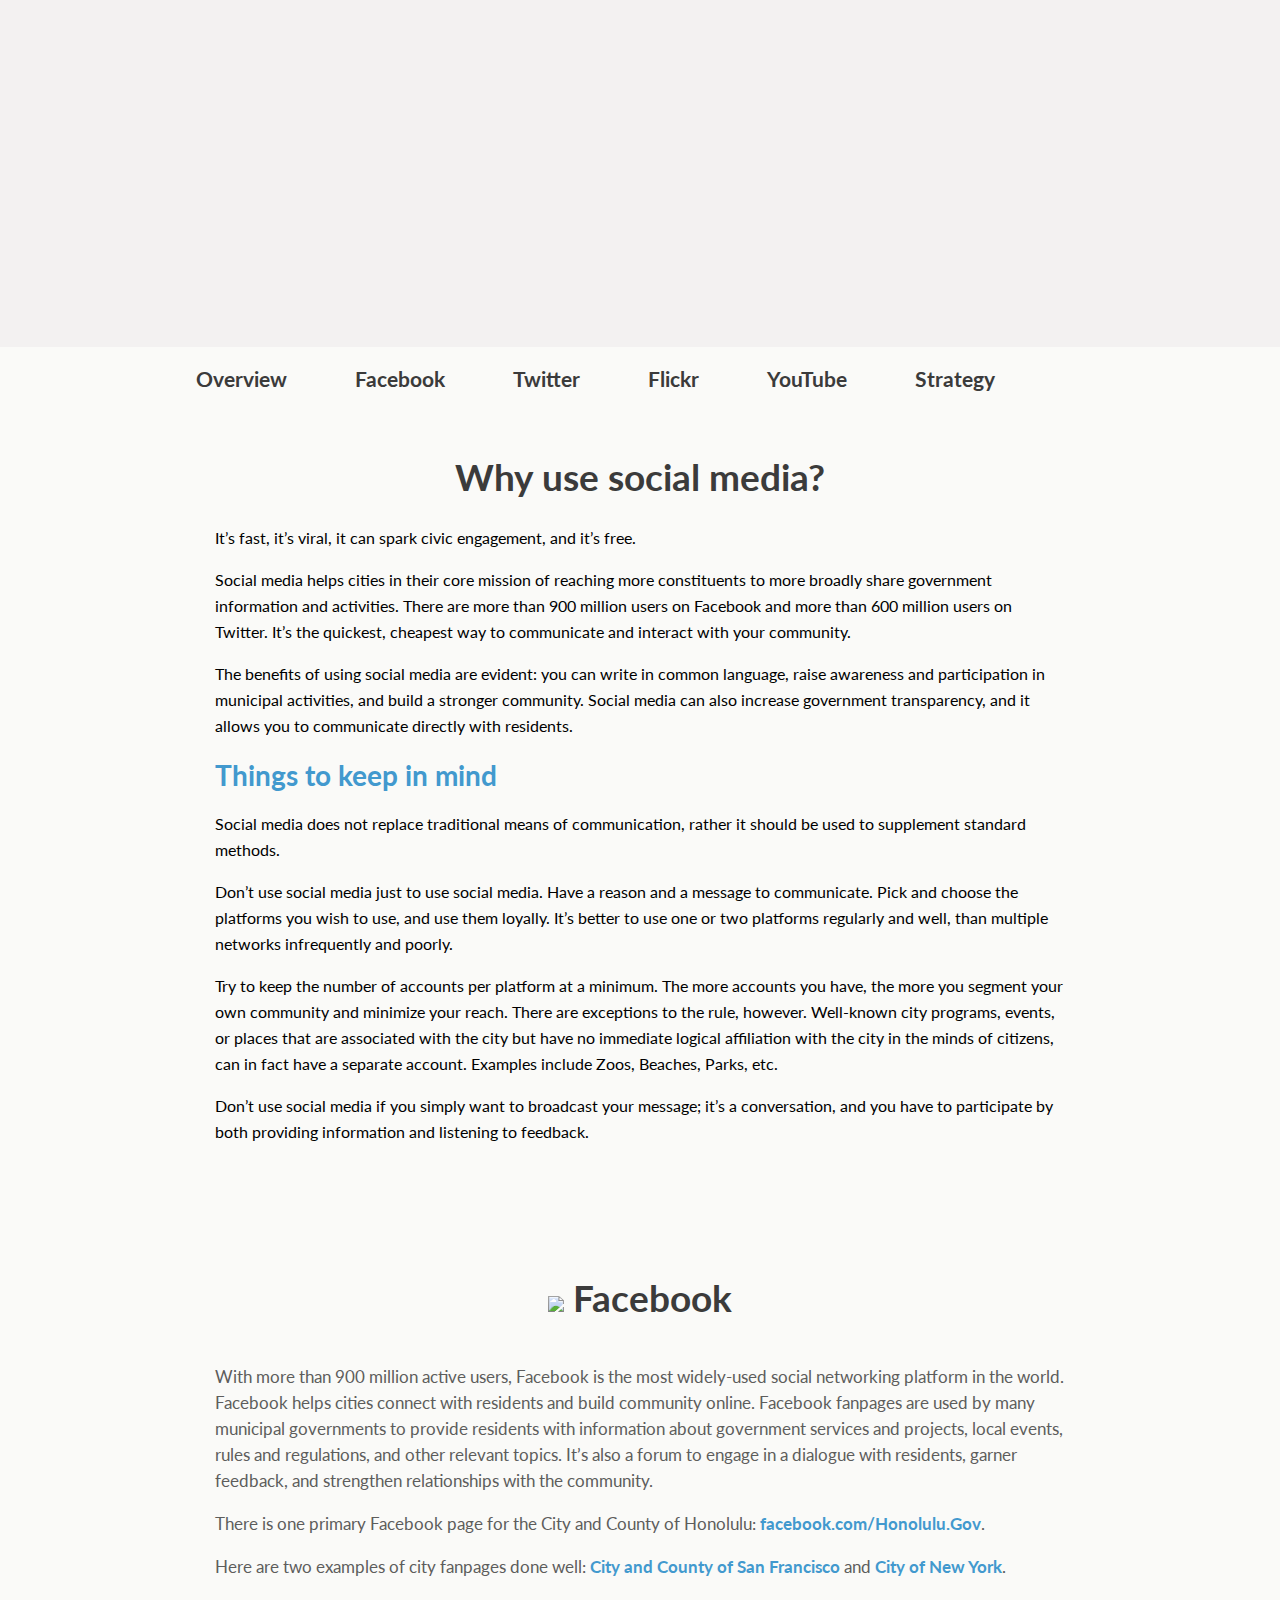
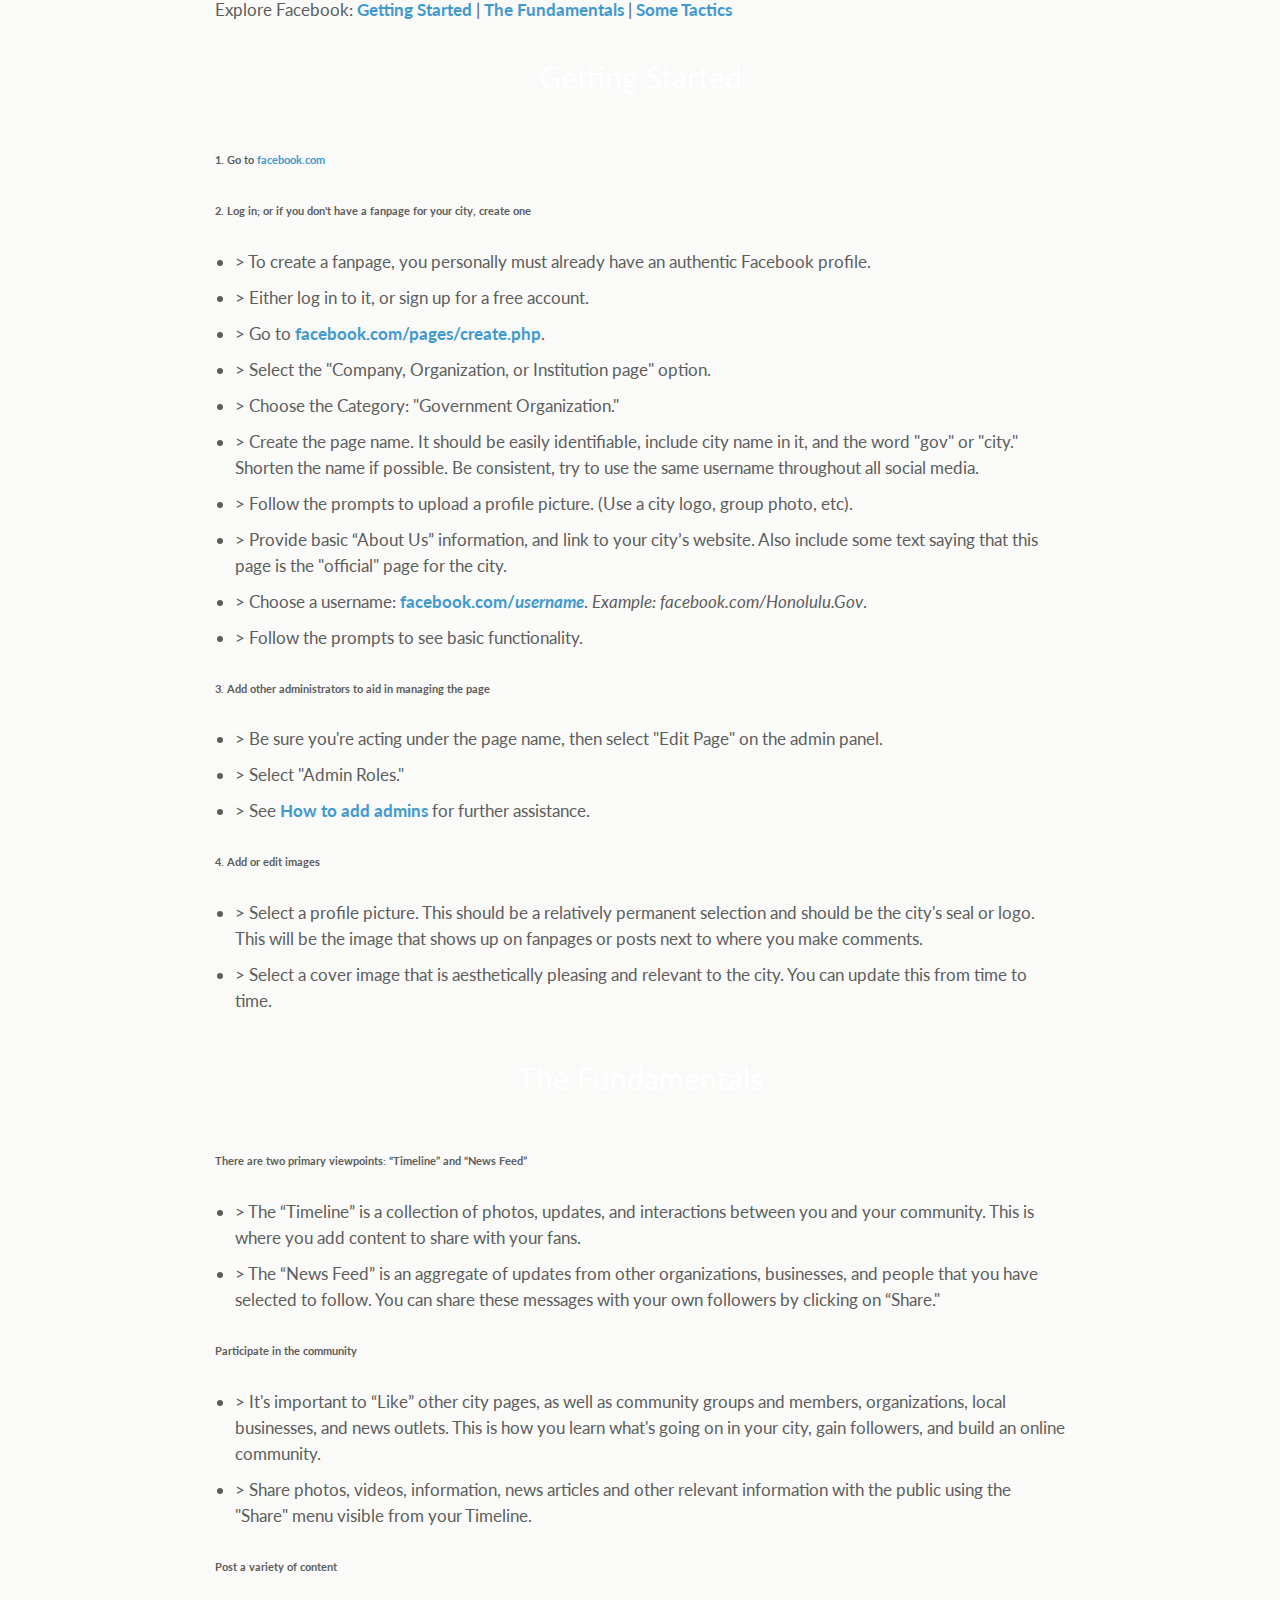
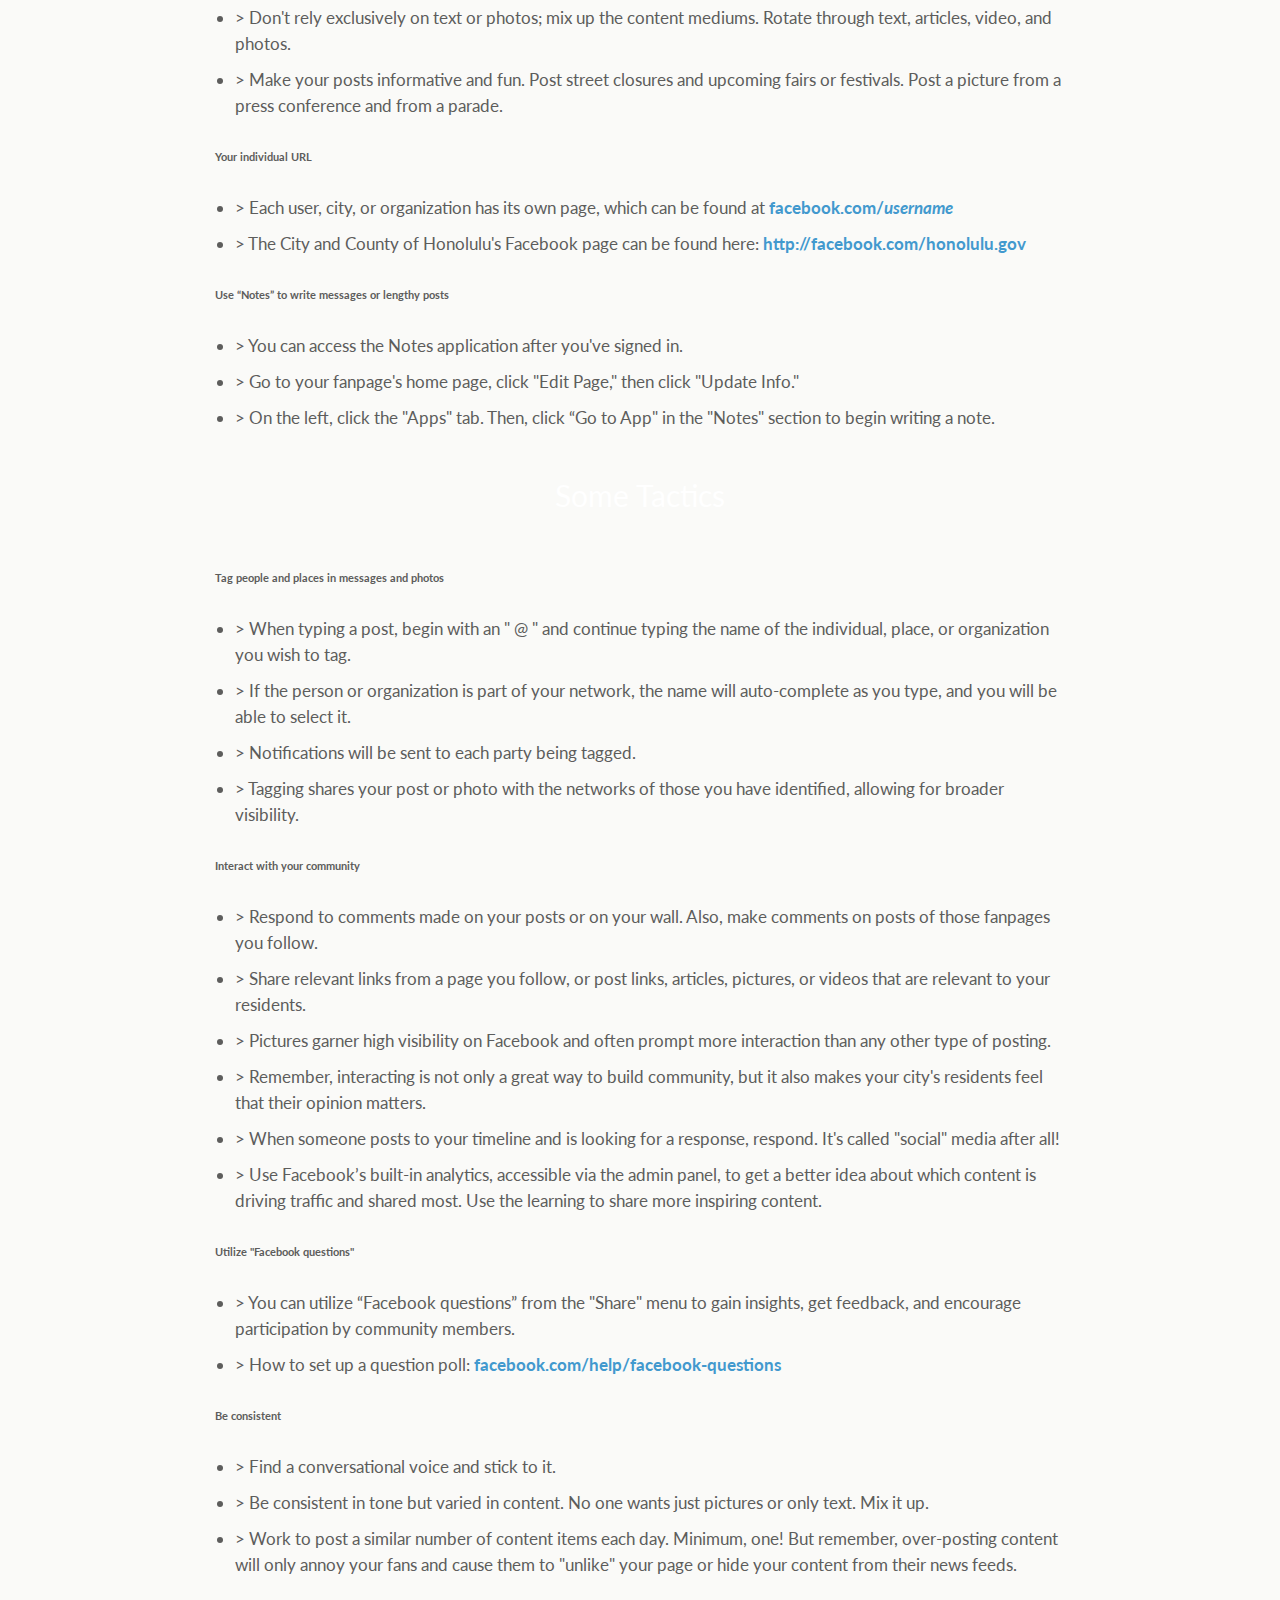
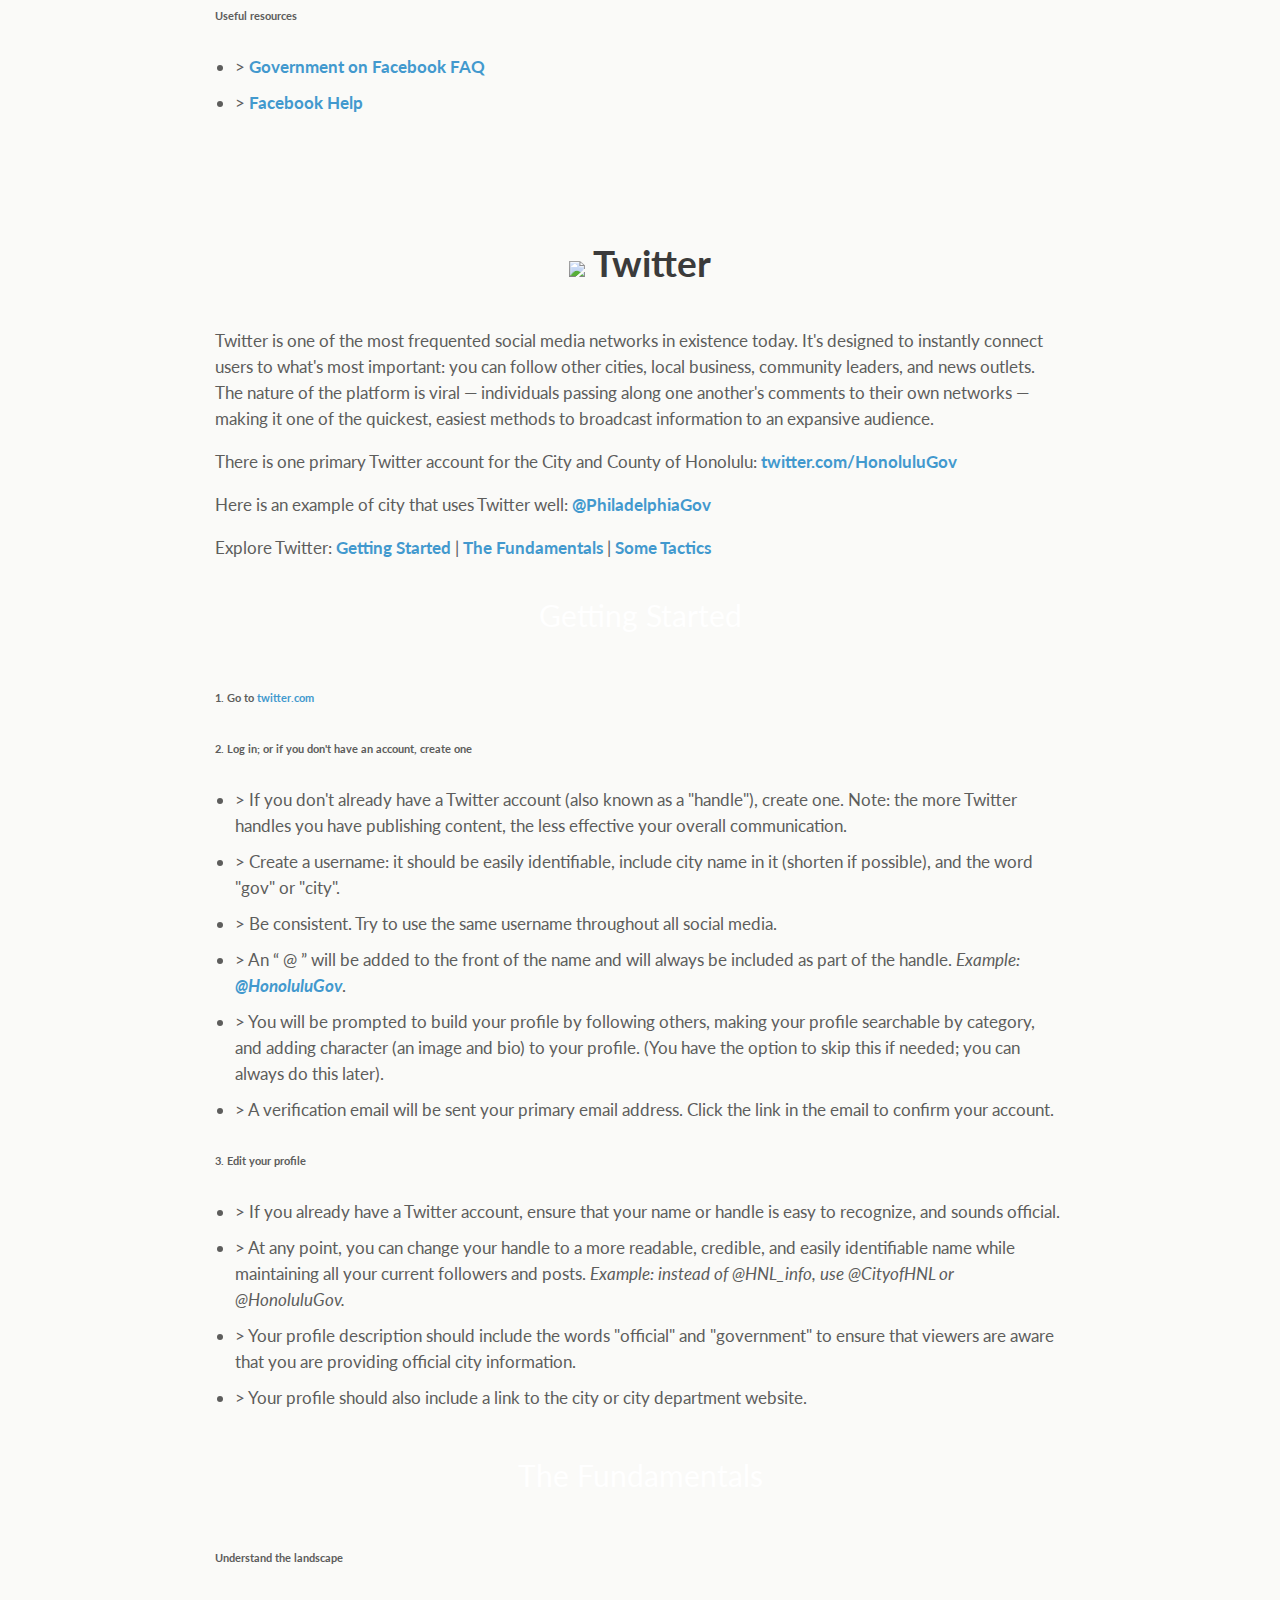
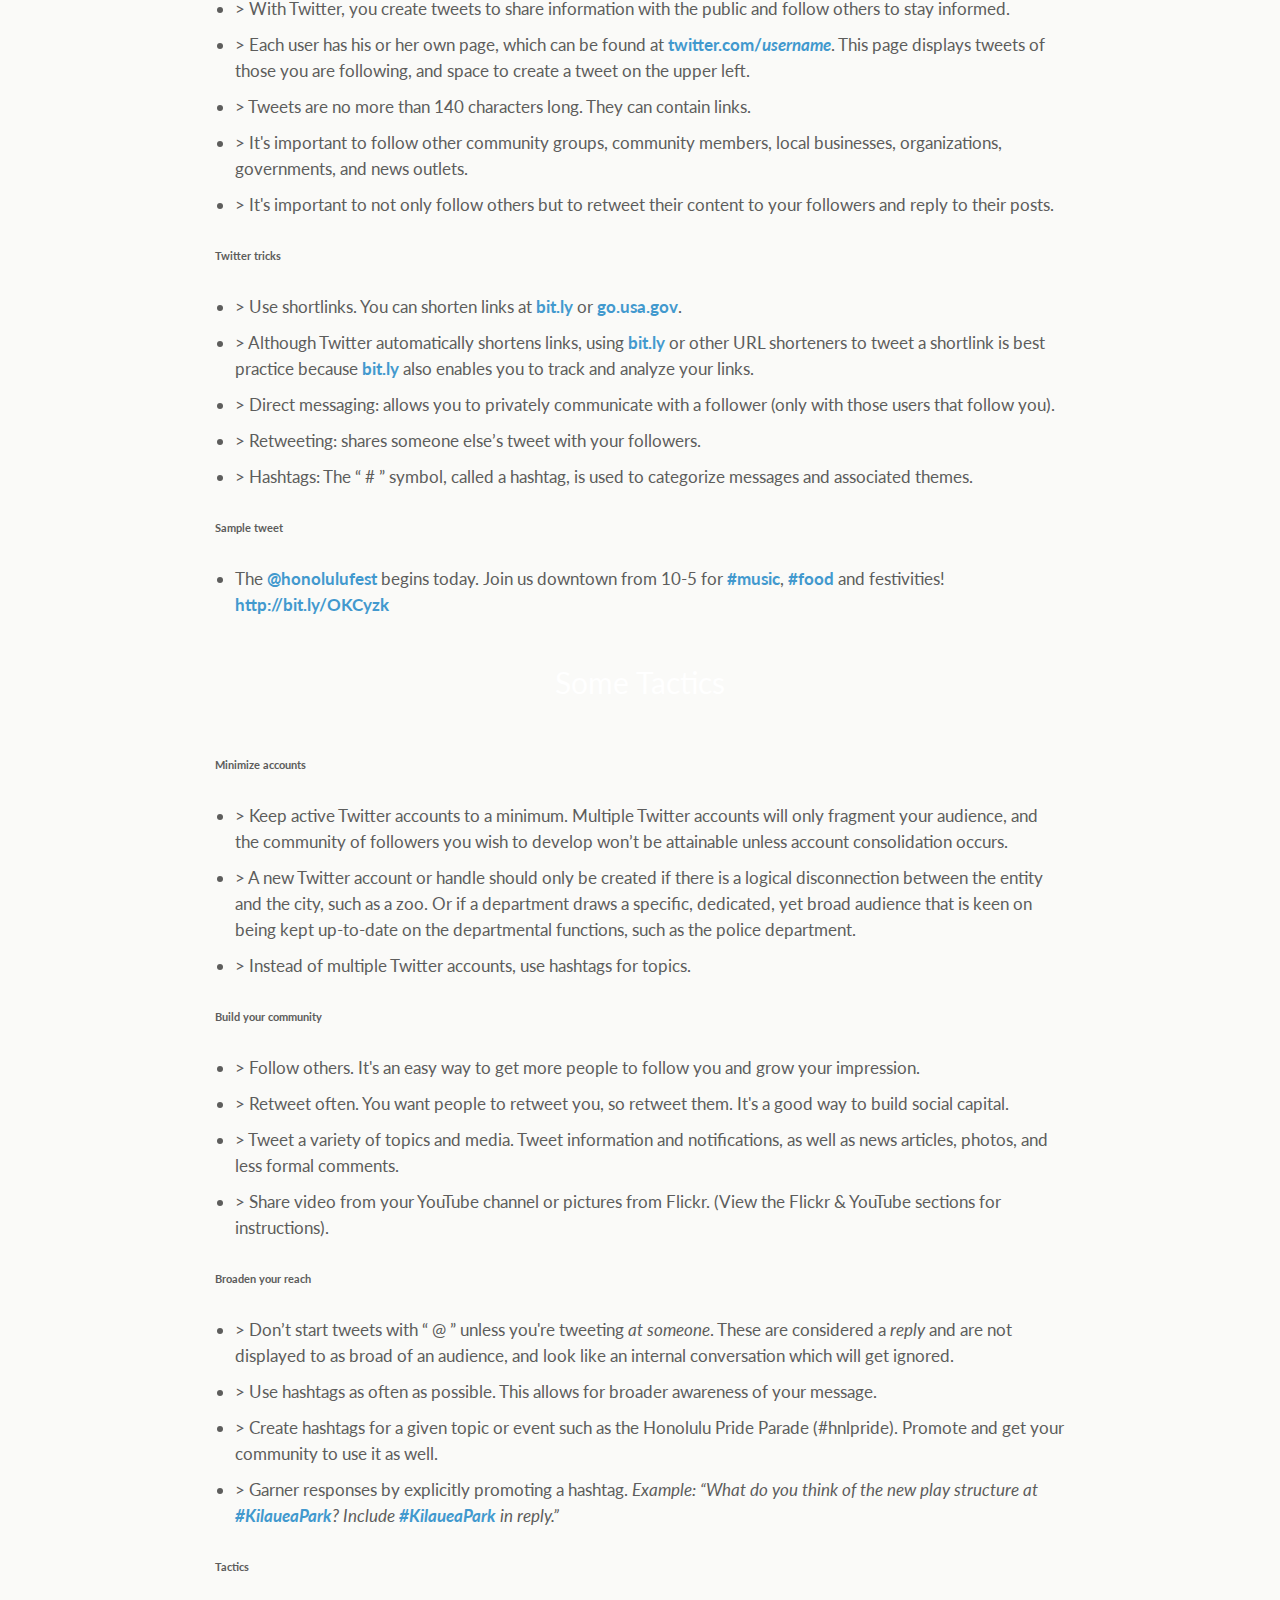
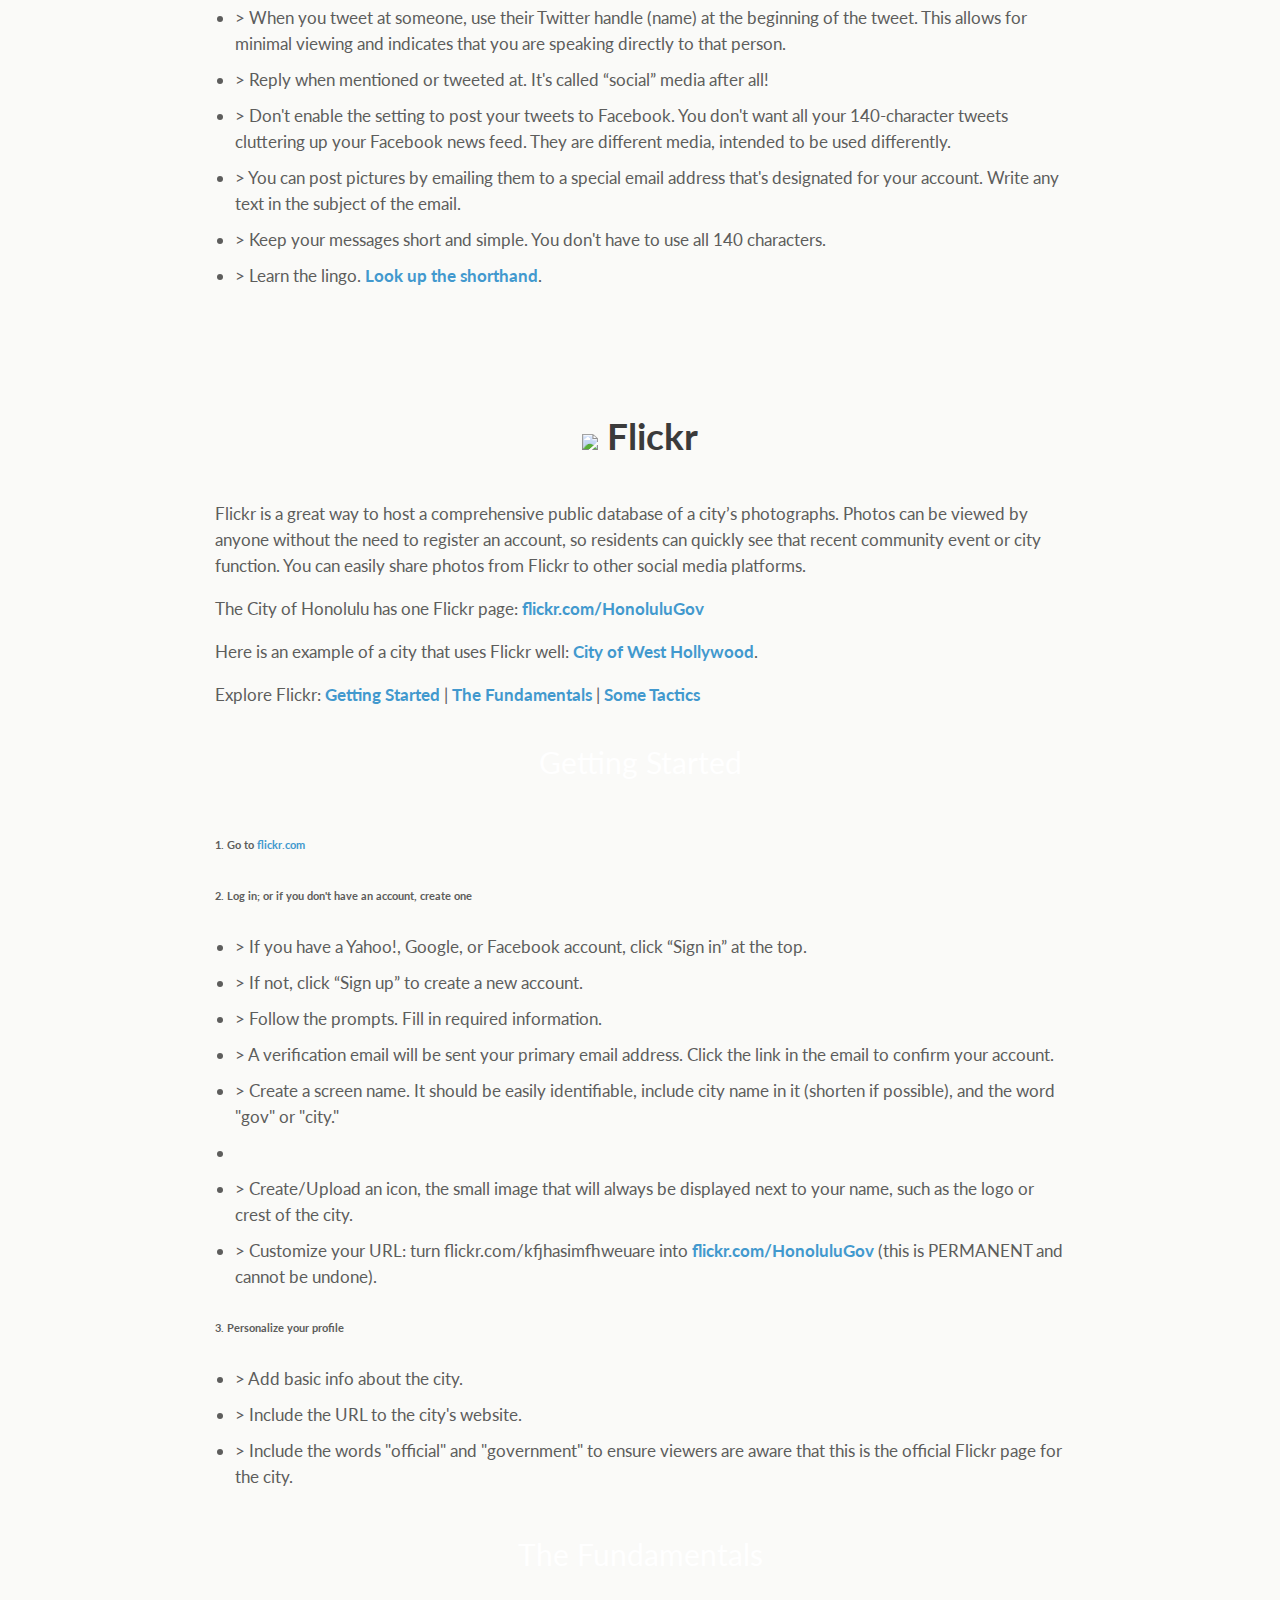
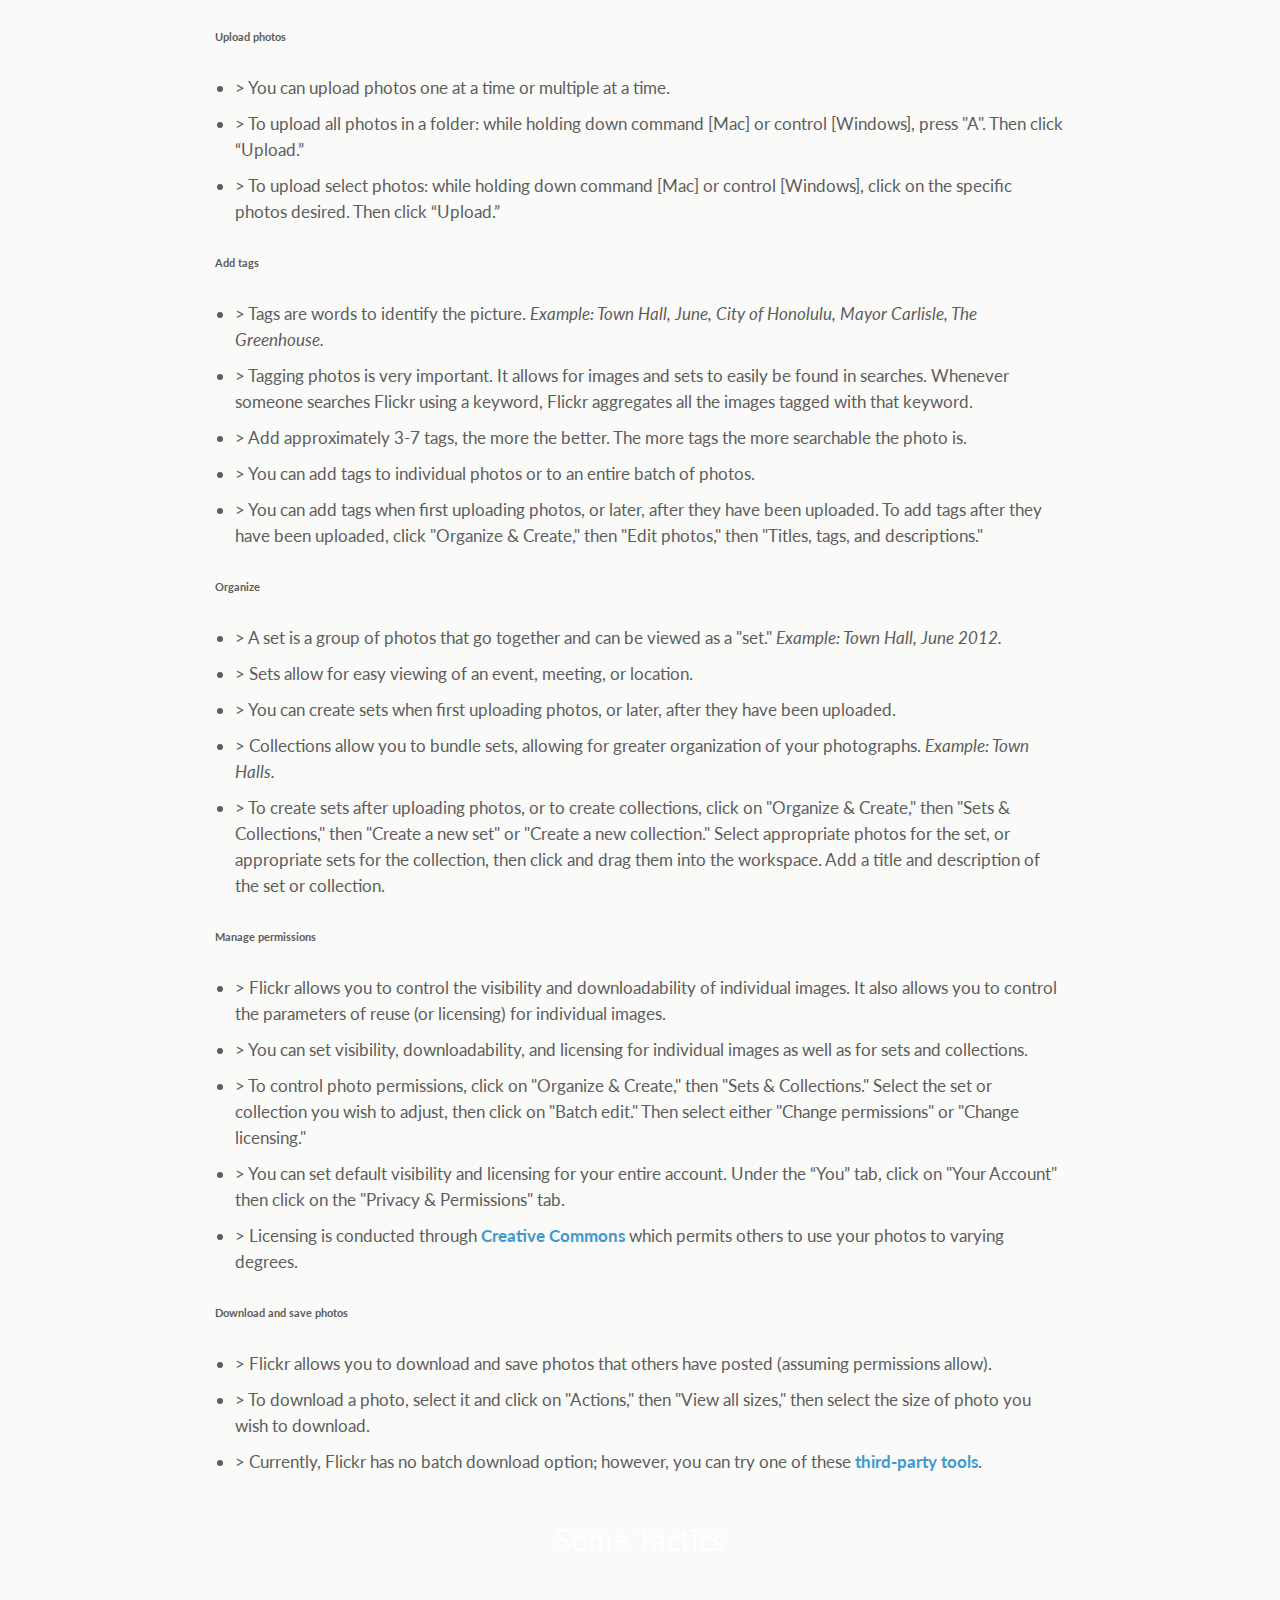
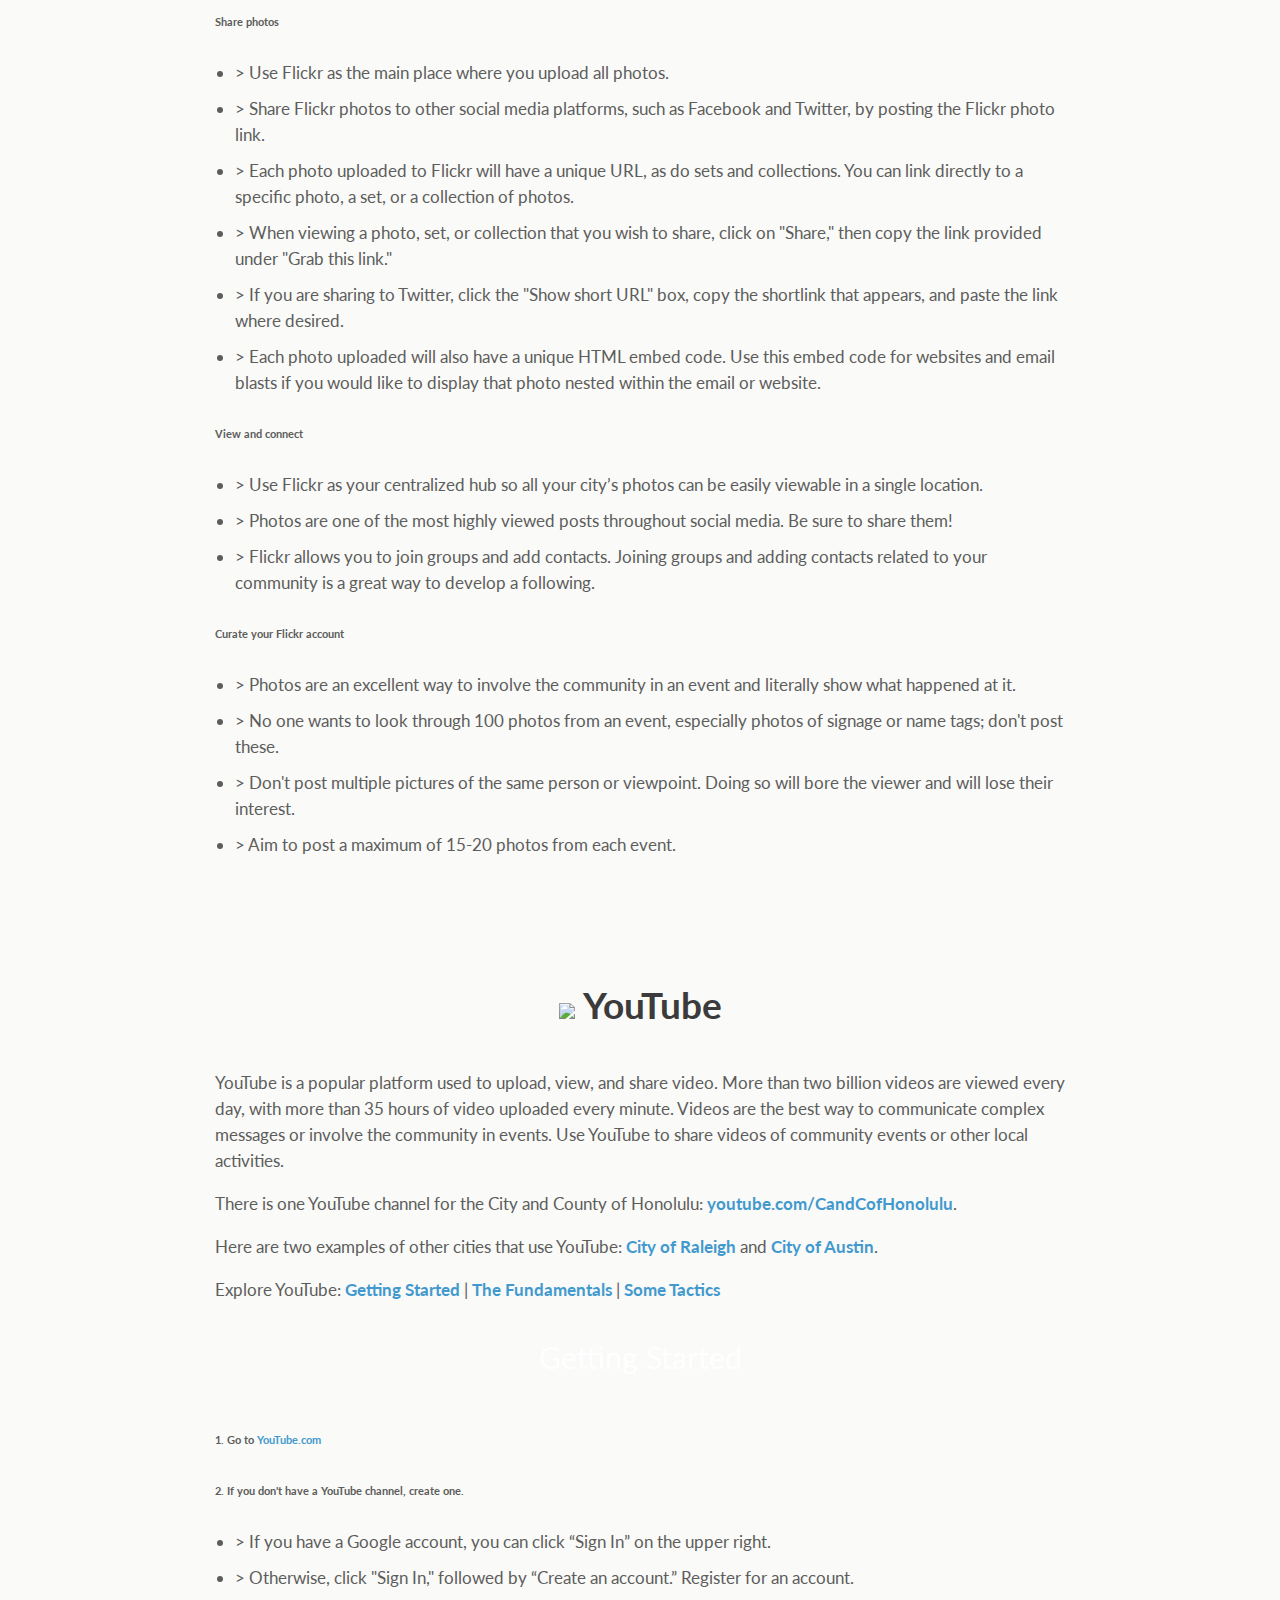
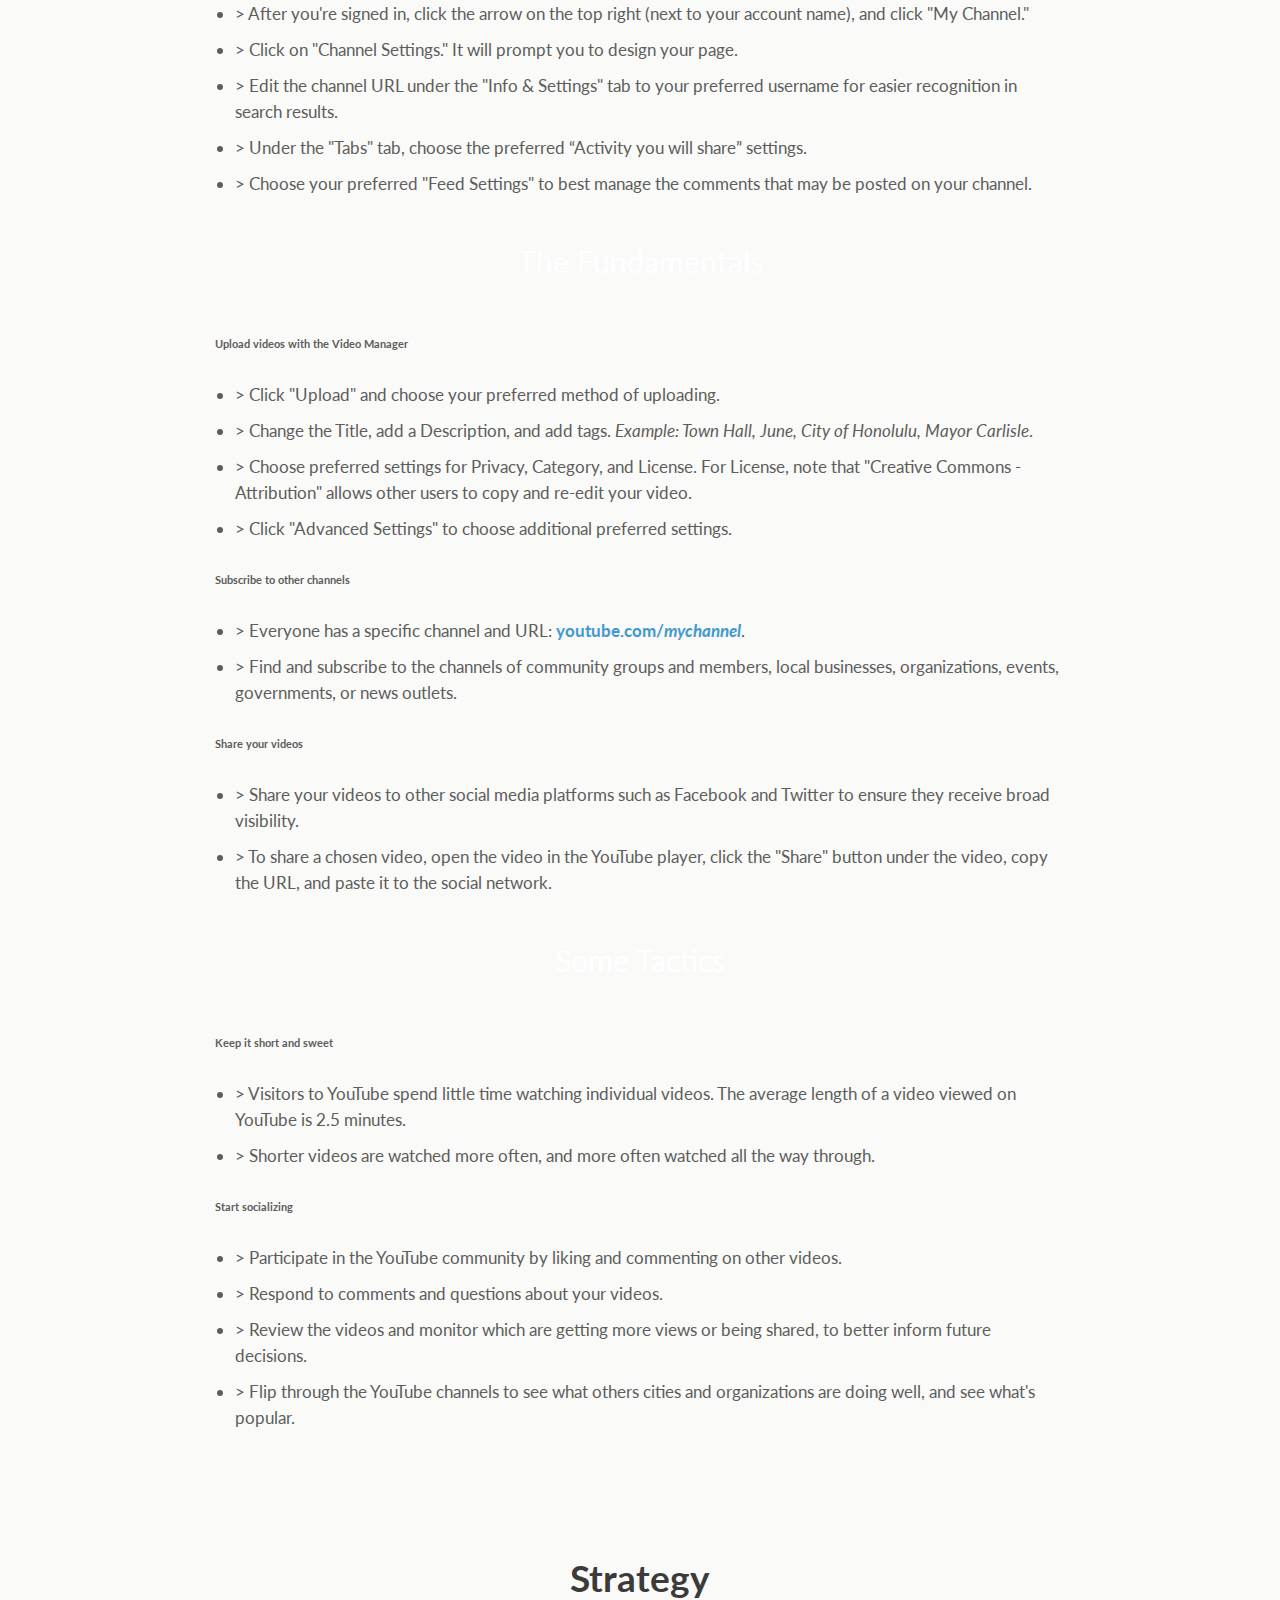
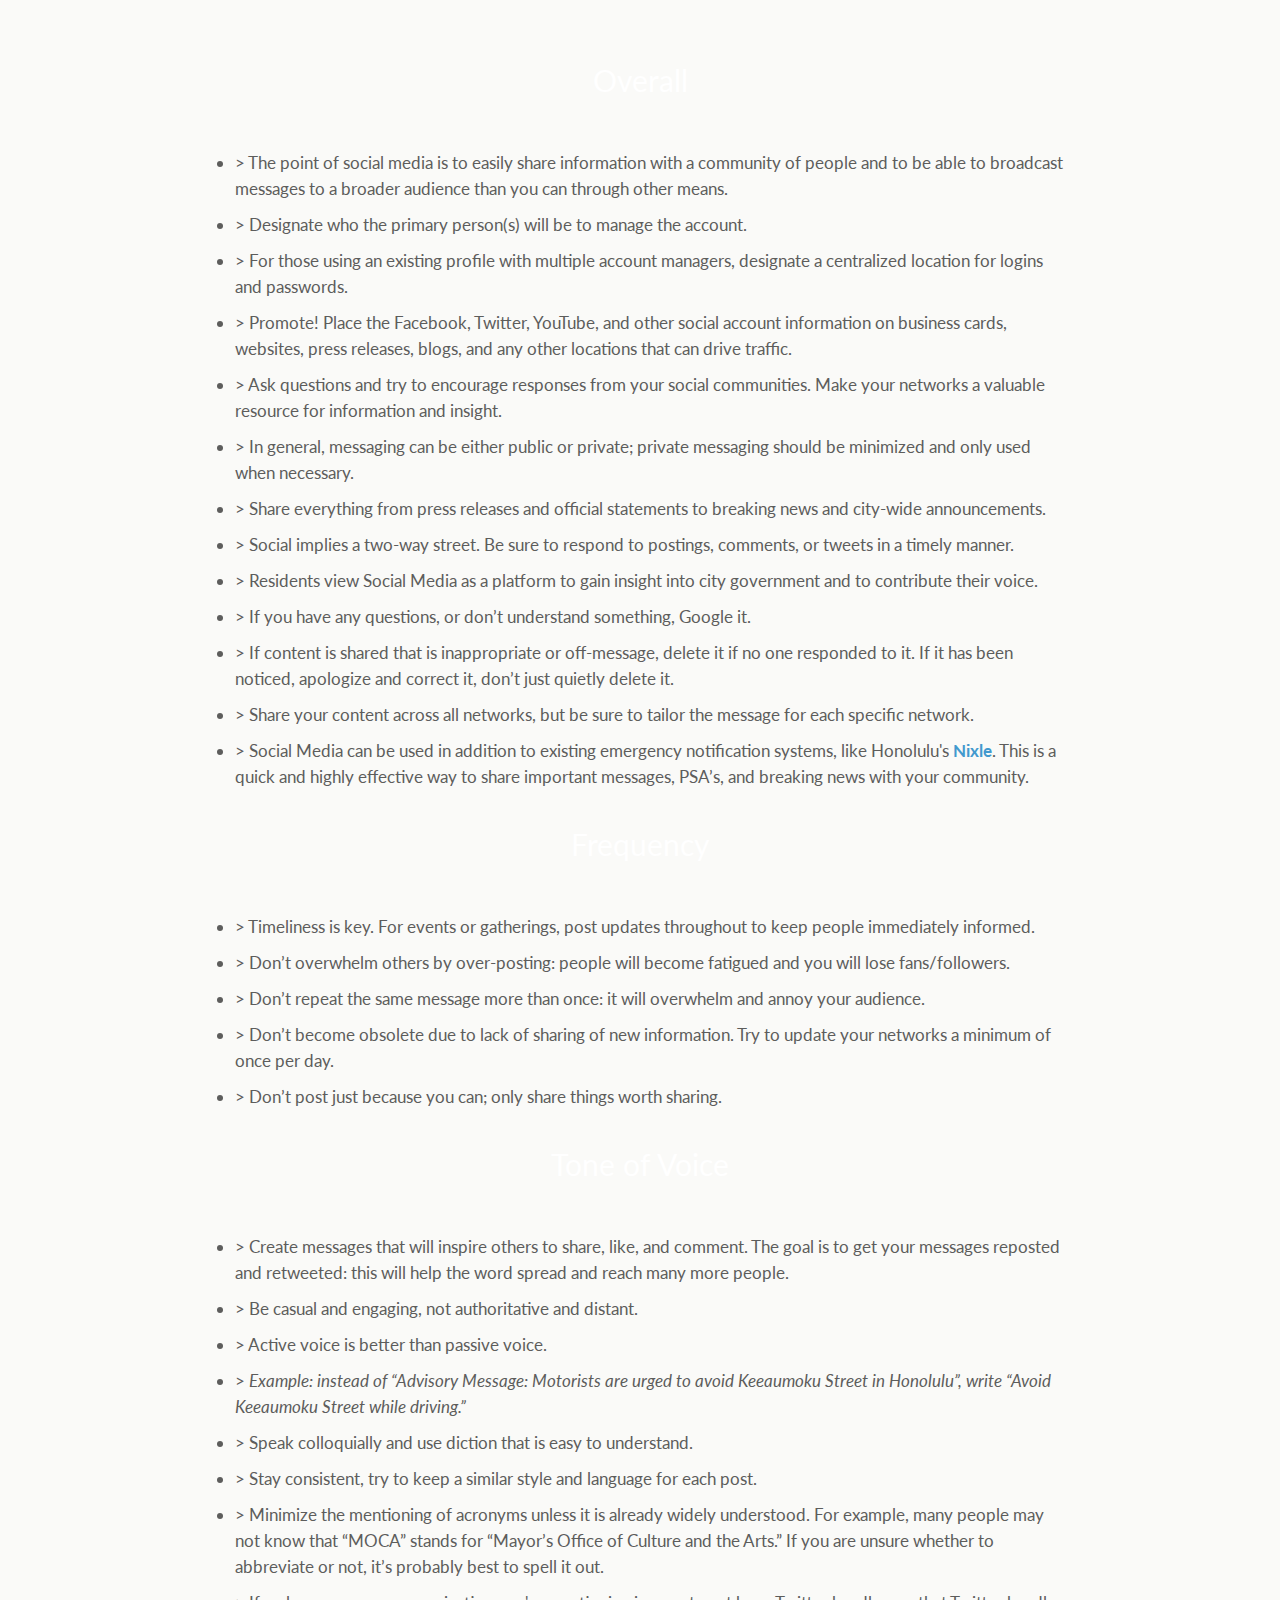
==== commit d8a9ccc6: "Fixed a bunch of typos and formatting issues" ====
--- a/index.html
+++ b/index.html
@@ -60,16 +60,16 @@
 				<div class="main_cont" id="overview">
 					<h1>Why use social media?</h1>
 					<div>
-					            <p>	It’s fast, it’s viral, it can spark civic engagement, and it’s free. </p>
-											<p>Social media helps cities in their core mission of reaching more constituents to more broadly share government information and activities. There are more than 900 million users on Facebook and more than 600 million users on Twitter. It’s the quickest, cheapest way to communicate and interact with your community.</p>
-											<p>	The benefits of using social media are clearly evident; you can write in common language, raise awareness and participation in municipal activities, and build a stronger community. Social media can also increase government transparency, and allows you to communicate directly with residents.</p>
+					            <p>It’s fast, it’s viral, it can spark civic engagement, and it’s free.</p>
+											<p>Social media helps cities in their core mission of reaching more constituents to more broadly share government information and activities.  There are more than 900 million users on Facebook and more than 600 million users on Twitter.  It’s the quickest, cheapest way to communicate and interact with your community.</p>
+											<p>The benefits of using social media are evident: you can write in common language, raise awareness and participation in municipal activities, and build a stronger community.  Social media can also increase government transparency, and it allows you to communicate directly with residents.</p>
 					          </div>
 					          <div>
 					  					<h2>Things to keep in mind</h2>
 					  						<p>Social media does not replace traditional means of communication, rather it should be used to supplement standard methods.</p>
-					  						<p>Don’t use social media just to use social media. Have a reason and a message to communicate. Pick and choose the platforms you wish to use, and use them loyally. It’s better to use one or two platforms regularly and well, than multiple networks infrequently and poorly.</p>
-					  						<p>Try to keep the number of accounts per platform at a minimum. The more accounts you have, the more you segment your own community and minimize your reach. There are exceptions to the rule, however. Well-known city programs, events, or places that are associated with the city but have no immediate logical affiliation with the city, can in fact have a separate account. Examples include Zoos, Beaches, Parks, etc.</p>
-					  						<p>Don’t use social media if you simply want to broadcast your message, it’s a conversation, and you have to participate by both providing information and listening to feedback.</p>				
+					  						<p>Don’t use social media just to use social media.  Have a reason and a message to communicate. Pick and choose the platforms you wish to use, and use them loyally.  It’s better to use one or two platforms regularly and well, than multiple networks infrequently and poorly.</p>
+					  						<p>Try to keep the number of accounts per platform at a minimum. The more accounts you have, the more you segment your own community and minimize your reach.  There are exceptions to the rule, however.  Well-known city programs, events, or places that are associated with the city but have no immediate logical affiliation with the city in the minds of citizens, can in fact have a separate account.  Examples include Zoos, Beaches, Parks, etc.</p>
+					  						<p>Don’t use social media if you simply want to broadcast your message;  it’s a conversation, and you have to participate by both providing information and listening to feedback.</p>				
 										</div> 
 										<div id="finish_line_cont"></div>
 									</div>
@@ -78,9 +78,9 @@
 					      <div class="main_cont" id="facebook">
 					      	<h1><img src="img/facebook.png"> Facebook</h1>
 					      	<div class="top_art_cont">
-					      		<p>With more than 900 million active users, Facebook is the most widely-used social networking platform in the world. Facebook helps cities connect with residents and build community online. Facebook fanpages are used by many municipal governments to provide residents with information about government services and projects, local events, important rules and regulations, and other relevant topics. It’s also a forum to engage in a dialogue with residents, garner feedback, and strengthen relationships with the community.</p>
-					          <p>There is one primary Facebook page for the City and County of Honolulu: <a href="https://www.facebook.com/honolulu.gov">facebook.com/honolulu.gov</a>.</p>
-					      		<p>Here are two examples of City fanpages done well: <a href="http://www.facebook.com/SF">City and County of San Francisco</a>, and <a href="http://www.facebook.com/nycgov">City of New York</a>. </p>
+					      		<p>With more than 900 million active users, Facebook is the most widely-used social networking platform in the world. Facebook helps cities connect with residents and build community online. Facebook fanpages are used by many municipal governments to provide residents with information about government services and projects, local events, rules and regulations, and other relevant topics. It’s also a forum to engage in a dialogue with residents, garner feedback, and strengthen relationships with the community.</p>
+					          <p>There is one primary Facebook page for the City and County of Honolulu: <a href="https://www.facebook.com/honolulu.gov">facebook.com/Honolulu.Gov</a>.</p>
+					      		<p>Here are two examples of city fanpages done well: <a href="http://www.facebook.com/SF">City and County of San Francisco</a> and <a href="http://www.facebook.com/nycgov">City of New York</a>. </p>
 					          <div class="secondnav">
 					              <ul>
 					                <li>Explore Facebook: <a href="#get-started-fb">Getting Started</a> | <a href="#fundamental-fb"> The Fundamentals </a>|<a href="#tactic-fb"> Some Tactics</a></li>
@@ -90,59 +90,58 @@
 					      	<div class="program_cont row" id="get-started-fb">
 					      		<h3 class="ribbon">Getting Started</h3>
 					      			<h6><span class="numbers">1.</span> Go to <a href="http://facebook.com">facebook.com</a></h6>
+                      <h6><span class="numbers">2.</span> Log in;  or if you don't have a fanpage for your city, create one</h6>
 					      				<ul>
-					      					<li><span class="arrows">></span> To create a fan page, you personally must already have an authentic Facebook profile.  Either log in to it, or sign up for a free account.</li>
-					              </ul>
-					           	<h6><span class="numbers">2.</span> Go to <a href="http://www.facebook.com/pages/create.php">facebook.com/pages/create.php </h6>
-					      			  <ul>
-					      	         <li><span></span>pan class="arrows">></span>  Select the "Company, Organization, or Institution page" option</a></li>
-					      	       </ul>
-					      			<h6><span class="numbers">3.</span> Choose the Category: "Government Organization"</h6>
-					      			<h6><span class="numbers">4.</span> Create page name:</h6>
+					      					<li><span class="arrows">></span> To create a fanpage, you personally must already have an authentic Facebook profile.</li>
+                          <li><span class="arrows">></span> Either log in to it, or sign up for a free account.</li>  
+					                <li><span class="arrows">></span> Go to <a href="http://www.facebook.com/pages/create.php">facebook.com/pages/create.php</a>.</li>
+					      	        <li><span class="arrows">></span> Select the "Company, Organization, or Institution page" option.</li>
+                          <li><span class="arrows">></span> Choose the Category: "Government Organization."</li>
+					      			    <li><span class="arrows">></span> Create the page name. It should be easily identifiable, include city name in it, and the word "gov" or "city."  Shorten the name if possible.  Be consistent, try to use the same username throughout all social media.</li>
+					      			    <li><span class="arrows">></span> Follow the prompts to upload a profile picture.  (Use a city logo, group photo, etc).</li>
+					      					<li><span class="arrows">></span> Provide basic “About Us” information, and link to your city’s website.  Also include some text saying that this page is the "official" page for the city.</li>
+					      					<li><span class="arrows">></span> Choose a username: <a href="http://www.facebook.com/username">facebook.com/<i>username</i></a>. <i>Example: facebook.com/Honolulu.Gov</i>.</li>
+                          <li><span class="arrows">></span> Follow the prompts to see basic functionality.</li>
+                        </ul>
+					      			<h6><span class="numbers">3.</span> Add other administrators to aid in managing the page</h6>
 					      				<ul>
-					      					<li><span class="arrows">></span> Should be easily identifiable, e.g.: “City of Honolulu”</li>
-					      					<li><span class="arrows">></span> Include city name in it and the word "gov" or "city" -- shorten it if possible. Be consistent, try to use the same username throughout all social media.</li>
+					                <li><span class="arrows">></span> Be sure you're acting under the page name, then select "Edit Page" on the admin panel.</li>
+					      					<li><span class="arrows">></span> Select "Admin Roles."</li>
+					      					<li><span class="arrows">></span> See <a href="http://www.facebook.com/help/?faq=187316341316631">How to add admins</a> for further assistance.</li>
 					      				</ul>
-					      			<h6><span class="numbers">5.</span> Follow the prompts to upload a Profile Picture. (Use a city logo, group photo, etc).</h6>
-					      				<ul>
-					      					<li><span class="arrows">></span> Provide basic “About Us” information, and link to your city’s website. This should include a note saying that this page is the "official" page for the City.</li>
-					      					<li><span class="arrows">></span> Choose a username: <a href="http://www.facebook.com/username">facebook.com/username</a></li>
-					      				</ul>
-					      			<h6><span class="numbers">6.</span> Follow the prompts to see basic functionality.</h6>
-					      			<h6><span class="numbers">7.</span> Add other administrators to aid in managing the page</h6>
-					      				<ul>
-					                <li><span class="arrows">></span> Be sure you're acting under the page name, then select "Edit Page" on the admin panel</li>
-					      					<li><span class="arrows">></span> Select "Admin Roles"</li>
-					      					<li><span class="arrows">></span> See <a href="http://www.facebook.com/help/?faq=187316341316631">How to add admins</a> for further assistance</li>
-					      				</ul>
-					      			<h6><span class="numbers">8.</span> To add a cover image or additional photos, click on a photo and follow the prompts displayed.</h6>
+					      			<h6><span class="numbers">4.</span> Add or edit images</h6> 
+                        <ul>
+                          <li><span class="arrows">></span> Select a profile picture.  This should be a relatively permanent selection and should be the city's seal or logo.  This will be the image that shows up on fanpages or posts next to where you make comments.</li>
+                          <li><span class="arrows">></span> Select a cover image that is aesthetically pleasing and relevant to the city.  You can update this from time to time.</li>
 					      	</div>
 
 					        <div class="program_cont row" id="fundamental-fb"> 
-					      		<h3 class="ribbon" >The Fundamentals</h3>  
+					      		<h3 class="ribbon">The Fundamentals</h3>  
+                        <h6>There are two primary viewpoints: “Timeline” and “News Feed” </h6>
+                          <ul>
+                            <li><span class="arrows">></span> The “Timeline” is a collection of photos, updates, and interactions between you and your community.  This is where you add content to share with your fans. </li>
+                            <li><span class="arrows">></span> The “News Feed” is an aggregate of updates from other organizations, businesses, and people that you have selected to follow.  You can share these messages with your own followers by clicking on “Share."</li>
+                          </ul>
 					      	      <h6>Participate in the community</h6>
 					      		       <ul>
-					      		       	<li><span class="arrows">></span> It's important to “Like” other city pages, as well as community groups and members, organizations, local businesses, and news outlets. This is how you learn what's going on in your city, gain followers, and build an online community.</li>
-					      						<li><span class="arrows">></span> Share photos, videos, information, news articles or other relevant commentary with the public using the "Share" menu visible from your home page.</li>
+					      		       	<li><span class="arrows">></span> It's important to “Like” other city pages, as well as community groups and members, organizations, local businesses, and news outlets.  This is how you learn what's going on in your city, gain followers, and build an online community.</li>
+					      						<li><span class="arrows">></span> Share photos, videos, information, news articles and other relevant information with the public using the "Share" menu visible from your Timeline.</li>
 					      					</ul>
 					      				<h6>Post a variety of content</h6>
 					      					<ul>
-					      						<li><span class="arrows">></span> Don't rely exclusively on text or photos -- mix up the content mediums. </li>
-					      						<li><span class="arrows">></span>  Make your posts informative and fun. Post street closures and upcoming fairs or festivals. Post a picture of</li>
+					      						<li><span class="arrows">></span> Don't rely exclusively on text or photos; mix up the content mediums.  Rotate through text, articles, video, and photos. </li>
+					      						<li><span class="arrows">></span> Make your posts informative and fun. Post street closures and upcoming fairs or festivals.  Post a picture from a press conference and from a parade.</li>
 					      					</ul>
-					              <h6>Your individual url</h6>
+					              <h6>Your individual URL</h6>
 					              	<ul>
-					              		<li><span class="arrows">></span> Each user, city, or organization has its own page, which can be found at <a href="http://facebook.com/username">facebook.com/<i>username</i></a>.
-					              		<li> The City and County of Honolulu's Facebook page can be foudn here: <a href="http://facebook.com/honolulu.gov">http://facebook.com/honolulu.gov</a></li>
+					              		<li><span class="arrows">></span> Each user, city, or organization has its own page, which can be found at <a href="http://facebook.com/username">facebook.com/<i>username</i></a></li>
+					              		<li><span class="arrows">></span> The City and County of Honolulu's Facebook page can be found here: <a href="http://facebook.com/honolulu.gov">http://facebook.com/honolulu.gov</a></li>
 					              	</ul>
-					        			<h6>There are two primary viewpoints, “Timeline” and “News Feed” </h6>
-					          			<ul>
-					          				<li><span class="arrows">></span> The “Timeline” is a collection of photos, updates, and interactions between you and your community. This is where you add content to share with your fans. </li>
-					          				<li><span class="arrows">></span> The “News Feed” is an aggregate of updates from other organizations, businesses, and people that you have selected to follow. You can share these messages to your own followers by clicking on “Share”.</li>
-					                </ul>
 					             <h6>Use “Notes” to write messages or lengthy posts</h6>
 					                <ul>
-					                  <li><span class="arrows">></span>To access the Notes application (when already signed in), go to your fanpage's home page, click "Edit profile," then click "Update info." On the left, click the "Apps" tab, then click the “Go to Notes app” button to begin writing a note.</li>
+					                  <li><span class="arrows">></span> You can access the Notes application after you've signed in.</li>
+									  <li><span class="arrows">></span> Go to your fanpage's home page, click "Edit Page," then click "Update Info."</li>
+									<li><span class="arrows">></span> On the left, click the "Apps" tab. Then, click “Go to App" in the "Notes" section to begin writing a note.</li>
 					              	</ul>
 					        </div>
 
@@ -150,32 +149,36 @@
 					        	    <h3 class="ribbon">Some Tactics</h3>  
 					        		    <h6>Tag people and places in messages and photos</h6>
 					        	        <ul>
-					        	          	<li><span class="arrows">></span> When typing a post, begin with an " @ " and continue typing the name of the individual, place, or organization you wish to tag. Notifications will be sent to each party being tagged. Doing so shares your post or photo with the networks of those you have identified -- allowing for broader visibility.</li>
+					        	          	<li><span class="arrows">></span> When typing a post, begin with an " @ " and continue typing the name of the individual, place, or organization you wish to tag.</li>
+					<li><span class="arrows">></span> If the person or organization is part of your network, the name will auto-complete as you type, and you will be able to select it.</li>
+					<li><span class="arrows">></span> Notifications will be sent to each party being tagged.</li>
+					<li><span class="arrows">></span> Tagging shares your post or photo with the networks of those you have identified, allowing for broader visibility.</li>
 					        	        </ul>
 					        	       <h6>Interact with your community</h6>
 					            			<ul>
-					            				<li><span class="arrows">></span> Respond to comments made on your posts or on your wall. Also, make comments on posts of those fan pages you follow.</li>
+					            				<li><span class="arrows">></span> Respond to comments made on your posts or on your wall.  Also, make comments on posts of those fanpages you follow.</li>
 					            				<li><span class="arrows">></span> Share relevant links from a page you follow, or post links, articles, pictures, or videos that are relevant to your residents.</li> 
-					            				<li><span class="arrows">></span> Pictures garner high visibility on facebook and often prompt more interaction than any other type of posting.</li>
-					            				<li><span class="arrows">></span> Remember interacting is not only the way to build community, but make your city's residents feel that their opinion matters.</li>
-					            				<li><span class="arrows">></span> When someone posts to your timeline and is looking for a response, respond. It's called "social" media after all!</li>
+					            				<li><span class="arrows">></span> Pictures garner high visibility on Facebook and often prompt more interaction than any other type of posting.</li>
+					            				<li><span class="arrows">></span> Remember, interacting is not only a great way to build community, but it also makes your city's residents feel that their opinion matters.</li>
+					            				<li><span class="arrows">></span> When someone posts to your timeline and is looking for a response, respond.  It's called "social" media after all!</li>
+					<li><span class="arrows">></span> Use Facebook’s built-in analytics, accessible via the admin panel, to get a better idea about which content is driving traffic and shared most.  Use the learning to share more inspiring content.</li>
 					            	     </ul>
-					        	     	<h6>Utilize "Facebook Questions"</h6>
+					        	     	<h6>Utilize "Facebook questions"</h6>
 					        	        <ul>
-					            				<li><span class="arrows">></span> You can utilize “Facebook Questions” from the Share menu to gain insights, get feedback, and encourage participation by community members.</li> 
-					        		        <li><span class="arrows">></span> How to set up a question poll: <a href="http://www.facebook.com/help/facebook-questions"> facebook.com/help/facebook-questions</a></li>
+					            				<li><span class="arrows">></span> You can utilize “Facebook questions” from the "Share" menu to gain insights, get feedback, and encourage participation by community members.</li> 
+					        		        <li><span class="arrows">></span> How to set up a question poll: <a href="http://www.facebook.com/help/facebook-questions">facebook.com/help/facebook-questions</a></li>
 					        	        </ul>
 					        			  <h6>Be consistent</h6>
 					                  <ul>
 					                    <li><span class="arrows">></span> Find a conversational voice and stick to it.</li>
-					                    <li><span class="arrows">></span> Be consistent in tone but varied in content. No one wants just pictures or only text. Mix it up.</li>
-					                    <li><span class="arrows">></span> Work to post a similar number of content items each day. Minimum, one! But remember, over-posting content will only annoy your fans and cause them to "unlike" your page, or hide your content from their news feeds.</li>
+					                    <li><span class="arrows">></span> Be consistent in tone but varied in content.  No one wants just pictures or only text.  Mix it up.</li>
+					                    <li><span class="arrows">></span> Work to post a similar number of content items each day.  Minimum, one!  But remember, over-posting content will only annoy your fans and cause them to "unlike" your page or hide your content from their news feeds.</li>
 					                  </ul>
 
 					          			<h6>Useful resources</h6>
 					            			<ul>
-					        		        <li><span class="arrows">></span><a href="http://www.facebook.com/government/app_4949752878">Government on Facebook FAQ</a></li>
-					            			<li><span class="arrows">></span><a href="http://www.facebook.com/help/?page=260315770650470&ref=hcnav">Facebook Help</a></li>
+					        		        <li><span class="arrows">></span> <a href="http://www.facebook.com/government/app_4949752878">Government on Facebook FAQ</a></li>
+					            			<li><span class="arrows">></span> <a href="http://www.facebook.com/help/?page=260315770650470&ref=hcnav">Facebook Help</a></li>
 					        	        </ul>
 					      	</div>
 					      	<div id="finish_line_cont"></div>
@@ -185,8 +188,9 @@
 							<div class="main_cont" id="twitter">
 								<h1><img src="img/twitter.png"> Twitter</h1>
 									<div class="top_art_cont">
-										<p>Twitter is one of the most frequented social media networks in existence today. Designed to instantly connect users to what's most important; you can follow other cities, local business, community leaders, and news outlets. The nature of the platform is viral -- individuals passing along one another's comments to their own networks -- making it one of the quickest, easiest methods to broadcast information to a expansive audience.<br /> 
+										<p>Twitter is one of the most frequented social media networks in existence today.  It's designed to instantly connect users to what's most important:  you can follow other cities, local business, community leaders, and news outlets.  The nature of the platform is viral — individuals passing along one another's comments to their own networks — making it one of the quickest, easiest methods to broadcast information to an expansive audience.<br /> 
 										<p>There is one primary Twitter account for the City and County of Honolulu: <a href="http://twitter.com/honolulugov"> twitter.com/HonoluluGov</a></p>
+                    <p> Here is an example of city that uses Twitter well: <a href="https://es.twitter.com/PhiladelphiaGov">@PhiladelphiaGov</a></li>
 					          <div class="secondnav">
 					            <ul>
 					              <li>Explore Twitter: <a href="#get-started-twt">Getting Started</a> | <a href="#fundamental-twt"> The Fundamentals </a>|<a href="#tactic-twt"> Some Tactics</a></li>
@@ -196,19 +200,20 @@
 									<div class="program_cont row" id="get-started-twt"> 
 										<h3 class="ribbon">Getting Started</h3>
 											<h6><span class="numbers">1.</span> Go to <a href="http://twitter.com">twitter.com</a></h6>
-											<h6><span class="numbers">2.</span> If you don't have an account, sign up for one:</h6>
+											<h6><span class="numbers">2.</span> Log in;  or if you don't have an account, create one</h6>
 												<ul>
-													<li><span class="arrows">></span> If you don't already have a Twitter account (also known as handle), create one. Note: the more Twitter handles you have, the less effective your communication.</li>
-					                        		<li><span class="arrows">></span> Create a username: It should be easily identifiable, include city name in it, and the word "gov" or "city" -- shorten if possible.</li> 
-													<li><span class="arrows">></span> Be consistent, try to use the same username throughout all social media.</li>
-													<li><span class="arrows">></span> An “ @ ” will be added to the front of the name and always be included as part of the name (<a href="https://twitter.com/HonoluluGov">@HonoluluGov</a>).</li>
-													<li><span class="arrows">></span> It will then prompt you to build your profile by following others, making your profile searchable by category, and adding character (image and bio) to your profile. You have the option to skip this if needed; you can always do this later.</li>
-													<li><span class="arrows">></span>Confirm the email address and you're done!</li>	
+													<li><span class="arrows">></span> If you don't already have a Twitter account (also known as a "handle"), create one.  Note: the more Twitter handles you have publishing content, the less effective your overall communication.</li>
+					                <li><span class="arrows">></span> Create a username:  it should be easily identifiable, include city name in it (shorten if possible), and the word "gov" or "city".</li> 
+													<li><span class="arrows">></span> Be consistent.  Try to use the same username throughout all social media.</li>
+													<li><span class="arrows">></span> An “ @ ” will be added to the front of the name and will always be included as part of the handle.  <i>Example: <a href="https://twitter.com/HonoluluGov">@HonoluluGov</a></i>.</li>
+													<li><span class="arrows">></span> You will be prompted to build your profile by following others, making your profile searchable by category, and adding character (an image and bio) to your profile. (You have the option to skip this if needed; you can always do this later).</li>
+													<li><span class="arrows">></span> A verification email will be sent your primary email address.   Click the link in the email to confirm your account.</li>	
 					              </ul>
 											<h6><span class="numbers">3.</span> Edit your profile</h6>
 					              <ul>
-					                <li><span class="arrows">></span> If you already have a Twitter account, ensure that your name or handle is easy to recognize, and sounds official. At any point, you can change your handle to a more readable, credible, and easily identifiable name while maintaining all your current followers and posts. <i>Example:</i> instead of @HNL_info, use @CityofHNL or @HonoluluGov</li>.
-					                <li><span class="arrows">></span> Your profile should include the words "official" and "government" to ensure that viewers are aware that you are providing official city information.</li>
+					                <li><span class="arrows">></span> If you already have a Twitter account, ensure that your name or handle is easy to recognize, and sounds official.</li>
+					  <li><span class="arrows">></span> At any point, you can change your handle to a more readable, credible, and easily identifiable name while maintaining all your current followers and posts. <i>Example: instead of @HNL_info, use @CityofHNL or @HonoluluGov.</i></li>
+					                <li><span class="arrows">></span> Your profile description should include the words "official" and "government" to ensure that viewers are aware that you are providing official city information.</li>
 					                <li><span class="arrows">></span> Your profile should also include a link to the city or city department website.</li>
 					              </ul>             
 					        </div>
@@ -218,20 +223,22 @@
 											<h6>Understand the landscape</h6>			
 												<ul>
 													<li><span class="arrows">></span> With Twitter, you create tweets to share information with the public and follow others to stay informed.</li>
-													<li><span class="arrows">></span> It's important to follow other community groups, community members, local businesses, organizations, governments and news outlets.</li>
-													<li><span class="arrows">></span> Each user has his or her own page, which can be found at <a href="https://twitter.com/username">twitter.com/<i>username</i></a>. This page displays tweets of those you are following, and space to create a tweet.</li>
-													<li><span class="arrows">></span> Tweets are no more than 140 characters long. They can contain links.</li>
+                          <li><span class="arrows">></span> Each user has his or her own page, which can be found at <a href="https://twitter.com/username">twitter.com/<i>username</i></a>. This page displays tweets of those you are following, and space to create a tweet on the upper left.</li>
+													<li><span class="arrows">></span> Tweets are no more than 140 characters long.  They can contain links.</li>
+                           <li><span class="arrows">></span> It's important to follow other community groups, community members, local businesses, organizations, governments, and news outlets.</li>
+                          <li><span class="arrows">></span> It's important to not only follow others but to retweet their content to your followers and reply to their posts.</li>
 												</ul>
 											<h6>Twitter tricks</h6>	
 												<ul>
-													<li><span class="arrows">></span> Use short links. You can shorten links at <a href="http://bitly.com">bitly.com</a>. Although Twitter automatically shortens links, using bit.ly or other url shorteners to tweet a shortlink is best practice. </li>
-													<li><span class="arrows">></span> Direct messaging: Allows you to privately communicate with a follower (only those users that follow you).</li>
-													<li><span class="arrows">></span> Retweeting: Shares someone else’s tweet with your followers.</li>
-													<li><span class="arrows">></span> Hashtags: The “ # ” symbol, called a hashtag, is used to categorize messages and associate themes. </li>
+													<li><span class="arrows">></span> Use shortlinks. You can shorten links at <a href="http://bitly.com">bit.ly</a> or <a href="http://go.usa.gov">go.usa.gov</a>.</li>
+													<li><span class="arrows">></span> Although Twitter automatically shortens links, using <a href="http://bitly.com">bit.ly</a> or other URL shorteners to tweet a shortlink is best practice because <a href="http://bitly.com">bit.ly</a> also enables you to track and analyze your links.</li>
+													<li><span class="arrows">></span> Direct messaging: allows you to privately communicate with a follower (only with those users that follow you).</li>
+													<li><span class="arrows">></span> Retweeting: shares someone else’s tweet with your followers.</li>
+													<li><span class="arrows">></span> Hashtags: The “ # ” symbol, called a hashtag, is used to categorize messages and associated themes.</li>
 												</ul>
 											<h6>Sample tweet</h6>  
 												<ul>
-													<li>“The <a href="https://twitter.com/honolulufest">@honolulufest</a> begins today. Join us downtown from 10-5 for <a href="https://twitter.com/#!/search/%23music">#music</a>, <a href="https://twitter.com/#!/search/%23food">#food</a> and festivities! <a href="http://bit.ly/OKCyzk">http://bit.ly/OKCyzk</a>"</li>
+													<li>The <a href="https://twitter.com/honolulufest">@honolulufest</a> begins today. Join us downtown from 10-5 for <a href="https://twitter.com/#!/search/%23music">#music</a>, <a href="https://twitter.com/#!/search/%23food">#food</a> and festivities! <a href="http://bit.ly/OKCyzk">http://bit.ly/OKCyzk</a></li>
 												</ul>
 					        </div>
 
@@ -239,30 +246,32 @@
 										<h3 class="ribbon">Some Tactics</h3>  
 					            <h6>Minimize accounts</h6> 
 					              <ul>
-					                <li><span class="arrows">></span> Keep active Twitter accounts to a minimum. Multiple Twitter accounts will only fragment your audience and the community of followers you wish to develop won’t be attainable unless account consolidation occurs. 
-					                <li><span class="arrows">></span> A new Twitter account (or handle) should only be created if there is a logical disconnection between the entity and the city, such as a zoo. Or if a specific department draws a specific dedicated, yet broad audience that is keen on being kept up date on the the departmental functions, such as the police department.
+					                <li><span class="arrows">></span> Keep active Twitter accounts to a minimum. Multiple Twitter accounts will only fragment your audience, and the community of followers you wish to develop won’t be attainable unless account consolidation occurs.</li> 
+					                <li><span class="arrows">></span> A new Twitter account or handle should only be created if there is a logical disconnection between the entity and the city, such as a zoo.  Or if a department draws a specific, dedicated, yet broad audience that is keen on being kept up-to-date on the departmental functions, such as the police department.</li>
+									<li><span class="arrows">></span> Instead of multiple Twitter accounts, use hashtags for topics.</li>
 					              </ul>
 					            <h6>Build your community</h6>
 					              <ul>
-					                <li><span class="arrows">></span> Follow others. It's an easy way to get more people to follow you and grow your impression.</li>
-					                <li><span class="arrows">></span> Retweet often. You want people to retweet you, so retweet them. It's a good way to build social capital.
-					                <li><span class="arrows">></span> Tweet a variety of topics and media. Tweet information and notifications, as well as news articles, and less formal comments.
-					                <li><span class="arrows">></span> Share video from your YouTube channel or pictures from Flickr.</li>
+					                <li><span class="arrows">></span> Follow others.  It's an easy way to get more people to follow you and grow your impression.</li>
+					                <li><span class="arrows">></span> Retweet often.  You want people to retweet you, so retweet them.  It's a good way to build social capital.</li>
+					                <li><span class="arrows">></span> Tweet a variety of topics and media.  Tweet information and notifications, as well as news articles, photos, and less formal comments.</li>
+					                <li><span class="arrows">></span> Share video from your YouTube channel or pictures from Flickr. (View the Flickr &amp; YouTube sections for instructions).</li>
 					              </ul>
 					            <h6>Broaden your reach</h6>
 					              <ul>
-					                <li><span class="arrows">></span> Don’t start tweets with “ @ ” unless you're tweeting <i>at someone</i>. These are considered a <i>reply</i> and are not displayed to as broad of audience, and look like an internal conversation which will get ignored.</li>
-					                <li><span class="arrows">></span> Use hashtags as often as possible. This allows for broader awareness of your message.</li>
-					                <li><span class="arrows">></span> Create hashtags for a given topic or event such as the Honolulu Pride Parade (#hnlpride). Promote and get your community to use it as well.
-					                <li><span class="arrows">></span> Garner responses by promoting a hashtag.
-					                <li><i>Example:</i> “What do you think of the new play structure at <a href="https://twitter.com/#!/search/%23Kilaueapark">#KilaueaPark</a>? Include <a href="https://twitter.com/#!/search/%23dolorespark">#KilaueaPark</a> in reply.”</li>
+					                <li><span class="arrows">></span> Don’t start tweets with “ @ ” unless you're tweeting <i>at someone</i>. These are considered a <i>reply</i> and are not displayed to as broad of an audience, and look like an internal conversation which will get ignored.</li>
+					                <li><span class="arrows">></span> Use hashtags as often as possible.  This allows for broader awareness of your message.</li>
+					                <li><span class="arrows">></span> Create hashtags for a given topic or event such as the Honolulu Pride Parade (#hnlpride).  Promote and get your community to use it as well.
+					                <li><span class="arrows">></span> Garner responses by explicitly promoting a hashtag.  <i>Example: “What do you think of the new play structure at <a href="https://twitter.com/#!/search/%23Kilaueapark">#KilaueaPark</a>?  Include <a href="https://twitter.com/#!/search/%23Kilaueapark">#KilaueaPark</a> in reply.”</i></li>
 					              </ul>
 					            <h6>Tactics</h6>      
 					              <ul>
-					                <li><span class="arrows">></span> When you tweet at someone, use the Twitter handle (name) at the beginning of the tweet. This allows for minimal viewing and indicates that you are speaking directly to that person.</li>
-					                <li><span class="arrows">></span> Reply when mentioned or tweeted at. It's called “social” media after all!</li>
-					                <li><span class="arrows">></span> Keep your messages short and simple. You don't have to use all 140 characters.</li>
-					                <li><span class="arrows">></span> Learn the lingo. <a href="http://www.webopedia.com/quick_ref/Twitter_Dictionary_Guide.asp">Look up the shorthand</a>.</li>
+					                <li><span class="arrows">></span> When you tweet at someone, use their Twitter handle (name) at the beginning of the tweet.  This allows for minimal viewing and indicates that you are speaking directly to that person.</li>
+					                <li><span class="arrows">></span> Reply when mentioned or tweeted at.  It's called “social” media after all!</li>
+									<li><span class="arrows">></span> Don't enable the setting to post your tweets to Facebook.  You don't want all your 140-character tweets cluttering up your Facebook news feed.  They are different media, intended to be used differently.</li>
+									<li><span class="arrows">></span> You can post pictures by emailing them to a special email address that's designated for your account.  Write any text in the subject of the email.</li>
+					                <li><span class="arrows">></span> Keep your messages short and simple.  You don't have to use all 140 characters.</li>
+					                <li><span class="arrows">></span> Learn the lingo.  <a href="http://www.webopedia.com/quick_ref/Twitter_Dictionary_Guide.asp">Look up the shorthand</a>.</li>
 					              </ul>
 									</div>
 								<div id="finish_line_cont"></div>
@@ -272,9 +281,9 @@
 							<div class="main_cont" id="flickr">
 								<h1><img src="img/flickr.png"> Flickr</h1>
 									<div class="top_art_cont">
-										<p>Flickr is a great way to host a comprehensive public database of a city’s photographs. Photos can be viewed by anyone without the need to register an account, so residents can quickly see that recent community event or city function. You can easily share photos from Flickr to other social media platforms.</p>
-					          <p>The City of Honolulu has one Flickr page: Flickr page: <a href="http://www.flickr.com/photos/honolulugov">http://flickr.com/honolulugov</a></p>
-					          <p>Here is an example of a city that uses Flickr well: <a href="http://www.flickr.com/photos/weho">City of West Hollywood</a>, Calif.
+										<p>Flickr is a great way to host a comprehensive public database of a city’s photographs.  Photos can be viewed by anyone without the need to register an account, so residents can quickly see that recent community event or city function.  You can easily share photos from Flickr to other social media platforms.</p>
+					          <p>The City of Honolulu has one Flickr page:  <a href="http://www.flickr.com/photos/honolulugov">flickr.com/HonoluluGov</a></p>
+					          <p>Here is an example of a city that uses Flickr well:  <a href="http://www.flickr.com/photos/weho">City of West Hollywood</a>.
 					          <div class="secondnav">
 					            <ul>
 					              <li>Explore Flickr: <a href="#get-started-flickr">Getting Started</a> | <a href="#fundamental-flickr"> The Fundamentals </a>|<a href="#tactic-flickr"> Some Tactics</a></li>
@@ -285,21 +294,21 @@
 									<div class="program_cont row" id="get-started-flickr">
 					          <h3 class="ribbon">Getting Started</h3>
 					            <h6><span class="numbers">1.</span> Go to <a href="http://www.flickr.com">flickr.com</a></h6>
-					            <h6><span class="numbers">2.</span> If you don't already have an account, create one</h6>
+					            <h6><span class="numbers">2.</span> Log in;  or if you don't have an account, create one</h6>
 					              <ul>
 					                <li><span class="arrows">></span> If you have a Yahoo!, Google, or Facebook account, click “Sign in” at the top.</li>
-					                <li><span class="arrows">></span> Otherwise, click “Sign up” to create a new account.</li>
-					                <li><span class="arrows">></span> Follow the prompts. Fill in required information.</li>
-					                <li><span class="arrows">></span> A verification email will be sent your primary email address. Click the link in the email to confirm your account.</li>
-					                <li><span class="arrows">></span> Create a screen name. It should be easily identifiable, include city name in it, and the word "gov" or "city" -- shorten if possible.<li>
-					                <li><span class="arrows">></span> Create/Upload an icon - the small image that will always be displayed next to your name (logo or crest of the city).</li>
-					                <li><span class="arrows">></span> Customize your URL -- turn flickr.com/kfjhasimfhweuare into <a href="http://flickr.com/CityOfSunnyvale">flickr.com/HonoluluGov</a> (this is PERMANENT and cannot be undone).</li>
+					                <li><span class="arrows">></span> If not, click “Sign up” to create a new account.</li>
+					                <li><span class="arrows">></span> Follow the prompts.  Fill in required information.</li>
+					                <li><span class="arrows">></span> A verification email will be sent your primary email address.  Click the link in the email to confirm your account.</li>
+					                <li><span class="arrows">></span> Create a screen name.  It should be easily identifiable, include city name in it (shorten if possible), and the word "gov" or "city."<li>
+					                <li><span class="arrows">></span> Create/Upload an icon, the small image that will always be displayed next to your name, such as the logo or crest of the city.</li>
+					                <li><span class="arrows">></span> Customize your URL: turn flickr.com/kfjhasimfhweuare into <a href="http://flickr.com/CityOfSunnyvale">flickr.com/HonoluluGov</a> (this is PERMANENT and cannot be undone).</li>
 					              </ul>
 					            <h6><span class="numbers">3.</span> Personalize your profile </h6>
 					              <ul>
 					                <li><span class="arrows">></span> Add basic info about the city.</li>
-					                <li><span class="arrows">></span> Include the url to the city's website.</li>
-					                <li><span class="arrows">></span> Include the words "official" and "government" to ensure viewers are aware this is the official Flickr page for the city.</li>
+					                <li><span class="arrows">></span> Include the URL to the city's website.</li>
+					                <li><span class="arrows">></span> Include the words "official" and "government" to ensure viewers are aware that this is the official Flickr page for the city.</li>
 					              </ul>
 					        </div>
 					        <div class="program_cont row" id="fundamental-flickr"> 			
@@ -307,59 +316,61 @@
 					              <h6>Upload photos</h6> 
 					                <ul>
 					                  <li><span class="arrows">></span> You can upload photos one at a time or multiple at a time.</li>
-					                  <li><span class="arrows">></span> To upload all photos in a folder, hold down command [Mac] or control [Windows] and press A. Then click “Upload.”</li>
-					                  <li><span class="arrows">></span> To upload select photos, hold down command [Mac] or control [Windows] and click on the specific photos desired. Then click “Upload.”</li>
+					                  <li><span class="arrows">></span> To upload all photos in a folder: while holding down command [Mac] or control [Windows], press "A".  Then click “Upload.”</li>
+					                  <li><span class="arrows">></span> To upload select photos: while holding down command [Mac] or control [Windows], click on the specific photos desired.  Then click “Upload.”</li>
 					                </ul>
 					              <h6>Add tags</h6>
 					                <ul>
 					                  <li><span class="arrows">></span> Tags are words to identify the picture. <i>Example: Town Hall, June, City of Honolulu, Mayor Carlisle, The Greenhouse.</i> </li>
-					                  <li><span class="arrows">></span> Tagging photos is very important, it allows for images and sets to easily be found in searches. Whenever an someone searches Flickr using a keyword, Flickr aggregates all the images tagged with that keyword.</li>
-					                  <li><span class="arrows">></span> Add as many tags as possible, the more the better. The more tags the more searchable the photo is.</li>
+					                  <li><span class="arrows">></span> Tagging photos is very important.  It allows for images and sets to easily be found in searches.  Whenever someone searches Flickr using a keyword, Flickr aggregates all the images tagged with that keyword.</li>
+					                  <li><span class="arrows">></span> Add approximately 3-7 tags, the more the better. The more tags the more searchable the photo is.</li>
 					                  <li><span class="arrows">></span> You can add tags to individual photos or to an entire batch of photos.</li>
-					                  <li><span class="arrows">></span> You can add tags when first uploading photos, or later, after they have been uploaded. To add tags after they have been uploaded, click on "Organize & Create," then on "Edit photos," then "Titles, tags, and descriptions."</li>
+					                  <li><span class="arrows">></span> You can add tags when first uploading photos, or later, after they have been uploaded.  To add tags after they have been uploaded, click "Organize & Create," then "Edit photos," then "Titles, tags, and descriptions."</li>
 					                </ul>
 					              <h6>Organize</h6>
 					                <ul>
 					                  <li><span class="arrows">></span> A set is a group of photos that go together and can be viewed as a "set." <i>Example: Town Hall, June 2012.</i></li>
 					                  <li><span class="arrows">></span> Sets allow for easy viewing of an event, meeting, or location.</li>
-					                  <li><span class="arrows">></span> Callow you to bundle sets, allowing for greater organziation of your photographs. <i>Example: Town Halls.</i></li>
-					                  <li><span class="arrows">></span> You can create sets when first uploading photos, or later, after they have been uploaded.</li>
-					                  <li><span class="arrows">></span> To create sets after uploading photos, or to create collections, click on "Organize & Create" then "Sets & Collections" then "Create a new set" or "Create a new collection." Select appropriate photos for the set, or appropriate sets for the collection then click and drag into the workspace. Add a title and description of the set or collection.</li>
+                            <li><span class="arrows">></span> You can create sets when first uploading photos, or later, after they have been uploaded.</li>
+					                  <li><span class="arrows">></span> Collections allow you to bundle sets, allowing for greater organization of your photographs. <i>Example: Town Halls.</i></li>
+					                  <li><span class="arrows">></span> To create sets after uploading photos, or to create collections, click on "Organize & Create," then "Sets & Collections," then "Create a new set" or "Create a new collection."  Select appropriate photos for the set, or appropriate sets for the collection, then click and drag them into the workspace.  Add a title and description of the set or collection.</li>
 					                </ul>
 					              <h6>Manage permissions</h6>
 					                <ul>
-					                  <li><span class="arrows">></span> Flickr allows you to control the visibility and downloadability of individual images. It also allows you to control the parameters of reuse (or licensing) for individual images.</li>
-					                  <li><span class="arrows">></span> You can set visibility, downloadability, and licensing for individual images as well as for sets and collections.
-					                  <li><span class="arrows">></span> To control photo permissions, click on "Organize & Create," then "Sets & Collections." Select the set or collection you wish to adjust, then click on "Batch edit." Then select either "Change permissions" or "Change licensing."
-					                  <li><span class="arrows">></span> You can set default visibility and licensing for your entire account. Under the “You” tab, click on "Your Account" then click on the "Privacy & Permissions" tab. 
+					                  <li><span class="arrows">></span> Flickr allows you to control the visibility and downloadability of individual images.  It also allows you to control the parameters of reuse (or licensing) for individual images.</li>
+					                  <li><span class="arrows">></span> You can set visibility, downloadability, and licensing for individual images as well as for sets and collections.</li>
+					                  <li><span class="arrows">></span> To control photo permissions, click on "Organize & Create," then "Sets & Collections."  Select the set or collection you wish to adjust, then click on "Batch edit."  Then select either "Change permissions" or "Change licensing."
+					                  <li><span class="arrows">></span> You can set default visibility and licensing for your entire account.  Under the “You” tab, click on "Your Account" then click on the "Privacy & Permissions" tab. 
 					                  <li><span class="arrows">></span> Licensing is conducted through <a href="http://creativecommons.org">Creative Commons</a> which permits others to use your photos to varying degrees.</li>
 					                </ul>
 					             <h6>Download and save photos</h6>
 					              <ul>
-					                <li><span class="arrows">></span> Flickr allows you to download and save photos that others have posted (assuming permissions permit).</li>
-					                <li><span class="arrows">></span> To download a photo, select the photo you want to download and click on "Actions," then "View all sizes," then select the size of photo you wish to download.</li>
-					                <li><span class="arrows">></span> Currently, Flickr has no batch download option, however you can try one of these <a href="http://www.flickr.com/services/apps/search/?q=backup/">third-party tools.</a></li>
+					                <li><span class="arrows">></span> Flickr allows you to download and save photos that others have posted (assuming permissions allow).</li>
+					                <li><span class="arrows">></span> To download a photo, select it and click on "Actions," then "View all sizes," then select the size of photo you wish to download.</li>
+					                <li><span class="arrows">></span> Currently, Flickr has no batch download option;  however, you can try one of these <a href="http://www.flickr.com/services/apps/search/?q=backup/">third-party tools</a>.</li>
 					        </div>
 					        <div class="program_cont row" id="tactic-flickr">      
 					          <h3 class="ribbon">Some Tactics</h3>  
 					              <h6>Share photos</h6>
 					                <ul>
-					                  <li><span class="arrows">></span> Share Flickr photos to other social media platforms such as Facebook and Twitter.</li>
-					                  <li><span class="arrows">></span> Each photo uploaded to Flickr will have a unique URL. You can link directly to a specific photo, a set, or a collection of photos.</li>
-					                  <li>When viewing a photo, set, or collection you wish to share click on "Share" then copy and the link provided uder "grab this link" if you are sharing to twitter, click the "show short URL" box, and copy the shor link that appears, paste the link where desired.</li>
-					                  <li><span class="arrows">></span> Each photo uploaded will also have a unique HTML embed code. Use this embed code for websites and email blasts if you would like to display that photo within the email or website.</li>
+										<li><span class="arrows">></span> Use Flickr as the main place where you upload all photos.</li>
+					                  <li><span class="arrows">></span> Share Flickr photos to other social media platforms, such as Facebook and Twitter, by posting the Flickr photo link.</li>
+					                  <li><span class="arrows">></span> Each photo uploaded to Flickr will have a unique URL, as do sets and collections.  You can link directly to a specific photo, a set, or a collection of photos.</li>
+					                   <li><span class="arrows">></span> When viewing a photo, set, or collection that you wish to share, click on "Share," then copy the link provided under "Grab this link."</li>
+					<li><span class="arrows">></span> If you are sharing to Twitter, click the "Show short URL" box, copy the shortlink that appears, and paste the link where desired.</li>
+					                  <li><span class="arrows">></span> Each photo uploaded will also have a unique HTML embed code.  Use this embed code for websites and email blasts if you would like to display that photo nested within the email or website.</li>
 					                </ul> 
 					              <h6>View and connect</h6>
 					                <ul>
 					                  <li><span class="arrows">></span> Use Flickr as your centralized hub so all your city’s photos can be easily viewable in a single location.</li>
-					                  <li>Photos are one of the most highly viewed posts throughout social media. Be sure to share them! 
-					                  <li><span class="arrows">></span> Flickr allows you to join groups and add contacts -- joining groups and adding contacts related to your community is a great way to develop a following.</li>
+					                   <li><span class="arrows">></span> Photos are one of the most highly viewed posts throughout social media.  Be sure to share them! 
+					                  <li><span class="arrows">></span> Flickr allows you to join groups and add contacts.  Joining groups and adding contacts related to your community is a great way to develop a following.</li>
 					                </ul>
 					              <h6>Curate your Flickr account</h6>
 					                <ul>
-					                  <li><span class="arrows">></span> Photos are a great way to involve the community in an event and literally show what happened at it.</li>
-					                  <li><span class="arrows">></span> No one wants to look through 100 photos from an event, especially photos of signage or name tags -- don't post these.</li>
-					                  <li><span class="arrows">></span> Don't post multiple pictures of the same person or viewpoint. Doing so will bore the viewer and will lose their interest.</li>
+					                  <li><span class="arrows">></span> Photos are an excellent way to involve the community in an event and literally show what happened at it.</li>
+					                  <li><span class="arrows">></span> No one wants to look through 100 photos from an event, especially photos of signage or name tags;  don't post these.</li>
+					                  <li><span class="arrows">></span> Don't post multiple pictures of the same person or viewpoint.  Doing so will bore the viewer and will lose their interest.</li>
 					                  <li><span class="arrows">></span> Aim to post a maximum of 15-20 photos from each event.</li>
 					                </ul>
 					            </ul>	
@@ -371,9 +382,9 @@
 		<div class="main_cont" id="youtube">
 			<h1><img src="img/youtube.png"> YouTube</h1>
 				<div class="top_art_cont">
-					<p>YouTube is a popular platform used to upload, view, and share video. More than two billion videos are viewed every day, with more than 35 hours of video uploaded every minute. Videos are the best way to communicate complex messages or involve the community in events. Use YouTube to share videos of community events or other local activities.</p>
-          <p>There is one YouTube channel for the City and County of Honolulu: <a href="http://www.youtube.com/user/candcofhonolulu">youtube.com/candcofhonolulu</a></p>
-          <p>Here are two example of other cities that use YouTube: <a href="http://www.youtube.com/user/cityofraleigh">City of Raleigh</a>, N.C. and the <a href="http://www.youtube.com/user/austintexasgov">City of Austin</a>, Texas.
+					<p>YouTube is a popular platform used to upload, view, and share video.  More than two billion videos are viewed every day, with more than 35 hours of video uploaded every minute.  Videos are the best way to communicate complex messages or involve the community in events. Use YouTube to share videos of community events or other local activities.</p>
+          <p>There is one YouTube channel for the City and County of Honolulu: <a href="http://www.youtube.com/user/candcofhonolulu">youtube.com/CandCofHonolulu</a>.</p>
+          <p>Here are two examples of other cities that use YouTube: <a href="http://www.youtube.com/user/cityofraleigh">City of Raleigh</a> and <a href="http://www.youtube.com/user/austintexasgov">City of Austin</a>.
           <div class="secondnav">
             <ul>
               <li>Explore YouTube: <a href="#get-started-yt">Getting Started</a> | <a href="#fundamental-yt"> The Fundamentals </a>|<a href="#tactic-yt"> Some Tactics</a></li>
@@ -386,12 +397,12 @@
             <h6><span class="numbers">2.</span> If you don't have a YouTube channel, create one.</h6>
 							<ul>
 								<li><span class="arrows">></span> If you have a Google account, you can click “Sign In” on the upper right.</li>
-								<li><span class="arrows">></span> Otherwise, click “Create an account.”</li>
-                <li><span class="arrows">></span>Click the arrow in the top right and click under the YouTube list on "My Channel."</li>
-                <li><span class="arrows">></span>Click on "Channel Settings,"" and it will prompt you to design your page.</li>
-                <li><span class="arrows">></span>Edit the channel url under the "Info & Settings" tab to your preferred username for easier recognition and results in search.</li>
-                <li><span class="arrows">></span>Under the "Tabs" tab, choose the preferred “Activity you will share” settings.</li>
-                <li><span class="arrows">></span>Choose your preferred "Feed Settings" to best manage the comments that may be posted on your channel.</li>
+								<li><span class="arrows">></span> Otherwise, click "Sign In," followed by “Create an account.”  Register for an account.</li>
+                <li><span class="arrows">></span> After you're signed in, click the arrow on the top right (next to your account name), and click "My Channel."</li>
+                <li><span class="arrows">></span> Click on "Channel Settings."  It will prompt you to design your page.</li>
+                <li><span class="arrows">></span> Edit the channel URL under the "Info & Settings" tab to your preferred username for easier recognition in search results.</li>
+                <li><span class="arrows">></span> Under the "Tabs" tab, choose the preferred “Activity you will share” settings.</li>
+                <li><span class="arrows">></span> Choose your preferred "Feed Settings" to best manage the comments that may be posted on your channel.</li>
 						  </ul>					
 				</div>
         
@@ -400,34 +411,34 @@
 						<h6>Upload videos with the Video Manager</h6>
               <ul>
                 <li><span class="arrows">></span> Click "Upload" and choose your preferred method of uploading.</li>
-                <li><span class="arrows">></span> Change the Title, add a Description, and add tags <i>Example: Town Hall, June, City of Honolulu, Mayor Carlisle</i>.</li>
-                <li><span class="arrows">></span> Choose preferred settings for Privacy, Category, and License. For License, note that Creative Commons - Attribution allows other users to copy and re-edit your video if desired.</li>
-                <li><span class="arrows">></span> Click Advanced Settings to choose additional preferred settings.</li>
+                <li><span class="arrows">></span> Change the Title, add a Description, and add tags.  <i>Example: Town Hall, June, City of Honolulu, Mayor Carlisle</i>.</li>
+                <li><span class="arrows">></span> Choose preferred settings for Privacy, Category, and License. For License, note that "Creative Commons - Attribution" allows other users to copy and re-edit your video.</li>
+                <li><span class="arrows">></span> Click "Advanced Settings" to choose additional preferred settings.</li>
               </ul>
-						<h6>Subscribe to other Channels</h6>
+						<h6>Subscribe to other channels</h6>
 							<ul>
-                <li><span class="arrows">></span> Find and subscribe to the channels of community groups and members, local business, organziations, events, governments or news outlets.</li>
-                <li><span class="arrows">></span> Everyone has a specific "channel" and url: http://www.youtube.com/mychannel.
+                <li><span class="arrows">></span> Everyone has a specific channel and URL:  <a href="http://www.youtube.com/mychannel">youtube.com/<i>mychannel</i></a>.</li>
+                <li><span class="arrows">></span> Find and subscribe to the channels of community groups and members, local businesses, organizations, events, governments, or news outlets.</li>
               </ul>
             <h6>Share your videos</h6>
               <ul>
                 <li><span class="arrows">></span> Share your videos to other social media platforms such as Facebook and Twitter to ensure they receive broad visibility.</li>
-                 <li><span class="arrows">></span> To share a chosen video, open the video in the YouTube player, click the "Share" button under the video, copy the url, and paste it to the social network.</li>
+                 <li><span class="arrows">></span> To share a chosen video, open the video in the YouTube player, click the "Share" button under the video, copy the URL, and paste it to the social network.</li>
               </UL>
         </div>
         <div class="program_cont row" id="tactic-yt">						
 					<h3 class="ribbon">Some Tactics</h3>  
           <h6>Keep it short and sweet</h6>
 						<ul>
-							<li><span class="arrows">></span> Visitors to YouTube spend little time watching individual videos -- the average length of a video viewed on YouTube is 2.5 minutes.</li>
-              <li><span class="arrows">></span> Shorter videos are watch more often, and more often watched all the way through.</li>
+							<li><span class="arrows">></span> Visitors to YouTube spend little time watching individual videos.  The average length of a video viewed on YouTube is 2.5 minutes.</li>
+              <li><span class="arrows">></span> Shorter videos are watched more often, and more often watched all the way through.</li>
             </ul>  
           <h6>Start socializing</h6> 
             <ul>
 							<li><span class="arrows">></span> Participate in the YouTube community by liking and commenting on other videos.</li>
-              <li><span class="arrows">></span> Repond to comments and questions made about your videos.</li>
-							<li><span class="arrows">></span> Review the videos and monitor which are getting more views or being shared to better inform future decisions.</li>
-              <li><span class="arrows">></span> Flip through the YouTube channels to see what others cities and organizations are doing well, and ssee what's popluar. </li>
+              <li><span class="arrows">></span> Respond to comments and questions about your videos.</li>
+							<li><span class="arrows">></span> Review the videos and monitor which are getting more views or being shared, to better inform future decisions.</li>
+              <li><span class="arrows">></span> Flip through the YouTube channels to see what others cities and organizations are doing well, and see what's popular. </li>
 						</ul>
 				</div>
 			  <div id="finish_line_cont"></div>
@@ -441,17 +452,17 @@
 								<div class="program_cont row">
 									<h3 class="ribbon">Overall</h3>
 									<ul>
+                    <li><span class="arrows">></span> The point of social media is to easily share information with a community of people and to be able to broadcast messages to a broader audience than you can through other means.</li>
                     <li><span class="arrows">></span> Designate who the primary person(s) will be to manage the account.</li>
                     <li><span class="arrows">></span> For those using an existing profile with multiple account managers, designate a centralized location for logins and passwords.</li>
-										<li><span class="arrows">></span> Promote! Place the Facebook, Twitter, YouTube, and other social account information on business cards, websites, press releases, blogs, and any other location that can drive traffic.</li>
-										<li><span class="arrows">></span> >Ask questions and try to encourage responses from your social communities. Make your networks a valuable resource for information and insight.</li>
-                    <li><span class="arrows">></span>In general, messaging can be either public or private; private messaging should be minimized and only used when necessary.</li>
+										<li><span class="arrows">></span> Promote! Place the Facebook, Twitter, YouTube, and other social account information on business cards, websites, press releases, blogs, and any other locations that can drive traffic.</li>
+										<li><span class="arrows">></span> Ask questions and try to encourage responses from your social communities.  Make your networks a valuable resource for information and insight.</li>
+                    <li><span class="arrows">></span> In general, messaging can be either public or private; private messaging should be minimized and only used when necessary.</li>
 										<li><span class="arrows">></span> Share everything from press releases and official statements to breaking news and city-wide announcements.</li> 
-										<li><span class="arrows">></span> The point of Social Media is to easily share information with a community of people and to be able to broadcast messages to a broader audience than you can through other means.</li>
 										<li><span class="arrows">></span> Social implies a two-way street. Be sure to respond to postings, comments, or tweets in a timely manner.</li>
-										<li><span class="arrows">></span> Citizens will view Social Media as a platform to gain insight into city government and to contribute their voice.</li>
+										<li><span class="arrows">></span> Residents view Social Media as a platform to gain insight into city government and to contribute their voice.</li>
 										<li><span class="arrows">></span> If you have any questions, or don’t understand something, Google it.</li> 
-										<li><span class="arrows">></span> If content is shared that is inappropriate or off-message, delete it if it hasn't been commented on by people. If it has been noticed, apologize and correct it, don’t just quietly delete it.</li>
+										<li><span class="arrows">></span> If content is shared that is inappropriate or off-message, delete it if no one responded to it. If it has been noticed, apologize and correct it, don’t just quietly delete it.</li>
 										<li><span class="arrows">></span> Share your content across all networks, but be sure to tailor the message for each specific network.</li>							
 										<li><span class="arrows">></span> Social Media can be used in addition to existing emergency notification systems, like Honolulu's <a href="http://www.honolulupd.org/info/nixle.htm">Nixle</a>. This is a quick and highly effective way to share important messages, PSA’s, and breaking news with your community.</li>
 									</ul>	
@@ -462,57 +473,56 @@
 									<li><span class="arrows">></span> Don’t overwhelm others by over-posting: people will become fatigued and you will lose fans/followers.</li>
 									<li><span class="arrows">></span> Don’t repeat the same message more than once: it will overwhelm and annoy your audience. </li>
 									<li><span class="arrows">></span> Don’t become obsolete due to lack of sharing of new information. Try to update your networks a minimum of once per day.</li>
-									<li><span class="arrows">></span> Don’t post just because you can, only share things worth sharing.</li>
+									<li><span class="arrows">></span> Don’t post just because you can; only share things worth sharing.</li>
                 </ul>
 								
 								<h3 class="ribbon">Tone of Voice</h3>  
 								<ul>
   								<li><span class="arrows">></span> Create messages that will inspire others to share, like, and comment. The goal is to get your messages reposted and retweeted: this will help the word spread and reach many more people.</li> 
   								<li><span class="arrows">></span> Be casual and engaging, not authoritative and distant.</li>
-  								<li><span class="arrows">></span> Active voice is better than passive voice.
-  								<li><span class="arrows">></span> Instead of “Advisory Message: Motorists are urged to avoid Keeaumoku Street in Honolulu”, write “Avoid Keeaumoku Street while driving.”</li></ul></li>
+  								<li><span class="arrows">></span> Active voice is better than passive voice.</li>
+  								<li><span class="arrows">></span> <i>Example: instead of “Advisory Message: Motorists are urged to avoid Keeaumoku Street in Honolulu”, write “Avoid Keeaumoku Street while driving.”</i></li>
   								<li><span class="arrows">></span> Speak colloquially and use diction that is easy to understand.</li>
-  								<li><span class="arrows">></span> Stay consistent, try to keep a similar style and language for each post. </li>
+  								<li><span class="arrows">></span> Stay consistent, try to keep a similar style and language for each post.</li>
+                  <li><span class="arrows">></span> Minimize the mentioning of acronyms unless it is already widely understood. For example, many people may not know that “MOCA” stands for “Mayor’s Office of Culture and the Arts.”  If you are unsure whether to abbreviate or not, it’s probably best to spell it out.</li>
+                  <li><span class="arrows">></span> If a place, person, or organization you're mentioning in your tweet has a Twitter handle, use that Twitter handle in place of the name.  It both notifies them, and shows your social media adeptness and friendliness.</li>
   								<li><span class="arrows">></span> Keep it short and stick to the point.</li>
                 </ul>
 								
 								<h3 class="ribbon">Unique Approaches</h3>  
-								<ul>	
-								<li>Tweetups (in-person meetups) and Twitter chats (organized chat through Twitter around a #hashtag)</li>
-								<li>Examples:
-									<ul>	
-									<li>City of Palo Alto’s Mayor’s Twitter chat: <a href="http://civiccommons.org/stories/palo-alto-mayor-chats-residents">civiccommons.org/stories/palo-alto-mayor-chats-residents</a></li>
-									<li>City of Chicago’s transit authority receives e-mails and tweets from riders. They could cull comments on Twitter to respond to complaints and bolster long term planning efforts: <a href="http://civiccommons.org/stories/using-social-media-monitor-public-sentiment">civiccommons.org/stories/using-social-media-monitor-public-sentiment</a></li></ul></li></ul>
-									
+								  <ul>	
+								    <li><span class="arrows">></span> Organize tweetups (in-person meetups) and Twitter chats (organized chats through Twitter around a #hashtag).  <i>Examples:</i>
+  									<ul>	
+  								  <li><span class="arrows">></span> City of Palo Alto’s Mayor’s <a href="http://civiccommons.org/stories/palo-alto-mayor-chats-residents">Twitter chat</a>.</li>
+  									<li><span class="arrows">></span> City of Chicago’s transit authority <a href="http://civiccommons.org/stories/using-social-media-monitor-public-sentiment">culls tweets</a> to gain insight on transit system, respond to complaints, and inform planning efforts.</li></ul>
+									</ul>
 								<h3 class="ribbon">Multiple Accounts</h3>  
-								<ul>	
-									<li>Set up Hootsuite to manage multiple accounts: <a href="http://hootsuite.com/">hootsuite.com</a></li>
-									<li>Follow the prompts to add your social accounts
-										<ul>	
-										<li>Up to five accounts at no cost</li></ul></li>	
-									<li>Schedule tweets and posts for later dates and times
-										<ul>	
-										<li>How to schedule: <a href="http://help.hootsuite.com/entries/240929-how-to-schedule-in-hootsuite">help.hootsuite.com/entries/240929-how-to-schedule-in-hootsuite</a></li></ul></li>
-									<li>Tailor your message for the proper network
-										<ul>	
-										<li>Facebook doesn’t use or recognize theme hashtags</li></ul></li></ul>
-							
+  								<ul>	
+                    <li><span class="arrows">></span> Tailor your message for the proper network, don't just have content pushed or pasted from one social media platform to another. <i>Example: Don't use hashtags on Facebook, they aren't recognized.</i></li>
+  									<li><span class="arrows">></span> To manage multiple accounts or have the ability to schedule posts and tweets, set up <a href="http://hootsuite.com/">Hootsuite</a> or <a href="http://measuredvoice.com/">MeasuredVoice</a> to manage multiple accounts.</li>
+  									<li><span class="arrows">></span> Follow the prompts to add your social accounts.</li>
+  									<li><span class="arrows">></span> You can manage up to five accounts at no cost.</li>
+  									<li><span class="arrows">></span> You can schedule tweets and posts for later dates and times.
+									<ul>
+  									<li><span class="arrows">></span> To learn how to schedule, read <a href="http://help.hootsuite.com/entries/240929-how-to-schedule-in-hootsuite">Hootsuite's guide</a>.</li></ul></li>
+  							 </ul>
 								<h3 class="ribbon">Emergency Communications</h3>  
-								<ul>	
-									<li>Inform your community during emergencies or disasters through social media, as it is one of the quickest, easiest, most far-reaching channels available</li>
-									<li>Be short, honest, and to the point</li>
-									<li>Use the same format and framing across all networks to eliminate any misunderstandings or confusion</li></ul>
-						
+  								<ul>	
+  									<li><span class="arrows">></span> Inform your community during emergencies or disasters through social media, as it is one of the quickest, easiest, most far-reaching channels available.</li>
+  									<li><span class="arrows">></span> Be short, honest, and to the point.</li>
+  									<li><span class="arrows">></span> Use the same format and framing across all networks to eliminate potential misunderstandings or confusion.</li>
+                  </ul>
 								<h3 class="ribbon">Learning and Analytics</h3>  
-								<ul>	
-									<li>Use Facebook’s built-in analytics, accessible via the admin panel, to get a better idea about which content is driving traffic and shared most</li>
-									<li>Make future decisions based on how the community is responding and engaging with the content</li>
-									<li>Google Analytics is a great tool to monitor data related to your social campaign. 
-										<ul>	
-											<li>If a more detailed aggregate for social analytics is needed, more information can be found at <a href="http://www.meadigital.com/clickosity/2011/08/google-analytics-social-media-guide/">meadigital.com/clickosity/2011/08/google-analytics-social-media-guide</a></li></ul></li></ul>
-											
+  								<ul>	
+  									<li><span class="arrows">></span> Use Facebook’s built-in analytics, accessible via the admin panel, to get a better idea about which content is driving traffic and shared most.</li>
+  									<li><span class="arrows">></span> Make future decisions based on how the community is responding to and engaging with the content.</li>
+  									<li><span class="arrows">></span> Google Analytics is a great tool to monitor data related to your social campaign.</li> 
+										<li><span class="arrows">></span> If a more detailed aggregate for social analytics is needed, more information can be found <a href="http://www.meadigital.com/clickosity/2011/08/google-analytics-social-media-guide/">here</a>.</li>
+									</ul>
 								<h3 class="ribbon">LinkedIn</h3>  
-									<p> If you want to attract potential job applicants, share the <a href="http://www.linkedin.com">LinkedIn.com</a>  job posting across social networks. Be sure to include any information a potential applicant should know.</p>
+                  <ul>
+  									<li><span class="arrows">></span> If you want to attract potential job applicants, share the <a href="http://www.linkedin.com">LinkedIn.com</a> job posting across social networks.  Be sure to include any information a potential applicant should know.</li>
+                  </ul>
               </div>
 							<div id="finish_line_cont"></div>
 					   </div>
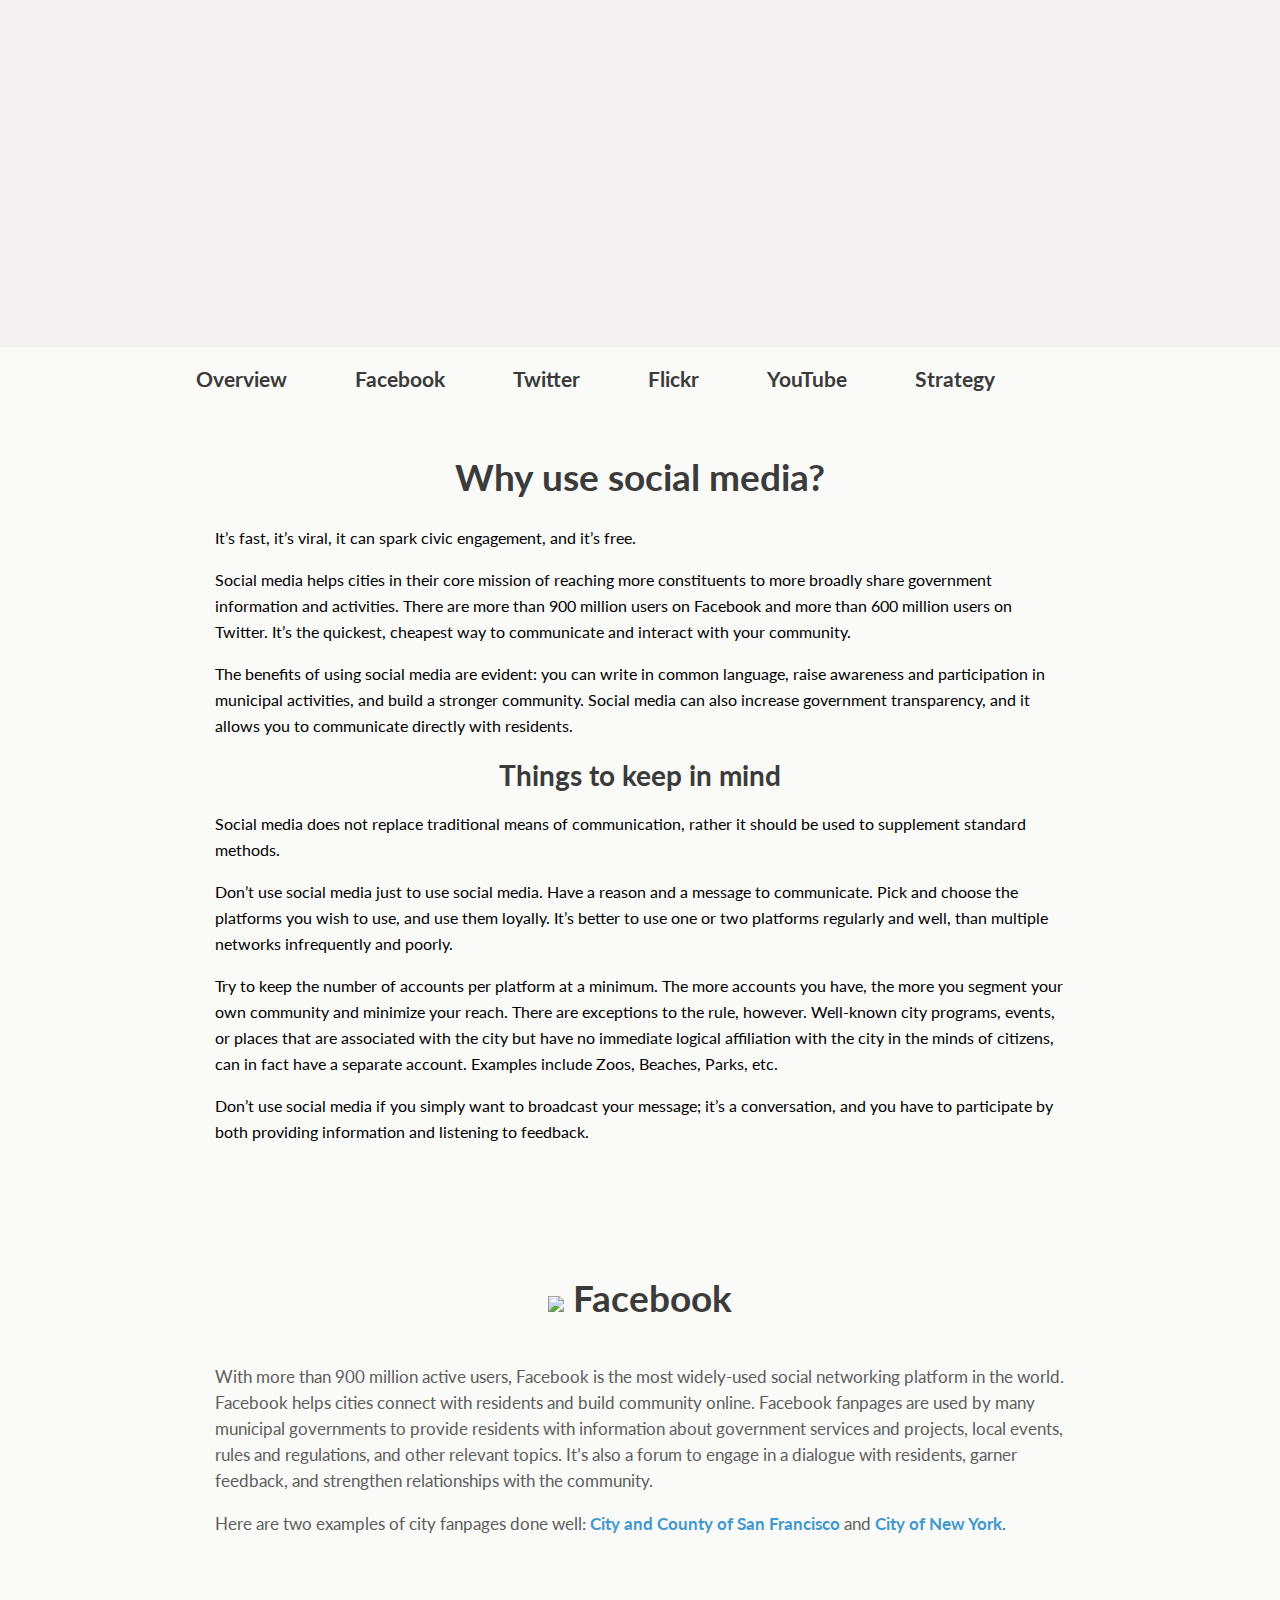
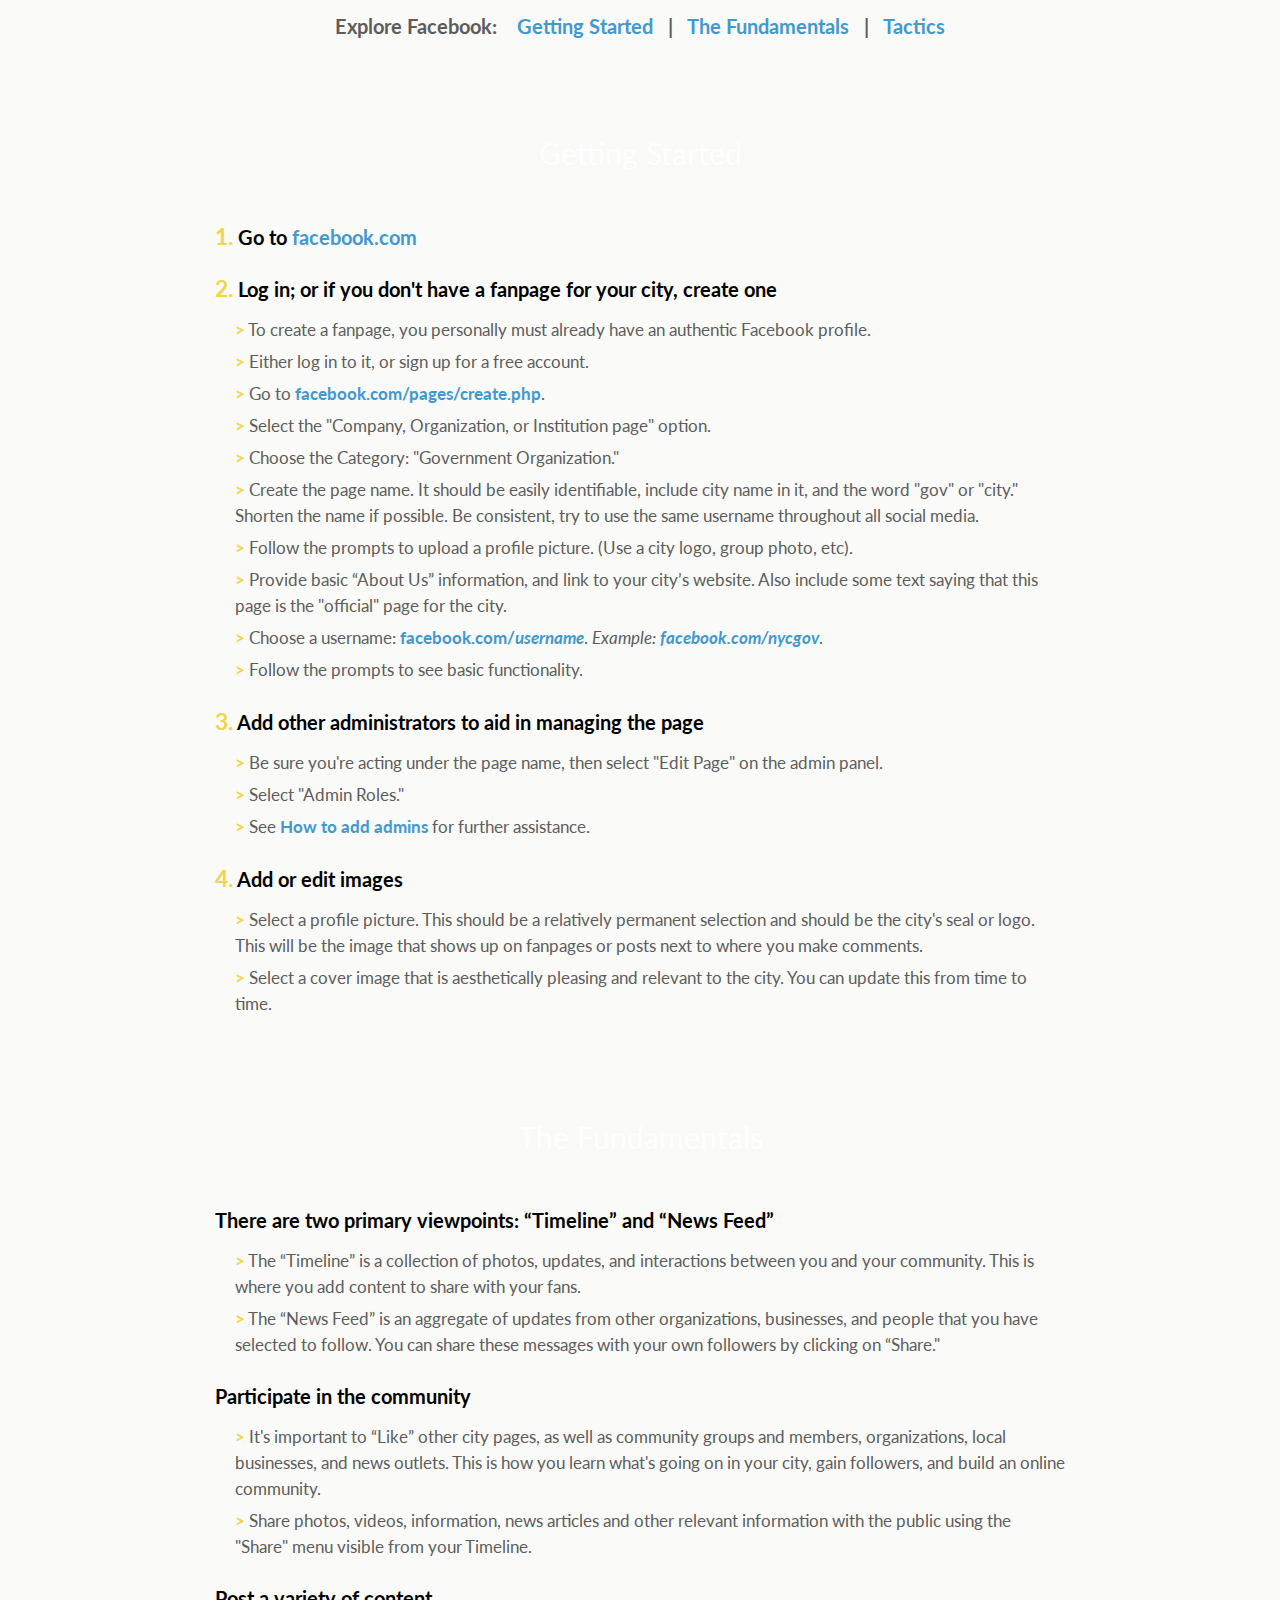
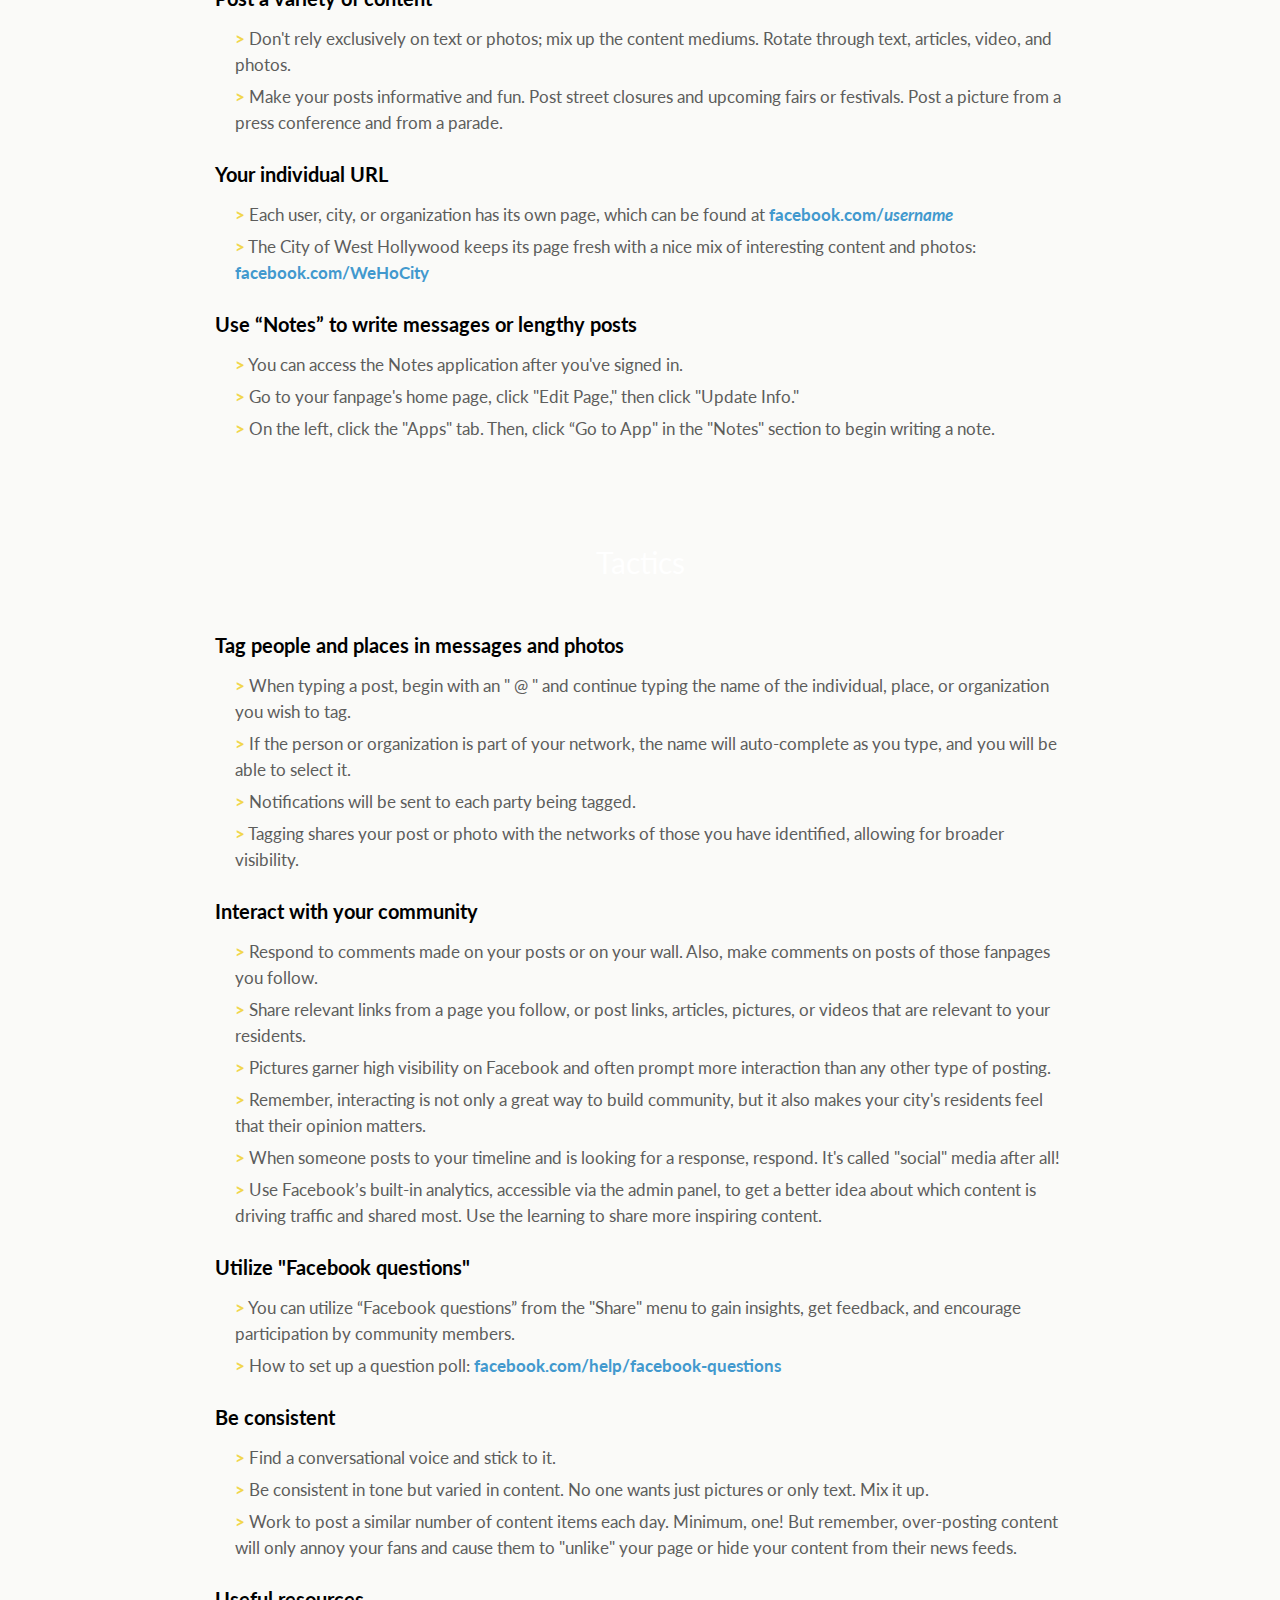
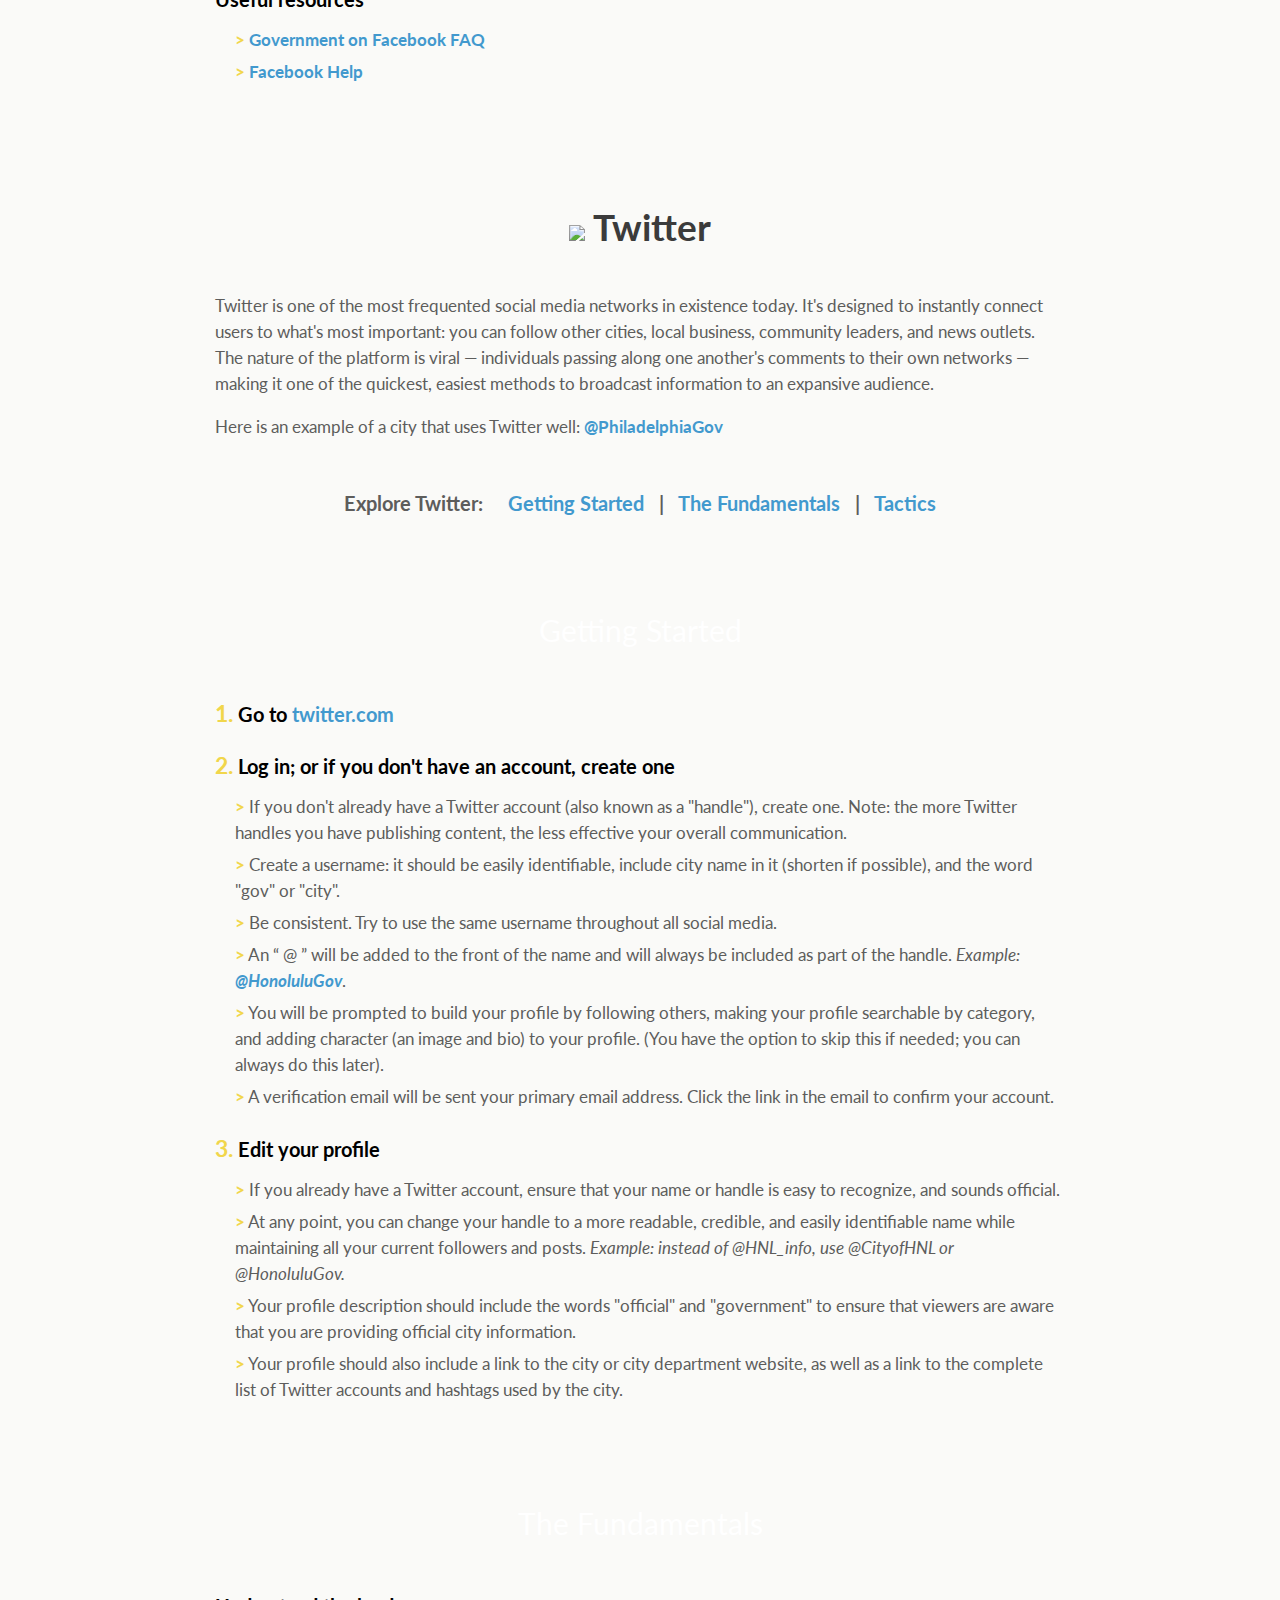
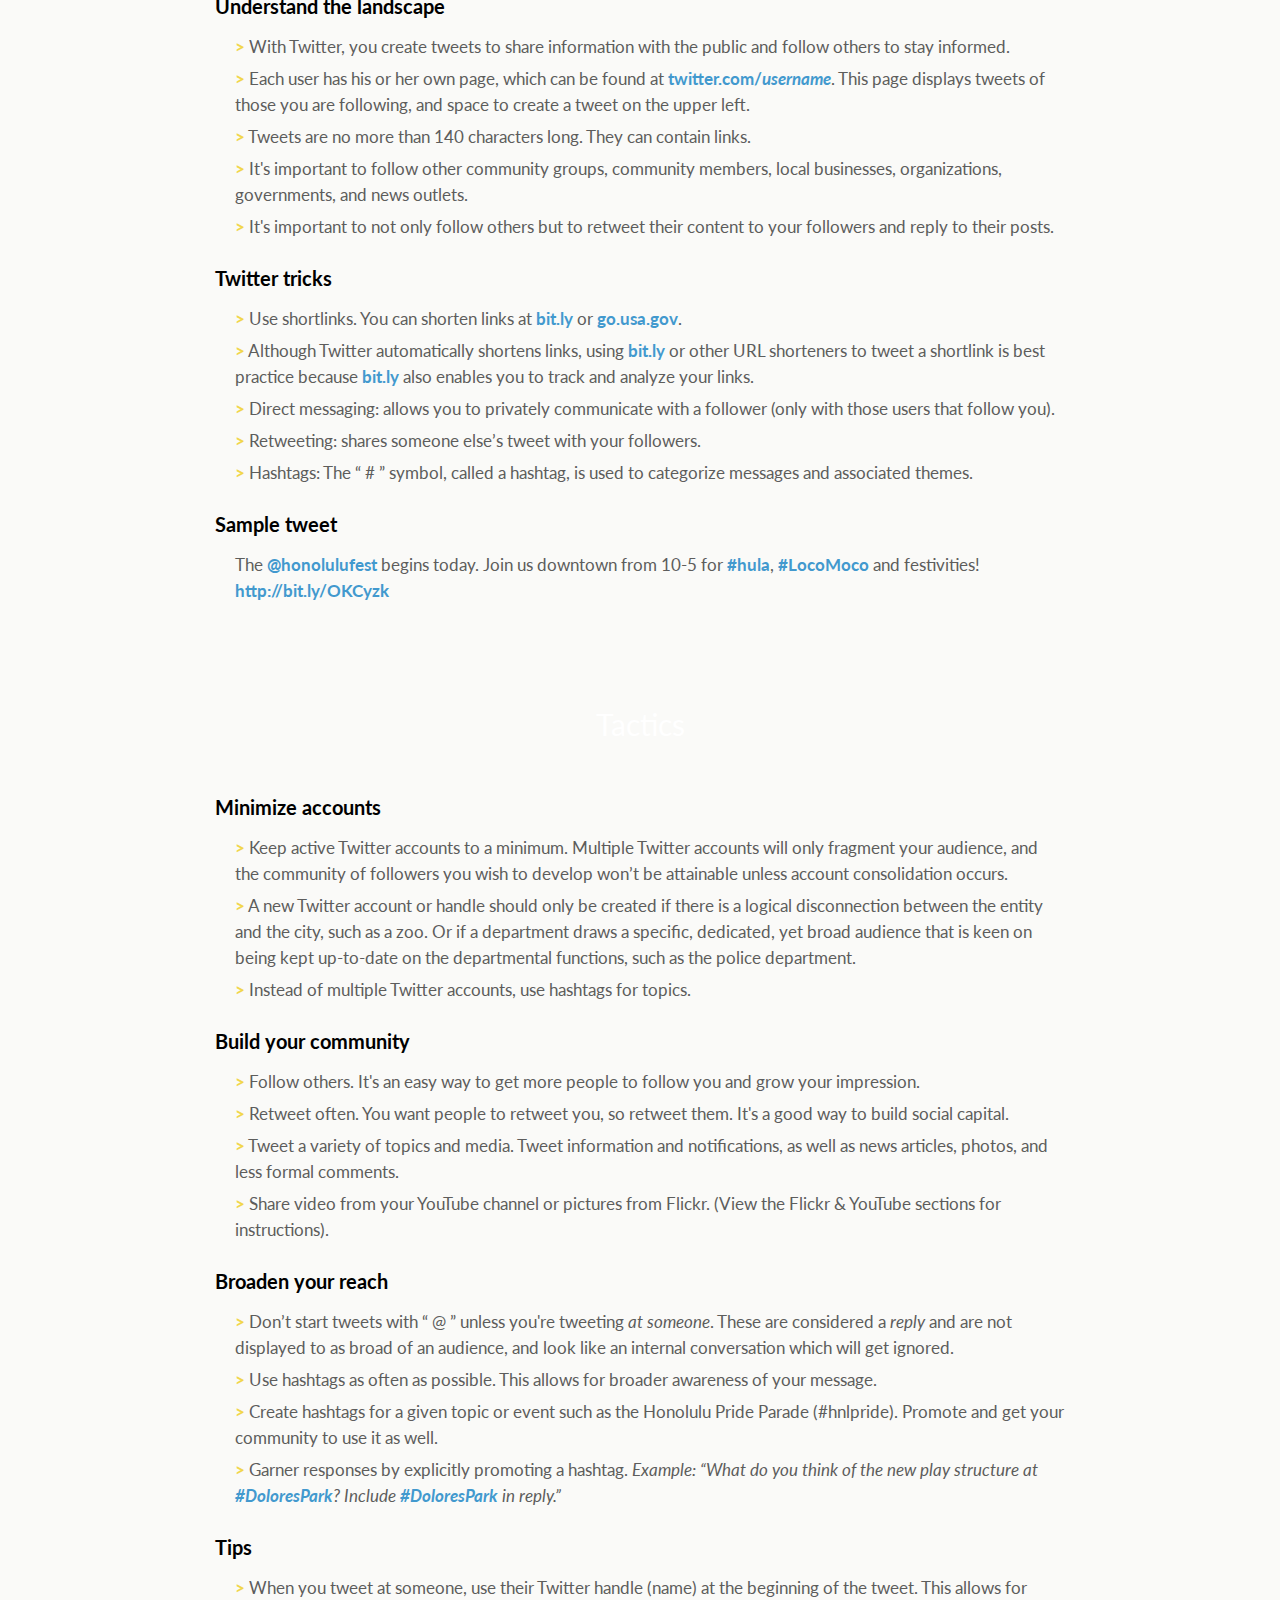
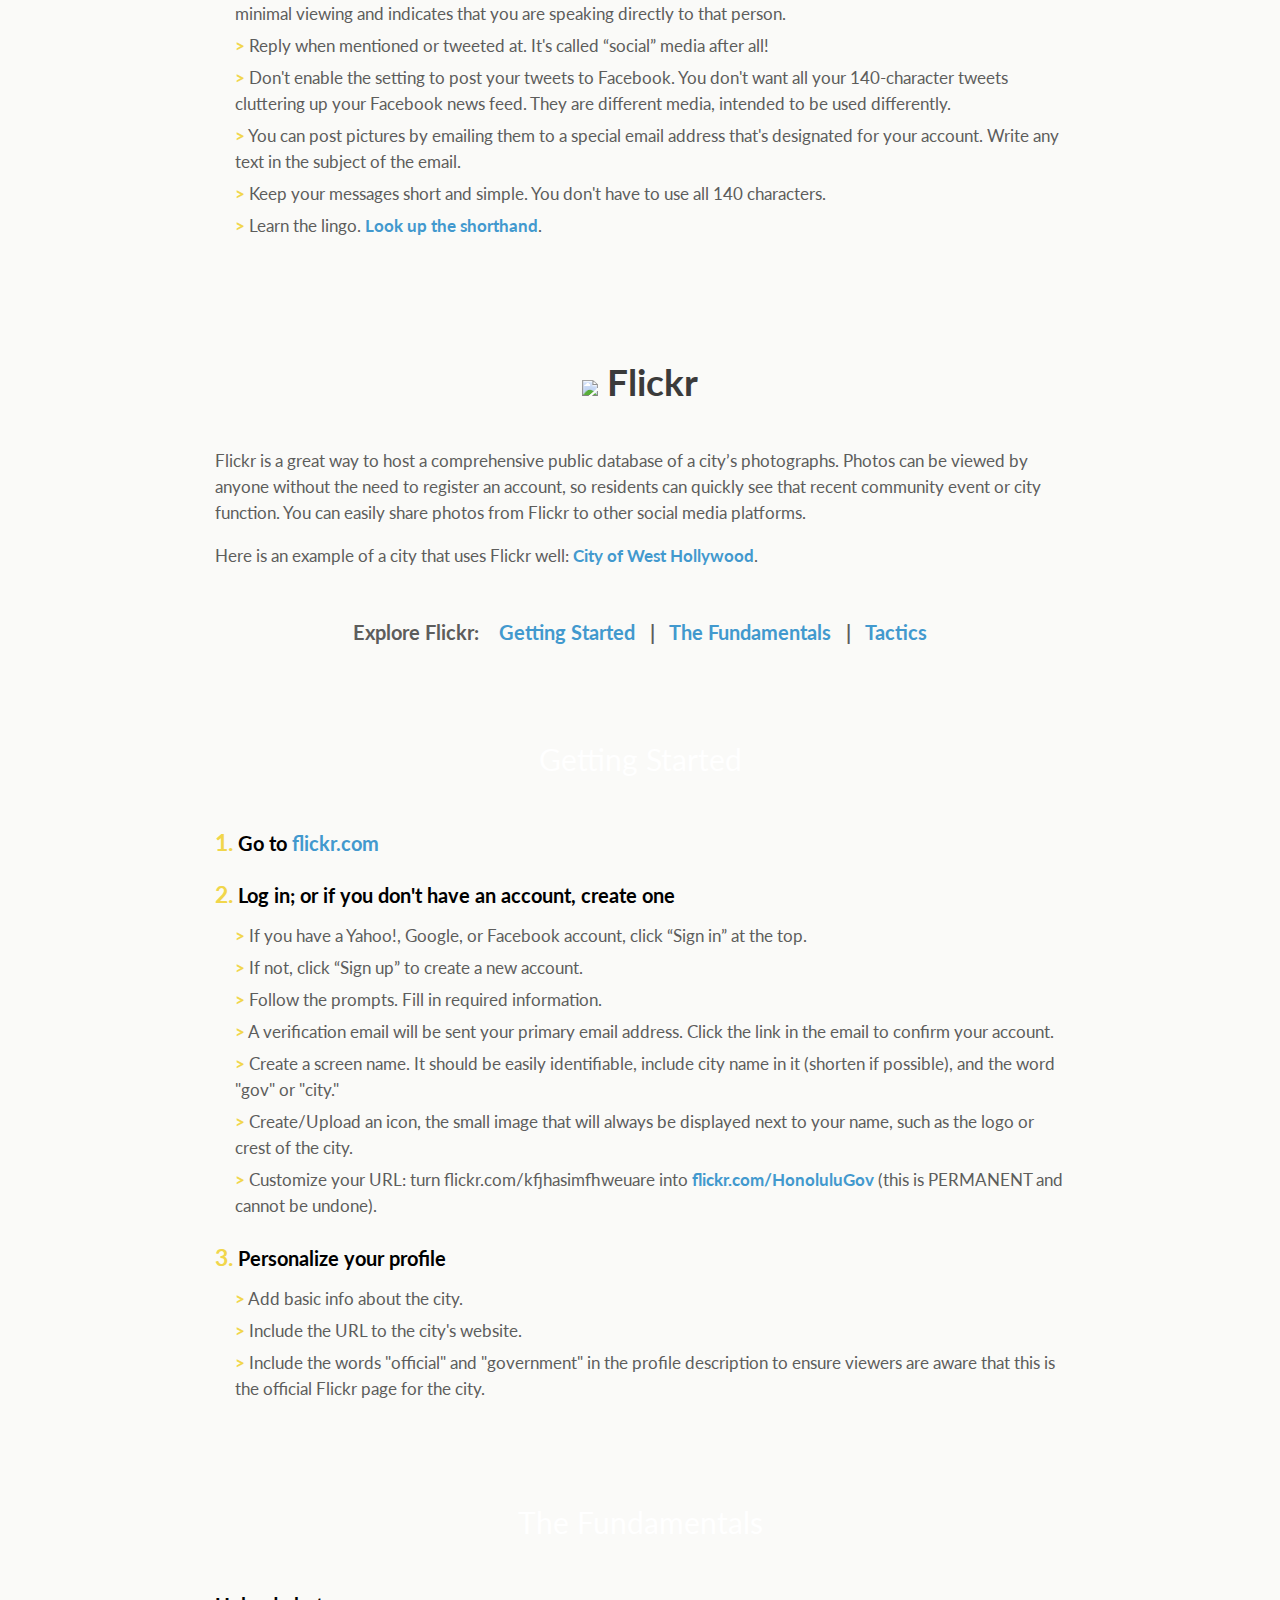
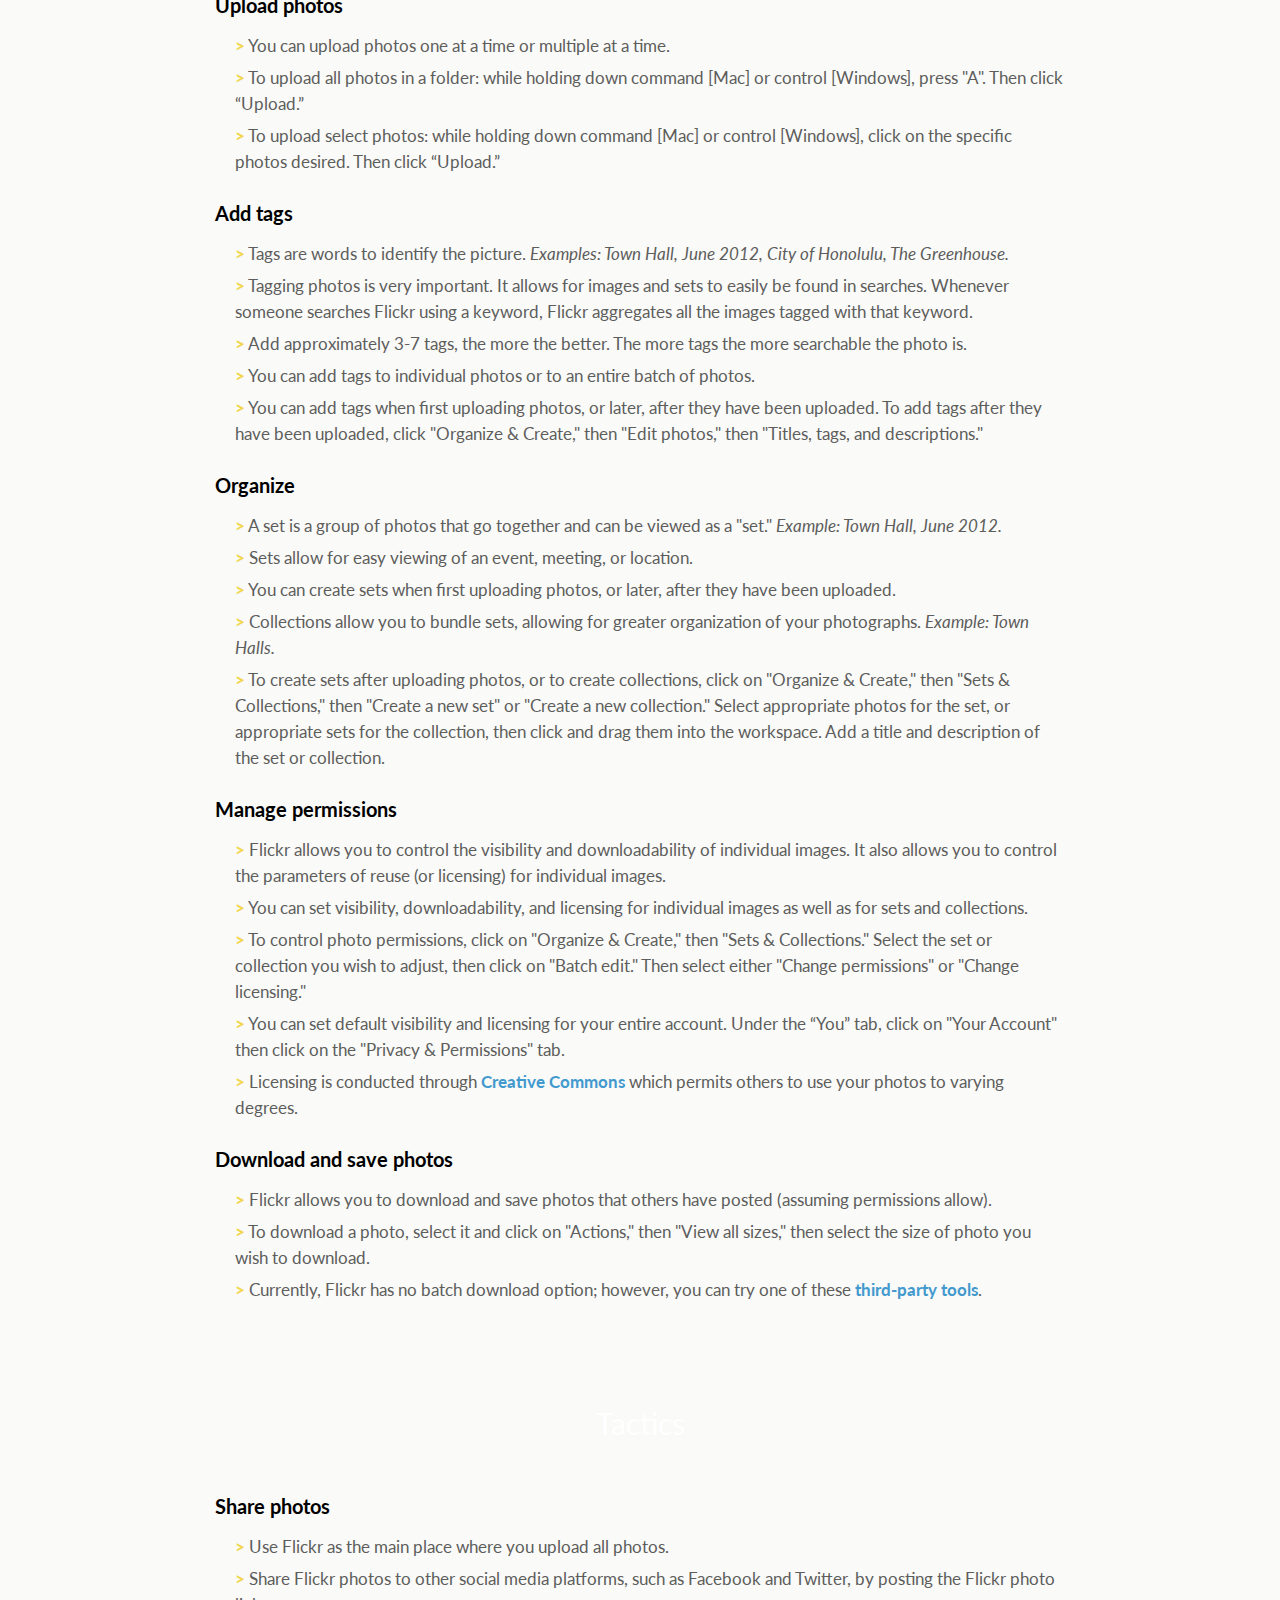
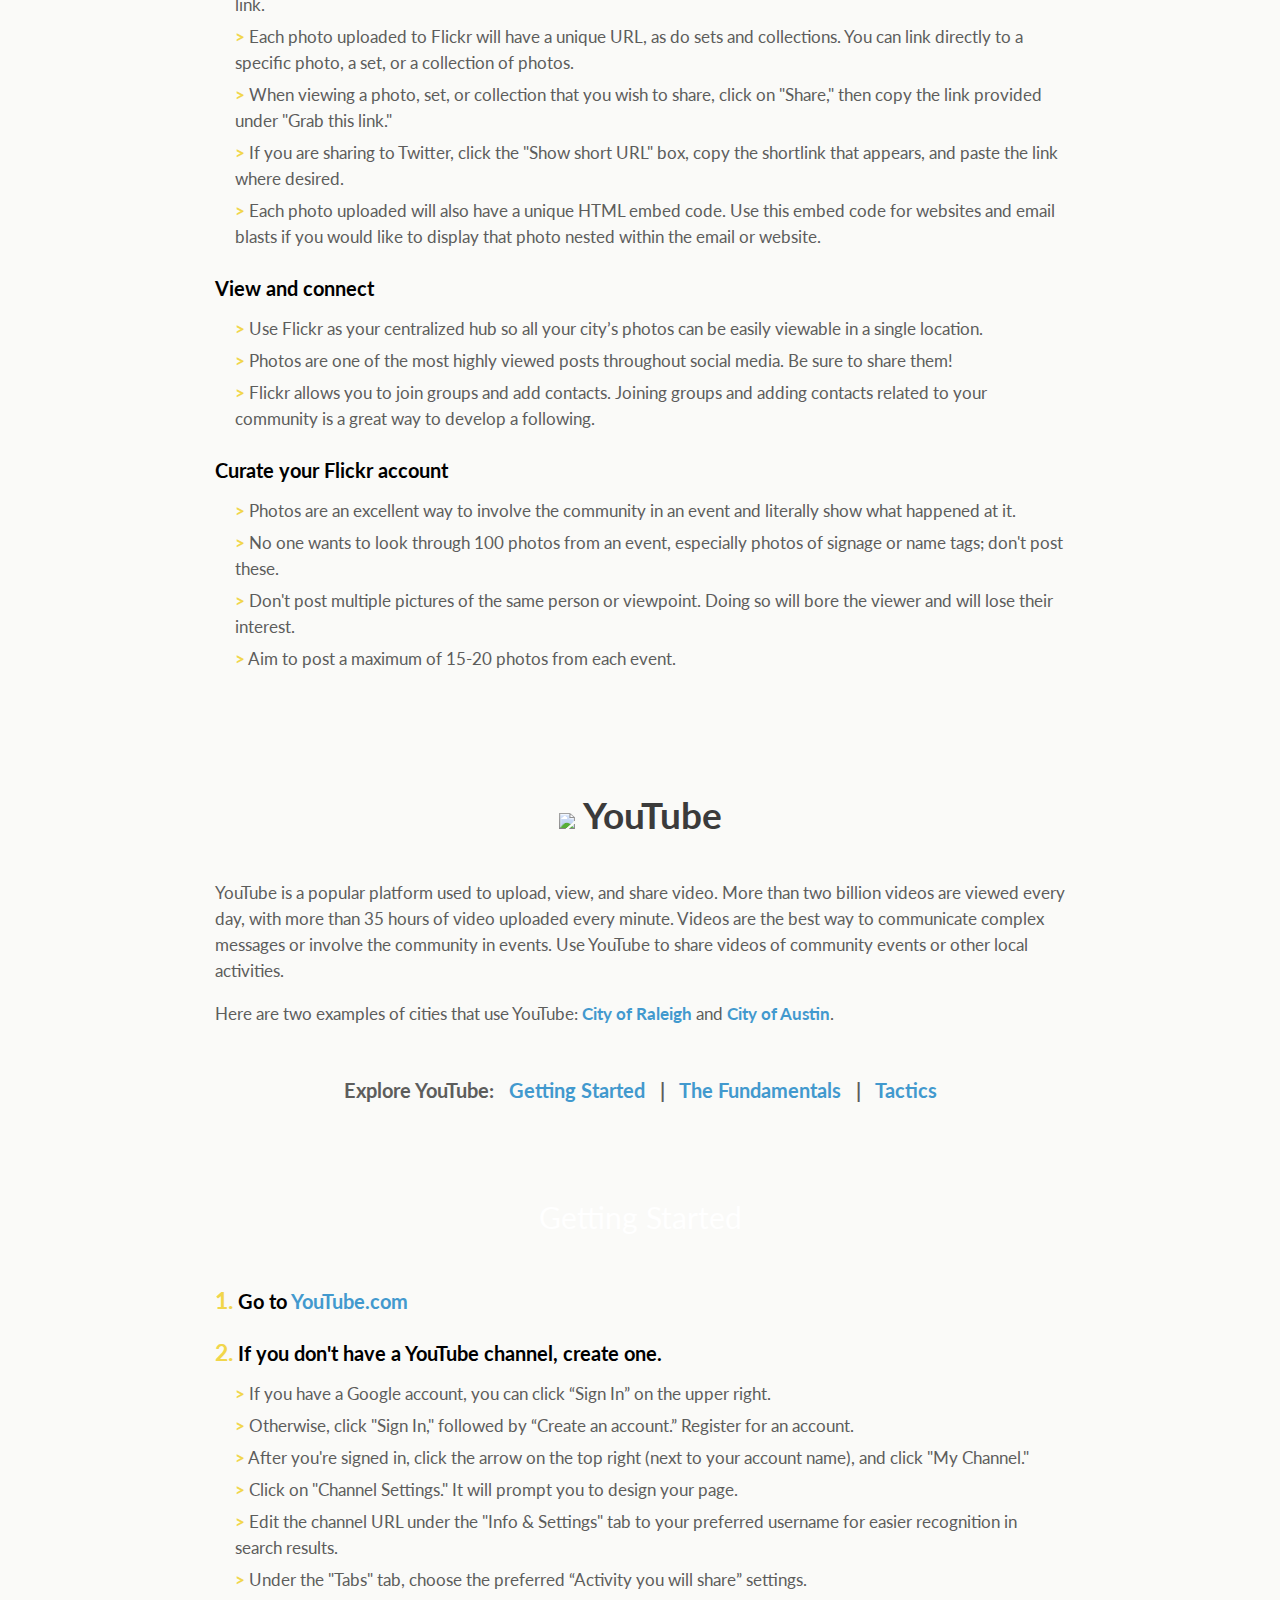
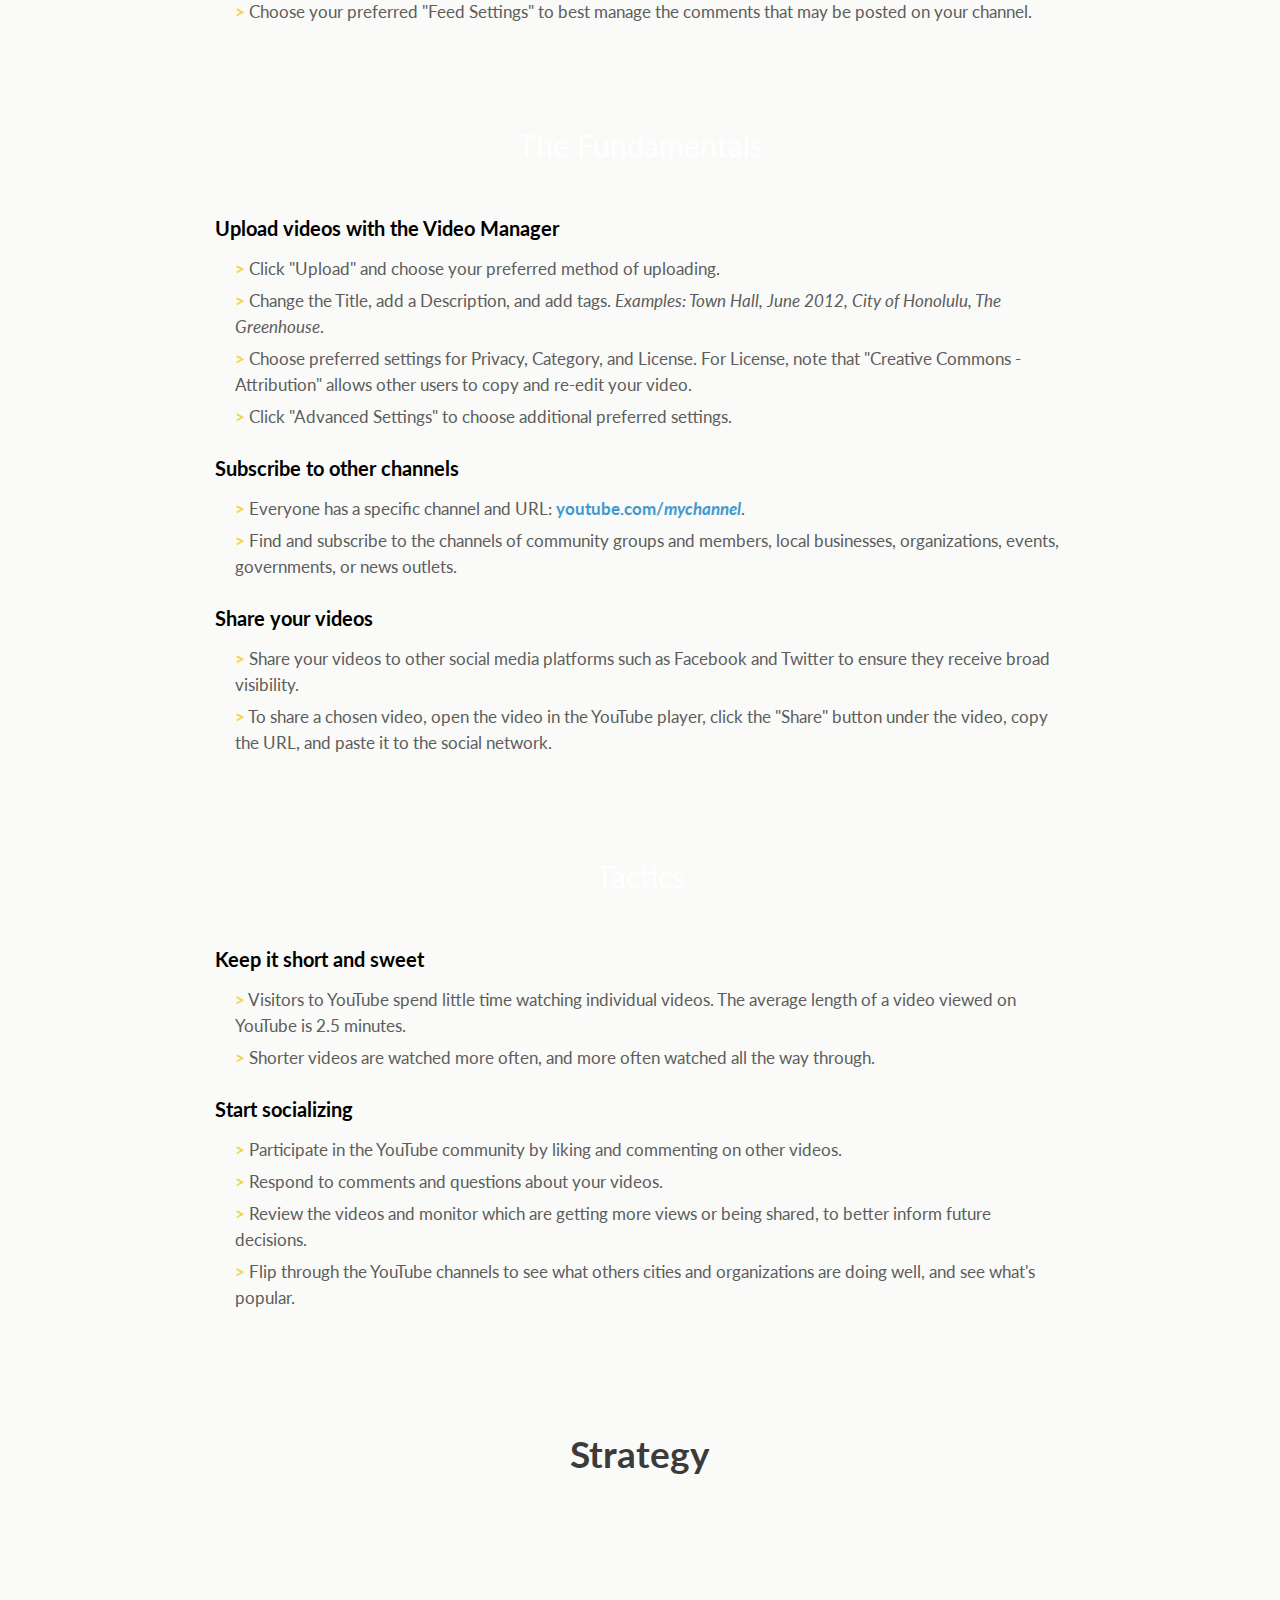
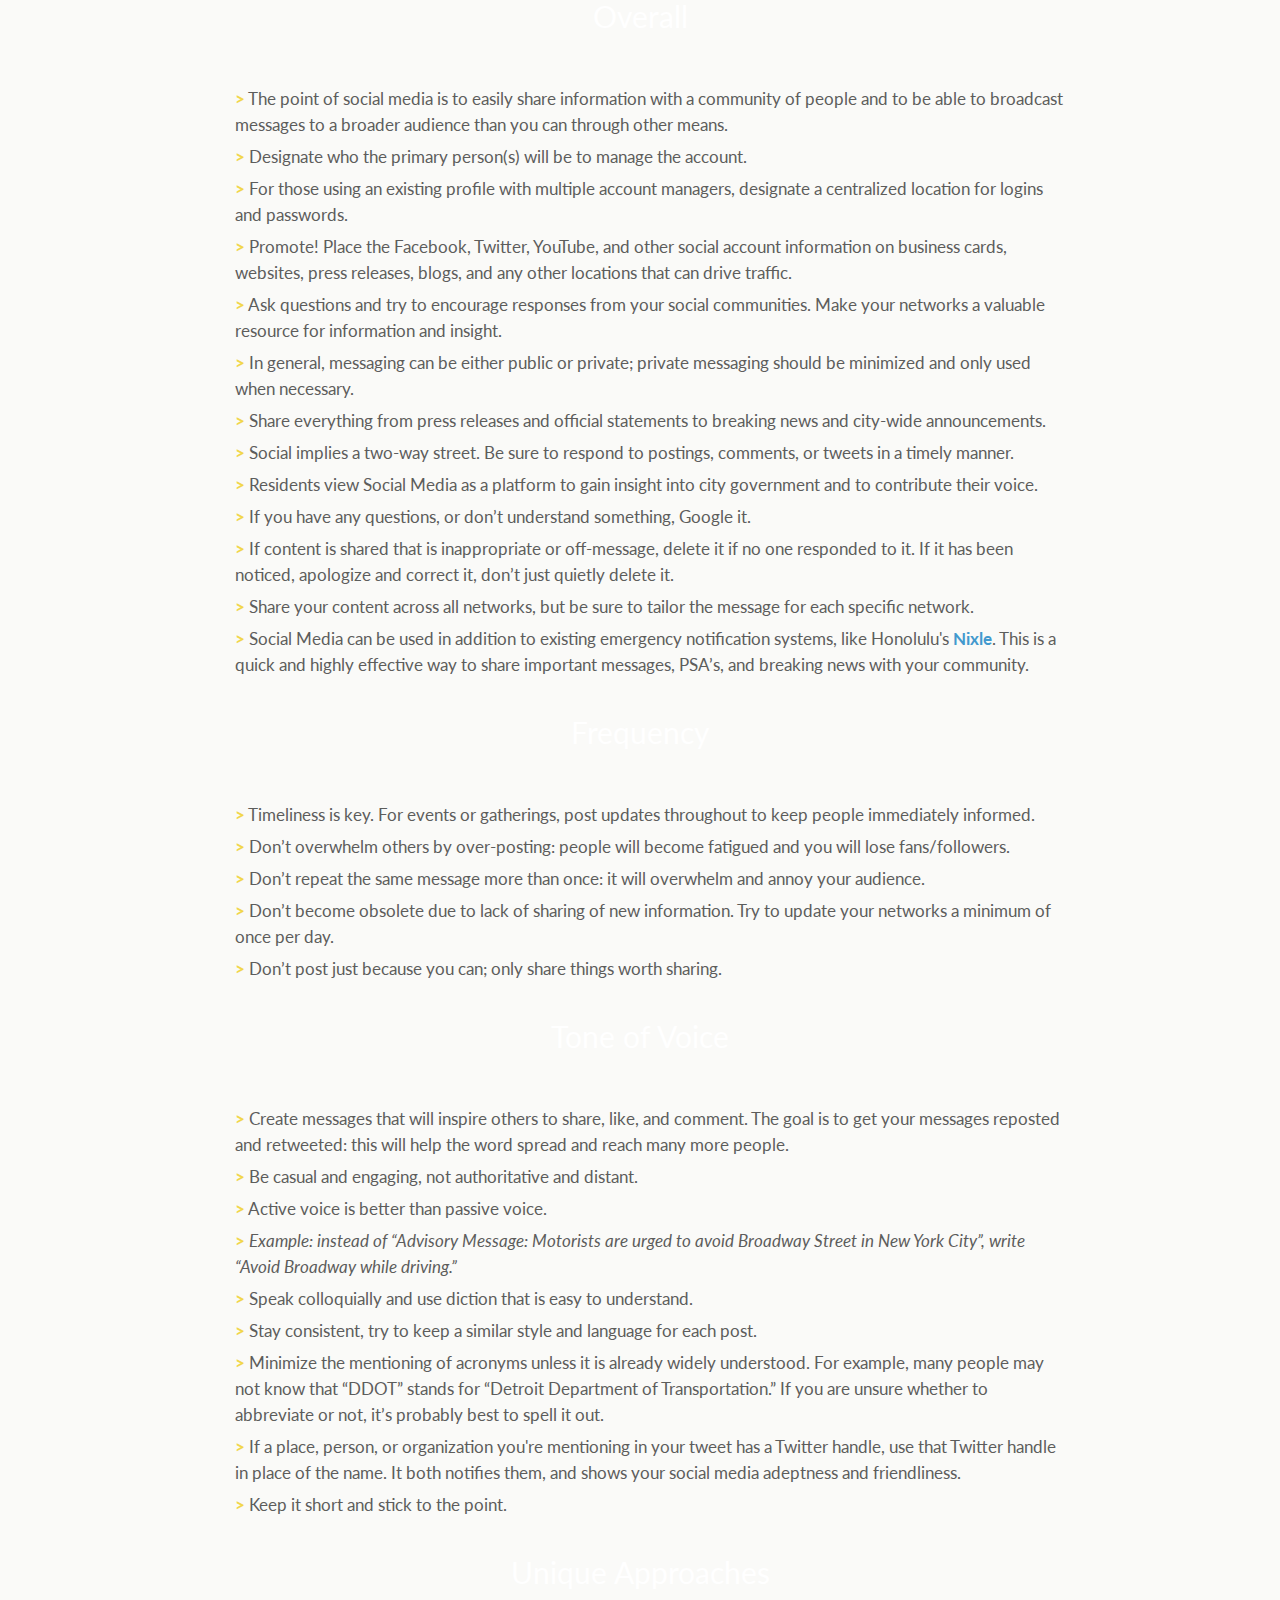
==== commit 234ebe89: "Changed CfA logo" ====
--- a/index.html
+++ b/index.html
@@ -79,11 +79,11 @@
 					      	<h1><img src="img/facebook.png"> Facebook</h1>
 					      	<div class="top_art_cont">
 					      		<p>With more than 900 million active users, Facebook is the most widely-used social networking platform in the world. Facebook helps cities connect with residents and build community online. Facebook fanpages are used by many municipal governments to provide residents with information about government services and projects, local events, rules and regulations, and other relevant topics. It’s also a forum to engage in a dialogue with residents, garner feedback, and strengthen relationships with the community.</p>
-					          <p>There is one primary Facebook page for the City and County of Honolulu: <a href="https://www.facebook.com/honolulu.gov">facebook.com/Honolulu.Gov</a>.</p>
 					      		<p>Here are two examples of city fanpages done well: <a href="http://www.facebook.com/SF">City and County of San Francisco</a> and <a href="http://www.facebook.com/nycgov">City of New York</a>. </p>
 					          <div class="secondnav">
-					              <ul>
-					                <li>Explore Facebook: <a href="#get-started-fb">Getting Started</a> | <a href="#fundamental-fb"> The Fundamentals </a>|<a href="#tactic-fb"> Some Tactics</a></li>
+									<br />
+					              <ul>
+					                <li>Explore Facebook: &nbsp;&nbsp; <a href="#get-started-fb">Getting Started</a> &nbsp; | &nbsp; <a href="#fundamental-fb"> The Fundamentals </a> &nbsp; | &nbsp; <a href="#tactic-fb"> Tactics</a></li>
 					              </ul>  
 					          </div>
 					      	</div>
@@ -100,7 +100,7 @@
 					      			    <li><span class="arrows">></span> Create the page name. It should be easily identifiable, include city name in it, and the word "gov" or "city."  Shorten the name if possible.  Be consistent, try to use the same username throughout all social media.</li>
 					      			    <li><span class="arrows">></span> Follow the prompts to upload a profile picture.  (Use a city logo, group photo, etc).</li>
 					      					<li><span class="arrows">></span> Provide basic “About Us” information, and link to your city’s website.  Also include some text saying that this page is the "official" page for the city.</li>
-					      					<li><span class="arrows">></span> Choose a username: <a href="http://www.facebook.com/username">facebook.com/<i>username</i></a>. <i>Example: facebook.com/Honolulu.Gov</i>.</li>
+					      					<li><span class="arrows">></span> Choose a username: <a href="http://www.facebook.com/username">facebook.com/<i>username</i></a>. <i>Example: <a href="http://facebook.com/nycgov">facebook.com/nycgov</a></i>.</li>
                           <li><span class="arrows">></span> Follow the prompts to see basic functionality.</li>
                         </ul>
 					      			<h6><span class="numbers">3.</span> Add other administrators to aid in managing the page</h6>
@@ -135,7 +135,7 @@
 					              <h6>Your individual URL</h6>
 					              	<ul>
 					              		<li><span class="arrows">></span> Each user, city, or organization has its own page, which can be found at <a href="http://facebook.com/username">facebook.com/<i>username</i></a></li>
-					              		<li><span class="arrows">></span> The City and County of Honolulu's Facebook page can be found here: <a href="http://facebook.com/honolulu.gov">http://facebook.com/honolulu.gov</a></li>
+					              		<li><span class="arrows">></span> The City of West Hollywood keeps its page fresh with a nice mix of interesting content and photos: <a href="http://facebook.com/wehocity">facebook.com/WeHoCity</a></li>
 					              	</ul>
 					             <h6>Use “Notes” to write messages or lengthy posts</h6>
 					                <ul>
@@ -146,7 +146,7 @@
 					        </div>
 
 					        <div class="program_cont row" id="tactic-fb"> 
-					        	    <h3 class="ribbon">Some Tactics</h3>  
+					        	    <h3 class="ribbon">Tactics</h3>  
 					        		    <h6>Tag people and places in messages and photos</h6>
 					        	        <ul>
 					        	          	<li><span class="arrows">></span> When typing a post, begin with an " @ " and continue typing the name of the individual, place, or organization you wish to tag.</li>
@@ -189,11 +189,10 @@
 								<h1><img src="img/twitter.png"> Twitter</h1>
 									<div class="top_art_cont">
 										<p>Twitter is one of the most frequented social media networks in existence today.  It's designed to instantly connect users to what's most important:  you can follow other cities, local business, community leaders, and news outlets.  The nature of the platform is viral — individuals passing along one another's comments to their own networks — making it one of the quickest, easiest methods to broadcast information to an expansive audience.<br /> 
-										<p>There is one primary Twitter account for the City and County of Honolulu: <a href="http://twitter.com/honolulugov"> twitter.com/HonoluluGov</a></p>
-                    <p> Here is an example of city that uses Twitter well: <a href="https://es.twitter.com/PhiladelphiaGov">@PhiladelphiaGov</a></li>
+                    <p> Here is an example of a city that uses Twitter well: <a href="https://es.twitter.com/PhiladelphiaGov">@PhiladelphiaGov</a></li>
 					          <div class="secondnav">
 					            <ul>
-					              <li>Explore Twitter: <a href="#get-started-twt">Getting Started</a> | <a href="#fundamental-twt"> The Fundamentals </a>|<a href="#tactic-twt"> Some Tactics</a></li>
+					              <li>Explore Twitter: &nbsp; &nbsp; <a href="#get-started-twt">Getting Started</a> &nbsp; | &nbsp; <a href="#fundamental-twt"> The Fundamentals </a> &nbsp; | &nbsp; <a href="#tactic-twt"> Tactics</a></li>
 					            </ul>  
 					          </div>
 									</div>
@@ -214,7 +213,7 @@
 					                <li><span class="arrows">></span> If you already have a Twitter account, ensure that your name or handle is easy to recognize, and sounds official.</li>
 					  <li><span class="arrows">></span> At any point, you can change your handle to a more readable, credible, and easily identifiable name while maintaining all your current followers and posts. <i>Example: instead of @HNL_info, use @CityofHNL or @HonoluluGov.</i></li>
 					                <li><span class="arrows">></span> Your profile description should include the words "official" and "government" to ensure that viewers are aware that you are providing official city information.</li>
-					                <li><span class="arrows">></span> Your profile should also include a link to the city or city department website.</li>
+					                <li><span class="arrows">></span> Your profile should also include a link to the city or city department website, as well as a link to the complete list of Twitter accounts and hashtags used by the city.</li>
 					              </ul>             
 					        </div>
 
@@ -238,12 +237,12 @@
 												</ul>
 											<h6>Sample tweet</h6>  
 												<ul>
-													<li>The <a href="https://twitter.com/honolulufest">@honolulufest</a> begins today. Join us downtown from 10-5 for <a href="https://twitter.com/#!/search/%23music">#music</a>, <a href="https://twitter.com/#!/search/%23food">#food</a> and festivities! <a href="http://bit.ly/OKCyzk">http://bit.ly/OKCyzk</a></li>
+													<li>The <a href="https://twitter.com/honolulufest">@honolulufest</a> begins today. Join us downtown from 10-5 for <a href="https://twitter.com/#!/search/%23hula">#hula</a>, <a href="https://twitter.com/#!/search/%23locomoco">#LocoMoco</a> and festivities! <a href="http://bit.ly/OKCyzk">http://bit.ly/OKCyzk</a></li>
 												</ul>
 					        </div>
 
 					        <div class="program_cont row" id="tactic-twt"> 		
-										<h3 class="ribbon">Some Tactics</h3>  
+										<h3 class="ribbon">Tactics</h3>  
 					            <h6>Minimize accounts</h6> 
 					              <ul>
 					                <li><span class="arrows">></span> Keep active Twitter accounts to a minimum. Multiple Twitter accounts will only fragment your audience, and the community of followers you wish to develop won’t be attainable unless account consolidation occurs.</li> 
@@ -262,9 +261,9 @@
 					                <li><span class="arrows">></span> Don’t start tweets with “ @ ” unless you're tweeting <i>at someone</i>. These are considered a <i>reply</i> and are not displayed to as broad of an audience, and look like an internal conversation which will get ignored.</li>
 					                <li><span class="arrows">></span> Use hashtags as often as possible.  This allows for broader awareness of your message.</li>
 					                <li><span class="arrows">></span> Create hashtags for a given topic or event such as the Honolulu Pride Parade (#hnlpride).  Promote and get your community to use it as well.
-					                <li><span class="arrows">></span> Garner responses by explicitly promoting a hashtag.  <i>Example: “What do you think of the new play structure at <a href="https://twitter.com/#!/search/%23Kilaueapark">#KilaueaPark</a>?  Include <a href="https://twitter.com/#!/search/%23Kilaueapark">#KilaueaPark</a> in reply.”</i></li>
+					                <li><span class="arrows">></span> Garner responses by explicitly promoting a hashtag.  <i>Example: “What do you think of the new play structure at <a href="https://twitter.com/#!/search/%23Dolorespark">#DoloresPark</a>?  Include <a href="https://twitter.com/#!/search/%23Dolorespark">#DoloresPark</a> in reply.”</i></li>
 					              </ul>
-					            <h6>Tactics</h6>      
+					            <h6>Tips</h6>      
 					              <ul>
 					                <li><span class="arrows">></span> When you tweet at someone, use their Twitter handle (name) at the beginning of the tweet.  This allows for minimal viewing and indicates that you are speaking directly to that person.</li>
 					                <li><span class="arrows">></span> Reply when mentioned or tweeted at.  It's called “social” media after all!</li>
@@ -282,11 +281,10 @@
 								<h1><img src="img/flickr.png"> Flickr</h1>
 									<div class="top_art_cont">
 										<p>Flickr is a great way to host a comprehensive public database of a city’s photographs.  Photos can be viewed by anyone without the need to register an account, so residents can quickly see that recent community event or city function.  You can easily share photos from Flickr to other social media platforms.</p>
-					          <p>The City of Honolulu has one Flickr page:  <a href="http://www.flickr.com/photos/honolulugov">flickr.com/HonoluluGov</a></p>
-					          <p>Here is an example of a city that uses Flickr well:  <a href="http://www.flickr.com/photos/weho">City of West Hollywood</a>.
+					          <p>Here is an example of a city that uses Flickr well:  <a href="http://www.flickr.com/photos/weho">City of West Hollywood</a>.</p>
 					          <div class="secondnav">
 					            <ul>
-					              <li>Explore Flickr: <a href="#get-started-flickr">Getting Started</a> | <a href="#fundamental-flickr"> The Fundamentals </a>|<a href="#tactic-flickr"> Some Tactics</a></li>
+					              <li>Explore Flickr: &nbsp;&nbsp; <a href="#get-started-flickr">Getting Started</a> &nbsp; | &nbsp; <a href="#fundamental-flickr"> The Fundamentals </a> &nbsp; | &nbsp; <a href="#tactic-flickr"> Tactics</a></li>
 					            </ul>  
 					          </div>
 									</div>
@@ -302,13 +300,13 @@
 					                <li><span class="arrows">></span> A verification email will be sent your primary email address.  Click the link in the email to confirm your account.</li>
 					                <li><span class="arrows">></span> Create a screen name.  It should be easily identifiable, include city name in it (shorten if possible), and the word "gov" or "city."<li>
 					                <li><span class="arrows">></span> Create/Upload an icon, the small image that will always be displayed next to your name, such as the logo or crest of the city.</li>
-					                <li><span class="arrows">></span> Customize your URL: turn flickr.com/kfjhasimfhweuare into <a href="http://flickr.com/CityOfSunnyvale">flickr.com/HonoluluGov</a> (this is PERMANENT and cannot be undone).</li>
+					                <li><span class="arrows">></span> Customize your URL: turn flickr.com/kfjhasimfhweuare  into <a href="http://flickr.com/HonoluluGov">flickr.com/HonoluluGov</a> (this is PERMANENT and cannot be undone).</li>
 					              </ul>
 					            <h6><span class="numbers">3.</span> Personalize your profile </h6>
 					              <ul>
 					                <li><span class="arrows">></span> Add basic info about the city.</li>
 					                <li><span class="arrows">></span> Include the URL to the city's website.</li>
-					                <li><span class="arrows">></span> Include the words "official" and "government" to ensure viewers are aware that this is the official Flickr page for the city.</li>
+					                <li><span class="arrows">></span> Include the words "official" and "government" in the profile description to ensure viewers are aware that this is the official Flickr page for the city.</li>
 					              </ul>
 					        </div>
 					        <div class="program_cont row" id="fundamental-flickr"> 			
@@ -321,7 +319,7 @@
 					                </ul>
 					              <h6>Add tags</h6>
 					                <ul>
-					                  <li><span class="arrows">></span> Tags are words to identify the picture. <i>Example: Town Hall, June, City of Honolulu, Mayor Carlisle, The Greenhouse.</i> </li>
+					                  <li><span class="arrows">></span> Tags are words to identify the picture. <i>Examples: Town Hall, June 2012, City of Honolulu, The Greenhouse.</i> </li>
 					                  <li><span class="arrows">></span> Tagging photos is very important.  It allows for images and sets to easily be found in searches.  Whenever someone searches Flickr using a keyword, Flickr aggregates all the images tagged with that keyword.</li>
 					                  <li><span class="arrows">></span> Add approximately 3-7 tags, the more the better. The more tags the more searchable the photo is.</li>
 					                  <li><span class="arrows">></span> You can add tags to individual photos or to an entire batch of photos.</li>
@@ -350,7 +348,7 @@
 					                <li><span class="arrows">></span> Currently, Flickr has no batch download option;  however, you can try one of these <a href="http://www.flickr.com/services/apps/search/?q=backup/">third-party tools</a>.</li>
 					        </div>
 					        <div class="program_cont row" id="tactic-flickr">      
-					          <h3 class="ribbon">Some Tactics</h3>  
+					          <h3 class="ribbon">Tactics</h3>  
 					              <h6>Share photos</h6>
 					                <ul>
 										<li><span class="arrows">></span> Use Flickr as the main place where you upload all photos.</li>
@@ -383,11 +381,10 @@
 			<h1><img src="img/youtube.png"> YouTube</h1>
 				<div class="top_art_cont">
 					<p>YouTube is a popular platform used to upload, view, and share video.  More than two billion videos are viewed every day, with more than 35 hours of video uploaded every minute.  Videos are the best way to communicate complex messages or involve the community in events. Use YouTube to share videos of community events or other local activities.</p>
-          <p>There is one YouTube channel for the City and County of Honolulu: <a href="http://www.youtube.com/user/candcofhonolulu">youtube.com/CandCofHonolulu</a>.</p>
-          <p>Here are two examples of other cities that use YouTube: <a href="http://www.youtube.com/user/cityofraleigh">City of Raleigh</a> and <a href="http://www.youtube.com/user/austintexasgov">City of Austin</a>.
+          <p>Here are two examples of cities that use YouTube: <a href="http://www.youtube.com/user/cityofraleigh">City of Raleigh</a> and <a href="http://www.youtube.com/user/austintexasgov">City of Austin</a>.
           <div class="secondnav">
             <ul>
-              <li>Explore YouTube: <a href="#get-started-yt">Getting Started</a> | <a href="#fundamental-yt"> The Fundamentals </a>|<a href="#tactic-yt"> Some Tactics</a></li>
+              <li>Explore YouTube: &nbsp;&nbsp;<a href="#get-started-yt">Getting Started</a> &nbsp; | &nbsp; <a href="#fundamental-yt"> The Fundamentals </a> &nbsp; | &nbsp; <a href="#tactic-yt"> Tactics</a></li>
             </ul>  
           </div>
 				</div>
@@ -411,7 +408,7 @@
 						<h6>Upload videos with the Video Manager</h6>
               <ul>
                 <li><span class="arrows">></span> Click "Upload" and choose your preferred method of uploading.</li>
-                <li><span class="arrows">></span> Change the Title, add a Description, and add tags.  <i>Example: Town Hall, June, City of Honolulu, Mayor Carlisle</i>.</li>
+                <li><span class="arrows">></span> Change the Title, add a Description, and add tags.  <i>Examples: Town Hall, June 2012, City of Honolulu, The Greenhouse</i>.</li>
                 <li><span class="arrows">></span> Choose preferred settings for Privacy, Category, and License. For License, note that "Creative Commons - Attribution" allows other users to copy and re-edit your video.</li>
                 <li><span class="arrows">></span> Click "Advanced Settings" to choose additional preferred settings.</li>
               </ul>
@@ -427,7 +424,7 @@
               </UL>
         </div>
         <div class="program_cont row" id="tactic-yt">						
-					<h3 class="ribbon">Some Tactics</h3>  
+					<h3 class="ribbon">Tactics</h3>  
           <h6>Keep it short and sweet</h6>
 						<ul>
 							<li><span class="arrows">></span> Visitors to YouTube spend little time watching individual videos.  The average length of a video viewed on YouTube is 2.5 minutes.</li>
@@ -481,10 +478,10 @@
   								<li><span class="arrows">></span> Create messages that will inspire others to share, like, and comment. The goal is to get your messages reposted and retweeted: this will help the word spread and reach many more people.</li> 
   								<li><span class="arrows">></span> Be casual and engaging, not authoritative and distant.</li>
   								<li><span class="arrows">></span> Active voice is better than passive voice.</li>
-  								<li><span class="arrows">></span> <i>Example: instead of “Advisory Message: Motorists are urged to avoid Keeaumoku Street in Honolulu”, write “Avoid Keeaumoku Street while driving.”</i></li>
+  								<li><span class="arrows">></span> <i>Example: instead of “Advisory Message: Motorists are urged to avoid Broadway Street in New York City”, write “Avoid Broadway while driving.”</i></li>
   								<li><span class="arrows">></span> Speak colloquially and use diction that is easy to understand.</li>
   								<li><span class="arrows">></span> Stay consistent, try to keep a similar style and language for each post.</li>
-                  <li><span class="arrows">></span> Minimize the mentioning of acronyms unless it is already widely understood. For example, many people may not know that “MOCA” stands for “Mayor’s Office of Culture and the Arts.”  If you are unsure whether to abbreviate or not, it’s probably best to spell it out.</li>
+                  <li><span class="arrows">></span> Minimize the mentioning of acronyms unless it is already widely understood. For example, many people may not know that “DDOT” stands for “Detroit Department of Transportation.”  If you are unsure whether to abbreviate or not, it’s probably best to spell it out.</li>
                   <li><span class="arrows">></span> If a place, person, or organization you're mentioning in your tweet has a Twitter handle, use that Twitter handle in place of the name.  It both notifies them, and shows your social media adeptness and friendliness.</li>
   								<li><span class="arrows">></span> Keep it short and stick to the point.</li>
                 </ul>
@@ -502,9 +499,7 @@
   									<li><span class="arrows">></span> To manage multiple accounts or have the ability to schedule posts and tweets, set up <a href="http://hootsuite.com/">Hootsuite</a> or <a href="http://measuredvoice.com/">MeasuredVoice</a> to manage multiple accounts.</li>
   									<li><span class="arrows">></span> Follow the prompts to add your social accounts.</li>
   									<li><span class="arrows">></span> You can manage up to five accounts at no cost.</li>
-  									<li><span class="arrows">></span> You can schedule tweets and posts for later dates and times.
-									<ul>
-  									<li><span class="arrows">></span> To learn how to schedule, read <a href="http://help.hootsuite.com/entries/240929-how-to-schedule-in-hootsuite">Hootsuite's guide</a>.</li></ul></li>
+  									<li><span class="arrows">></span> You can schedule tweets and posts for later dates and times.  To learn how to schedule them, read <a href="http://help.hootsuite.com/entries/240929-how-to-schedule-in-hootsuite">Hootsuite's guide</a>.</li>
   							 </ul>
 								<h3 class="ribbon">Emergency Communications</h3>  
   								<ul>	
@@ -519,12 +514,19 @@
   									<li><span class="arrows">></span> Google Analytics is a great tool to monitor data related to your social campaign.</li> 
 										<li><span class="arrows">></span> If a more detailed aggregate for social analytics is needed, more information can be found <a href="http://www.meadigital.com/clickosity/2011/08/google-analytics-social-media-guide/">here</a>.</li>
 									</ul>
-								<h3 class="ribbon">LinkedIn</h3>  
-                  <ul>
-  									<li><span class="arrows">></span> If you want to attract potential job applicants, share the <a href="http://www.linkedin.com">LinkedIn.com</a> job posting across social networks.  Be sure to include any information a potential applicant should know.</li>
-                  </ul>
               </div>
 							<div id="finish_line_cont"></div>
+							<p>Go forth and engage! Worry less about posting the wrong thing, and more about innovating! Some common sense, friendliness, and analytics go a long way. Experiment with new ideas like Tweetups.  Reach out to people, own your social media, and make it yours.</p>
+							<p>Note: This handbook describes only the 4 most common social network platforms. There are several others you could look into for your city:
+								<ul>
+									<li><span class="arrows">></span> <a href="http://www.linkedin.com">LinkedIn</a>: If you want to attract potential job applicants, share the LinkedIn job posting across social networks.</li>
+									<li><span class="arrows">></span> <a href="http://www.tumblr.com">Tumblr</a>: Post text, photos, quotes, links, music, and videos on your Tumblr blog page.</li>
+									<li><span class="arrows">></span> <a href="http://www.pinterest.com">Pinterest</a>: Browse and share images, videos, and websites on pinboards with others who have similar interests.</li>
+									<li><span class="arrows">></span> <a href="http://www.vimeo.com">Vimeo</a>: If you want to upload, share, and view videos, Vimeo is a good alternative to YouTube.</li>
+										<li><span class="arrows">></span> <a href="https://plus.google.com">Google+</a>: If you want to use an amalgamation of several services, such as creating groups of followers to share updates with, you can look into Google+.</li>
+									</ul></p>
+									<p>A disclaimer: This handbook contains suggestions that are hopefully helpful, but if your city has a social media policy or guidelines, be sure to adhere to that first. </p>
+							
 					   </div>
 							
 							
@@ -532,11 +534,8 @@
 							<!--Sponsors-->
 
 							<div class="main_cont row" id="sponsors">
-								<div class="span5">
-									<a href="http://codeforamerica.org" target="_blank"><img src="images/cfahonolulu.png" /></a>
-								</div>
-								<div class="span5">
-									<a href="http://www.honolulu.gov/government/" target="_blank"><img src="images/city_of_hnl.png" /></a>
+								<div id="logo">
+									<a href="http://codeforamerica.org" target="_blank"><img src="images/cfa.png" width="240" /></a>
 								</div>
 							</div>
 
@@ -544,7 +543,7 @@
 	================================================== -->
 	<footer class="footer">
 		<div id="footer_cont">
-			<img src="images/flag_tag.png"/>
+			<a href="https://github.com/codeforamerica/social-media-handbook/"><img src="images/flag_tag.png"/></a>
 		</div>
 	</footer>
   </div>
--- a/css/style.css
+++ b/css/style.css
@@ -28,8 +28,9 @@
 
 h2{
 	font-size:28px;
-	color:#4299ce;
-	font-weight:700;	
+	color:#3b3b3b;
+	font-weight:700;
+  text-align: center;
 }
 
 h3.ribbon{
@@ -58,6 +59,13 @@
 h5 a{
 	text-decoration:none;
 	color:#3b3b3b;	
+}
+
+h6 {
+  color: #000000;
+  font-size: 20px;
+  -webkit-margin-after: .75em;
+  -webkit-margin-before: 1.25em;
 }
 
 ul{
@@ -332,16 +340,43 @@
 	margin:24px 0px 15px;	
 }
 
+.secondnav {
+  text-align: center;
+  font-size: 20px;
+  font-weight: bold;
+  margin: 50px auto 0px auto;
+}
+
+.numbers, .arrows {
+  color: #F1D64B;
+  font-weight: bold;
+}
+
+.numbers {
+  font-size: 24px;
+}
+
+.numbers {
+  font-size: 23px;
+}
+
+.program_cont{
+  width:850px;
+  float:left; 
+  height:auto;
+  color:#5d5d5c;
+  padding-top: 60px;
+}
+
 .program_cont ul{
-	margin-left:20px;
-	padding:0px;
-	list-style:disc;	
+	margin-left: 20px;
+	padding: 0px;
 }
 
 .program_cont ul li{
-	font-size:17px;
-	color:#5d5d5c;
-	margin-bottom:10px;
+	font-size: 17px;
+	color: #5d5d5c; 
+	margin-bottom: 6px;
 }
 
 .program_cont ul li .cufon{
@@ -352,10 +387,6 @@
    _margin-top/**/:/**/ 10px; /* IE 6 only */
 }
 
-ul.a {list-style-type:square;}
-ul.b {list-style-type:disc; padding-left:20px;}
-ul.c {list-style-type:circle;padding-left:20px;}
-
 .program_cont p{
 	margin: 0px;
 	padding-bottom: 20px;
@@ -426,9 +457,11 @@
 
 }
 
+/*
 .faq_h h1{
 	margin-bottom:0px;	
 }
+*/
 
 #faq p.answers{
 	font-size: 17px;
@@ -455,13 +488,6 @@
 	color: #ffffff;
 	margin: auto;
 	padding-top: 25px;
-}
-
-.program_cont{
-	width:850px;
-	float:left;	
-	height:auto;
-	color:#5d5d5c;
 }
 
 .span3 img {
@@ -1302,3 +1328,7 @@
 #information {
 	overflow: hidden;
 }
+
+#logo {
+	text-align: center;
+}
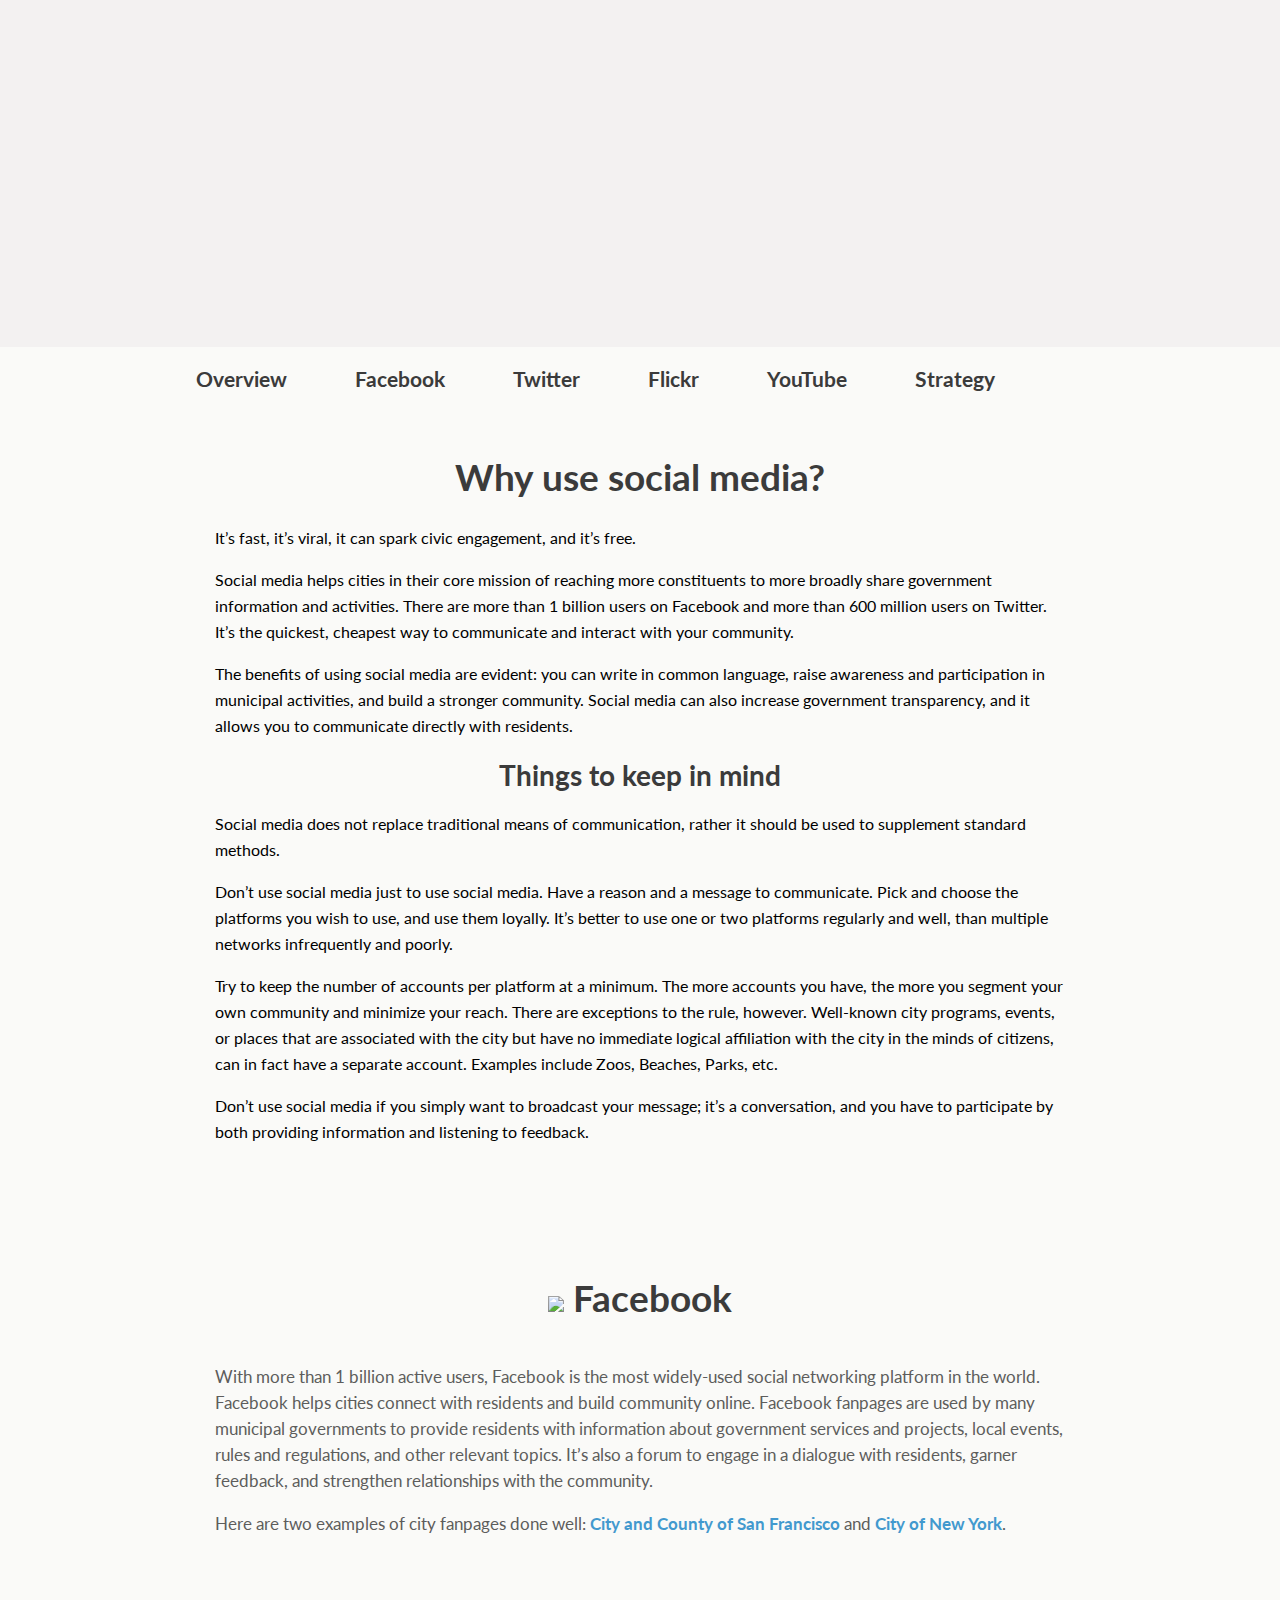
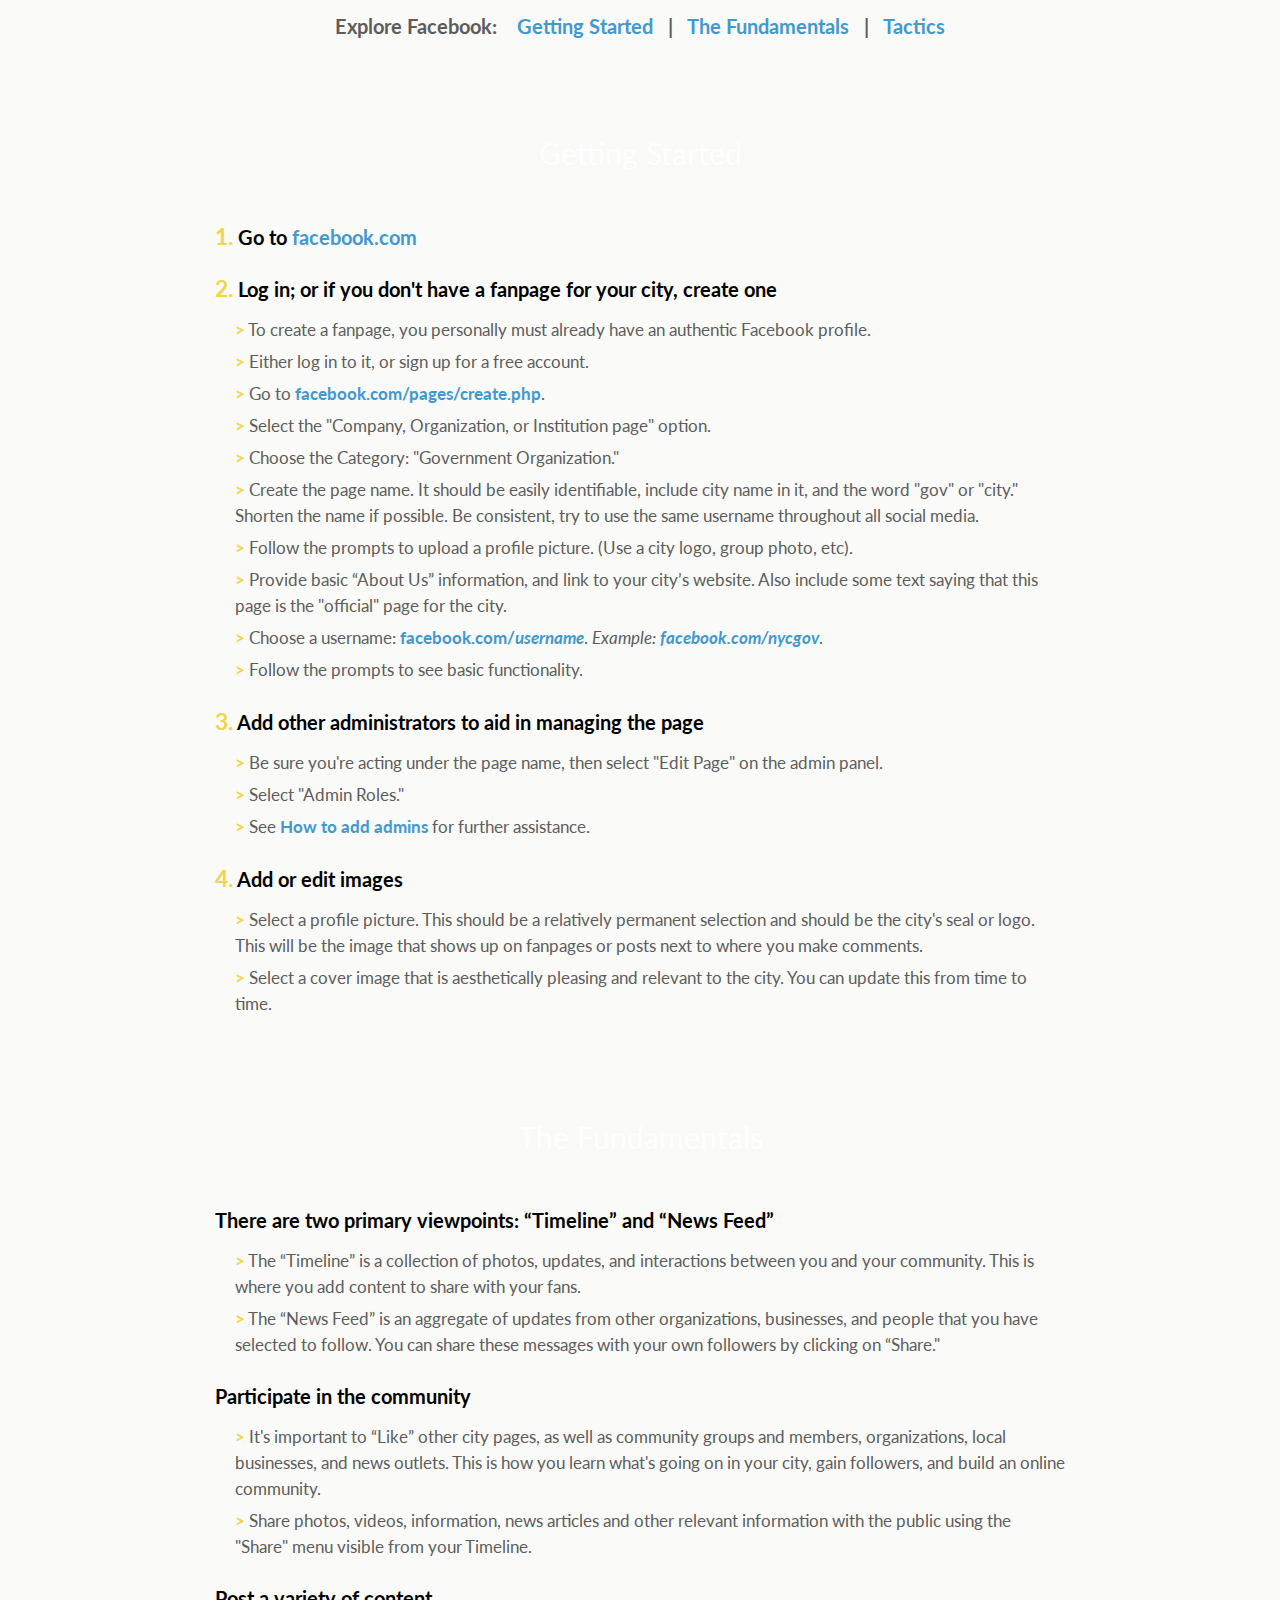
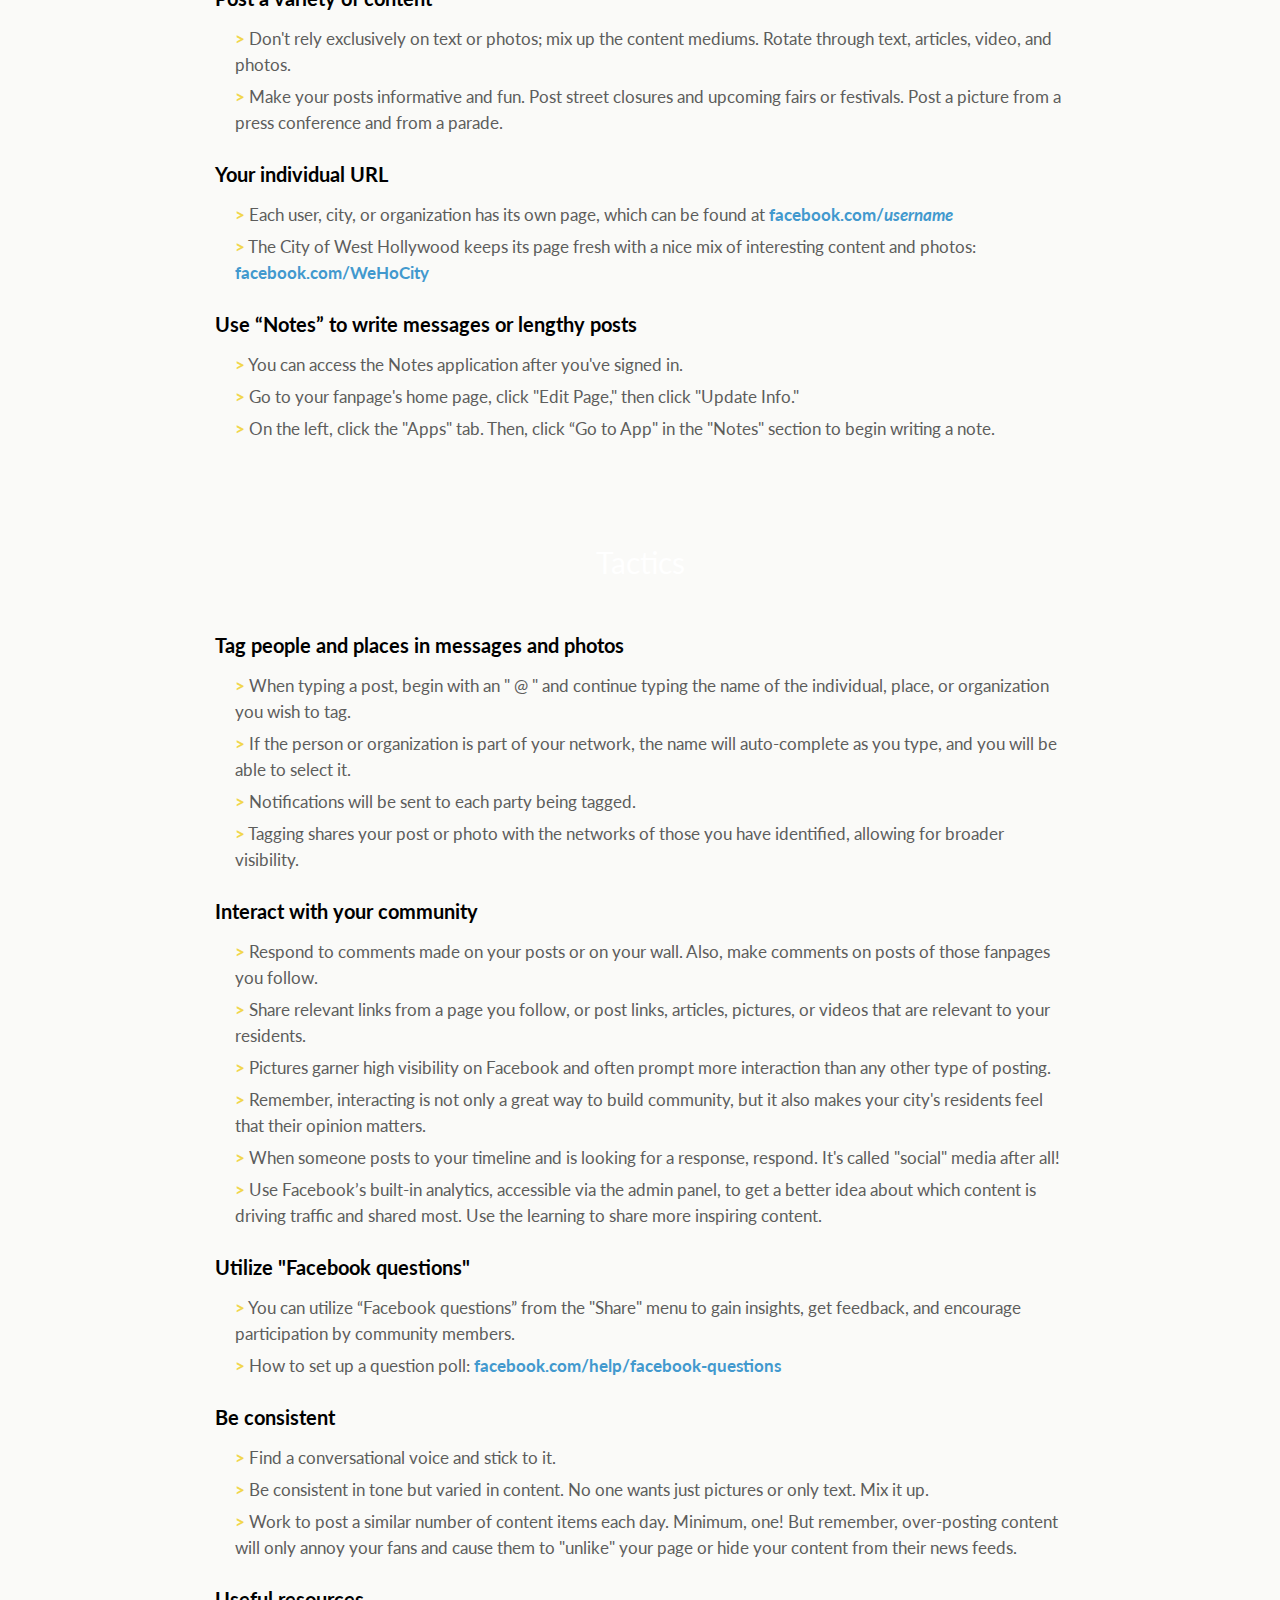
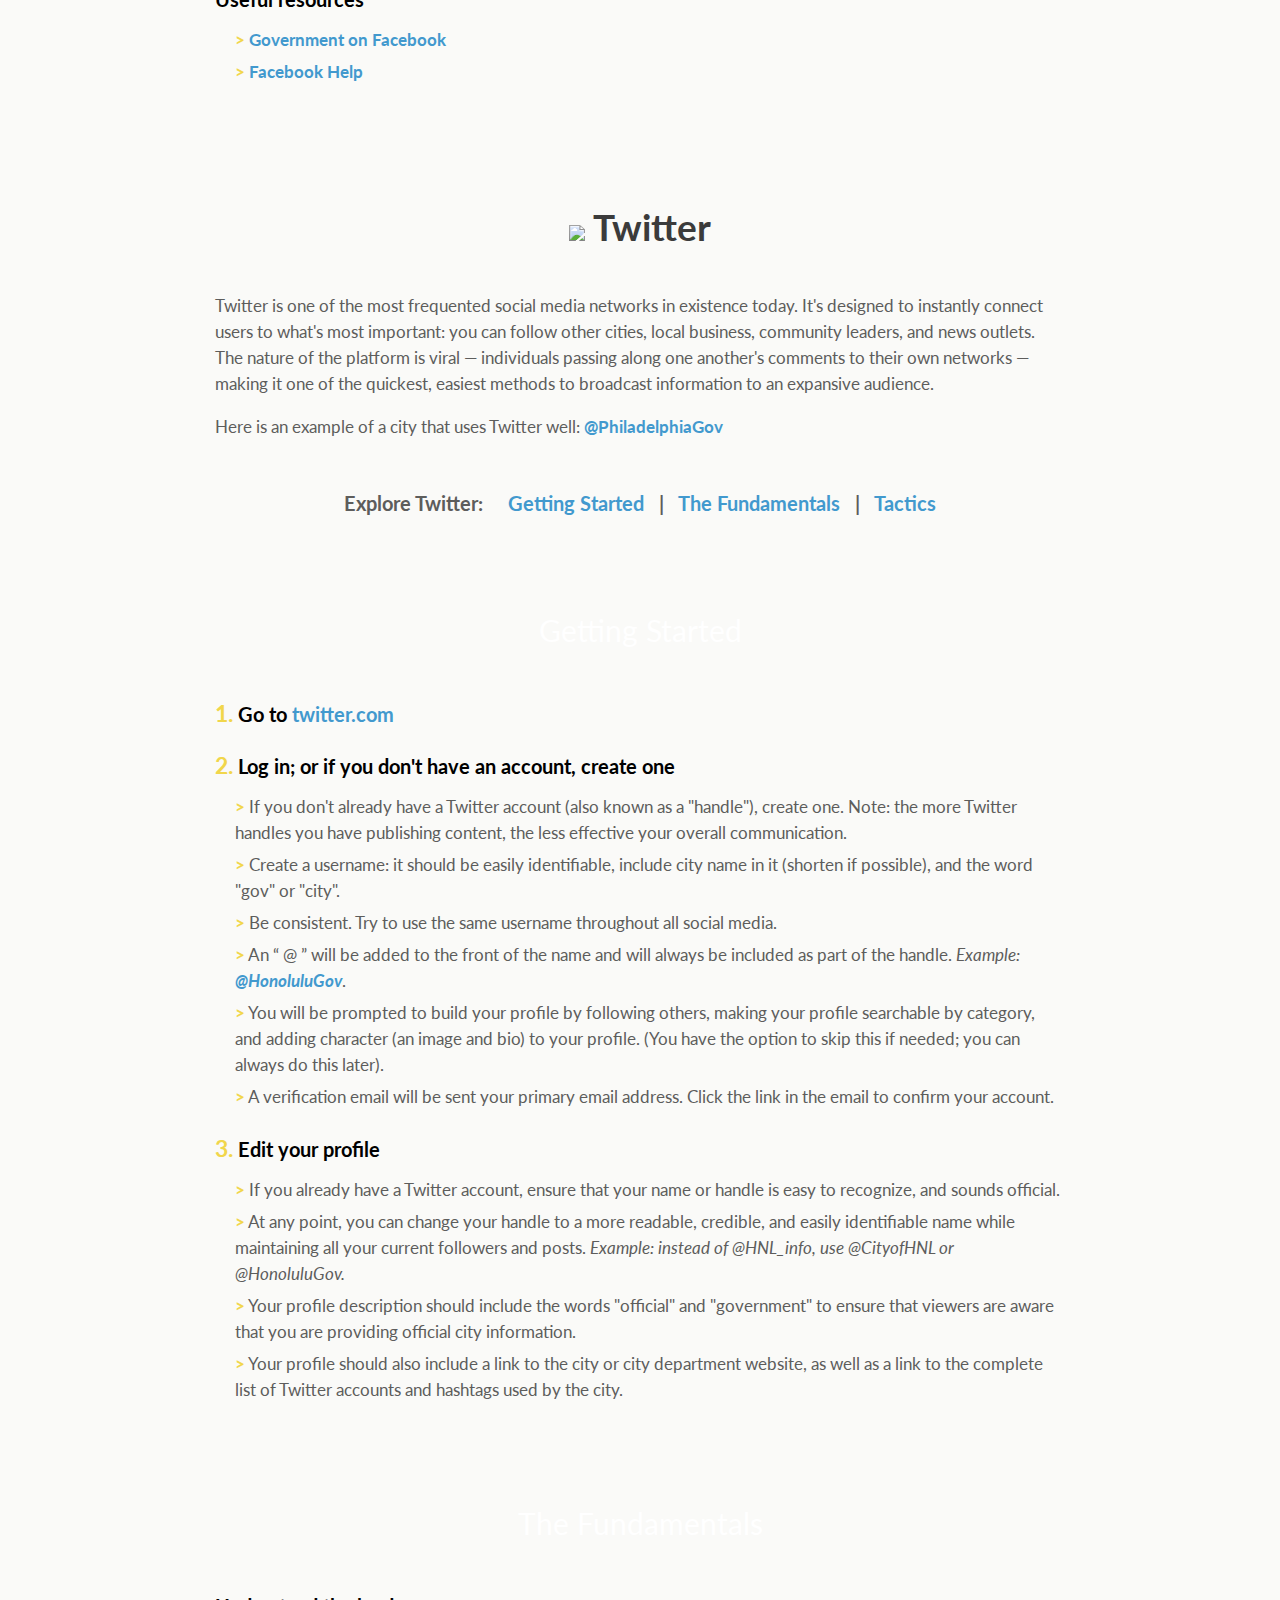
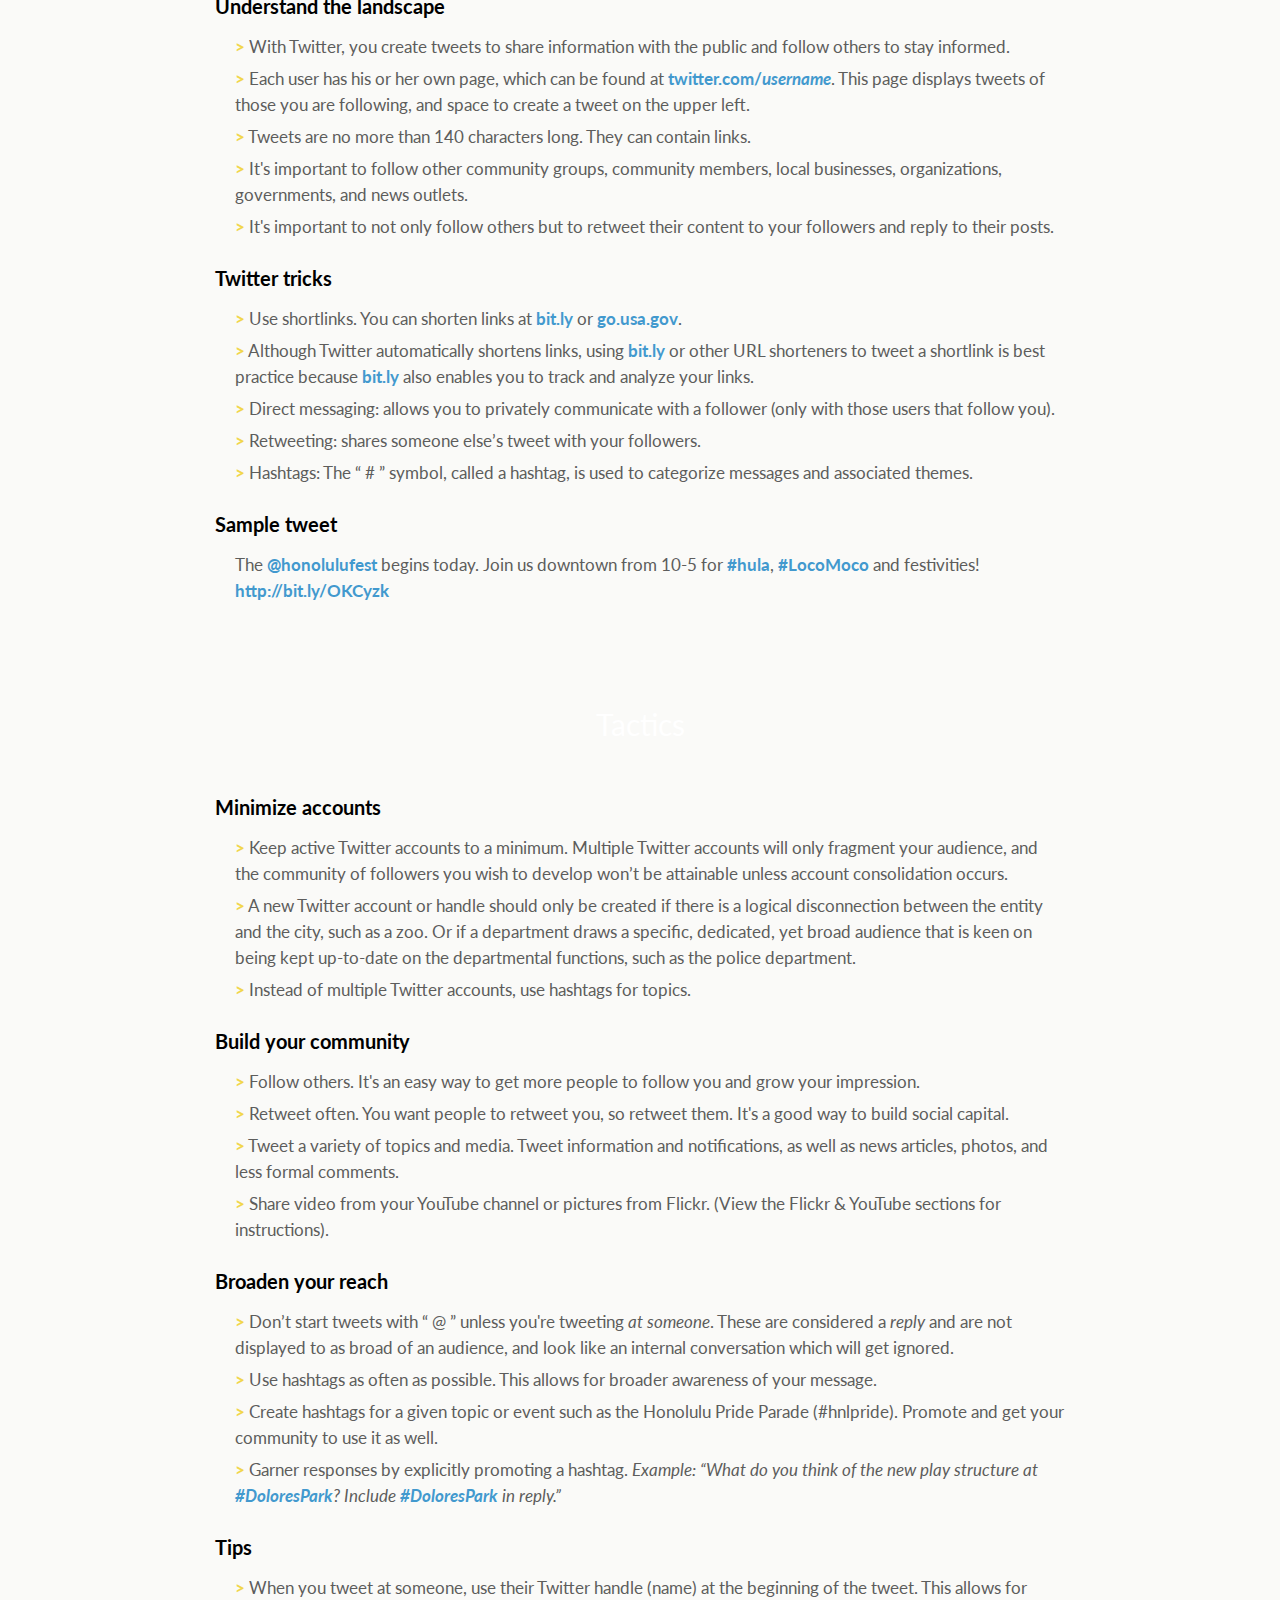
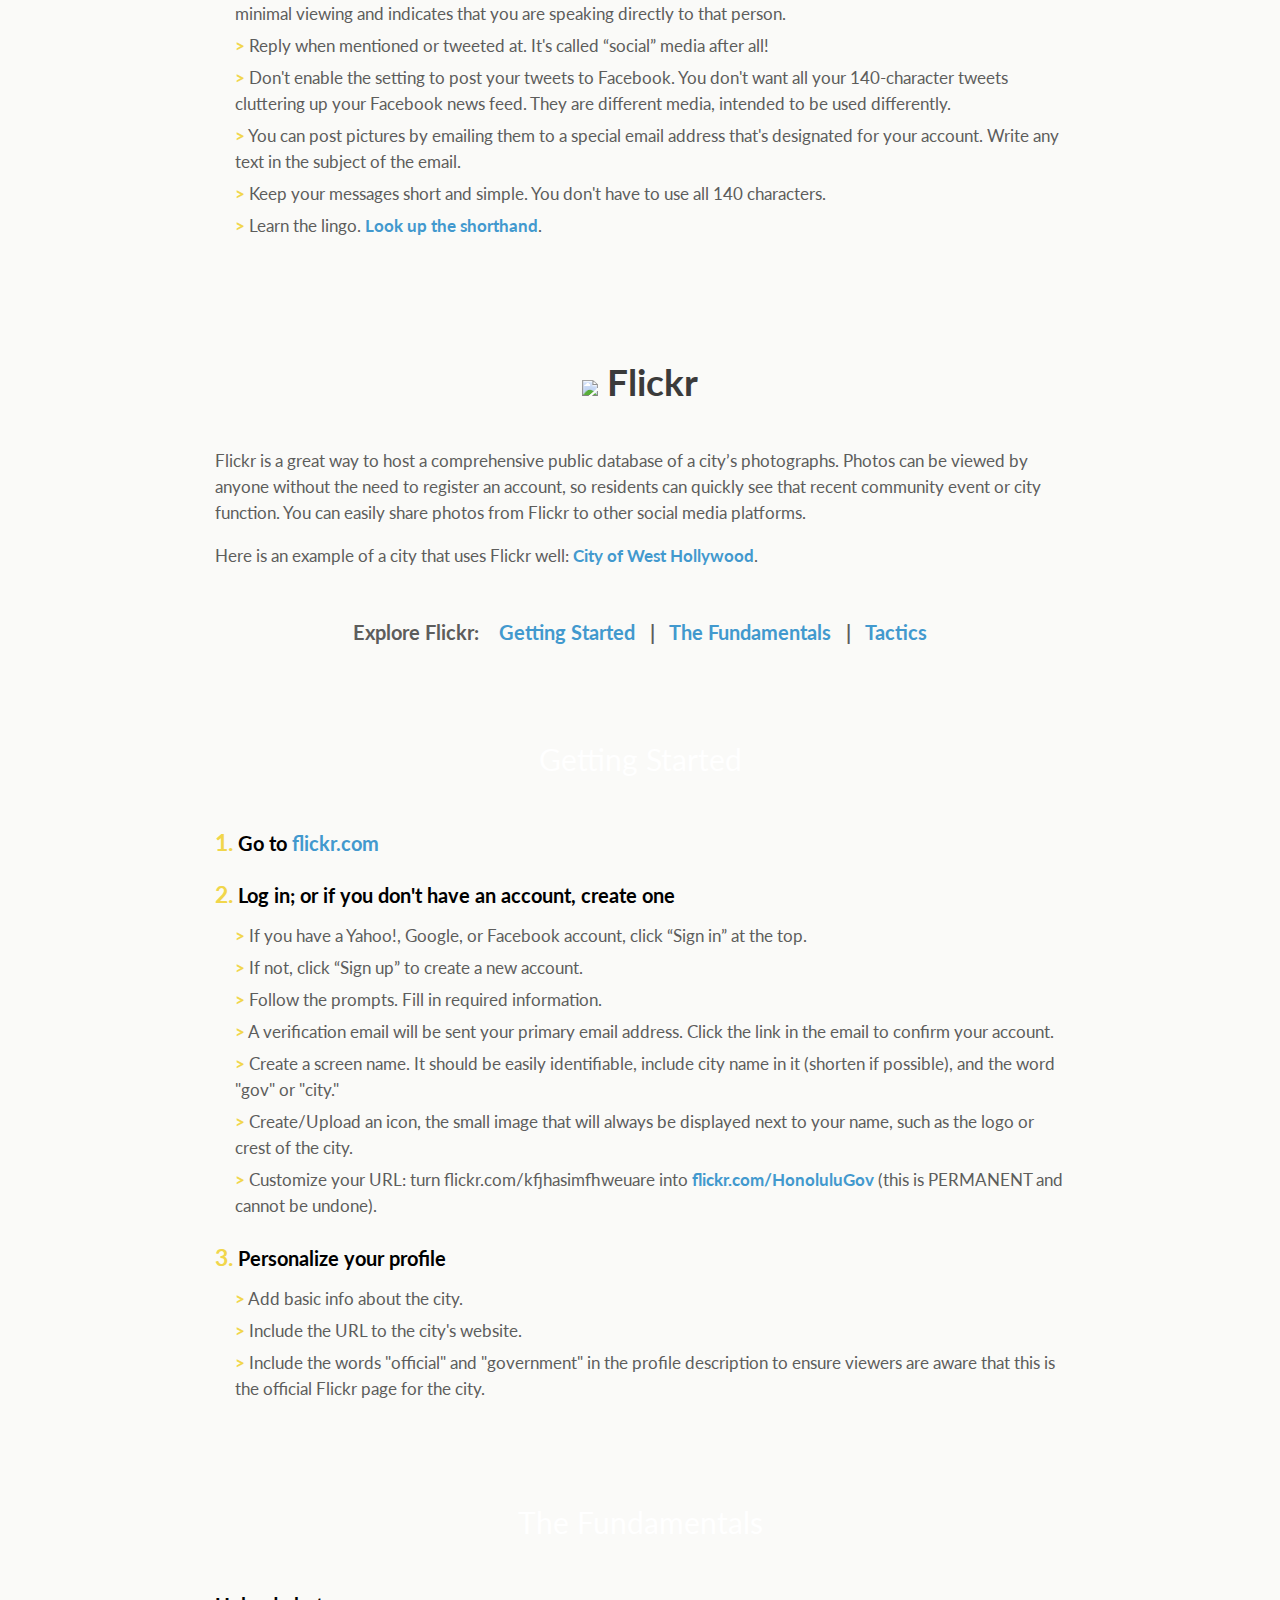
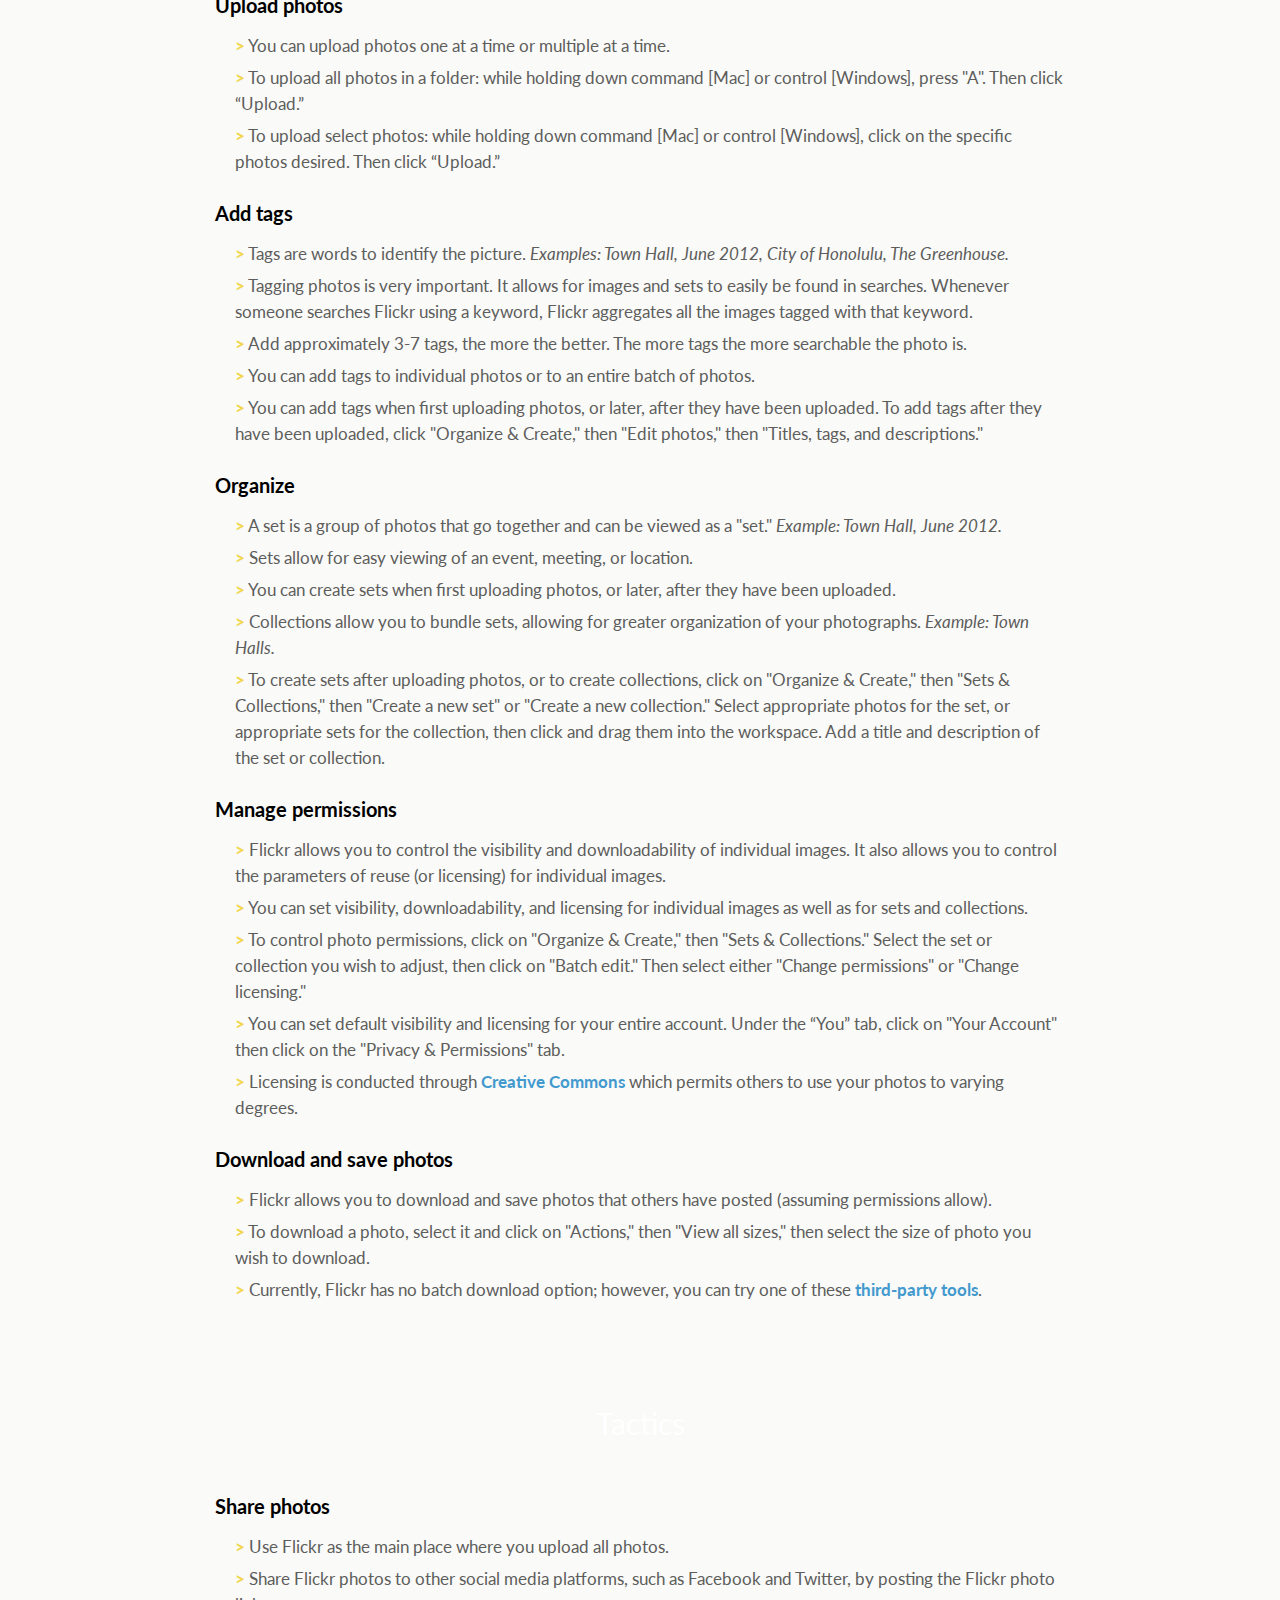
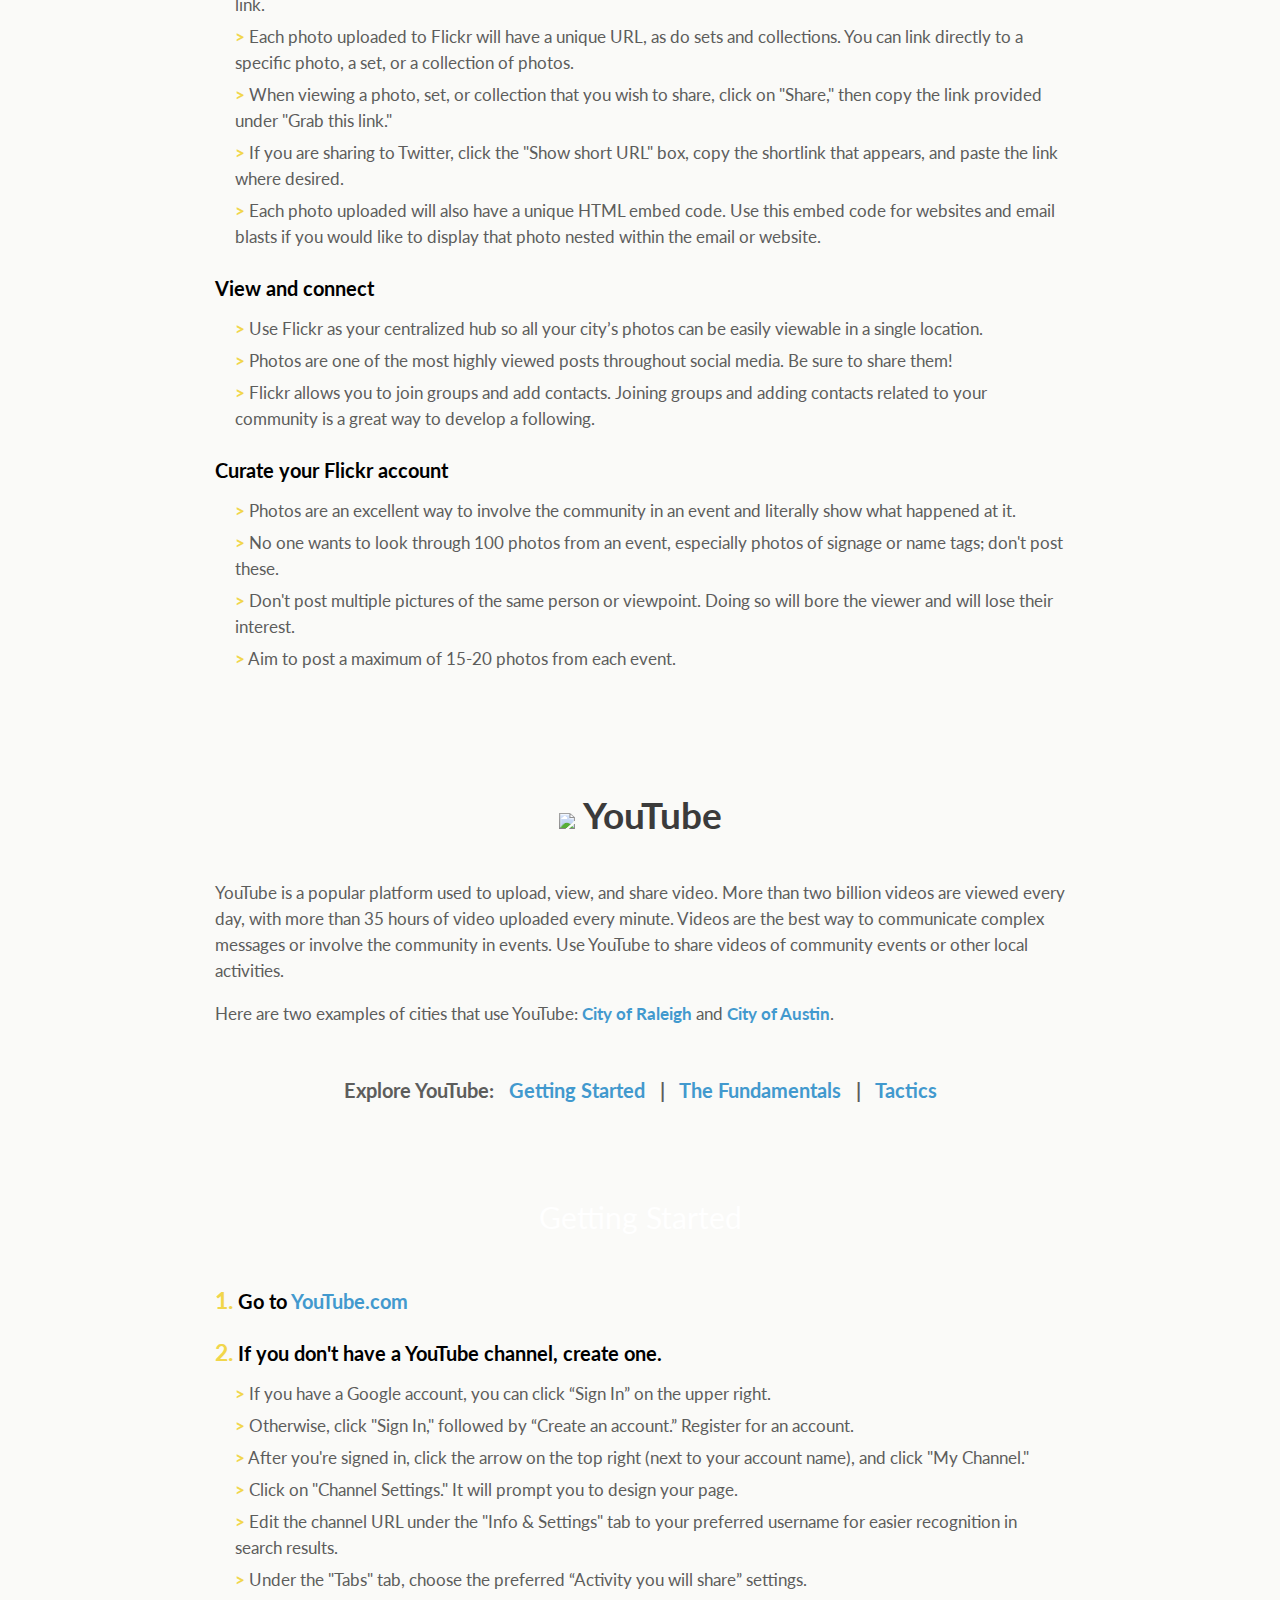
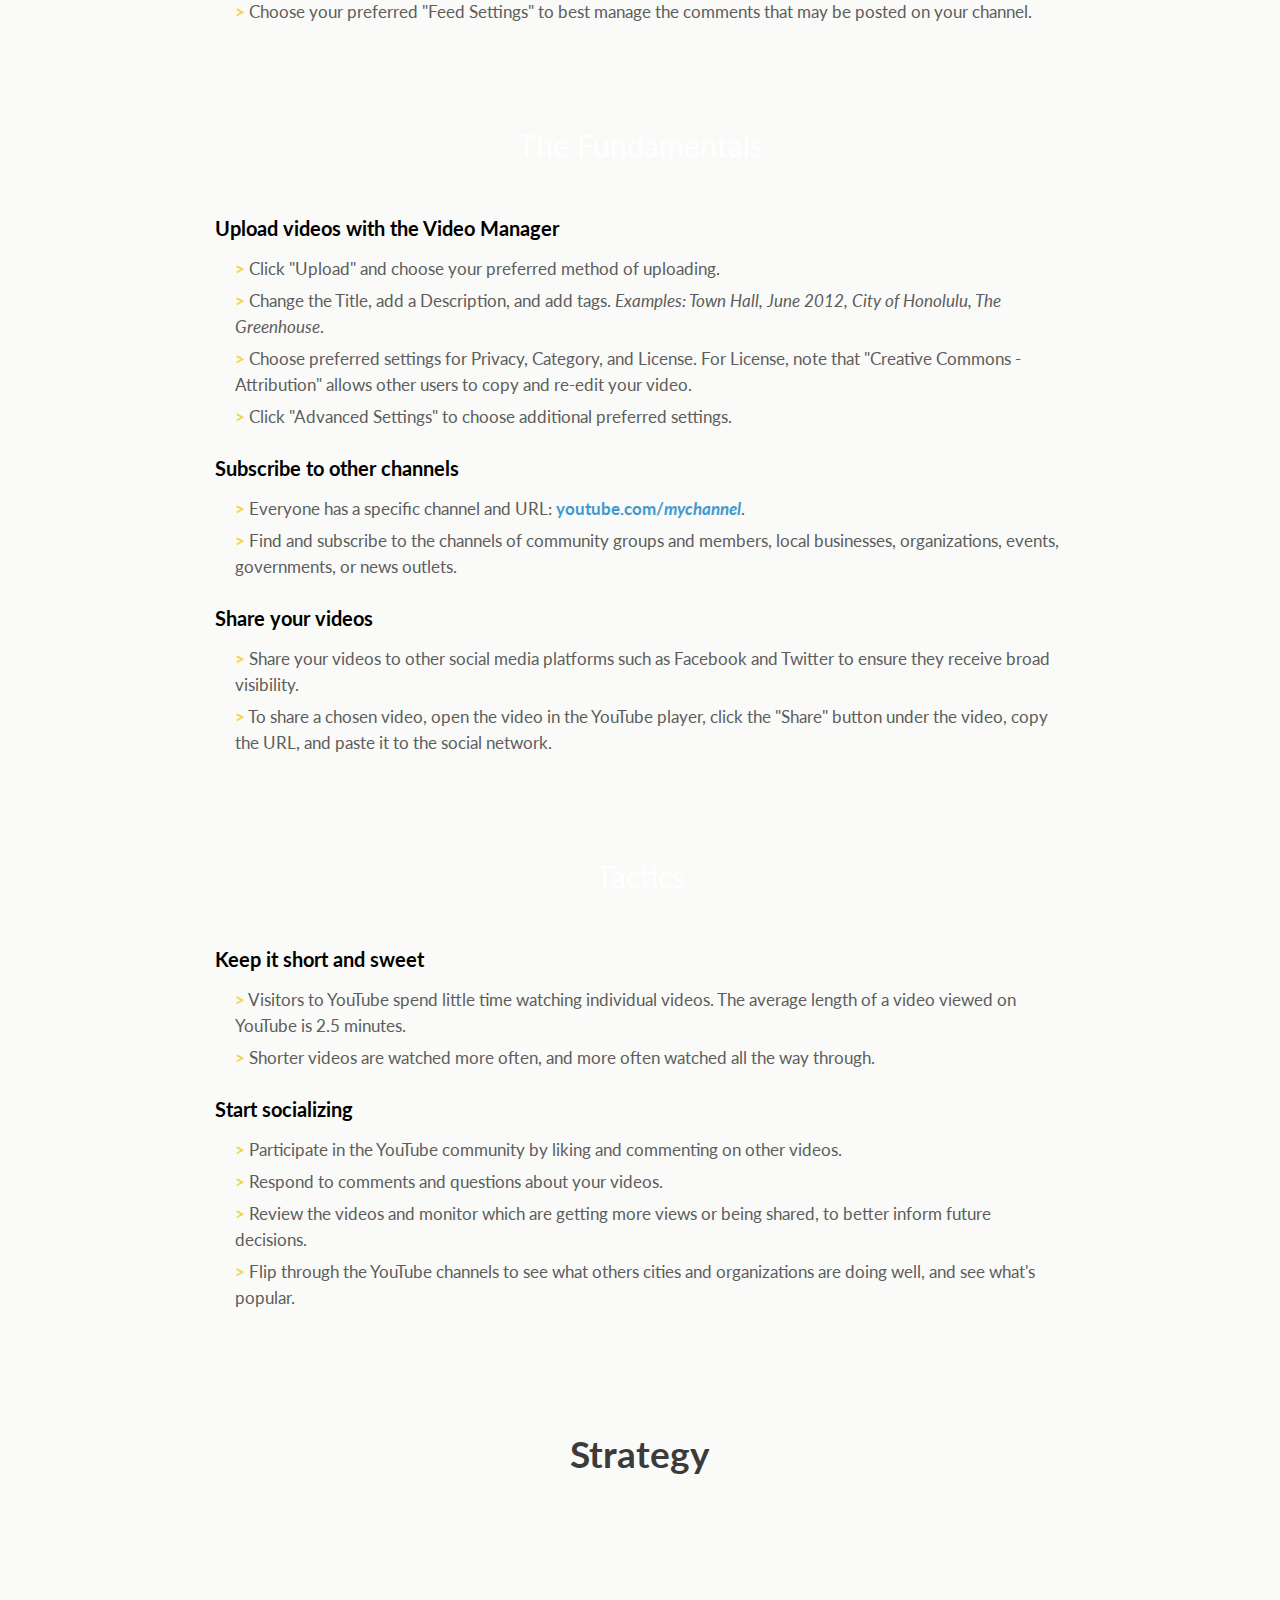
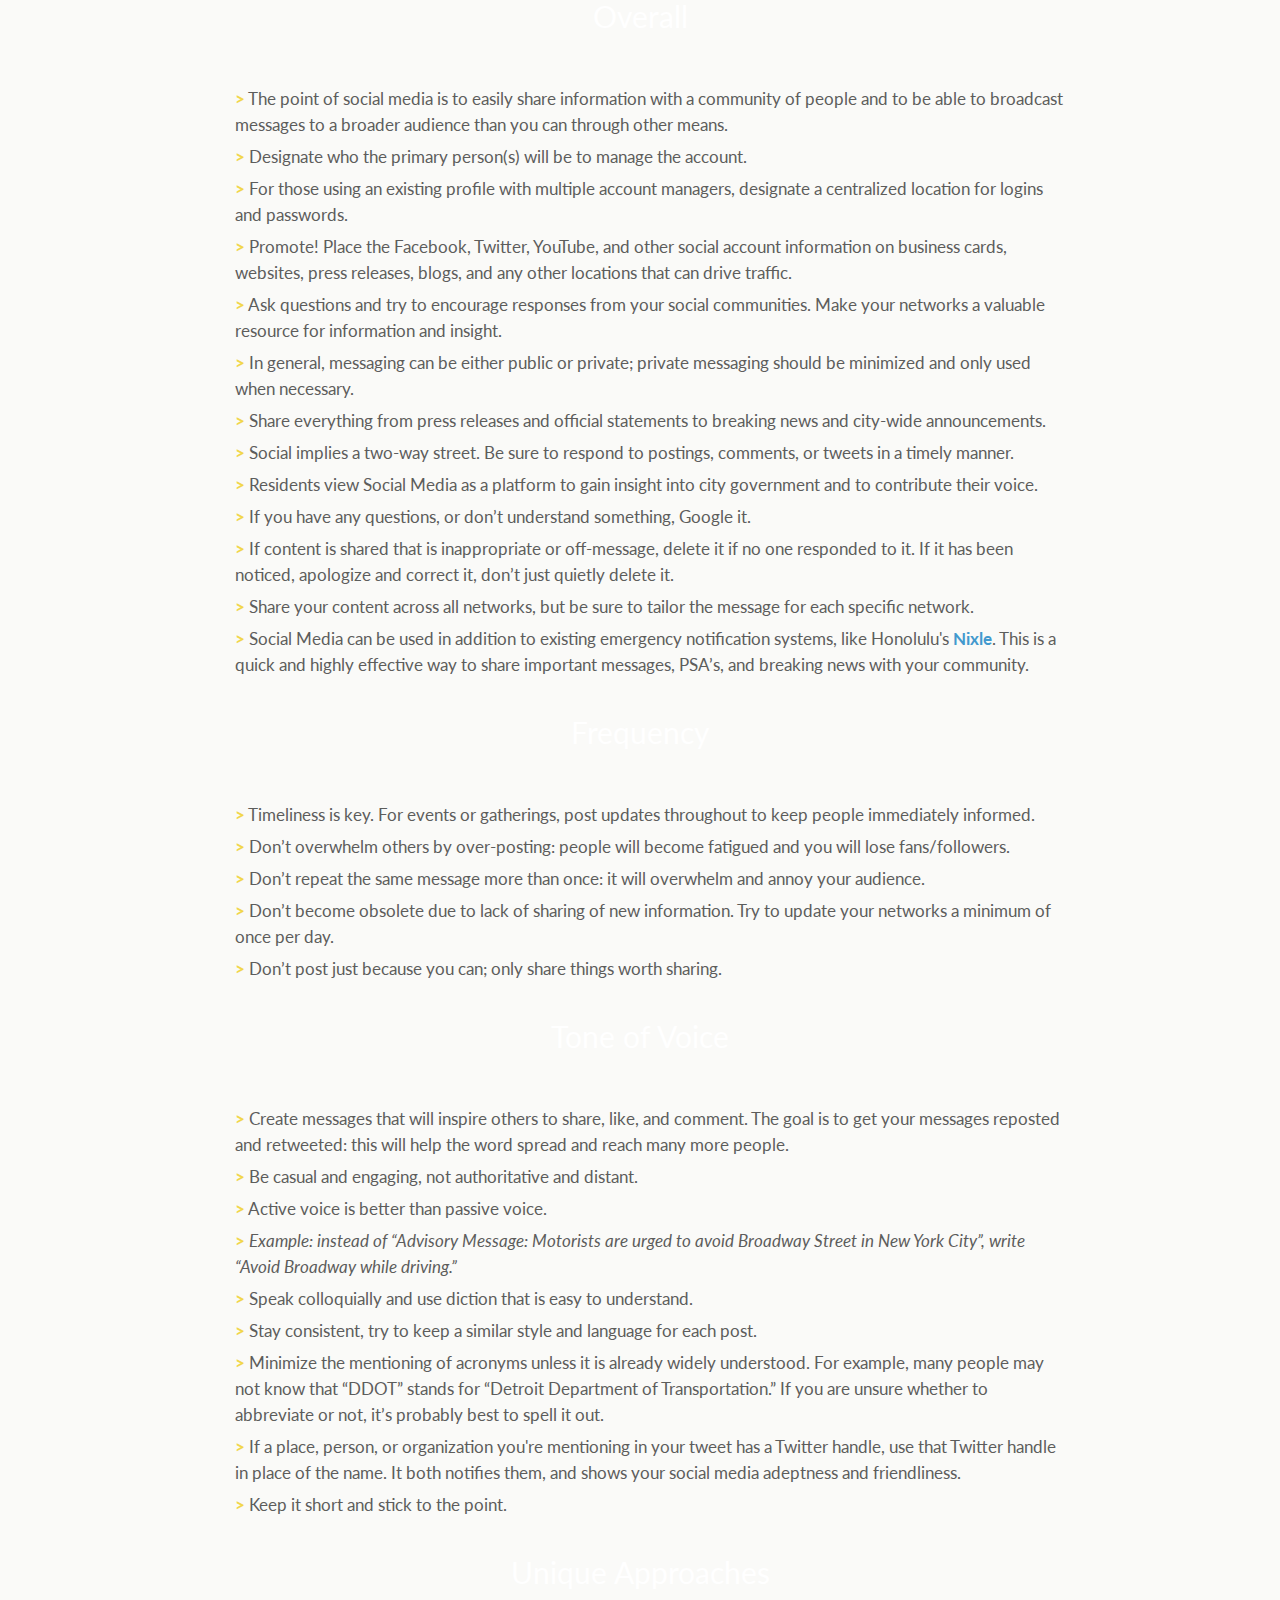
==== commit f8a48f64: "update fb stats and links" ====
--- a/index.html
+++ b/index.html
@@ -7,7 +7,8 @@
 	<meta name="author" content="">
 
 	<!-- Le styles -->
-	<link href="css/style.css" rel="stylesheet">
+	<link href="css/style.css" rel="stylesheet"/>
+        <link href="css/print.css" rel="stylesheet" media="print"/>
 
 	<!-- Le HTML5 shim, for IE6-8 support of HTML5 elements -->
 	<!--[if lt IE 9]>
@@ -61,7 +62,7 @@
 					<h1>Why use social media?</h1>
 					<div>
 					            <p>It’s fast, it’s viral, it can spark civic engagement, and it’s free.</p>
-											<p>Social media helps cities in their core mission of reaching more constituents to more broadly share government information and activities.  There are more than 900 million users on Facebook and more than 600 million users on Twitter.  It’s the quickest, cheapest way to communicate and interact with your community.</p>
+											<p>Social media helps cities in their core mission of reaching more constituents to more broadly share government information and activities.  There are more than 1 billion users on Facebook and more than 600 million users on Twitter.  It’s the quickest, cheapest way to communicate and interact with your community.</p>
 											<p>The benefits of using social media are evident: you can write in common language, raise awareness and participation in municipal activities, and build a stronger community.  Social media can also increase government transparency, and it allows you to communicate directly with residents.</p>
 					          </div>
 					          <div>
@@ -78,7 +79,7 @@
 					      <div class="main_cont" id="facebook">
 					      	<h1><img src="img/facebook.png"> Facebook</h1>
 					      	<div class="top_art_cont">
-					      		<p>With more than 900 million active users, Facebook is the most widely-used social networking platform in the world. Facebook helps cities connect with residents and build community online. Facebook fanpages are used by many municipal governments to provide residents with information about government services and projects, local events, rules and regulations, and other relevant topics. It’s also a forum to engage in a dialogue with residents, garner feedback, and strengthen relationships with the community.</p>
+					      		<p>With more than 1 billion active users, Facebook is the most widely-used social networking platform in the world. Facebook helps cities connect with residents and build community online. Facebook fanpages are used by many municipal governments to provide residents with information about government services and projects, local events, rules and regulations, and other relevant topics. It’s also a forum to engage in a dialogue with residents, garner feedback, and strengthen relationships with the community.</p>
 					      		<p>Here are two examples of city fanpages done well: <a href="http://www.facebook.com/SF">City and County of San Francisco</a> and <a href="http://www.facebook.com/nycgov">City of New York</a>. </p>
 					          <div class="secondnav">
 									<br />
@@ -177,8 +178,8 @@
 
 					          			<h6>Useful resources</h6>
 					            			<ul>
-					        		        <li><span class="arrows">></span> <a href="http://www.facebook.com/government/app_4949752878">Government on Facebook FAQ</a></li>
-					            			<li><span class="arrows">></span> <a href="http://www.facebook.com/help/?page=260315770650470&ref=hcnav">Facebook Help</a></li>
+					        		        <li><span class="arrows">></span> <a href="http://www.facebook.com/government/">Government on Facebook</a></li>
+					            			<li><span class="arrows">></span> <a href="http://www.facebook.com/help/">Facebook Help</a></li>
 					        	        </ul>
 					      	</div>
 					      	<div id="finish_line_cont"></div>
@@ -535,7 +536,7 @@
 
 							<div class="main_cont row" id="sponsors">
 								<div id="logo">
-									<a href="http://codeforamerica.org" target="_blank"><img src="images/cfa.png" width="240" /></a>
+									<a href="https://github.com/codeforamerica/social-media-handbook/#about" target="_blank"><img src="images/cfa.png" width="240" /></a>
 								</div>
 							</div>
 
@@ -543,7 +544,7 @@
 	================================================== -->
 	<footer class="footer">
 		<div id="footer_cont">
-			<a href="https://github.com/codeforamerica/social-media-handbook/"><img src="images/flag_tag.png"/></a>
+			<a href="https://github.com/codeforamerica/social-media-handbook/#about"><img src="images/flag_tag.png"/></a>
 		</div>
 	</footer>
   </div>
